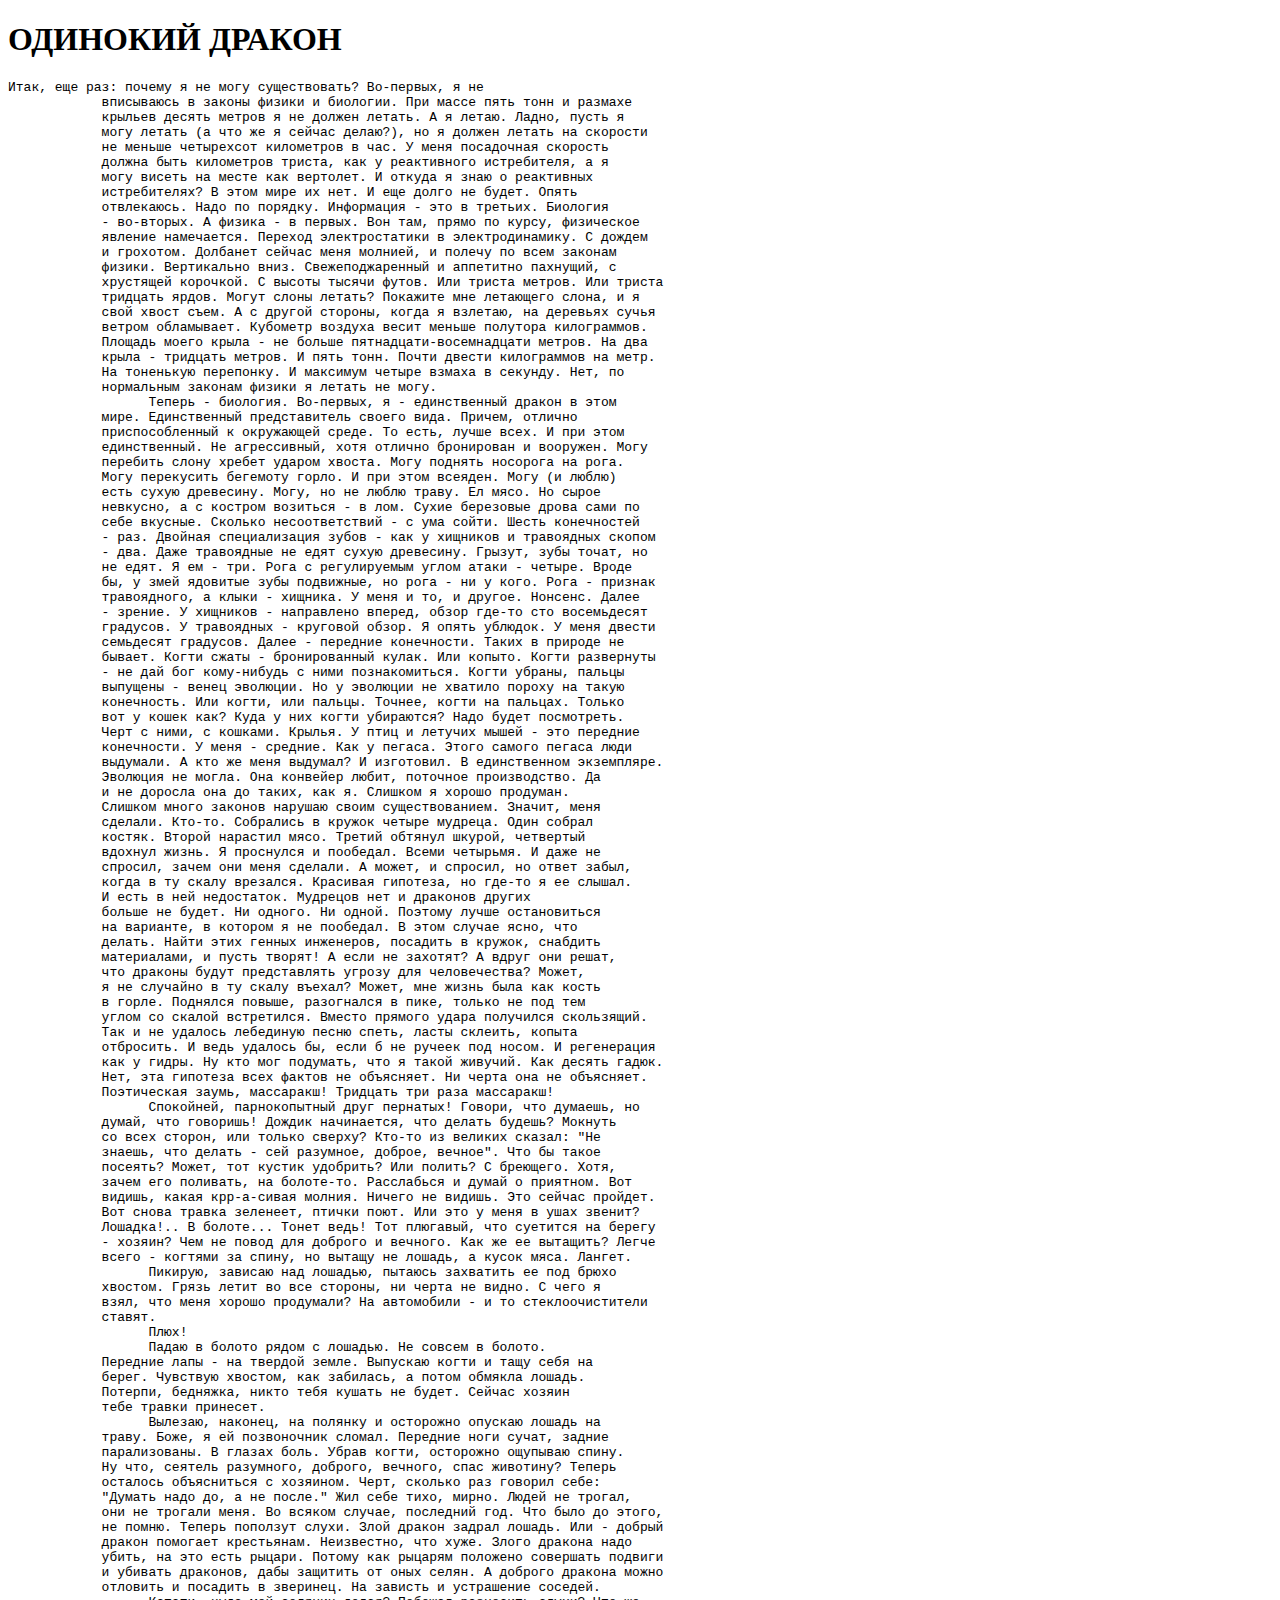
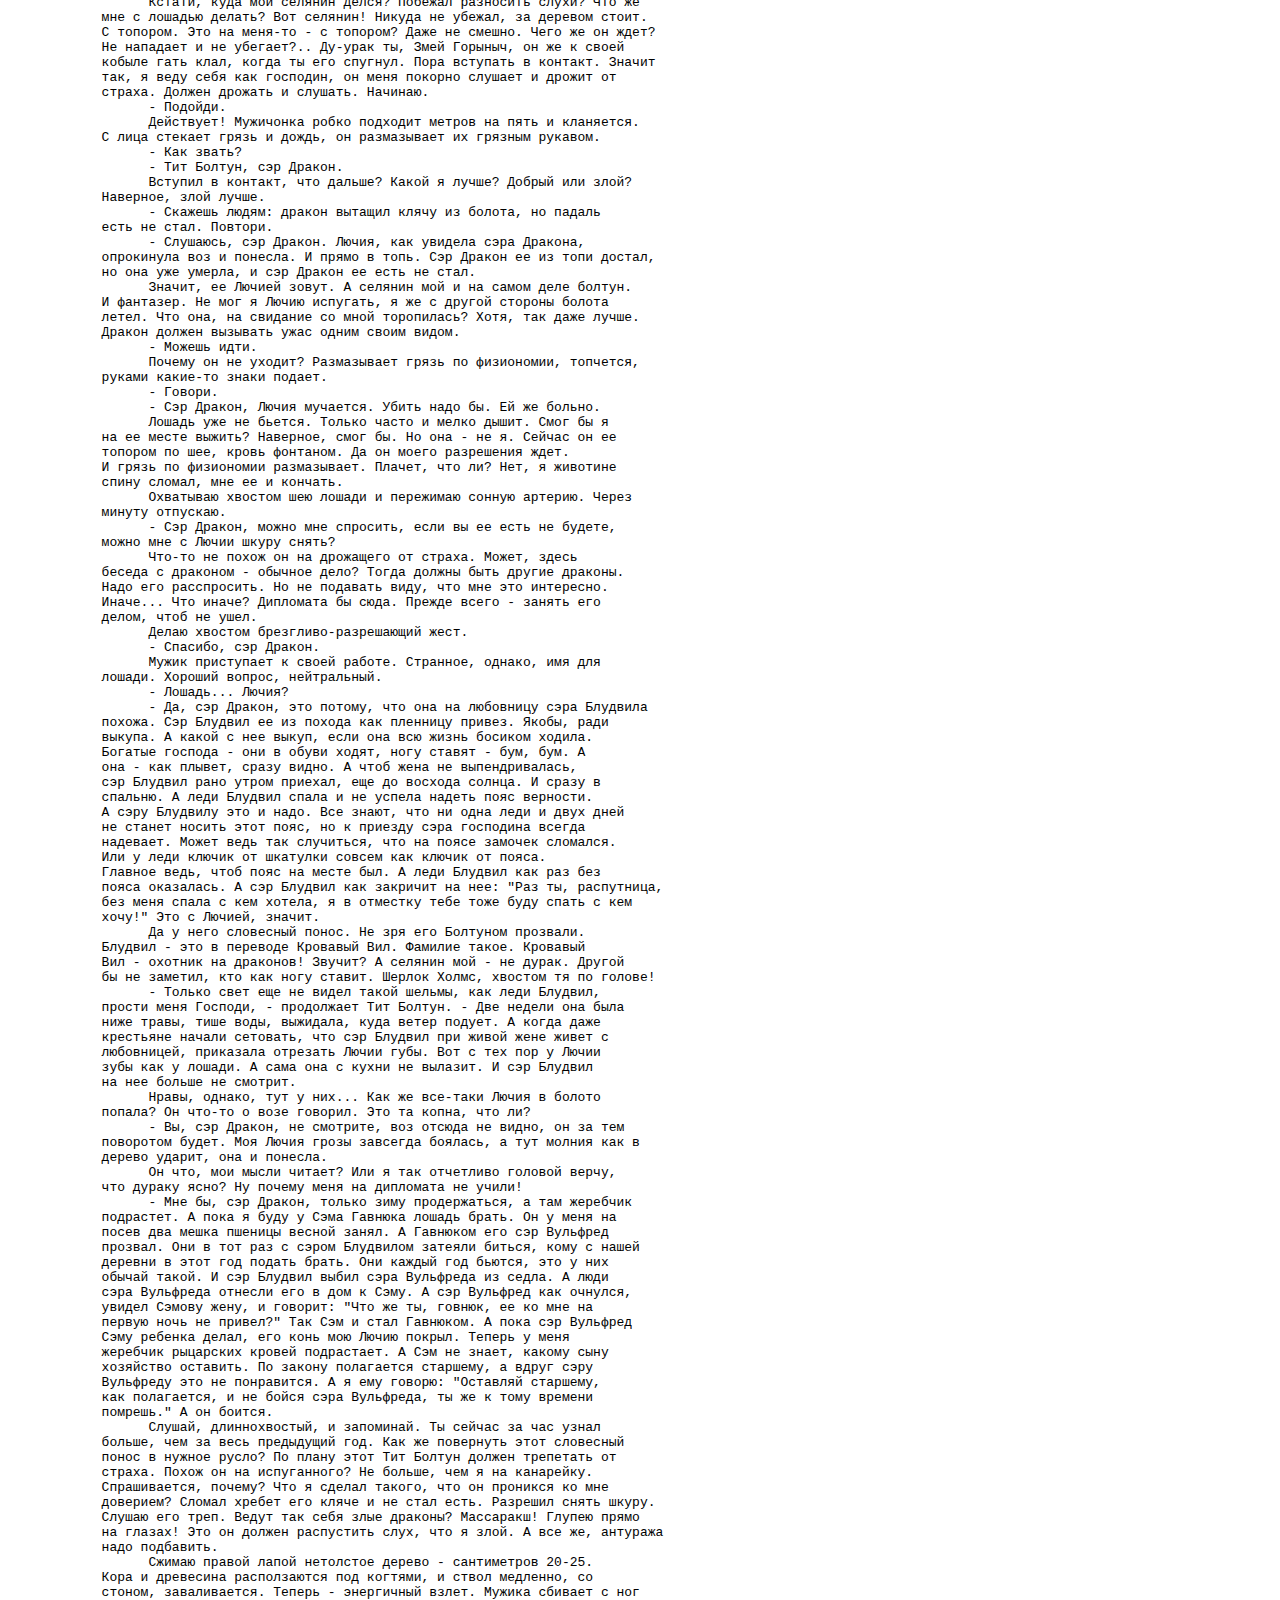
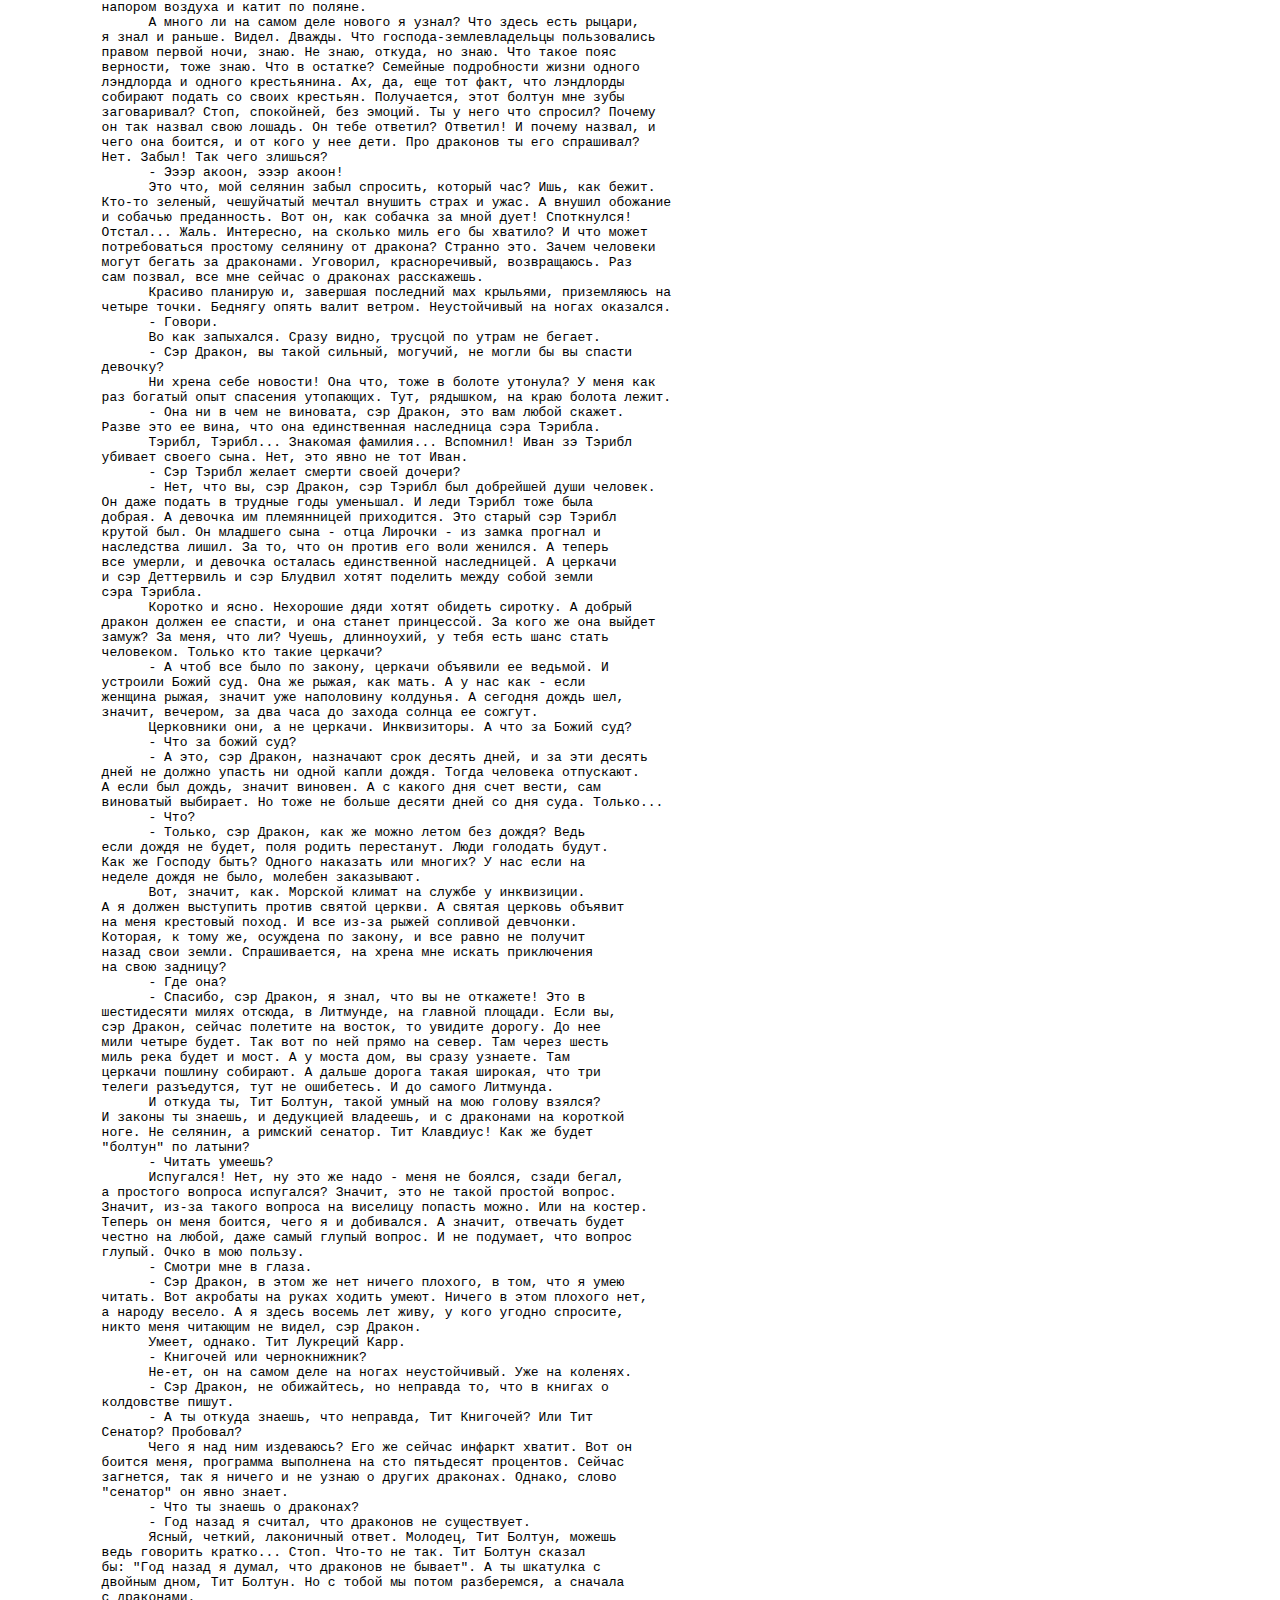
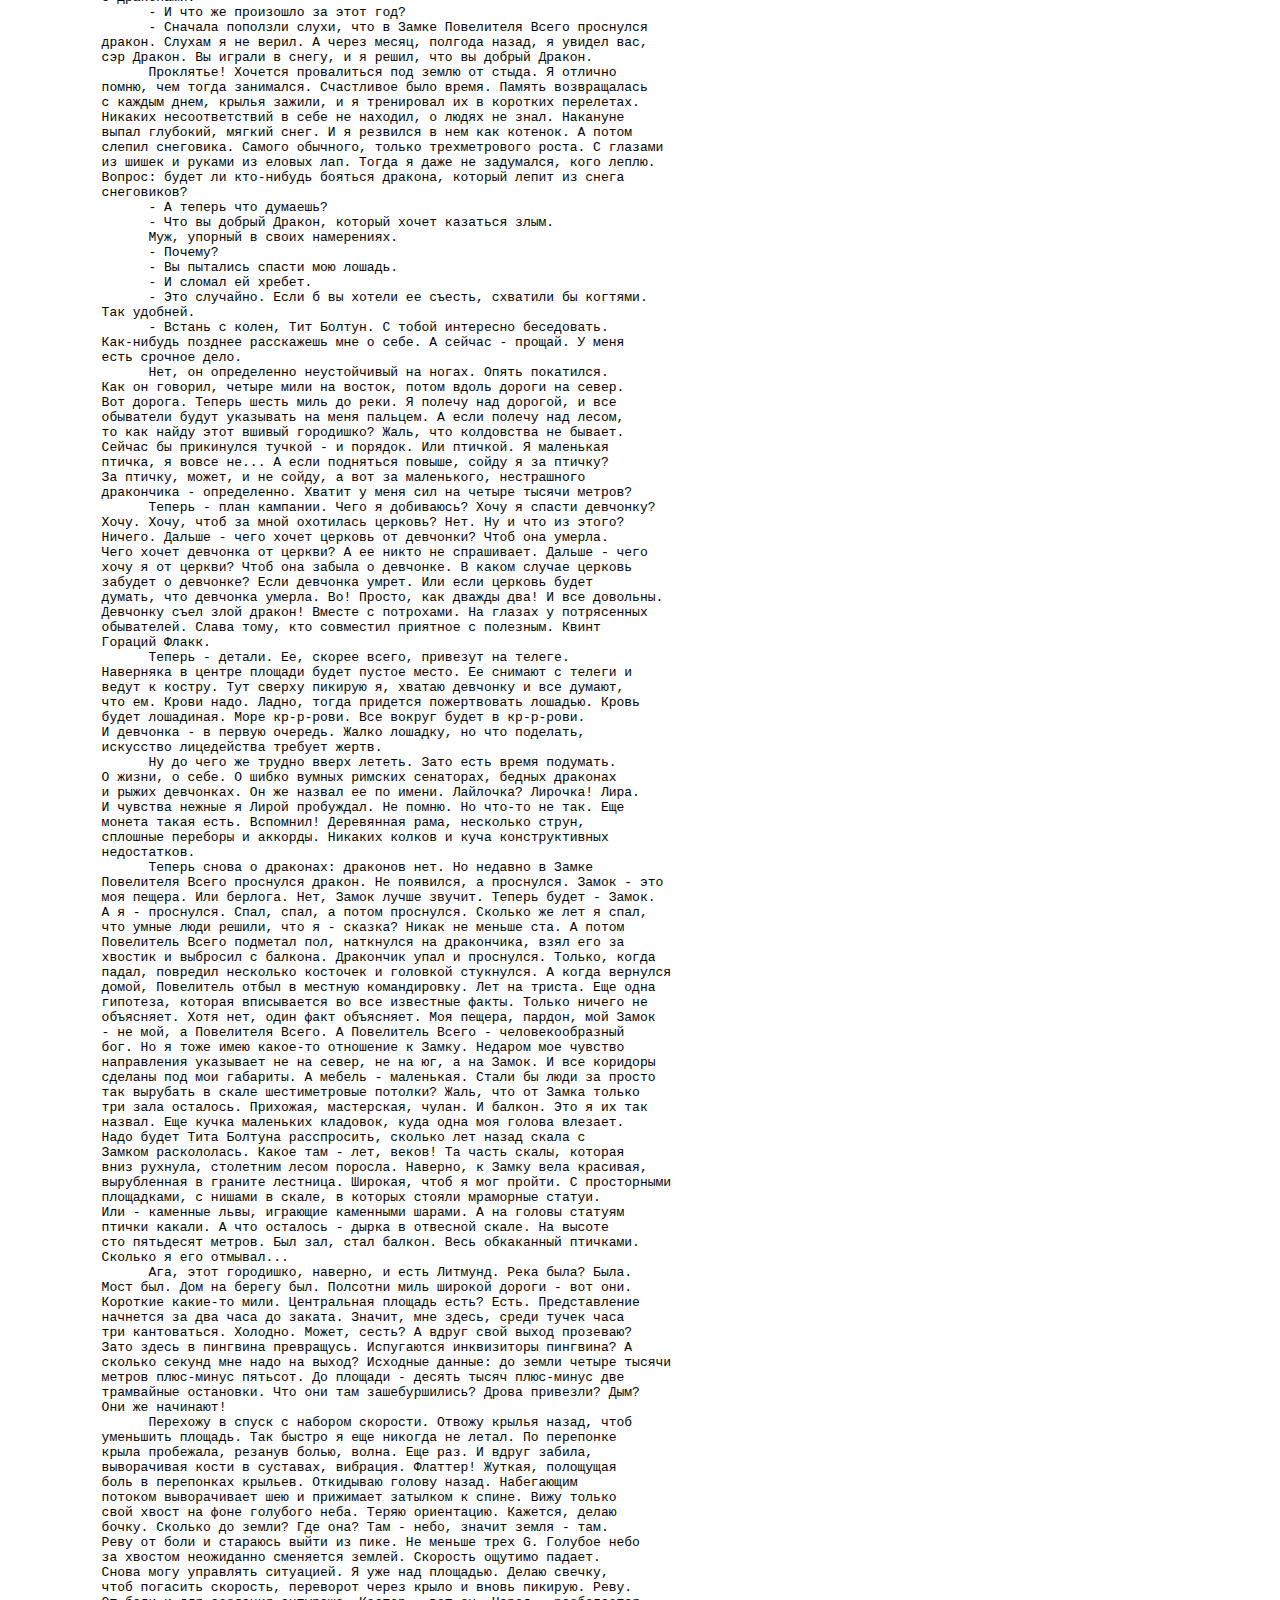
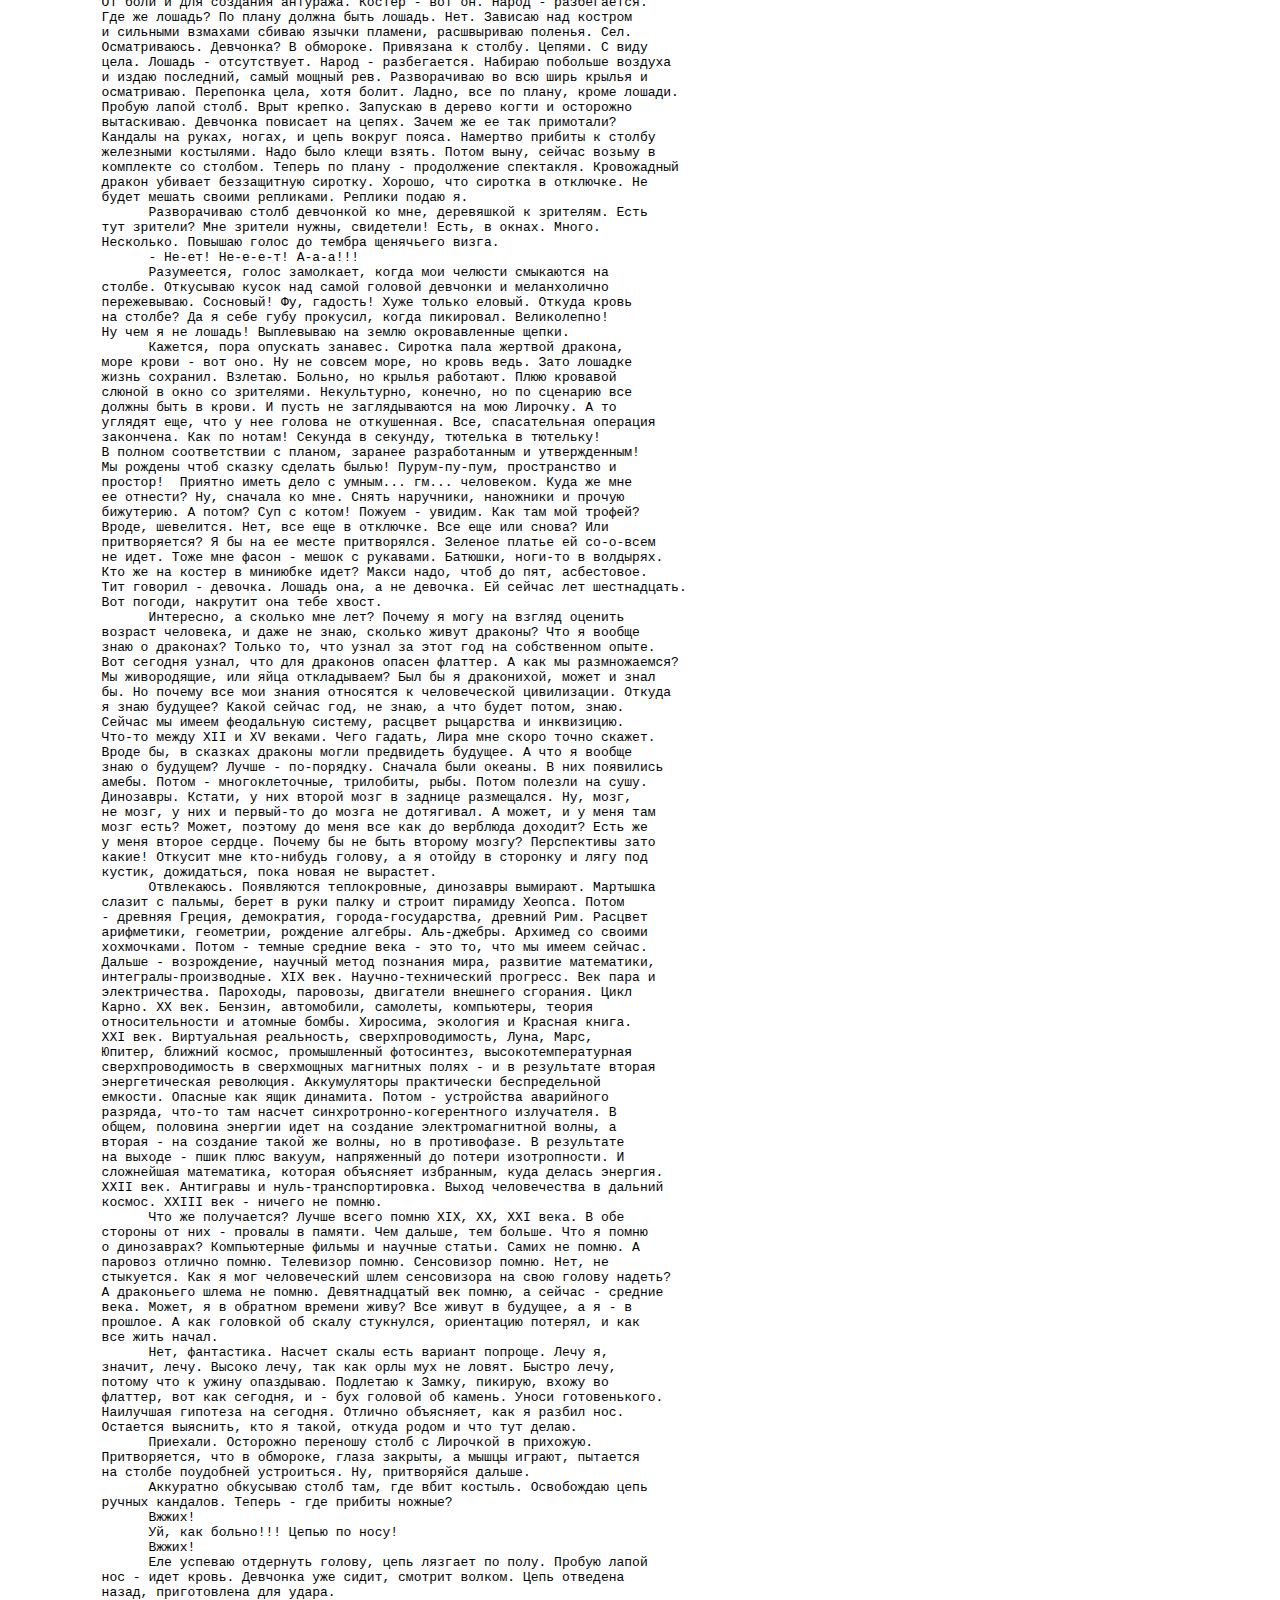
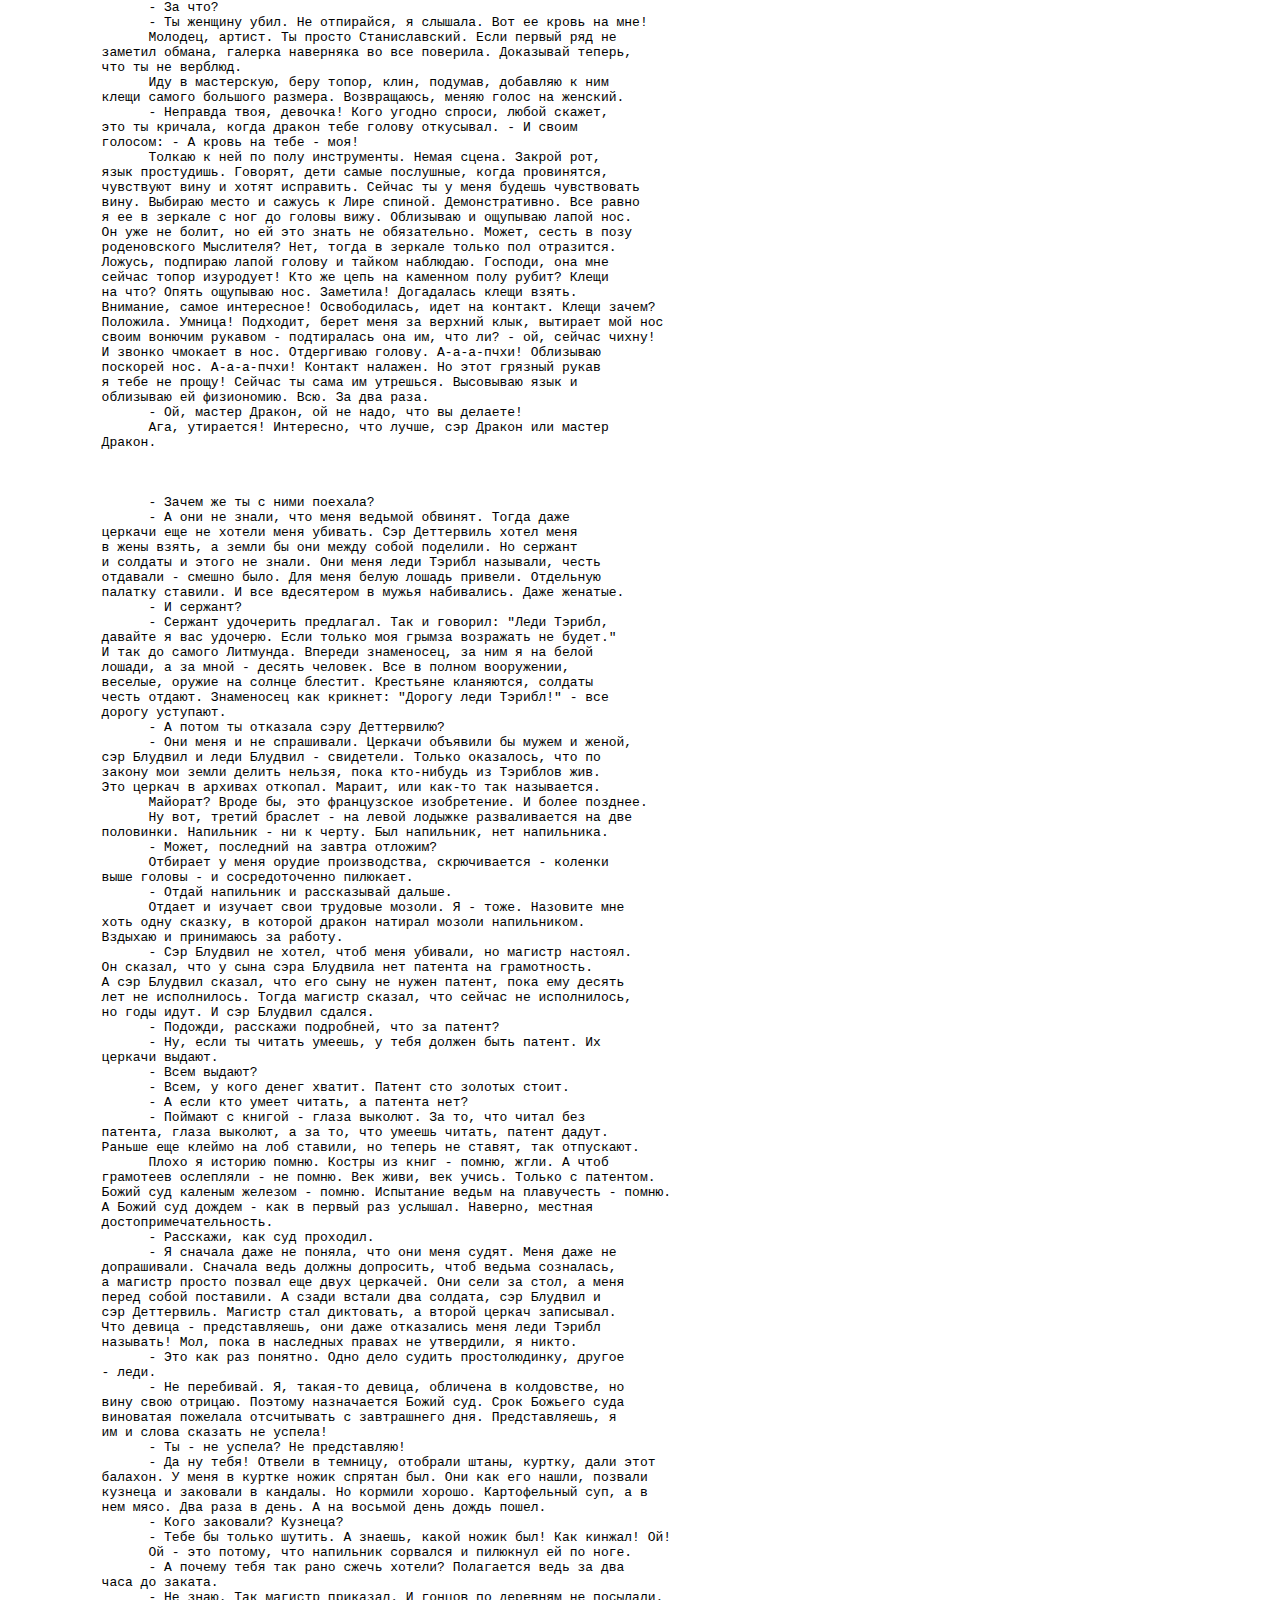
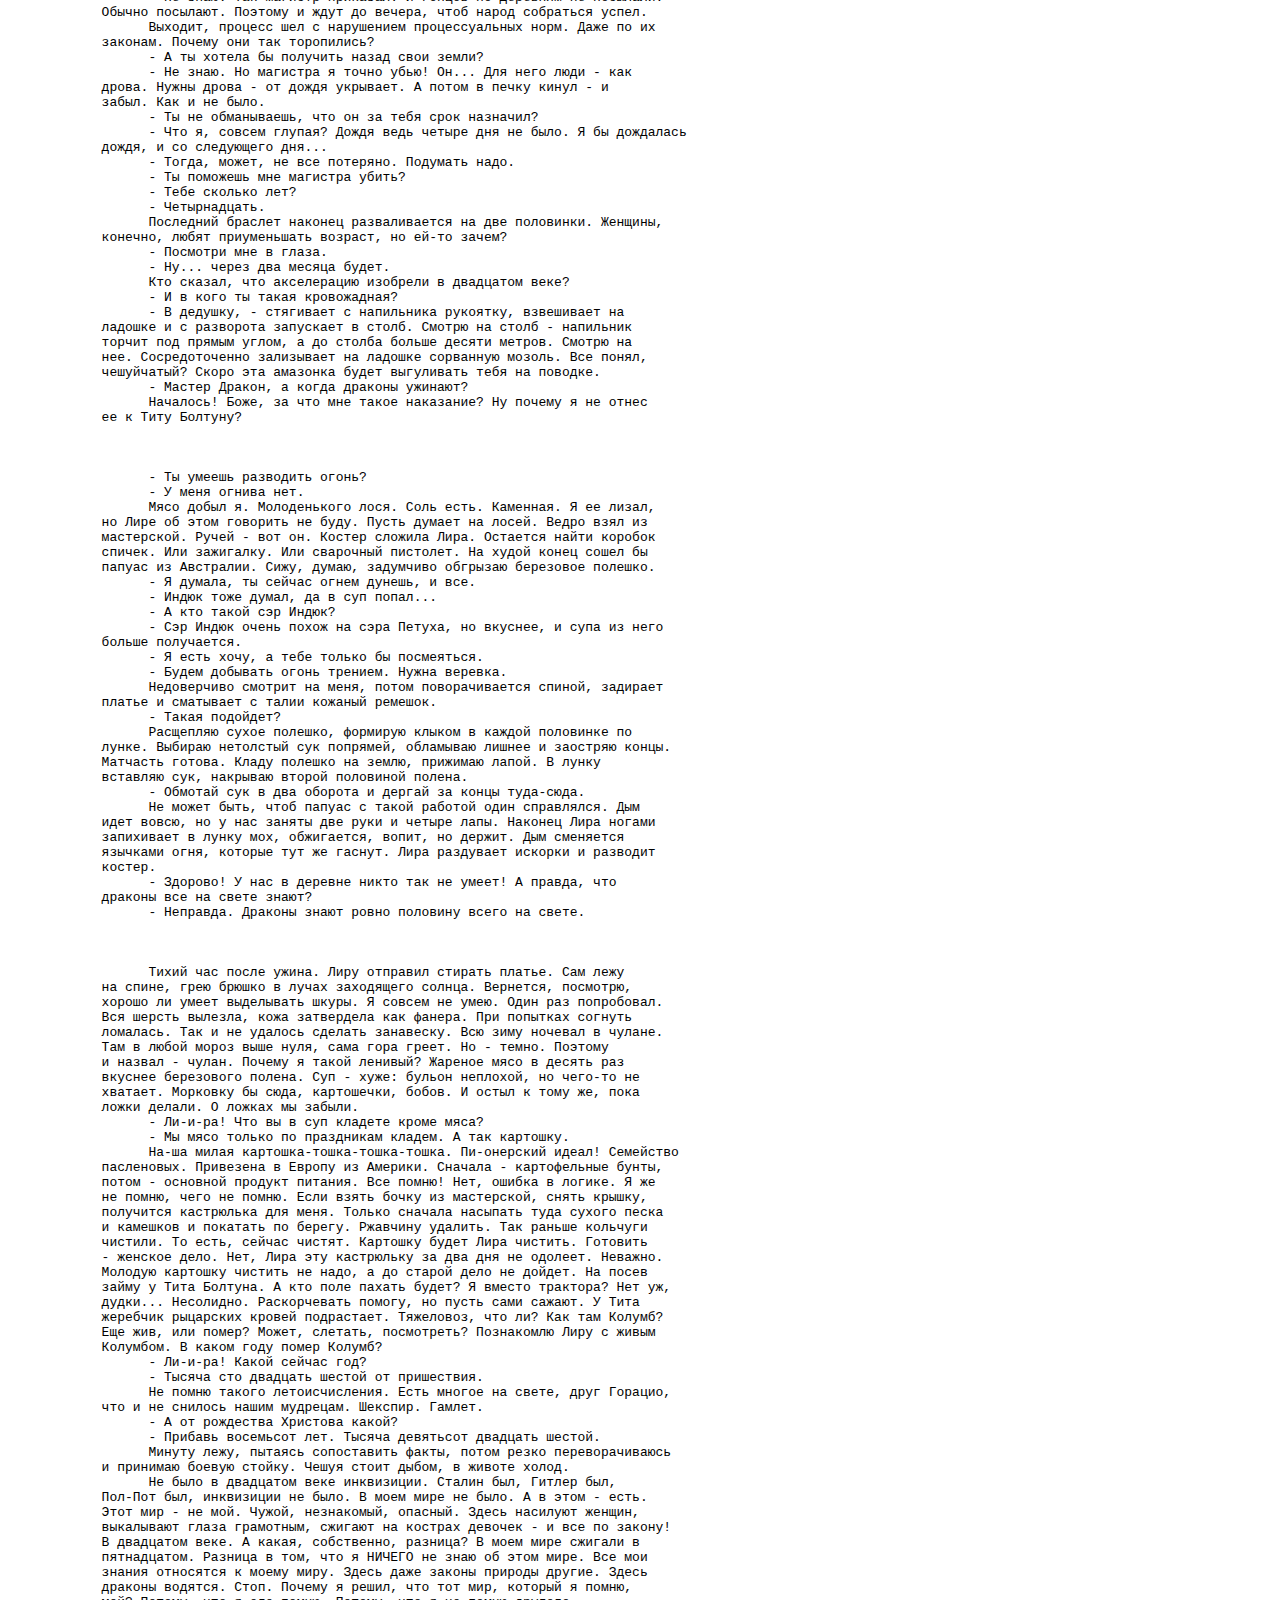
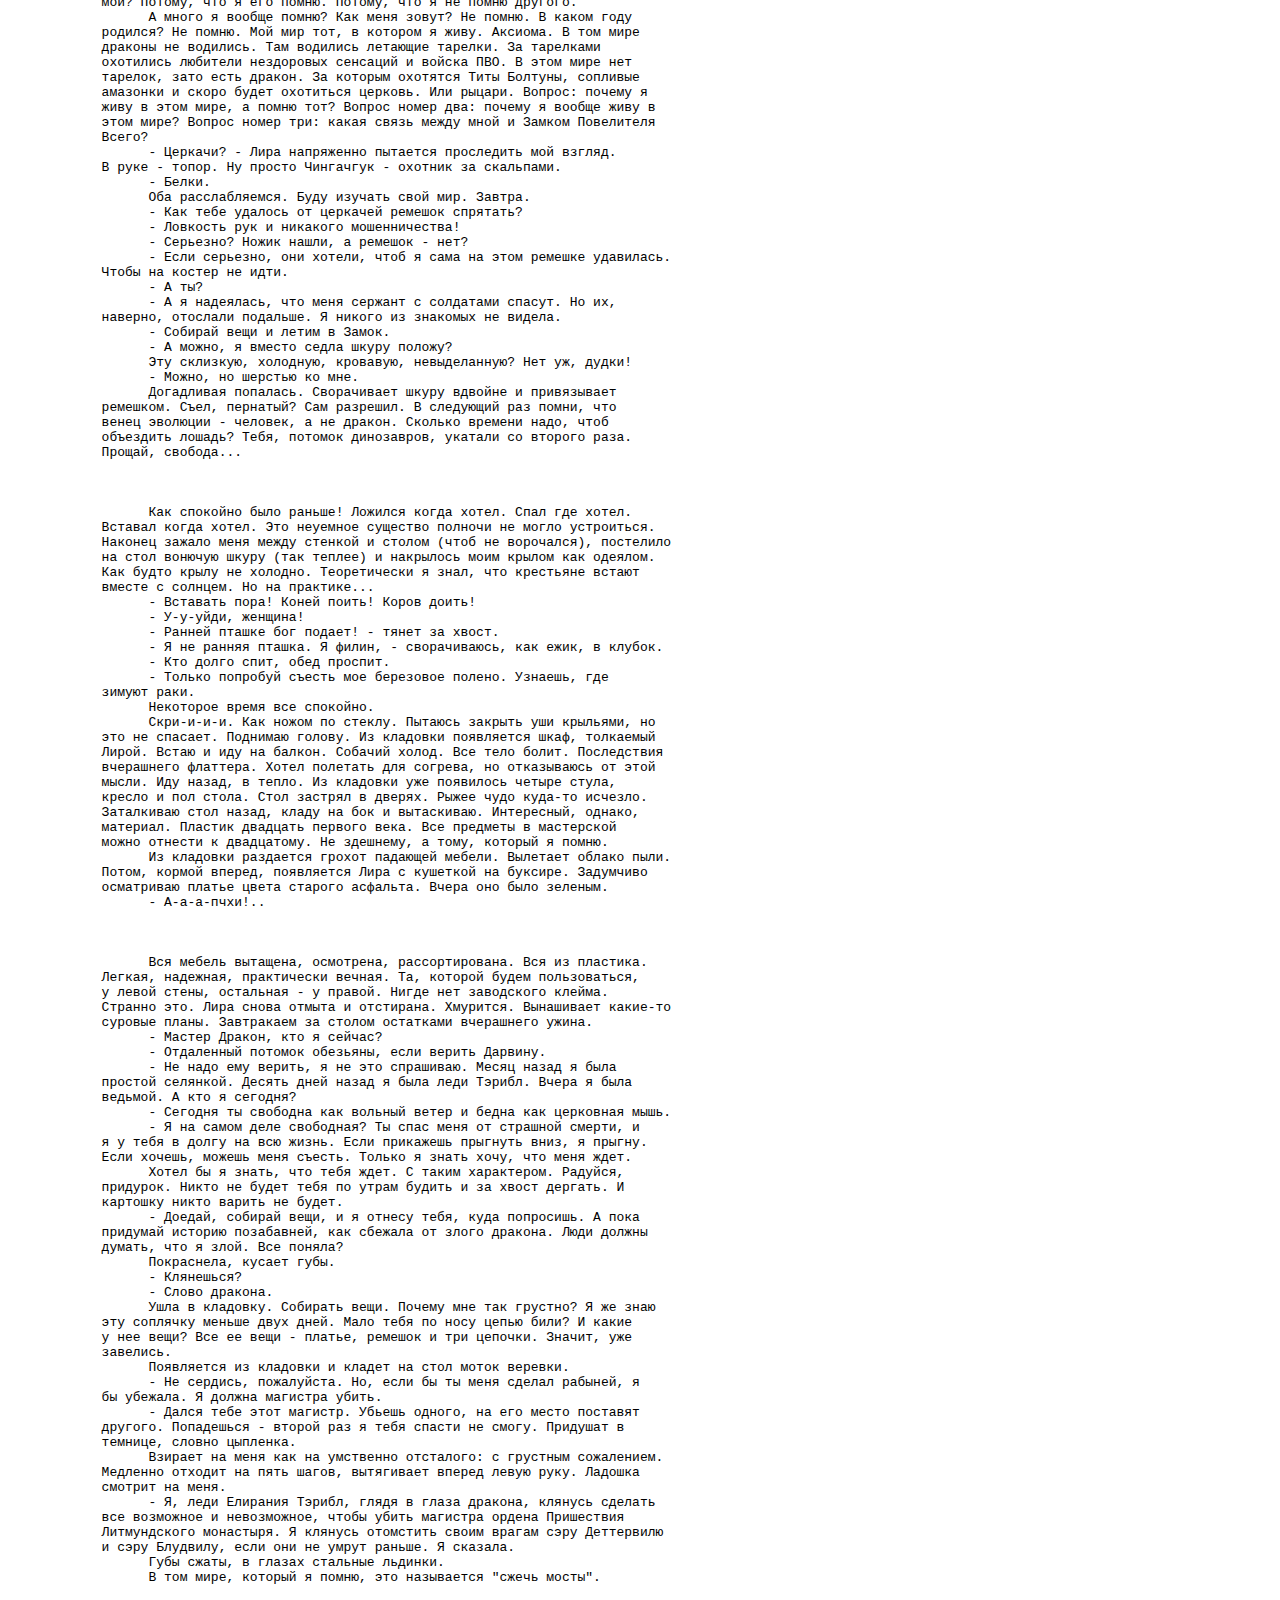
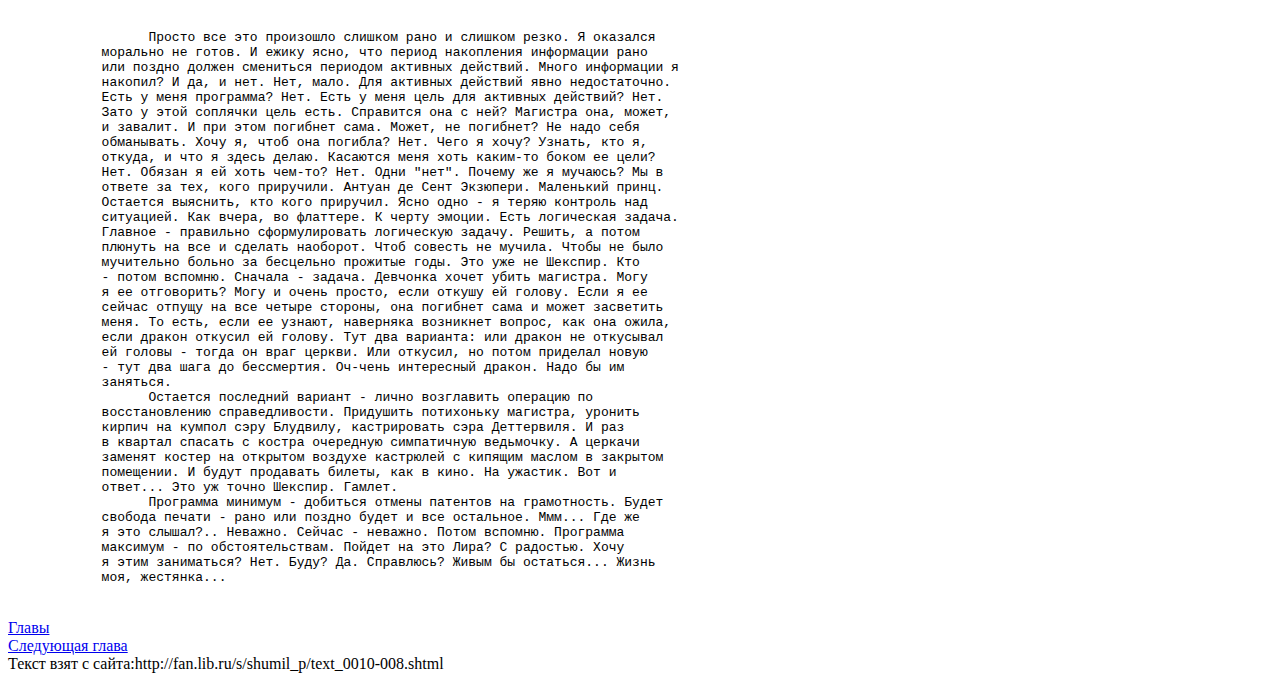
==== Chapter-1.html @ c48b09d9 "Changed buttons for links" ====
<!DOCTYPE html>
<html>
    <head>
        <meta charset="utf-8">
        <title>ОДИНОКИЙ-ДРАКОН</title>
        <style>
            
        </style>
    </head>
    <body>
        <h1>ОДИНОКИЙ ДРАКОН</h1>
        <p><pre>Итак, еще раз: почему я не могу существовать? Во-первых, я не
            вписываюсь в законы физики и биологии. При массе пять тонн и размахе
            крыльев десять метров я не должен летать. А я летаю. Ладно, пусть я
            могу летать (а что же я сейчас делаю?), но я должен летать на скорости
            не меньше четырехсот километров в час. У меня посадочная скорость
            должна быть километров триста, как у реактивного истребителя, а я
            могу висеть на месте как вертолет. И откуда я знаю о реактивных
            истребителях? В этом мире их нет. И еще долго не будет. Опять
            отвлекаюсь. Надо по порядку. Информация - это в третьих. Биология
            - во-вторых. А физика - в первых. Вон там, прямо по курсу, физическое
            явление намечается. Переход электростатики в электродинамику. С дождем
            и грохотом. Долбанет сейчас меня молнией, и полечу по всем законам
            физики. Вертикально вниз. Свежеподжаренный и аппетитно пахнущий, с
            хрустящей корочкой. С высоты тысячи футов. Или триста метров. Или триста
            тридцать ярдов. Могут слоны летать? Покажите мне летающего слона, и я
            свой хвост съем. А с другой стороны, когда я взлетаю, на деревьях сучья
            ветром обламывает. Кубометр воздуха весит меньше полутора килограммов.
            Площадь моего крыла - не больше пятнадцати-восемнадцати метров. На два
            крыла - тридцать метров. И пять тонн. Почти двести килограммов на метр.
            На тоненькую перепонку. И максимум четыре взмаха в секунду. Нет, по
            нормальным законам физики я летать не могу.
                  Теперь - биология. Во-первых, я - единственный дракон в этом
            мире. Единственный представитель своего вида. Причем, отлично
            приспособленный к окружающей среде. То есть, лучше всех. И при этом
            единственный. Не агрессивный, хотя отлично бронирован и вооружен. Могу
            перебить слону хребет ударом хвоста. Могу поднять носорога на рога.
            Могу перекусить бегемоту горло. И при этом всеяден. Могу (и люблю)
            есть сухую древесину. Могу, но не люблю траву. Ел мясо. Но сырое
            невкусно, а с костром возиться - в лом. Сухие березовые дрова сами по
            себе вкусные. Сколько несоответствий - с ума сойти. Шесть конечностей
            - раз. Двойная специализация зубов - как у хищников и травоядных скопом
            - два. Даже травоядные не едят сухую древесину. Грызут, зубы точат, но
            не едят. Я ем - три. Рога с регулируемым углом атаки - четыре. Вроде
            бы, у змей ядовитые зубы подвижные, но рога - ни у кого. Рога - признак
            травоядного, а клыки - хищника. У меня и то, и другое. Нонсенс. Далее
            - зрение. У хищников - направлено вперед, обзор где-то сто восемьдесят
            градусов. У травоядных - круговой обзор. Я опять ублюдок. У меня двести
            семьдесят градусов. Далее - передние конечности. Таких в природе не
            бывает. Когти сжаты - бронированный кулак. Или копыто. Когти развернуты
            - не дай бог кому-нибудь с ними познакомиться. Когти убраны, пальцы
            выпущены - венец эволюции. Но у эволюции не хватило пороху на такую
            конечность. Или когти, или пальцы. Точнее, когти на пальцах. Только
            вот у кошек как? Куда у них когти убираются? Надо будет посмотреть.
            Черт с ними, с кошками. Крылья. У птиц и летучих мышей - это передние
            конечности. У меня - средние. Как у пегаса. Этого самого пегаса люди
            выдумали. А кто же меня выдумал? И изготовил. В единственном экземпляре.
            Эволюция не могла. Она конвейер любит, поточное производство. Да
            и не доросла она до таких, как я. Слишком я хорошо продуман.
            Слишком много законов нарушаю своим существованием. Значит, меня
            сделали. Кто-то. Собрались в кружок четыре мудреца. Один собрал
            костяк. Второй нарастил мясо. Третий обтянул шкурой, четвертый
            вдохнул жизнь. Я проснулся и пообедал. Всеми четырьмя. И даже не
            спросил, зачем они меня сделали. А может, и спросил, но ответ забыл,
            когда в ту скалу врезался. Красивая гипотеза, но где-то я ее слышал.
            И есть в ней недостаток. Мудрецов нет и драконов других
            больше не будет. Ни одного. Ни одной. Поэтому лучше остановиться
            на варианте, в котором я не пообедал. В этом случае ясно, что
            делать. Найти этих генных инженеров, посадить в кружок, снабдить
            материалами, и пусть творят! А если не захотят? А вдруг они решат,
            что драконы будут представлять угрозу для человечества? Может,
            я не случайно в ту скалу въехал? Может, мне жизнь была как кость
            в горле. Поднялся повыше, разогнался в пике, только не под тем
            углом со скалой встретился. Вместо прямого удара получился скользящий.
            Так и не удалось лебединую песню спеть, ласты склеить, копыта
            отбросить. И ведь удалось бы, если б не ручеек под носом. И регенерация
            как у гидры. Ну кто мог подумать, что я такой живучий. Как десять гадюк.
            Нет, эта гипотеза всех фактов не объясняет. Ни черта она не объясняет.
            Поэтическая заумь, массаракш! Тридцать три раза массаракш!
                  Спокойней, парнокопытный друг пернатых! Говори, что думаешь, но
            думай, что говоришь! Дождик начинается, что делать будешь? Мокнуть
            со всех сторон, или только сверху? Кто-то из великих сказал: "Не
            знаешь, что делать - сей разумное, доброе, вечное". Что бы такое
            посеять? Может, тот кустик удобрить? Или полить? С бреющего. Хотя,
            зачем его поливать, на болоте-то. Расслабься и думай о приятном. Вот
            видишь, какая крр-а-сивая молния. Ничего не видишь. Это сейчас пройдет.
            Вот снова травка зеленеет, птички поют. Или это у меня в ушах звенит?
            Лошадка!.. В болоте... Тонет ведь! Тот плюгавый, что суетится на берегу
            - хозяин? Чем не повод для доброго и вечного. Как же ее вытащить? Легче
            всего - когтями за спину, но вытащу не лошадь, а кусок мяса. Лангет.
                  Пикирую, зависаю над лошадью, пытаюсь захватить ее под брюхо
            хвостом. Грязь летит во все стороны, ни черта не видно. С чего я
            взял, что меня хорошо продумали? На автомобили - и то стеклоочистители
            ставят.
                  Плюх!
                  Падаю в болото рядом с лошадью. Не совсем в болото.
            Передние лапы - на твердой земле. Выпускаю когти и тащу себя на
            берег. Чувствую хвостом, как забилась, а потом обмякла лошадь.
            Потерпи, бедняжка, никто тебя кушать не будет. Сейчас хозяин
            тебе травки принесет.
                  Вылезаю, наконец, на полянку и осторожно опускаю лошадь на
            траву. Боже, я ей позвоночник сломал. Передние ноги сучат, задние
            парализованы. В глазах боль. Убрав когти, осторожно ощупываю спину.
            Ну что, сеятель разумного, доброго, вечного, спас животину? Теперь
            осталось объясниться с хозяином. Черт, сколько раз говорил себе:
            "Думать надо до, а не после." Жил себе тихо, мирно. Людей не трогал,
            они не трогали меня. Во всяком случае, последний год. Что было до этого,
            не помню. Теперь поползут слухи. Злой дракон задрал лошадь. Или - добрый
            дракон помогает крестьянам. Неизвестно, что хуже. Злого дракона надо
            убить, на это есть рыцари. Потому как рыцарям положено совершать подвиги
            и убивать драконов, дабы защитить от оных селян. А доброго дракона можно
            отловить и посадить в зверинец. На зависть и устрашение соседей.
                  Кстати, куда мой селянин делся? Побежал разносить слухи? Что же
            мне с лошадью делать? Вот селянин! Никуда не убежал, за деревом стоит.
            С топором. Это на меня-то - с топором? Даже не смешно. Чего же он ждет?
            Не нападает и не убегает?.. Ду-урак ты, Змей Горыныч, он же к своей
            кобыле гать клал, когда ты его спугнул. Пора вступать в контакт. Значит
            так, я веду себя как господин, он меня покорно слушает и дрожит от
            страха. Должен дрожать и слушать. Начинаю.
                  - Подойди.
                  Действует! Мужичонка робко подходит метров на пять и кланяется.
            С лица стекает грязь и дождь, он размазывает их грязным рукавом.
                  - Как звать?
                  - Тит Болтун, сэр Дракон.
                  Вступил в контакт, что дальше? Какой я лучше? Добрый или злой?
            Наверное, злой лучше.
                  - Скажешь людям: дракон вытащил клячу из болота, но падаль
            есть не стал. Повтори.
                  - Слушаюсь, сэр Дракон. Лючия, как увидела сэра Дракона,
            опрокинула воз и понесла. И прямо в топь. Сэр Дракон ее из топи достал,
            но она уже умерла, и сэр Дракон ее есть не стал.
                  Значит, ее Лючией зовут. А селянин мой и на самом деле болтун.
            И фантазер. Не мог я Лючию испугать, я же с другой стороны болота
            летел. Что она, на свидание со мной торопилась? Хотя, так даже лучше.
            Дракон должен вызывать ужас одним своим видом.
                  - Можешь идти.
                  Почему он не уходит? Размазывает грязь по физиономии, топчется,
            руками какие-то знаки подает.
                  - Говори.
                  - Сэр Дракон, Лючия мучается. Убить надо бы. Ей же больно.
                  Лошадь уже не бьется. Только часто и мелко дышит. Смог бы я
            на ее месте выжить? Наверное, смог бы. Но она - не я. Сейчас он ее
            топором по шее, кровь фонтаном. Да он моего разрешения ждет.
            И грязь по физиономии размазывает. Плачет, что ли? Нет, я животине
            спину сломал, мне ее и кончать.
                  Охватываю хвостом шею лошади и пережимаю сонную артерию. Через
            минуту отпускаю.
                  - Сэр Дракон, можно мне спросить, если вы ее есть не будете,
            можно мне с Лючии шкуру снять?
                  Что-то не похож он на дрожащего от страха. Может, здесь
            беседа с драконом - обычное дело? Тогда должны быть другие драконы.
            Надо его расспросить. Но не подавать виду, что мне это интересно.
            Иначе... Что иначе? Дипломата бы сюда. Прежде всего - занять его
            делом, чтоб не ушел.
                  Делаю хвостом брезгливо-разрешающий жест.
                  - Спасибо, сэр Дракон.
                  Мужик приступает к своей работе. Странное, однако, имя для
            лошади. Хороший вопрос, нейтральный.
                  - Лошадь... Лючия?
                  - Да, сэр Дракон, это потому, что она на любовницу сэра Блудвила
            похожа. Сэр Блудвил ее из похода как пленницу привез. Якобы, ради
            выкупа. А какой с нее выкуп, если она всю жизнь босиком ходила.
            Богатые господа - они в обуви ходят, ногу ставят - бум, бум. А
            она - как плывет, сразу видно. А чтоб жена не выпендривалась,
            сэр Блудвил рано утром приехал, еще до восхода солнца. И сразу в
            спальню. А леди Блудвил спала и не успела надеть пояс верности.
            А сэру Блудвилу это и надо. Все знают, что ни одна леди и двух дней
            не станет носить этот пояс, но к приезду сэра господина всегда
            надевает. Может ведь так случиться, что на поясе замочек сломался.
            Или у леди ключик от шкатулки совсем как ключик от пояса.
            Главное ведь, чтоб пояс на месте был. А леди Блудвил как раз без
            пояса оказалась. А сэр Блудвил как закричит на нее: "Раз ты, распутница,
            без меня спала с кем хотела, я в отместку тебе тоже буду спать с кем
            хочу!" Это с Лючией, значит.
                  Да у него словесный понос. Не зря его Болтуном прозвали.
            Блудвил - это в переводе Кровавый Вил. Фамилие такое. Кровавый
            Вил - охотник на драконов! Звучит? А селянин мой - не дурак. Другой
            бы не заметил, кто как ногу ставит. Шерлок Холмс, хвостом тя по голове!
                  - Только свет еще не видел такой шельмы, как леди Блудвил,
            прости меня Господи, - продолжает Тит Болтун. - Две недели она была
            ниже травы, тише воды, выжидала, куда ветер подует. А когда даже
            крестьяне начали сетовать, что сэр Блудвил при живой жене живет с
            любовницей, приказала отрезать Лючии губы. Вот с тех пор у Лючии
            зубы как у лошади. А сама она с кухни не вылазит. И сэр Блудвил
            на нее больше не смотрит.
                  Нравы, однако, тут у них... Как же все-таки Лючия в болото
            попала? Он что-то о возе говорил. Это та копна, что ли?
                  - Вы, сэр Дракон, не смотрите, воз отсюда не видно, он за тем
            поворотом будет. Моя Лючия грозы завсегда боялась, а тут молния как в
            дерево ударит, она и понесла.
                  Он что, мои мысли читает? Или я так отчетливо головой верчу,
            что дураку ясно? Ну почему меня на дипломата не учили!
                  - Мне бы, сэр Дракон, только зиму продержаться, а там жеребчик
            подрастет. А пока я буду у Сэма Гавнюка лошадь брать. Он у меня на
            посев два мешка пшеницы весной занял. А Гавнюком его сэр Вульфред
            прозвал. Они в тот раз с сэром Блудвилом затеяли биться, кому с нашей
            деревни в этот год подать брать. Они каждый год бьются, это у них
            обычай такой. И сэр Блудвил выбил сэра Вульфреда из седла. А люди
            сэра Вульфреда отнесли его в дом к Сэму. А сэр Вульфред как очнулся,
            увидел Сэмову жену, и говорит: "Что же ты, говнюк, ее ко мне на
            первую ночь не привел?" Так Сэм и стал Гавнюком. А пока сэр Вульфред
            Сэму ребенка делал, его конь мою Лючию покрыл. Теперь у меня
            жеребчик рыцарских кровей подрастает. А Сэм не знает, какому сыну
            хозяйство оставить. По закону полагается старшему, а вдруг сэру
            Вульфреду это не понравится. А я ему говорю: "Оставляй старшему,
            как полагается, и не бойся сэра Вульфреда, ты же к тому времени
            помрешь." А он боится.
                  Слушай, длиннохвостый, и запоминай. Ты сейчас за час узнал
            больше, чем за весь предыдущий год. Как же повернуть этот словесный
            понос в нужное русло? По плану этот Тит Болтун должен трепетать от
            страха. Похож он на испуганного? Не больше, чем я на канарейку.
            Спрашивается, почему? Что я сделал такого, что он проникся ко мне
            доверием? Сломал хребет его кляче и не стал есть. Разрешил снять шкуру.
            Слушаю его треп. Ведут так себя злые драконы? Массаракш! Глупею прямо
            на глазах! Это он должен распустить слух, что я злой. А все же, антуража
            надо подбавить.
                  Сжимаю правой лапой нетолстое дерево - сантиметров 20-25.
            Кора и древесина расползаются под когтями, и ствол медленно, со
            стоном, заваливается. Теперь - энергичный взлет. Мужика сбивает с ног
            напором воздуха и катит по поляне.
                  А много ли на самом деле нового я узнал? Что здесь есть рыцари,
            я знал и раньше. Видел. Дважды. Что господа-землевладельцы пользовались
            правом первой ночи, знаю. Не знаю, откуда, но знаю. Что такое пояс
            верности, тоже знаю. Что в остатке? Семейные подробности жизни одного
            лэндлорда и одного крестьянина. Ах, да, еще тот факт, что лэндлорды
            собирают подать со своих крестьян. Получается, этот болтун мне зубы
            заговаривал? Стоп, спокойней, без эмоций. Ты у него что спросил? Почему
            он так назвал свою лошадь. Он тебе ответил? Ответил! И почему назвал, и
            чего она боится, и от кого у нее дети. Про драконов ты его спрашивал?
            Нет. Забыл! Так чего злишься?
                  - Эээр акоон, эээр акоон!
                  Это что, мой селянин забыл спросить, который час? Ишь, как бежит.
            Кто-то зеленый, чешуйчатый мечтал внушить страх и ужас. А внушил обожание
            и собачью преданность. Вот он, как собачка за мной дует! Споткнулся!
            Отстал... Жаль. Интересно, на сколько миль его бы хватило? И что может
            потребоваться простому селянину от дракона? Странно это. Зачем человеки
            могут бегать за драконами. Уговорил, красноречивый, возвращаюсь. Раз
            сам позвал, все мне сейчас о драконах расскажешь.
                  Красиво планирую и, завершая последний мах крыльями, приземляюсь на
            четыре точки. Беднягу опять валит ветром. Неустойчивый на ногах оказался.
                  - Говори.
                  Во как запыхался. Сразу видно, трусцой по утрам не бегает.
                  - Сэр Дракон, вы такой сильный, могучий, не могли бы вы спасти
            девочку?
                  Ни хрена себе новости! Она что, тоже в болоте утонула? У меня как
            раз богатый опыт спасения утопающих. Тут, рядышком, на краю болота лежит.
                  - Она ни в чем не виновата, сэр Дракон, это вам любой скажет.
            Разве это ее вина, что она единственная наследница сэра Тэрибла.
                  Тэрибл, Тэрибл... Знакомая фамилия... Вспомнил! Иван зэ Тэрибл
            убивает своего сына. Нет, это явно не тот Иван.
                  - Сэр Тэрибл желает смерти своей дочери?
                  - Нет, что вы, сэр Дракон, сэр Тэрибл был добрейшей души человек.
            Он даже подать в трудные годы уменьшал. И леди Тэрибл тоже была
            добрая. А девочка им племянницей приходится. Это старый сэр Тэрибл
            крутой был. Он младшего сына - отца Лирочки - из замка прогнал и
            наследства лишил. За то, что он против его воли женился. А теперь
            все умерли, и девочка осталась единственной наследницей. А церкачи
            и сэр Деттервиль и сэр Блудвил хотят поделить между собой земли
            сэра Тэрибла.
                  Коротко и ясно. Нехорошие дяди хотят обидеть сиротку. А добрый
            дракон должен ее спасти, и она станет принцессой. За кого же она выйдет
            замуж? За меня, что ли? Чуешь, длинноухий, у тебя есть шанс стать
            человеком. Только кто такие церкачи?
                  - А чтоб все было по закону, церкачи объявили ее ведьмой. И
            устроили Божий суд. Она же рыжая, как мать. А у нас как - если
            женщина рыжая, значит уже наполовину колдунья. А сегодня дождь шел,
            значит, вечером, за два часа до захода солнца ее сожгут.
                  Церковники они, а не церкачи. Инквизиторы. А что за Божий суд?
                  - Что за божий суд?
                  - А это, сэр Дракон, назначают срок десять дней, и за эти десять
            дней не должно упасть ни одной капли дождя. Тогда человека отпускают.
            А если был дождь, значит виновен. А с какого дня счет вести, сам
            виноватый выбирает. Но тоже не больше десяти дней со дня суда. Только...
                  - Что?
                  - Только, сэр Дракон, как же можно летом без дождя? Ведь
            если дождя не будет, поля родить перестанут. Люди голодать будут.
            Как же Господу быть? Одного наказать или многих? У нас если на
            неделе дождя не было, молебен заказывают.
                  Вот, значит, как. Морской климат на службе у инквизиции.
            А я должен выступить против святой церкви. А святая церковь объявит
            на меня крестовый поход. И все из-за рыжей сопливой девчонки.
            Которая, к тому же, осуждена по закону, и все равно не получит
            назад свои земли. Спрашивается, на хрена мне искать приключения
            на свою задницу?
                  - Где она?
                  - Спасибо, сэр Дракон, я знал, что вы не откажете! Это в
            шестидесяти милях отсюда, в Литмунде, на главной площади. Если вы,
            сэр Дракон, сейчас полетите на восток, то увидите дорогу. До нее
            мили четыре будет. Так вот по ней прямо на север. Там через шесть
            миль река будет и мост. А у моста дом, вы сразу узнаете. Там
            церкачи пошлину собирают. А дальше дорога такая широкая, что три
            телеги разъедутся, тут не ошибетесь. И до самого Литмунда.
                  И откуда ты, Тит Болтун, такой умный на мою голову взялся?
            И законы ты знаешь, и дедукцией владеешь, и с драконами на короткой
            ноге. Не селянин, а римский сенатор. Тит Клавдиус! Как же будет
            "болтун" по латыни?
                  - Читать умеешь?
                  Испугался! Нет, ну это же надо - меня не боялся, сзади бегал,
            а простого вопроса испугался? Значит, это не такой простой вопрос.
            Значит, из-за такого вопроса на виселицу попасть можно. Или на костер.
            Теперь он меня боится, чего я и добивался. А значит, отвечать будет
            честно на любой, даже самый глупый вопрос. И не подумает, что вопрос
            глупый. Очко в мою пользу.
                  - Смотри мне в глаза.
                  - Сэр Дракон, в этом же нет ничего плохого, в том, что я умею
            читать. Вот акробаты на руках ходить умеют. Ничего в этом плохого нет,
            а народу весело. А я здесь восемь лет живу, у кого угодно спросите,
            никто меня читающим не видел, сэр Дракон.
                  Умеет, однако. Тит Лукреций Карр.
                  - Книгочей или чернокнижник?
                  Не-ет, он на самом деле на ногах неустойчивый. Уже на коленях.
                  - Сэр Дракон, не обижайтесь, но неправда то, что в книгах о
            колдовстве пишут.
                  - А ты откуда знаешь, что неправда, Тит Книгочей? Или Тит
            Сенатор? Пробовал?
                  Чего я над ним издеваюсь? Его же сейчас инфаркт хватит. Вот он
            боится меня, программа выполнена на сто пятьдесят процентов. Сейчас
            загнется, так я ничего и не узнаю о других драконах. Однако, слово
            "сенатор" он явно знает.
                  - Что ты знаешь о драконах?
                  - Год назад я считал, что драконов не существует.
                  Ясный, четкий, лаконичный ответ. Молодец, Тит Болтун, можешь
            ведь говорить кратко... Стоп. Что-то не так. Тит Болтун сказал
            бы: "Год назад я думал, что драконов не бывает". А ты шкатулка с
            двойным дном, Тит Болтун. Но с тобой мы потом разберемся, а сначала
            с драконами.
                  - И что же произошло за этот год?
                  - Сначала поползли слухи, что в Замке Повелителя Всего проснулся
            дракон. Слухам я не верил. А через месяц, полгода назад, я увидел вас,
            сэр Дракон. Вы играли в снегу, и я решил, что вы добрый Дракон.
                  Проклятье! Хочется провалиться под землю от стыда. Я отлично
            помню, чем тогда занимался. Счастливое было время. Память возвращалась
            с каждым днем, крылья зажили, и я тренировал их в коротких перелетах.
            Никаких несоответствий в себе не находил, о людях не знал. Накануне
            выпал глубокий, мягкий снег. И я резвился в нем как котенок. А потом
            слепил снеговика. Самого обычного, только трехметрового роста. С глазами
            из шишек и руками из еловых лап. Тогда я даже не задумался, кого леплю.
            Вопрос: будет ли кто-нибудь бояться дракона, который лепит из снега
            снеговиков?
                  - А теперь что думаешь?
                  - Что вы добрый Дракон, который хочет казаться злым.
                  Муж, упорный в своих намерениях.
                  - Почему?
                  - Вы пытались спасти мою лошадь.
                  - И сломал ей хребет.
                  - Это случайно. Если б вы хотели ее съесть, схватили бы когтями.
            Так удобней.
                  - Встань с колен, Тит Болтун. С тобой интересно беседовать.
            Как-нибудь позднее расскажешь мне о себе. А сейчас - прощай. У меня
            есть срочное дело.
                  Нет, он определенно неустойчивый на ногах. Опять покатился.
            Как он говорил, четыре мили на восток, потом вдоль дороги на север.
            Вот дорога. Теперь шесть миль до реки. Я полечу над дорогой, и все
            обыватели будут указывать на меня пальцем. А если полечу над лесом,
            то как найду этот вшивый городишко? Жаль, что колдовства не бывает.
            Сейчас бы прикинулся тучкой - и порядок. Или птичкой. Я маленькая
            птичка, я вовсе не... А если подняться повыше, сойду я за птичку?
            За птичку, может, и не сойду, а вот за маленького, нестрашного
            дракончика - определенно. Хватит у меня сил на четыре тысячи метров?
                  Теперь - план кампании. Чего я добиваюсь? Хочу я спасти девчонку?
            Хочу. Хочу, чтоб за мной охотилась церковь? Нет. Ну и что из этого?
            Ничего. Дальше - чего хочет церковь от девчонки? Чтоб она умерла.
            Чего хочет девчонка от церкви? А ее никто не спрашивает. Дальше - чего
            хочу я от церкви? Чтоб она забыла о девчонке. В каком случае церковь
            забудет о девчонке? Если девчонка умрет. Или если церковь будет
            думать, что девчонка умерла. Во! Просто, как дважды два! И все довольны.
            Девчонку съел злой дракон! Вместе с потрохами. На глазах у потрясенных
            обывателей. Слава тому, кто совместил приятное с полезным. Квинт
            Гораций Флакк.
                  Теперь - детали. Ее, скорее всего, привезут на телеге.
            Наверняка в центре площади будет пустое место. Ее снимают с телеги и
            ведут к костру. Тут сверху пикирую я, хватаю девчонку и все думают,
            что ем. Крови надо. Ладно, тогда придется пожертвовать лошадью. Кровь
            будет лошадиная. Море кр-р-рови. Все вокруг будет в кр-р-рови.
            И девчонка - в первую очередь. Жалко лошадку, но что поделать,
            искусство лицедейства требует жертв.
                  Ну до чего же трудно вверх лететь. Зато есть время подумать.
            О жизни, о себе. О шибко вумных римских сенаторах, бедных драконах
            и рыжих девчонках. Он же назвал ее по имени. Лайлочка? Лирочка! Лира.
            И чувства нежные я Лирой пробуждал. Не помню. Но что-то не так. Еще
            монета такая есть. Вспомнил! Деревянная рама, несколько струн,
            сплошные переборы и аккорды. Никаких колков и куча конструктивных
            недостатков.
                  Теперь снова о драконах: драконов нет. Но недавно в Замке
            Повелителя Всего проснулся дракон. Не появился, а проснулся. Замок - это
            моя пещера. Или берлога. Нет, Замок лучше звучит. Теперь будет - Замок.
            А я - проснулся. Спал, спал, а потом проснулся. Сколько же лет я спал,
            что умные люди решили, что я - сказка? Никак не меньше ста. А потом
            Повелитель Всего подметал пол, наткнулся на дракончика, взял его за
            хвостик и выбросил с балкона. Дракончик упал и проснулся. Только, когда
            падал, повредил несколько косточек и головкой стукнулся. А когда вернулся
            домой, Повелитель отбыл в местную командировку. Лет на триста. Еще одна
            гипотеза, которая вписывается во все известные факты. Только ничего не
            объясняет. Хотя нет, один факт объясняет. Моя пещера, пардон, мой Замок
            - не мой, а Повелителя Всего. А Повелитель Всего - человекообразный
            бог. Но я тоже имею какое-то отношение к Замку. Недаром мое чувство
            направления указывает не на север, не на юг, а на Замок. И все коридоры
            сделаны под мои габариты. А мебель - маленькая. Стали бы люди за просто
            так вырубать в скале шестиметровые потолки? Жаль, что от Замка только
            три зала осталось. Прихожая, мастерская, чулан. И балкон. Это я их так
            назвал. Еще кучка маленьких кладовок, куда одна моя голова влезает.
            Надо будет Тита Болтуна расспросить, сколько лет назад скала с
            Замком раскололась. Какое там - лет, веков! Та часть скалы, которая
            вниз рухнула, столетним лесом поросла. Наверно, к Замку вела красивая,
            вырубленная в граните лестница. Широкая, чтоб я мог пройти. С просторными
            площадками, с нишами в скале, в которых стояли мраморные статуи.
            Или - каменные львы, играющие каменными шарами. А на головы статуям
            птички какали. А что осталось - дырка в отвесной скале. На высоте
            сто пятьдесят метров. Был зал, стал балкон. Весь обкаканный птичками.
            Сколько я его отмывал...
                  Ага, этот городишко, наверно, и есть Литмунд. Река была? Была.
            Мост был. Дом на берегу был. Полсотни миль широкой дороги - вот они.
            Короткие какие-то мили. Центральная площадь есть? Есть. Представление
            начнется за два часа до заката. Значит, мне здесь, среди тучек часа
            три кантоваться. Холодно. Может, сесть? А вдруг свой выход прозеваю?
            Зато здесь в пингвина превращусь. Испугаются инквизиторы пингвина? А
            сколько секунд мне надо на выход? Исходные данные: до земли четыре тысячи
            метров плюс-минус пятьсот. До площади - десять тысяч плюс-минус две
            трамвайные остановки. Что они там зашебуршились? Дрова привезли? Дым?
            Они же начинают!
                  Перехожу в спуск с набором скорости. Отвожу крылья назад, чтоб
            уменьшить площадь. Так быстро я еще никогда не летал. По перепонке
            крыла пробежала, резанув болью, волна. Еще раз. И вдруг забила,
            выворачивая кости в суставах, вибрация. Флаттер! Жуткая, полощущая
            боль в перепонках крыльев. Откидываю голову назад. Набегающим
            потоком выворачивает шею и прижимает затылком к спине. Вижу только
            свой хвост на фоне голубого неба. Теряю ориентацию. Кажется, делаю
            бочку. Сколько до земли? Где она? Там - небо, значит земля - там.
            Реву от боли и стараюсь выйти из пике. Не меньше трех G. Голубое небо
            за хвостом неожиданно сменяется землей. Скорость ощутимо падает.
            Снова могу управлять ситуацией. Я уже над площадью. Делаю свечку,
            чтоб погасить скорость, переворот через крыло и вновь пикирую. Реву.
            От боли и для создания антуража. Костер - вот он. Народ - разбегается.
            Где же лошадь? По плану должна быть лошадь. Нет. Зависаю над костром
            и сильными взмахами сбиваю язычки пламени, расшвыриваю поленья. Сел.
            Осматриваюсь. Девчонка? В обмороке. Привязана к столбу. Цепями. С виду
            цела. Лошадь - отсутствует. Народ - разбегается. Набираю побольше воздуха
            и издаю последний, самый мощный рев. Разворачиваю во всю ширь крылья и
            осматриваю. Перепонка цела, хотя болит. Ладно, все по плану, кроме лошади.
            Пробую лапой столб. Врыт крепко. Запускаю в дерево когти и осторожно
            вытаскиваю. Девчонка повисает на цепях. Зачем же ее так примотали?
            Кандалы на руках, ногах, и цепь вокруг пояса. Намертво прибиты к столбу
            железными костылями. Надо было клещи взять. Потом выну, сейчас возьму в
            комплекте со столбом. Теперь по плану - продолжение спектакля. Кровожадный
            дракон убивает беззащитную сиротку. Хорошо, что сиротка в отключке. Не
            будет мешать своими репликами. Реплики подаю я.
                  Разворачиваю столб девчонкой ко мне, деревяшкой к зрителям. Есть
            тут зрители? Мне зрители нужны, свидетели! Есть, в окнах. Много.
            Несколько. Повышаю голос до тембра щенячьего визга.
                  - Не-ет! Не-е-е-т! А-а-а!!!
                  Разумеется, голос замолкает, когда мои челюсти смыкаются на
            столбе. Откусываю кусок над самой головой девчонки и меланхолично
            пережевываю. Сосновый! Фу, гадость! Хуже только еловый. Откуда кровь
            на столбе? Да я себе губу прокусил, когда пикировал. Великолепно!
            Ну чем я не лошадь! Выплевываю на землю окровавленные щепки.
                  Кажется, пора опускать занавес. Сиротка пала жертвой дракона,
            море крови - вот оно. Ну не совсем море, но кровь ведь. Зато лошадке
            жизнь сохранил. Взлетаю. Больно, но крылья работают. Плюю кровавой
            слюной в окно со зрителями. Некультурно, конечно, но по сценарию все
            должны быть в крови. И пусть не заглядываются на мою Лирочку. А то
            углядят еще, что у нее голова не откушенная. Все, спасательная операция
            закончена. Как по нотам! Секунда в секунду, тютелька в тютельку!
            В полном соответствии с планом, заранее разработанным и утвержденным!
            Мы рождены чтоб сказку сделать былью! Пурум-пу-пум, пространство и
            простор!  Приятно иметь дело с умным... гм... человеком. Куда же мне
            ее отнести? Ну, сначала ко мне. Снять наручники, наножники и прочую
            бижутерию. А потом? Суп с котом! Пожуем - увидим. Как там мой трофей?
            Вроде, шевелится. Нет, все еще в отключке. Все еще или снова? Или
            притворяется? Я бы на ее месте притворялся. Зеленое платье ей со-о-всем
            не идет. Тоже мне фасон - мешок с рукавами. Батюшки, ноги-то в волдырях.
            Кто же на костер в миниюбке идет? Макси надо, чтоб до пят, асбестовое.
            Тит говорил - девочка. Лошадь она, а не девочка. Ей сейчас лет шестнадцать.
            Вот погоди, накрутит она тебе хвост.
                  Интересно, а сколько мне лет? Почему я могу на взгляд оценить
            возраст человека, и даже не знаю, сколько живут драконы? Что я вообще
            знаю о драконах? Только то, что узнал за этот год на собственном опыте.
            Вот сегодня узнал, что для драконов опасен флаттер. А как мы размножаемся?
            Мы живородящие, или яйца откладываем? Был бы я драконихой, может и знал
            бы. Но почему все мои знания относятся к человеческой цивилизации. Откуда
            я знаю будущее? Какой сейчас год, не знаю, а что будет потом, знаю.
            Сейчас мы имеем феодальную систему, расцвет рыцарства и инквизицию.
            Что-то между XII и XV веками. Чего гадать, Лира мне скоро точно скажет.
            Вроде бы, в сказках драконы могли предвидеть будущее. А что я вообще
            знаю о будущем? Лучше - по-порядку. Сначала были океаны. В них появились
            амебы. Потом - многоклеточные, трилобиты, рыбы. Потом полезли на сушу.
            Динозавры. Кстати, у них второй мозг в заднице размещался. Ну, мозг,
            не мозг, у них и первый-то до мозга не дотягивал. А может, и у меня там
            мозг есть? Может, поэтому до меня все как до верблюда доходит? Есть же
            у меня второе сердце. Почему бы не быть второму мозгу? Перспективы зато
            какие! Откусит мне кто-нибудь голову, а я отойду в сторонку и лягу под
            кустик, дожидаться, пока новая не вырастет.
                  Отвлекаюсь. Появляются теплокровные, динозавры вымирают. Мартышка
            слазит с пальмы, берет в руки палку и строит пирамиду Хеопса. Потом
            - древняя Греция, демократия, города-государства, древний Рим. Расцвет
            арифметики, геометрии, рождение алгебры. Аль-джебры. Архимед со своими
            хохмочками. Потом - темные средние века - это то, что мы имеем сейчас.
            Дальше - возрождение, научный метод познания мира, развитие математики,
            интегралы-производные. XIX век. Научно-технический прогресс. Век пара и
            электричества. Пароходы, паровозы, двигатели внешнего сгорания. Цикл
            Карно. XX век. Бензин, автомобили, самолеты, компьютеры, теория
            относительности и атомные бомбы. Хиросима, экология и Красная книга.
            XXI век. Виртуальная реальность, сверхпроводимость, Луна, Марс,
            Юпитер, ближний космос, промышленный фотосинтез, высокотемпературная
            сверхпроводимость в сверхмощных магнитных полях - и в результате вторая
            энергетическая революция. Аккумуляторы практически беспредельной
            емкости. Опасные как ящик динамита. Потом - устройства аварийного
            разряда, что-то там насчет синхротронно-когерентного излучателя. В
            общем, половина энергии идет на создание электромагнитной волны, а
            вторая - на создание такой же волны, но в противофазе. В результате
            на выходе - пшик плюс вакуум, напряженный до потери изотропности. И
            сложнейшая математика, которая объясняет избранным, куда делась энергия.
            XXII век. Антигравы и нуль-транспортировка. Выход человечества в дальний
            космос. XXIII век - ничего не помню.
                  Что же получается? Лучше всего помню XIX, XX, XXI века. В обе
            стороны от них - провалы в памяти. Чем дальше, тем больше. Что я помню
            о динозаврах? Компьютерные фильмы и научные статьи. Самих не помню. А
            паровоз отлично помню. Телевизор помню. Сенсовизор помню. Нет, не
            стыкуется. Как я мог человеческий шлем сенсовизора на свою голову надеть?
            А драконьего шлема не помню. Девятнадцатый век помню, а сейчас - средние
            века. Может, я в обратном времени живу? Все живут в будущее, а я - в
            прошлое. А как головкой об скалу стукнулся, ориентацию потерял, и как
            все жить начал.
                  Нет, фантастика. Насчет скалы есть вариант попроще. Лечу я,
            значит, лечу. Высоко лечу, так как орлы мух не ловят. Быстро лечу,
            потому что к ужину опаздываю. Подлетаю к Замку, пикирую, вхожу во
            флаттер, вот как сегодня, и - бух головой об камень. Уноси готовенького.
            Наилучшая гипотеза на сегодня. Отлично объясняет, как я разбил нос.
            Остается выяснить, кто я такой, откуда родом и что тут делаю.
                  Приехали. Осторожно переношу столб с Лирочкой в прихожую.
            Притворяется, что в обмороке, глаза закрыты, а мышцы играют, пытается
            на столбе поудобней устроиться. Ну, притворяйся дальше.
                  Аккуратно обкусываю столб там, где вбит костыль. Освобождаю цепь
            ручных кандалов. Теперь - где прибиты ножные?
                  Вжжих!
                  Уй, как больно!!! Цепью по носу!
                  Вжжих!
                  Еле успеваю отдернуть голову, цепь лязгает по полу. Пробую лапой
            нос - идет кровь. Девчонка уже сидит, смотрит волком. Цепь отведена
            назад, приготовлена для удара.
                  - За что?
                  - Ты женщину убил. Не отпирайся, я слышала. Вот ее кровь на мне!
                  Молодец, артист. Ты просто Станиславский. Если первый ряд не
            заметил обмана, галерка наверняка во все поверила. Доказывай теперь,
            что ты не верблюд.
                  Иду в мастерскую, беру топор, клин, подумав, добавляю к ним
            клещи самого большого размера. Возвращаюсь, меняю голос на женский.
                  - Неправда твоя, девочка! Кого угодно спроси, любой скажет,
            это ты кричала, когда дракон тебе голову откусывал. - И своим
            голосом: - А кровь на тебе - моя!
                  Толкаю к ней по полу инструменты. Немая сцена. Закрой рот,
            язык простудишь. Говорят, дети самые послушные, когда провинятся,
            чувствуют вину и хотят исправить. Сейчас ты у меня будешь чувствовать
            вину. Выбираю место и сажусь к Лире спиной. Демонстративно. Все равно
            я ее в зеркале с ног до головы вижу. Облизываю и ощупываю лапой нос.
            Он уже не болит, но ей это знать не обязательно. Может, сесть в позу
            роденовского Мыслителя? Нет, тогда в зеркале только пол отразится.
            Ложусь, подпираю лапой голову и тайком наблюдаю. Господи, она мне
            сейчас топор изуродует! Кто же цепь на каменном полу рубит? Клещи
            на что? Опять ощупываю нос. Заметила! Догадалась клещи взять.
            Внимание, самое интересное! Освободилась, идет на контакт. Клещи зачем?
            Положила. Умница! Подходит, берет меня за верхний клык, вытирает мой нос
            своим вонючим рукавом - подтиралась она им, что ли? - ой, сейчас чихну!
            И звонко чмокает в нос. Отдергиваю голову. А-а-а-пчхи! Облизываю
            поскорей нос. А-а-а-пчхи! Контакт налажен. Но этот грязный рукав
            я тебе не прощу! Сейчас ты сама им утрешься. Высовываю язык и
            облизываю ей физиономию. Всю. За два раза.
                  - Ой, мастер Дракон, ой не надо, что вы делаете!
                  Ага, утирается! Интересно, что лучше, сэр Дракон или мастер
            Дракон.
            
            
            
                  - Зачем же ты с ними поехала?
                  - А они не знали, что меня ведьмой обвинят. Тогда даже
            церкачи еще не хотели меня убивать. Сэр Деттервиль хотел меня
            в жены взять, а земли бы они между собой поделили. Но сержант
            и солдаты и этого не знали. Они меня леди Тэрибл называли, честь
            отдавали - смешно было. Для меня белую лошадь привели. Отдельную
            палатку ставили. И все вдесятером в мужья набивались. Даже женатые.
                  - И сержант?
                  - Сержант удочерить предлагал. Так и говорил: "Леди Тэрибл,
            давайте я вас удочерю. Если только моя грымза возражать не будет."
            И так до самого Литмунда. Впереди знаменосец, за ним я на белой
            лошади, а за мной - десять человек. Все в полном вооружении,
            веселые, оружие на солнце блестит. Крестьяне кланяются, солдаты
            честь отдают. Знаменосец как крикнет: "Дорогу леди Тэрибл!" - все
            дорогу уступают.
                  - А потом ты отказала сэру Деттервилю?
                  - Они меня и не спрашивали. Церкачи объявили бы мужем и женой,
            сэр Блудвил и леди Блудвил - свидетели. Только оказалось, что по
            закону мои земли делить нельзя, пока кто-нибудь из Тэриблов жив.
            Это церкач в архивах откопал. Мараит, или как-то так называется.
                  Майорат? Вроде бы, это французское изобретение. И более позднее.
                  Ну вот, третий браслет - на левой лодыжке разваливается на две
            половинки. Напильник - ни к черту. Был напильник, нет напильника.
                  - Может, последний на завтра отложим?
                  Отбирает у меня орудие производства, скрючивается - коленки
            выше головы - и сосредоточенно пилюкает.
                  - Отдай напильник и рассказывай дальше.
                  Отдает и изучает свои трудовые мозоли. Я - тоже. Назовите мне
            хоть одну сказку, в которой дракон натирал мозоли напильником.
            Вздыхаю и принимаюсь за работу.
                  - Сэр Блудвил не хотел, чтоб меня убивали, но магистр настоял.
            Он сказал, что у сына сэра Блудвила нет патента на грамотность.
            А сэр Блудвил сказал, что его сыну не нужен патент, пока ему десять
            лет не исполнилось. Тогда магистр сказал, что сейчас не исполнилось,
            но годы идут. И сэр Блудвил сдался.
                  - Подожди, расскажи подробней, что за патент?
                  - Ну, если ты читать умеешь, у тебя должен быть патент. Их
            церкачи выдают.
                  - Всем выдают?
                  - Всем, у кого денег хватит. Патент сто золотых стоит.
                  - А если кто умеет читать, а патента нет?
                  - Поймают с книгой - глаза выколют. За то, что читал без
            патента, глаза выколют, а за то, что умеешь читать, патент дадут.
            Раньше еще клеймо на лоб ставили, но теперь не ставят, так отпускают.
                  Плохо я историю помню. Костры из книг - помню, жгли. А чтоб
            грамотеев ослепляли - не помню. Век живи, век учись. Только с патентом.
            Божий суд каленым железом - помню. Испытание ведьм на плавучесть - помню.
            А Божий суд дождем - как в первый раз услышал. Наверно, местная
            достопримечательность.
                  - Расскажи, как суд проходил.
                  - Я сначала даже не поняла, что они меня судят. Меня даже не
            допрашивали. Сначала ведь должны допросить, чтоб ведьма созналась,
            а магистр просто позвал еще двух церкачей. Они сели за стол, а меня
            перед собой поставили. А сзади встали два солдата, сэр Блудвил и
            сэр Деттервиль. Магистр стал диктовать, а второй церкач записывал.
            Что девица - представляешь, они даже отказались меня леди Тэрибл
            называть! Мол, пока в наследных правах не утвердили, я никто.
                  - Это как раз понятно. Одно дело судить простолюдинку, другое
            - леди.
                  - Не перебивай. Я, такая-то девица, обличена в колдовстве, но
            вину свою отрицаю. Поэтому назначается Божий суд. Срок Божьего суда
            виноватая пожелала отсчитывать с завтрашнего дня. Представляешь, я
            им и слова сказать не успела!
                  - Ты - не успела? Не представляю!
                  - Да ну тебя! Отвели в темницу, отобрали штаны, куртку, дали этот
            балахон. У меня в куртке ножик спрятан был. Они как его нашли, позвали
            кузнеца и заковали в кандалы. Но кормили хорошо. Картофельный суп, а в
            нем мясо. Два раза в день. А на восьмой день дождь пошел.
                  - Кого заковали? Кузнеца?
                  - Тебе бы только шутить. А знаешь, какой ножик был! Как кинжал! Ой!
                  Ой - это потому, что напильник сорвался и пилюкнул ей по ноге.
                  - А почему тебя так рано сжечь хотели? Полагается ведь за два
            часа до заката.
                  - Не знаю. Так магистр приказал. И гонцов по деревням не посылали.
            Обычно посылают. Поэтому и ждут до вечера, чтоб народ собраться успел.
                  Выходит, процесс шел с нарушением процессуальных норм. Даже по их
            законам. Почему они так торопились?
                  - А ты хотела бы получить назад свои земли?
                  - Не знаю. Но магистра я точно убью! Он... Для него люди - как
            дрова. Нужны дрова - от дождя укрывает. А потом в печку кинул - и
            забыл. Как и не было.
                  - Ты не обманываешь, что он за тебя срок назначил?
                  - Что я, совсем глупая? Дождя ведь четыре дня не было. Я бы дождалась
            дождя, и со следующего дня...
                  - Тогда, может, не все потеряно. Подумать надо.
                  - Ты поможешь мне магистра убить?
                  - Тебе сколько лет?
                  - Четырнадцать.
                  Последний браслет наконец разваливается на две половинки. Женщины,
            конечно, любят приуменьшать возраст, но ей-то зачем?
                  - Посмотри мне в глаза.
                  - Ну... через два месяца будет.
                  Кто сказал, что акселерацию изобрели в двадцатом веке?
                  - И в кого ты такая кровожадная?
                  - В дедушку, - стягивает с напильника рукоятку, взвешивает на
            ладошке и с разворота запускает в столб. Смотрю на столб - напильник
            торчит под прямым углом, а до столба больше десяти метров. Смотрю на
            нее. Сосредоточенно зализывает на ладошке сорванную мозоль. Все понял,
            чешуйчатый? Скоро эта амазонка будет выгуливать тебя на поводке.
                  - Мастер Дракон, а когда драконы ужинают?
                  Началось! Боже, за что мне такое наказание? Ну почему я не отнес
            ее к Титу Болтуну?
            
            
            
                  - Ты умеешь разводить огонь?
                  - У меня огнива нет.
                  Мясо добыл я. Молоденького лося. Соль есть. Каменная. Я ее лизал,
            но Лире об этом говорить не буду. Пусть думает на лосей. Ведро взял из
            мастерской. Ручей - вот он. Костер сложила Лира. Остается найти коробок
            спичек. Или зажигалку. Или сварочный пистолет. На худой конец сошел бы
            папуас из Австралии. Сижу, думаю, задумчиво обгрызаю березовое полешко.
                  - Я думала, ты сейчас огнем дунешь, и все.
                  - Индюк тоже думал, да в суп попал...
                  - А кто такой сэр Индюк?
                  - Сэр Индюк очень похож на сэра Петуха, но вкуснее, и супа из него
            больше получается.
                  - Я есть хочу, а тебе только бы посмеяться.
                  - Будем добывать огонь трением. Нужна веревка.
                  Недоверчиво смотрит на меня, потом поворачивается спиной, задирает
            платье и сматывает с талии кожаный ремешок.
                  - Такая подойдет?
                  Расщепляю сухое полешко, формирую клыком в каждой половинке по
            лунке. Выбираю нетолстый сук попрямей, обламываю лишнее и заостряю концы.
            Матчасть готова. Кладу полешко на землю, прижимаю лапой. В лунку
            вставляю сук, накрываю второй половиной полена.
                  - Обмотай сук в два оборота и дергай за концы туда-сюда.
                  Не может быть, чтоб папуас с такой работой один справлялся. Дым
            идет вовсю, но у нас заняты две руки и четыре лапы. Наконец Лира ногами
            запихивает в лунку мох, обжигается, вопит, но держит. Дым сменяется
            язычками огня, которые тут же гаснут. Лира раздувает искорки и разводит
            костер.
                  - Здорово! У нас в деревне никто так не умеет! А правда, что
            драконы все на свете знают?
                  - Неправда. Драконы знают ровно половину всего на свете.
            
            
            
                  Тихий час после ужина. Лиру отправил стирать платье. Сам лежу
            на спине, грею брюшко в лучах заходящего солнца. Вернется, посмотрю,
            хорошо ли умеет выделывать шкуры. Я совсем не умею. Один раз попробовал.
            Вся шерсть вылезла, кожа затвердела как фанера. При попытках согнуть
            ломалась. Так и не удалось сделать занавеску. Всю зиму ночевал в чулане.
            Там в любой мороз выше нуля, сама гора греет. Но - темно. Поэтому
            и назвал - чулан. Почему я такой ленивый? Жареное мясо в десять раз
            вкуснее березового полена. Суп - хуже: бульон неплохой, но чего-то не
            хватает. Морковку бы сюда, картошечки, бобов. И остыл к тому же, пока
            ложки делали. О ложках мы забыли.
                  - Ли-и-ра! Что вы в суп кладете кроме мяса?
                  - Мы мясо только по праздникам кладем. А так картошку.
                  На-ша милая картошка-тошка-тошка-тошка. Пи-онерский идеал! Семейство
            пасленовых. Привезена в Европу из Америки. Сначала - картофельные бунты,
            потом - основной продукт питания. Все помню! Нет, ошибка в логике. Я же
            не помню, чего не помню. Если взять бочку из мастерской, снять крышку,
            получится кастрюлька для меня. Только сначала насыпать туда сухого песка
            и камешков и покатать по берегу. Ржавчину удалить. Так раньше кольчуги
            чистили. То есть, сейчас чистят. Картошку будет Лира чистить. Готовить
            - женское дело. Нет, Лира эту кастрюльку за два дня не одолеет. Неважно.
            Молодую картошку чистить не надо, а до старой дело не дойдет. На посев
            займу у Тита Болтуна. А кто поле пахать будет? Я вместо трактора? Нет уж,
            дудки... Несолидно. Раскорчевать помогу, но пусть сами сажают. У Тита
            жеребчик рыцарских кровей подрастает. Тяжеловоз, что ли? Как там Колумб?
            Еще жив, или помер? Может, слетать, посмотреть? Познакомлю Лиру с живым
            Колумбом. В каком году помер Колумб?
                  - Ли-и-ра! Какой сейчас год?
                  - Тысяча сто двадцать шестой от пришествия.
                  Не помню такого летоисчисления. Есть многое на свете, друг Горацио,
            что и не снилось нашим мудрецам. Шекспир. Гамлет.
                  - А от рождества Христова какой?
                  - Прибавь восемьсот лет. Тысяча девятьсот двадцать шестой.
                  Минуту лежу, пытаясь сопоставить факты, потом резко переворачиваюсь
            и принимаю боевую стойку. Чешуя стоит дыбом, в животе холод.
                  Не было в двадцатом веке инквизиции. Сталин был, Гитлер был,
            Пол-Пот был, инквизиции не было. В моем мире не было. А в этом - есть.
            Этот мир - не мой. Чужой, незнакомый, опасный. Здесь насилуют женщин,
            выкалывают глаза грамотным, сжигают на кострах девочек - и все по закону!
            В двадцатом веке. А какая, собственно, разница? В моем мире сжигали в
            пятнадцатом. Разница в том, что я НИЧЕГО не знаю об этом мире. Все мои
            знания относятся к моему миру. Здесь даже законы природы другие. Здесь
            драконы водятся. Стоп. Почему я решил, что тот мир, который я помню,
            мой? Потому, что я его помню. Потому, что я не помню другого.
                  А много я вообще помню? Как меня зовут? Не помню. В каком году
            родился? Не помню. Мой мир тот, в котором я живу. Аксиома. В том мире
            драконы не водились. Там водились летающие тарелки. За тарелками
            охотились любители нездоровых сенсаций и войска ПВО. В этом мире нет
            тарелок, зато есть дракон. За которым охотятся Титы Болтуны, сопливые
            амазонки и скоро будет охотиться церковь. Или рыцари. Вопрос: почему я
            живу в этом мире, а помню тот? Вопрос номер два: почему я вообще живу в
            этом мире? Вопрос номер три: какая связь между мной и Замком Повелителя
            Всего?
                  - Церкачи? - Лира напряженно пытается проследить мой взгляд.
            В руке - топор. Ну просто Чингачгук - охотник за скальпами.
                  - Белки.
                  Оба расслабляемся. Буду изучать свой мир. Завтра.
                  - Как тебе удалось от церкачей ремешок спрятать?
                  - Ловкость рук и никакого мошенничества!
                  - Серьезно? Ножик нашли, а ремешок - нет?
                  - Если серьезно, они хотели, чтоб я сама на этом ремешке удавилась.
            Чтобы на костер не идти.
                  - А ты?
                  - А я надеялась, что меня сержант с солдатами спасут. Но их,
            наверно, отослали подальше. Я никого из знакомых не видела.
                  - Собирай вещи и летим в Замок.
                  - А можно, я вместо седла шкуру положу?
                  Эту склизкую, холодную, кровавую, невыделанную? Нет уж, дудки!
                  - Можно, но шерстью ко мне.
                  Догадливая попалась. Сворачивает шкуру вдвойне и привязывает
            ремешком. Съел, пернатый? Сам разрешил. В следующий раз помни, что
            венец эволюции - человек, а не дракон. Сколько времени надо, чтоб
            объездить лошадь? Тебя, потомок динозавров, укатали со второго раза.
            Прощай, свобода...
            
            
            
                  Как спокойно было раньше! Ложился когда хотел. Спал где хотел.
            Вставал когда хотел. Это неуемное существо полночи не могло устроиться.
            Наконец зажало меня между стенкой и столом (чтоб не ворочался), постелило
            на стол вонючую шкуру (так теплее) и накрылось моим крылом как одеялом.
            Как будто крылу не холодно. Теоретически я знал, что крестьяне встают
            вместе с солнцем. Но на практике...
                  - Вставать пора! Коней поить! Коров доить!
                  - У-у-уйди, женщина!
                  - Ранней пташке бог подает! - тянет за хвост.
                  - Я не ранняя пташка. Я филин, - сворачиваюсь, как ежик, в клубок.
                  - Кто долго спит, обед проспит.
                  - Только попробуй съесть мое березовое полено. Узнаешь, где
            зимуют раки.
                  Некоторое время все спокойно.
                  Скри-и-и-и. Как ножом по стеклу. Пытаюсь закрыть уши крыльями, но
            это не спасает. Поднимаю голову. Из кладовки появляется шкаф, толкаемый
            Лирой. Встаю и иду на балкон. Собачий холод. Все тело болит. Последствия
            вчерашнего флаттера. Хотел полетать для согрева, но отказываюсь от этой
            мысли. Иду назад, в тепло. Из кладовки уже появилось четыре стула,
            кресло и пол стола. Стол застрял в дверях. Рыжее чудо куда-то исчезло.
            Заталкиваю стол назад, кладу на бок и вытаскиваю. Интересный, однако,
            материал. Пластик двадцать первого века. Все предметы в мастерской
            можно отнести к двадцатому. Не здешнему, а тому, который я помню.
                  Из кладовки раздается грохот падающей мебели. Вылетает облако пыли.
            Потом, кормой вперед, появляется Лира с кушеткой на буксире. Задумчиво
            осматриваю платье цвета старого асфальта. Вчера оно было зеленым.
                  - А-а-а-пчхи!..
            
            
            
                  Вся мебель вытащена, осмотрена, рассортирована. Вся из пластика.
            Легкая, надежная, практически вечная. Та, которой будем пользоваться,
            у левой стены, остальная - у правой. Нигде нет заводского клейма.
            Странно это. Лира снова отмыта и отстирана. Хмурится. Вынашивает какие-то
            суровые планы. Завтракаем за столом остатками вчерашнего ужина.
                  - Мастер Дракон, кто я сейчас?
                  - Отдаленный потомок обезьяны, если верить Дарвину.
                  - Не надо ему верить, я не это спрашиваю. Месяц назад я была
            простой селянкой. Десять дней назад я была леди Тэрибл. Вчера я была
            ведьмой. А кто я сегодня?
                  - Сегодня ты свободна как вольный ветер и бедна как церковная мышь.
                  - Я на самом деле свободная? Ты спас меня от страшной смерти, и
            я у тебя в долгу на всю жизнь. Если прикажешь прыгнуть вниз, я прыгну.
            Если хочешь, можешь меня съесть. Только я знать хочу, что меня ждет.
                  Хотел бы я знать, что тебя ждет. С таким характером. Радуйся,
            придурок. Никто не будет тебя по утрам будить и за хвост дергать. И
            картошку никто варить не будет.
                  - Доедай, собирай вещи, и я отнесу тебя, куда попросишь. А пока
            придумай историю позабавней, как сбежала от злого дракона. Люди должны
            думать, что я злой. Все поняла?
                  Покраснела, кусает губы.
                  - Клянешься?
                  - Слово дракона.
                  Ушла в кладовку. Собирать вещи. Почему мне так грустно? Я же знаю
            эту соплячку меньше двух дней. Мало тебя по носу цепью били? И какие
            у нее вещи? Все ее вещи - платье, ремешок и три цепочки. Значит, уже
            завелись.
                  Появляется из кладовки и кладет на стол моток веревки.
                  - Не сердись, пожалуйста. Но, если бы ты меня сделал рабыней, я
            бы убежала. Я должна магистра убить.
                  - Дался тебе этот магистр. Убьешь одного, на его место поставят
            другого. Попадешься - второй раз я тебя спасти не смогу. Придушат в
            темнице, словно цыпленка.
                  Взирает на меня как на умственно отсталого: с грустным сожалением.
            Медленно отходит на пять шагов, вытягивает вперед левую руку. Ладошка
            смотрит на меня.
                  - Я, леди Елирания Тэрибл, глядя в глаза дракона, клянусь сделать
            все возможное и невозможное, чтобы убить магистра ордена Пришествия
            Литмундского монастыря. Я клянусь отомстить своим врагам сэру Деттервилю
            и сэру Блудвилу, если они не умрут раньше. Я сказала.
                  Губы сжаты, в глазах стальные льдинки.
                  В том мире, который я помню, это называется "сжечь мосты".
            
            
            
                  Просто все это произошло слишком рано и слишком резко. Я оказался
            морально не готов. И ежику ясно, что период накопления информации рано
            или поздно должен смениться периодом активных действий. Много информации я
            накопил? И да, и нет. Нет, мало. Для активных действий явно недостаточно.
            Есть у меня программа? Нет. Есть у меня цель для активных действий? Нет.
            Зато у этой соплячки цель есть. Справится она с ней? Магистра она, может,
            и завалит. И при этом погибнет сама. Может, не погибнет? Не надо себя
            обманывать. Хочу я, чтоб она погибла? Нет. Чего я хочу? Узнать, кто я,
            откуда, и что я здесь делаю. Касаются меня хоть каким-то боком ее цели?
            Нет. Обязан я ей хоть чем-то? Нет. Одни "нет". Почему же я мучаюсь? Мы в
            ответе за тех, кого приручили. Антуан де Сент Экзюпери. Маленький принц.
            Остается выяснить, кто кого приручил. Ясно одно - я теряю контроль над
            ситуацией. Как вчера, во флаттере. К черту эмоции. Есть логическая задача.
            Главное - правильно сформулировать логическую задачу. Решить, а потом
            плюнуть на все и сделать наоборот. Чтоб совесть не мучила. Чтобы не было
            мучительно больно за бесцельно прожитые годы. Это уже не Шекспир. Кто
            - потом вспомню. Сначала - задача. Девчонка хочет убить магистра. Могу
            я ее отговорить? Могу и очень просто, если откушу ей голову. Если я ее
            сейчас отпущу на все четыре стороны, она погибнет сама и может засветить
            меня. То есть, если ее узнают, наверняка возникнет вопрос, как она ожила,
            если дракон откусил ей голову. Тут два варианта: или дракон не откусывал
            ей головы - тогда он враг церкви. Или откусил, но потом приделал новую
            - тут два шага до бессмертия. Оч-чень интересный дракон. Надо бы им
            заняться.
                  Остается последний вариант - лично возглавить операцию по
            восстановлению справедливости. Придушить потихоньку магистра, уронить
            кирпич на кумпол сэру Блудвилу, кастрировать сэра Деттервиля. И раз
            в квартал спасать с костра очередную симпатичную ведьмочку. А церкачи
            заменят костер на открытом воздухе кастрюлей с кипящим маслом в закрытом
            помещении. И будут продавать билеты, как в кино. На ужастик. Вот и
            ответ... Это уж точно Шекспир. Гамлет.
                  Программа минимум - добиться отмены патентов на грамотность. Будет
            свобода печати - рано или поздно будет и все остальное. Ммм... Где же
            я это слышал?.. Неважно. Сейчас - неважно. Потом вспомню. Программа
            максимум - по обстоятельствам. Пойдет на это Лира? С радостью. Хочу
            я этим заниматься? Нет. Буду? Да. Справлюсь? Живым бы остаться... Жизнь
            моя, жестянка...</pre></p><br/>
            <a href="Chapters.html" target="_blank">Главы</button></a><br/>
            <a href="Chapter-2.html" target="_blank">Следующая глава</button></a><br/>
            Текст взят с сайта:http://fan.lib.ru/s/shumil_p/text_0010-008.shtml
    </body>
</html>
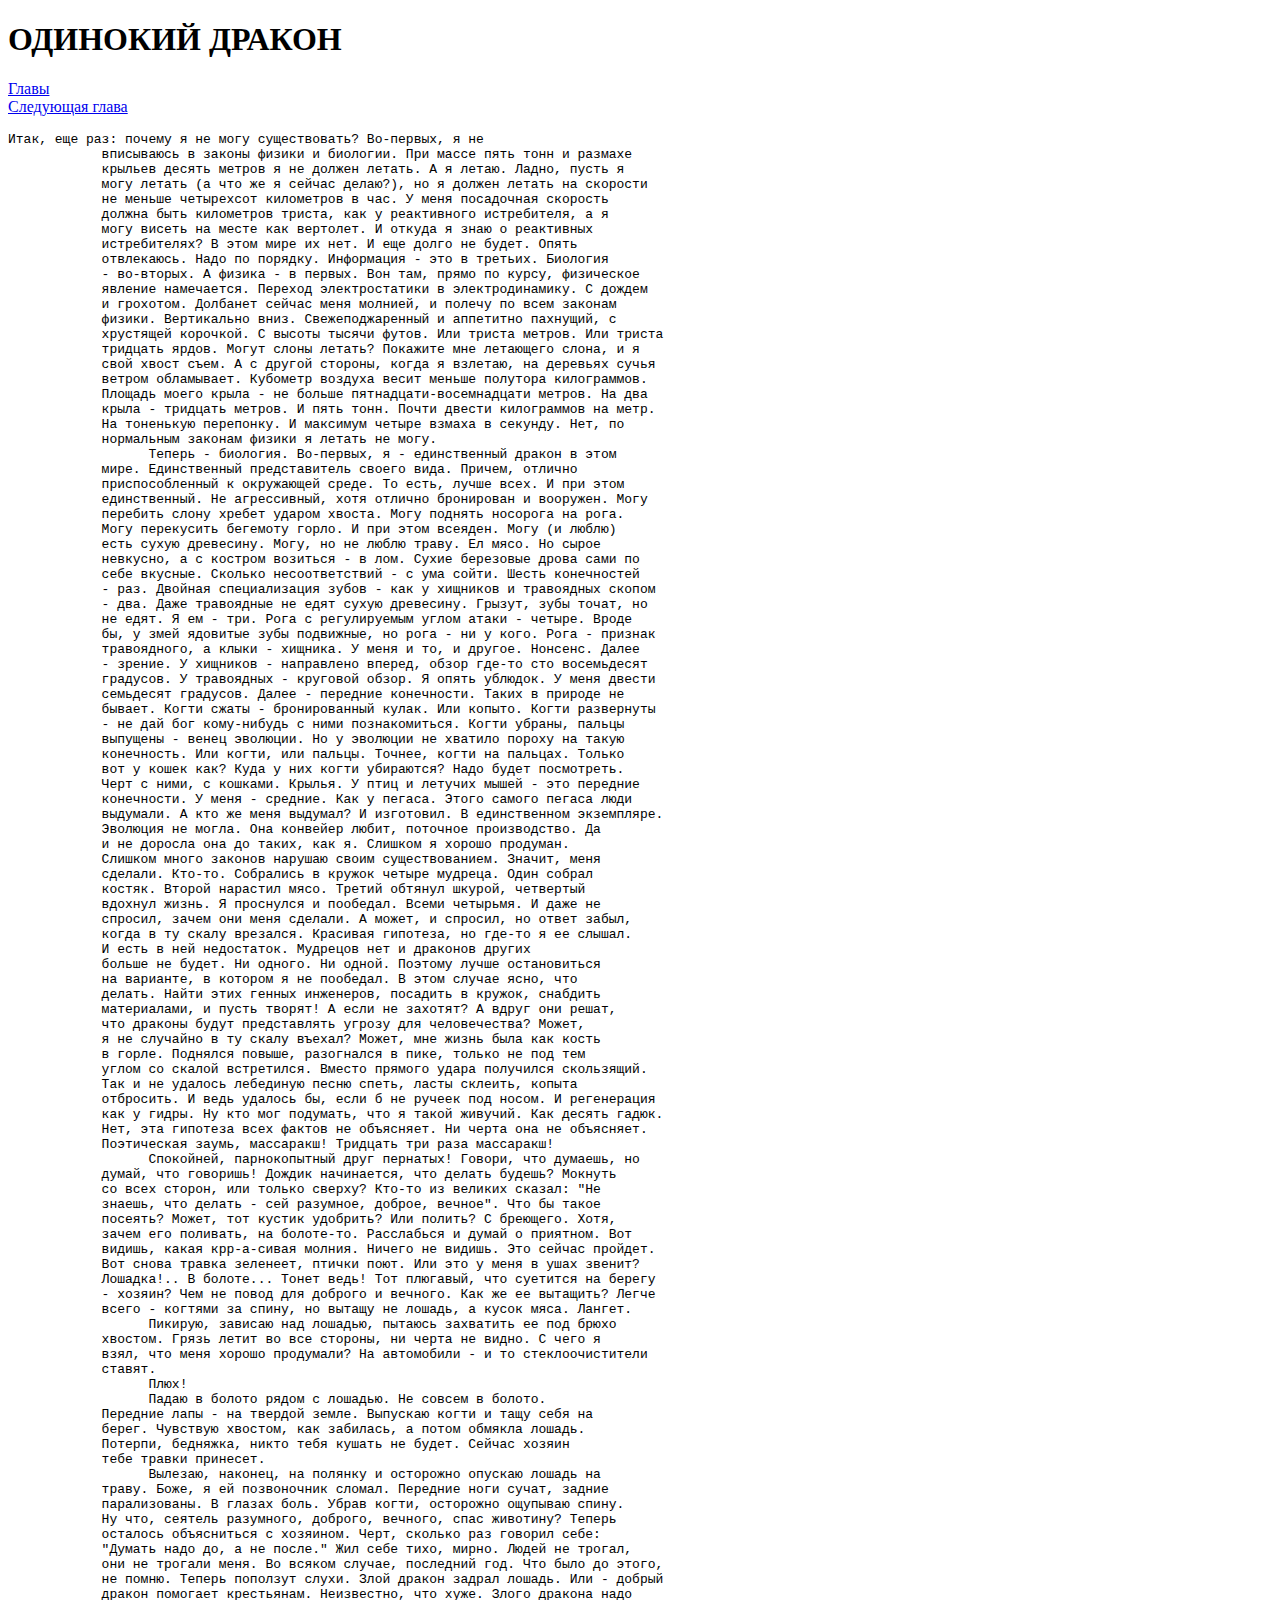
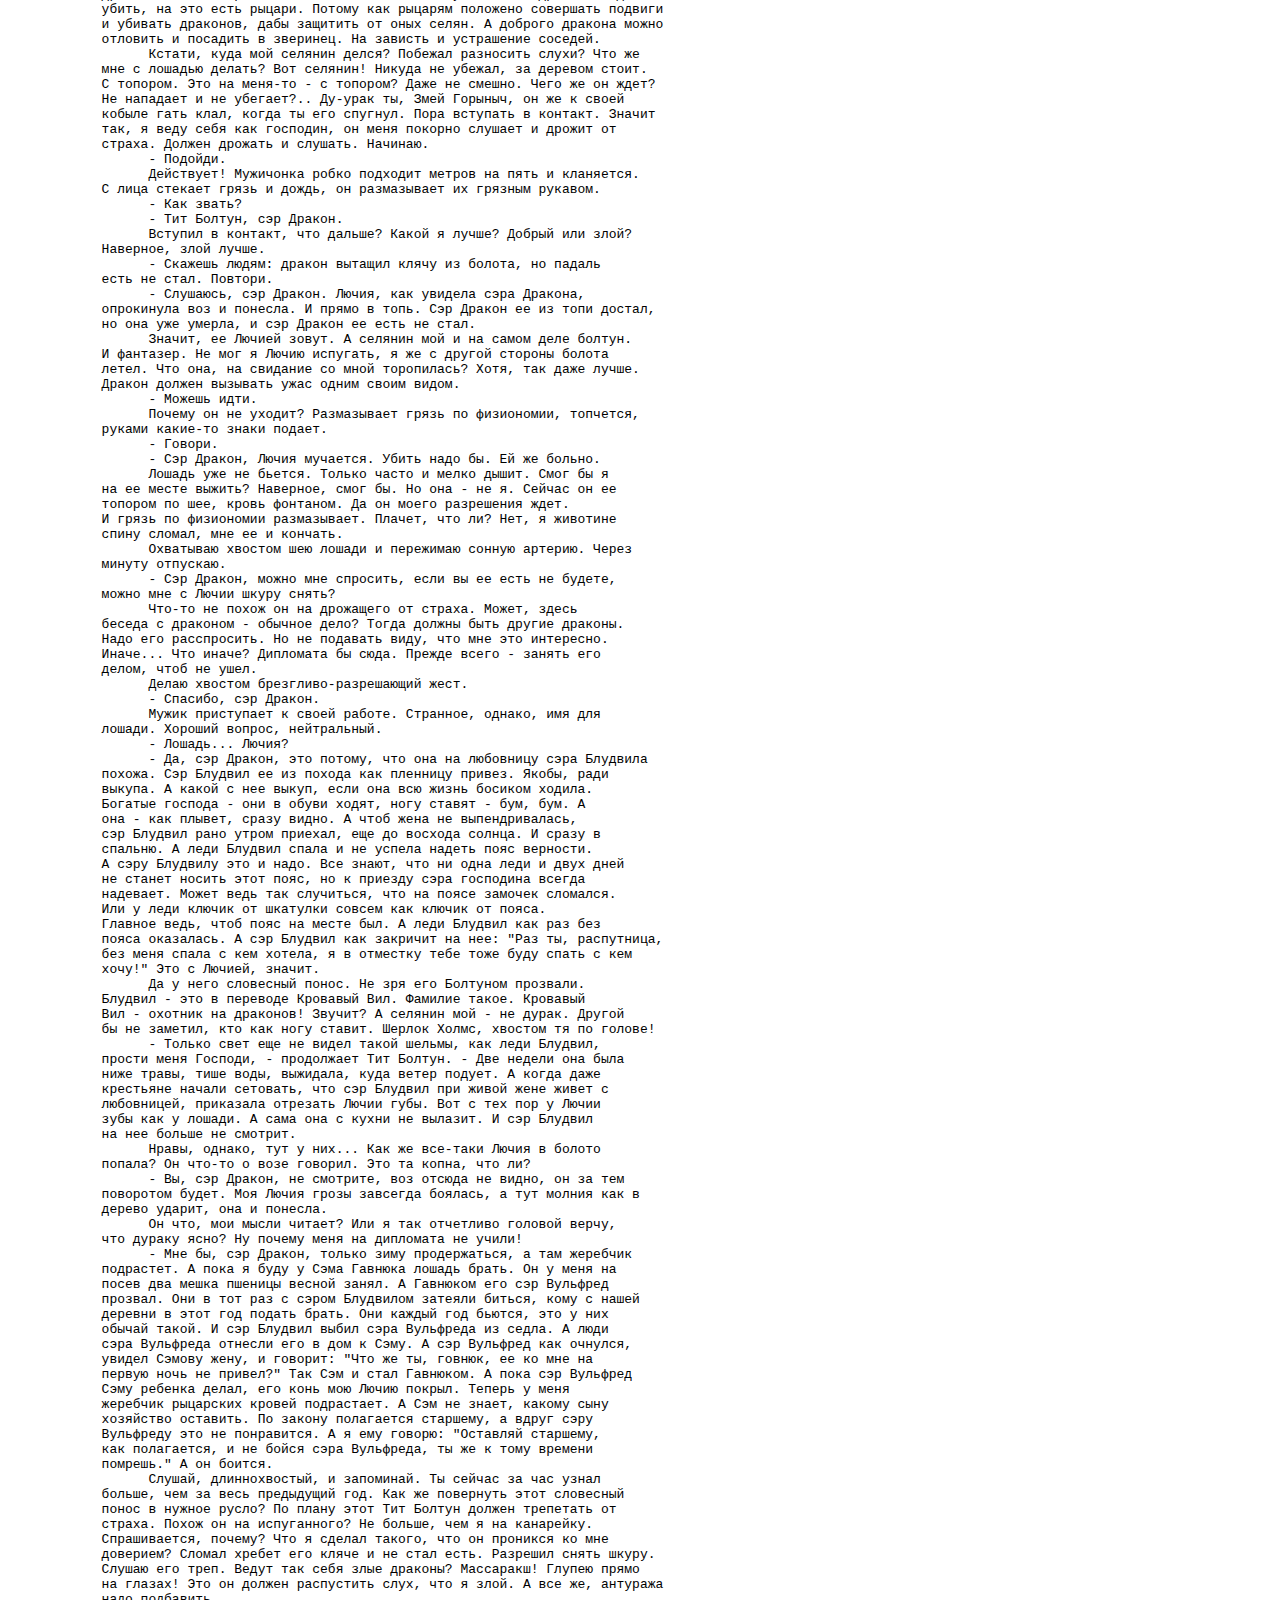
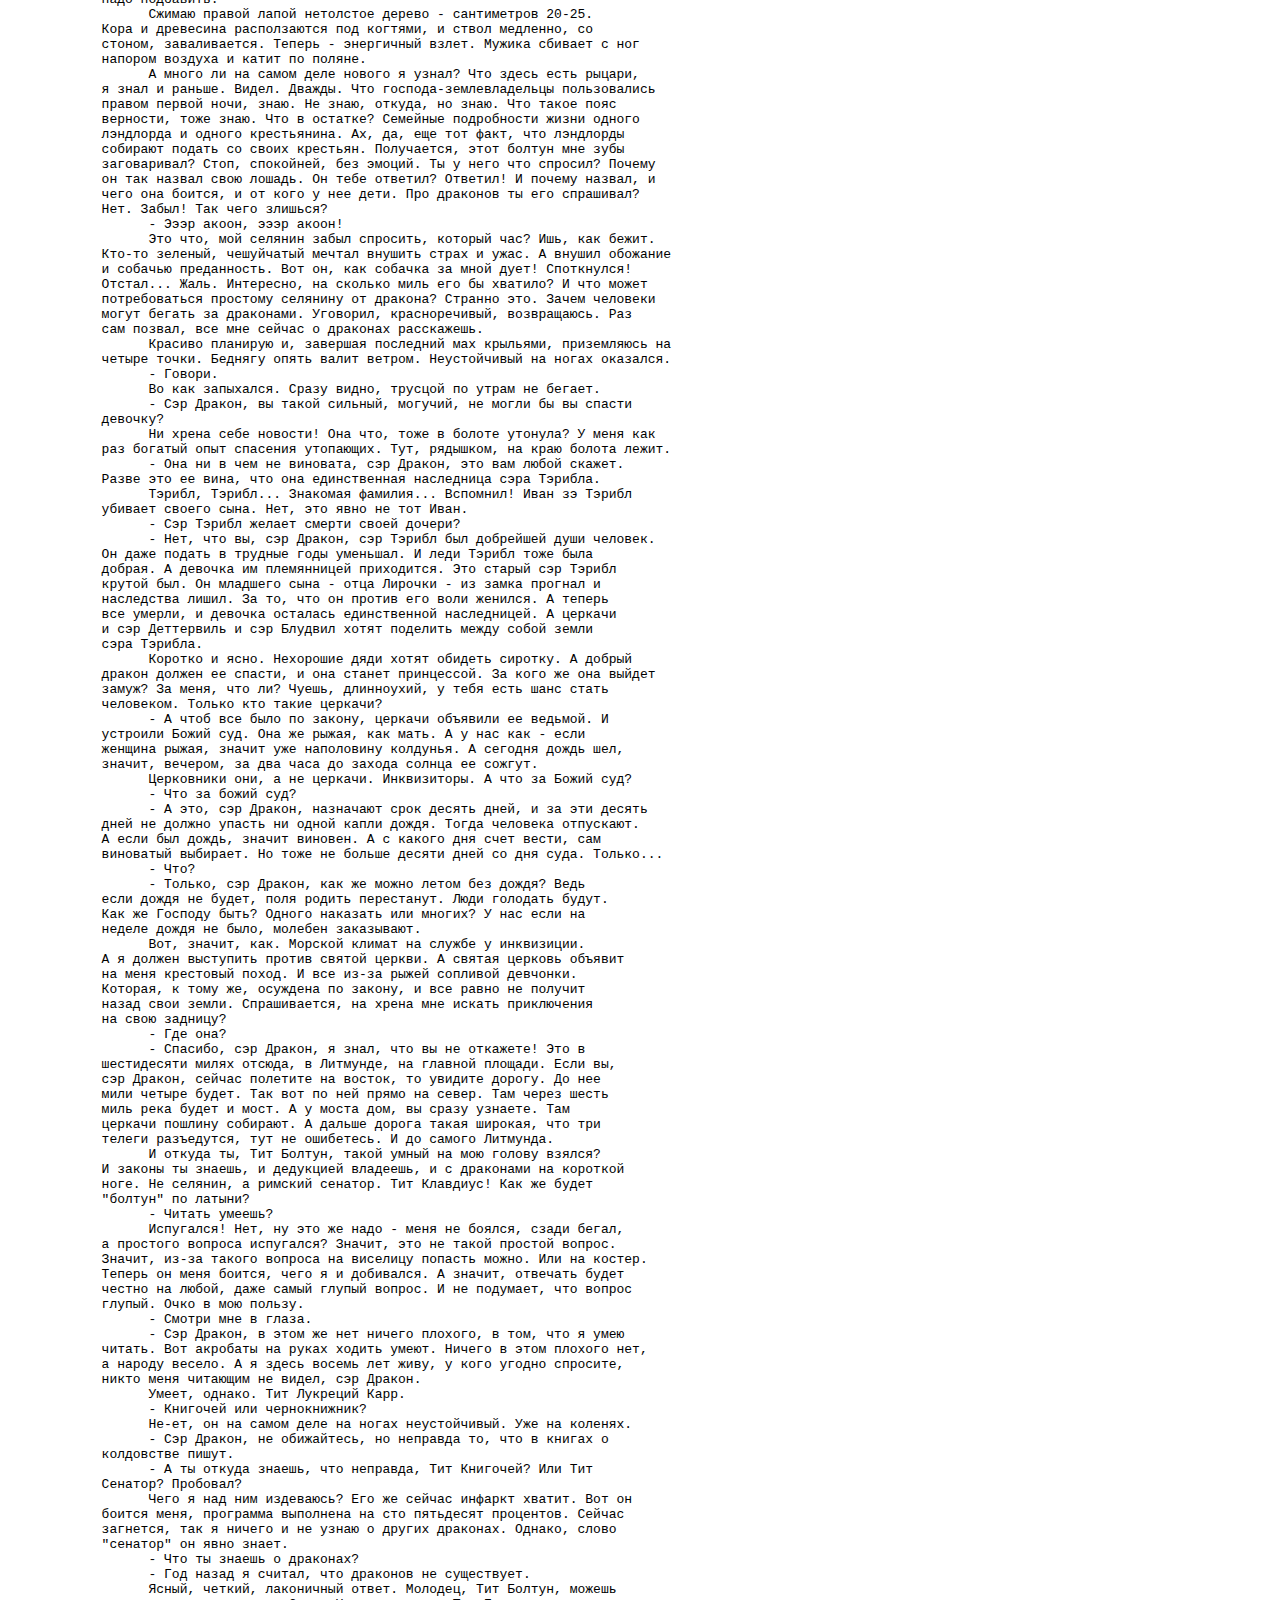
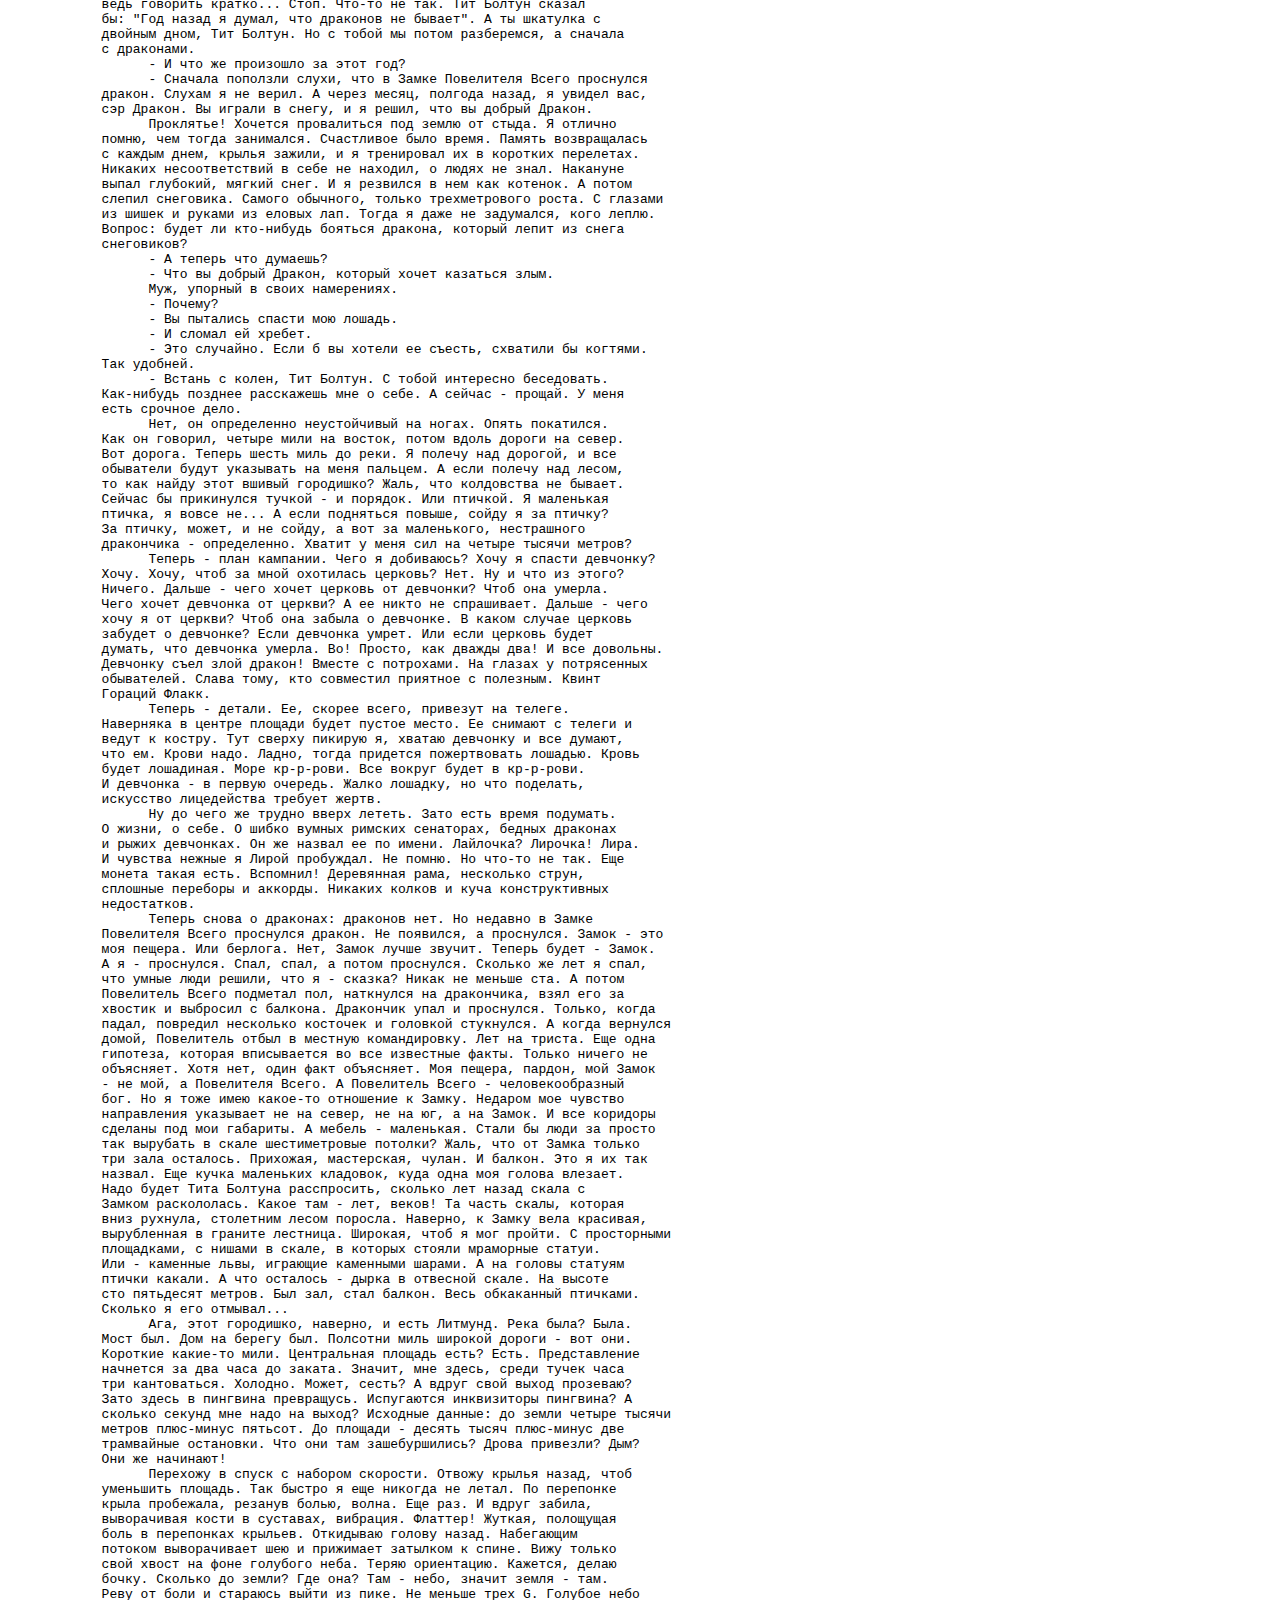
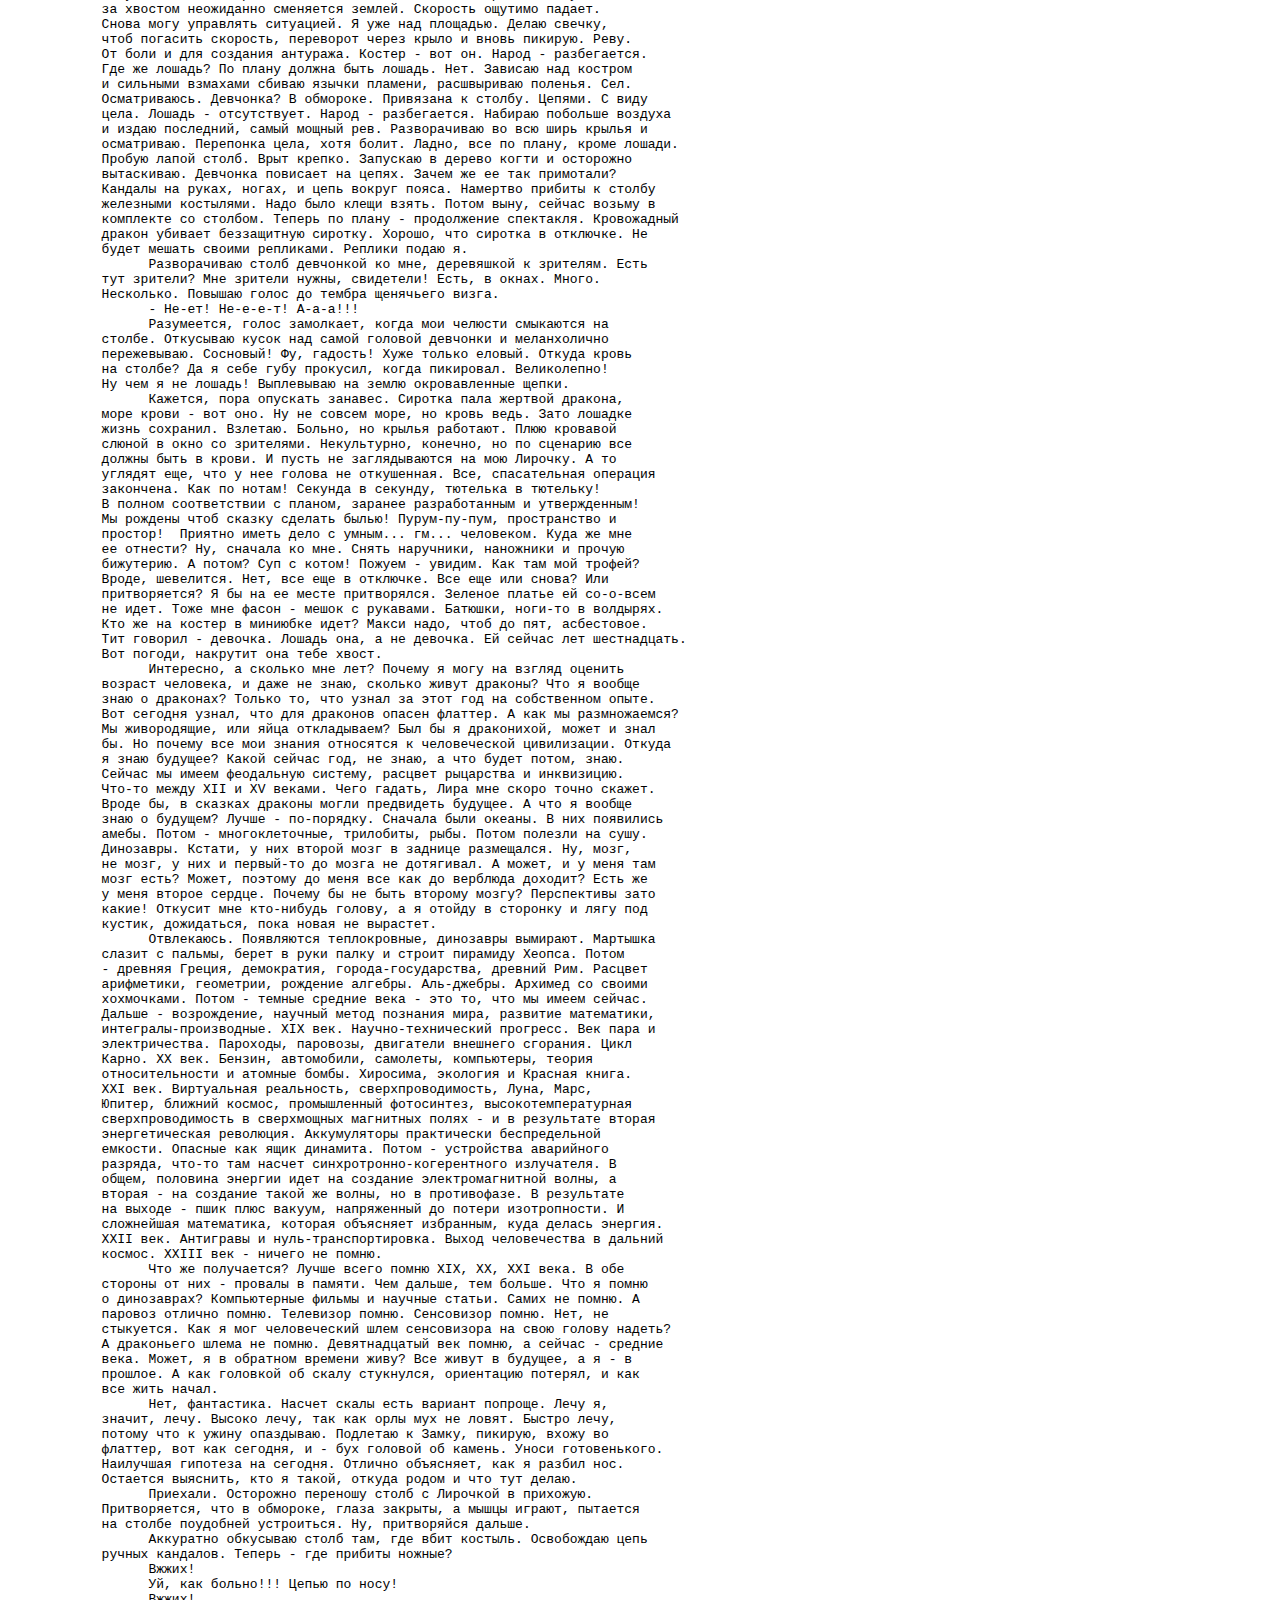
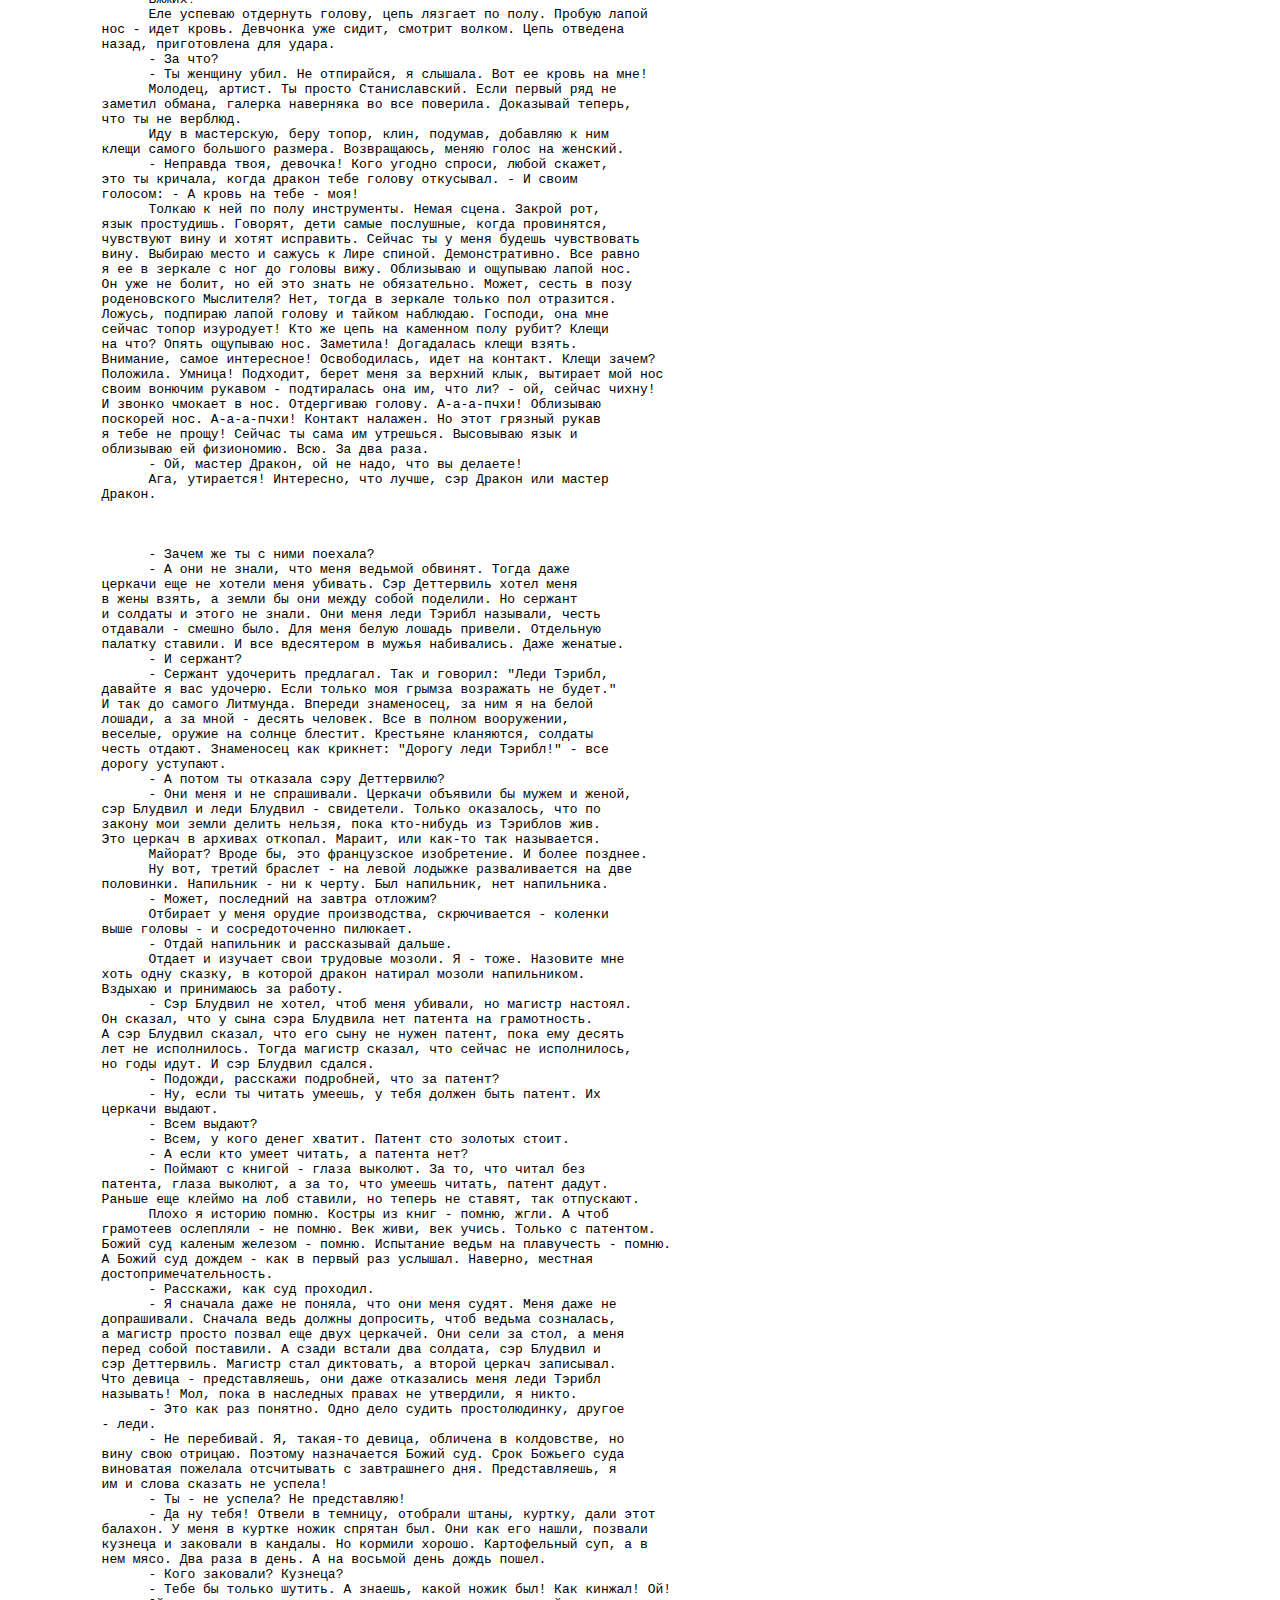
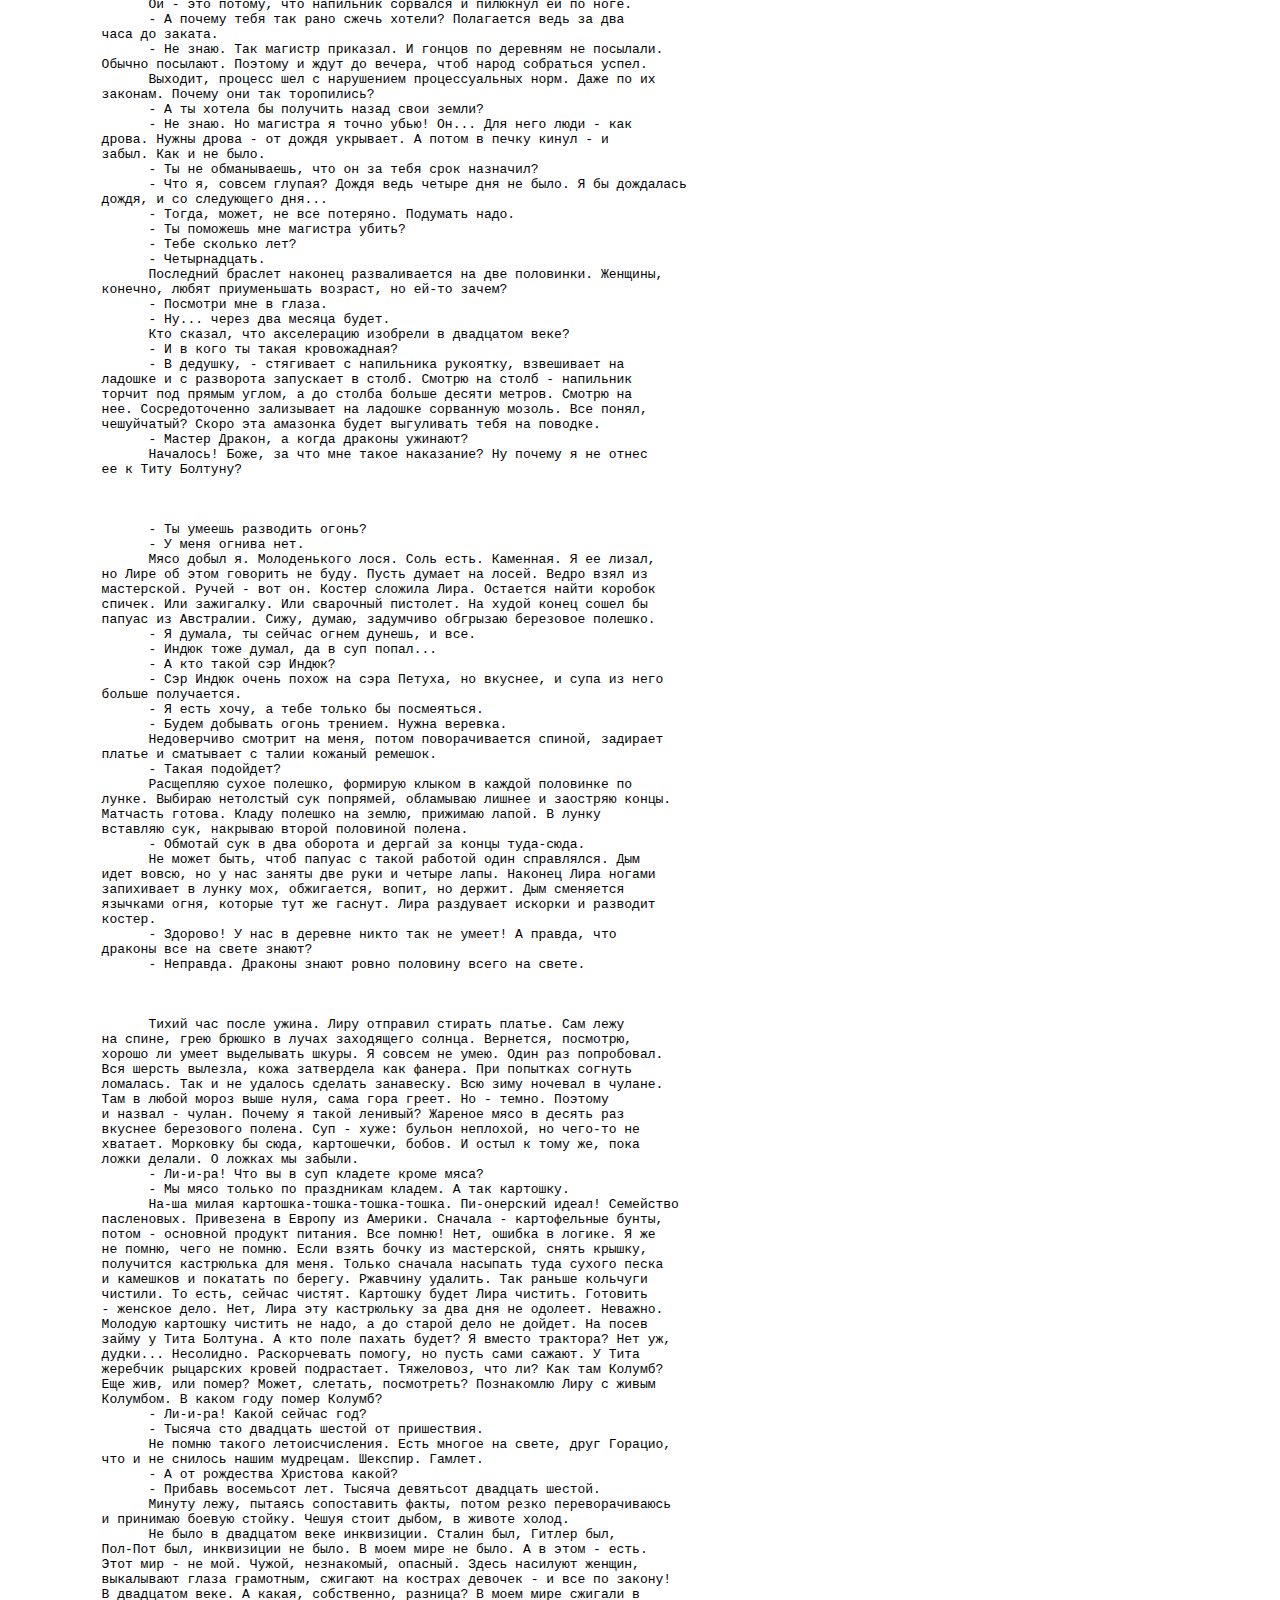
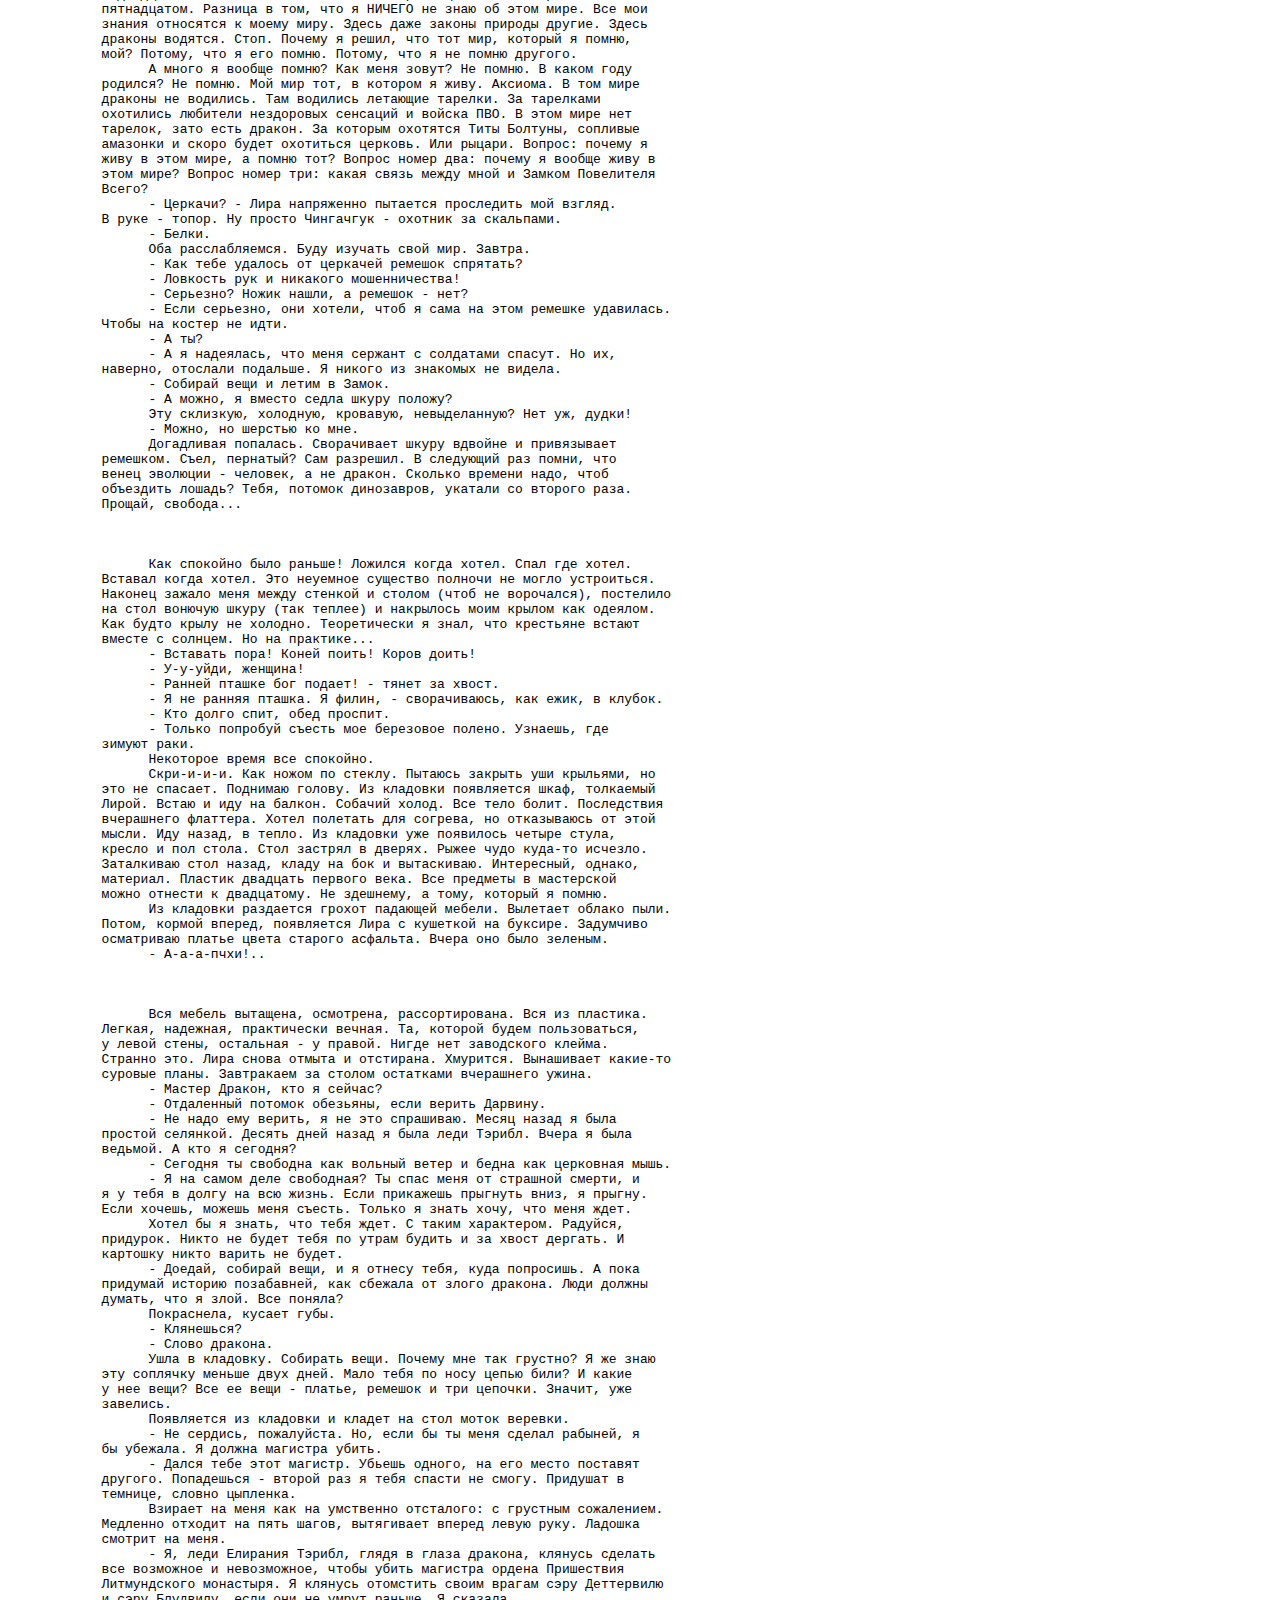
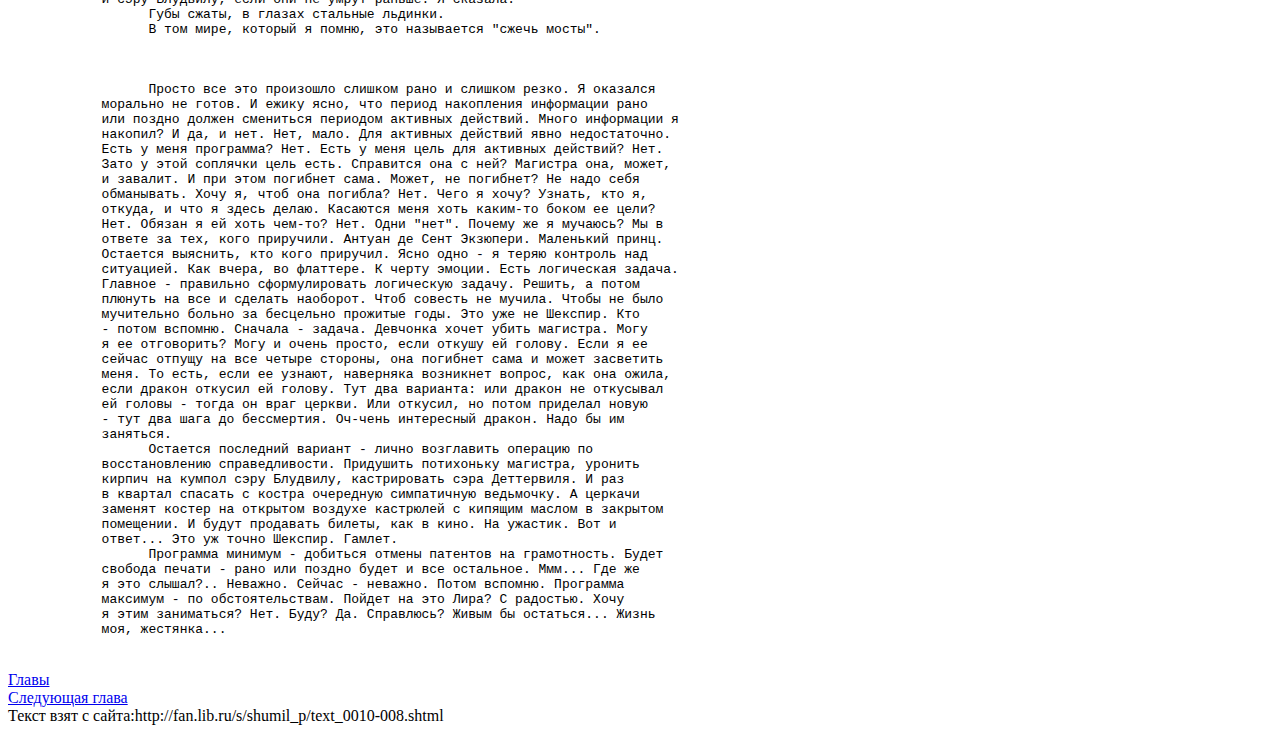
==== commit a8ebb503: "Adding a navigation block at the top" ====
--- a/Chapter-1.html
+++ b/Chapter-1.html
@@ -9,6 +9,8 @@
     </head>
     <body>
         <h1>ОДИНОКИЙ ДРАКОН</h1>
+        <a href="Chapters.html" >Главы</button></a><br/>
+        <a href="Chapter-2.html" >Следующая глава</button></a><br/>
         <p><pre>Итак, еще раз: почему я не могу существовать? Во-первых, я не
             вписываюсь в законы физики и биологии. При массе пять тонн и размахе
             крыльев десять метров я не должен летать. А я летаю. Ладно, пусть я
@@ -896,8 +898,8 @@
             максимум - по обстоятельствам. Пойдет на это Лира? С радостью. Хочу
             я этим заниматься? Нет. Буду? Да. Справлюсь? Живым бы остаться... Жизнь
             моя, жестянка...</pre></p><br/>
-            <a href="Chapters.html" target="_blank">Главы</button></a><br/>
-            <a href="Chapter-2.html" target="_blank">Следующая глава</button></a><br/>
+            <a href="Chapters.html" >Главы</button></a><br/>
+            <a href="Chapter-2.html" >Следующая глава</button></a><br/>
             Текст взят с сайта:http://fan.lib.ru/s/shumil_p/text_0010-008.shtml
     </body>
 </html>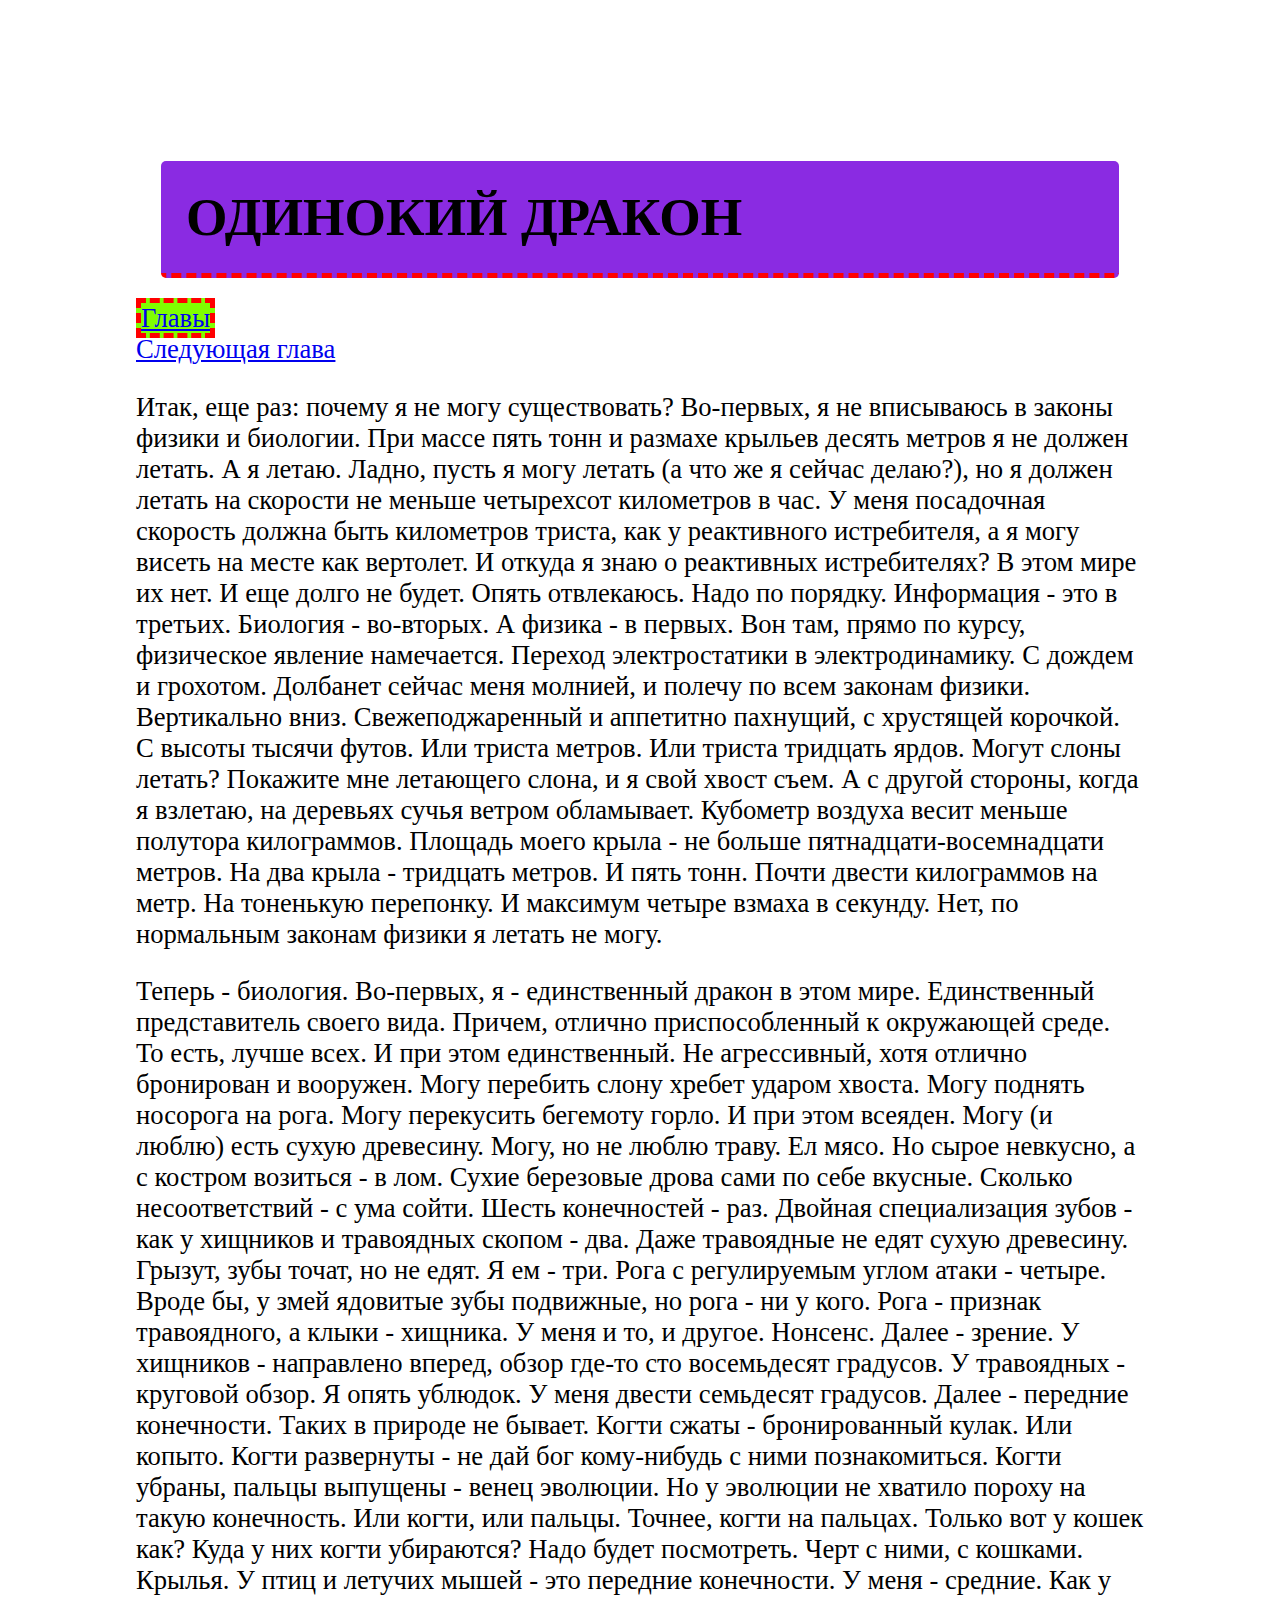
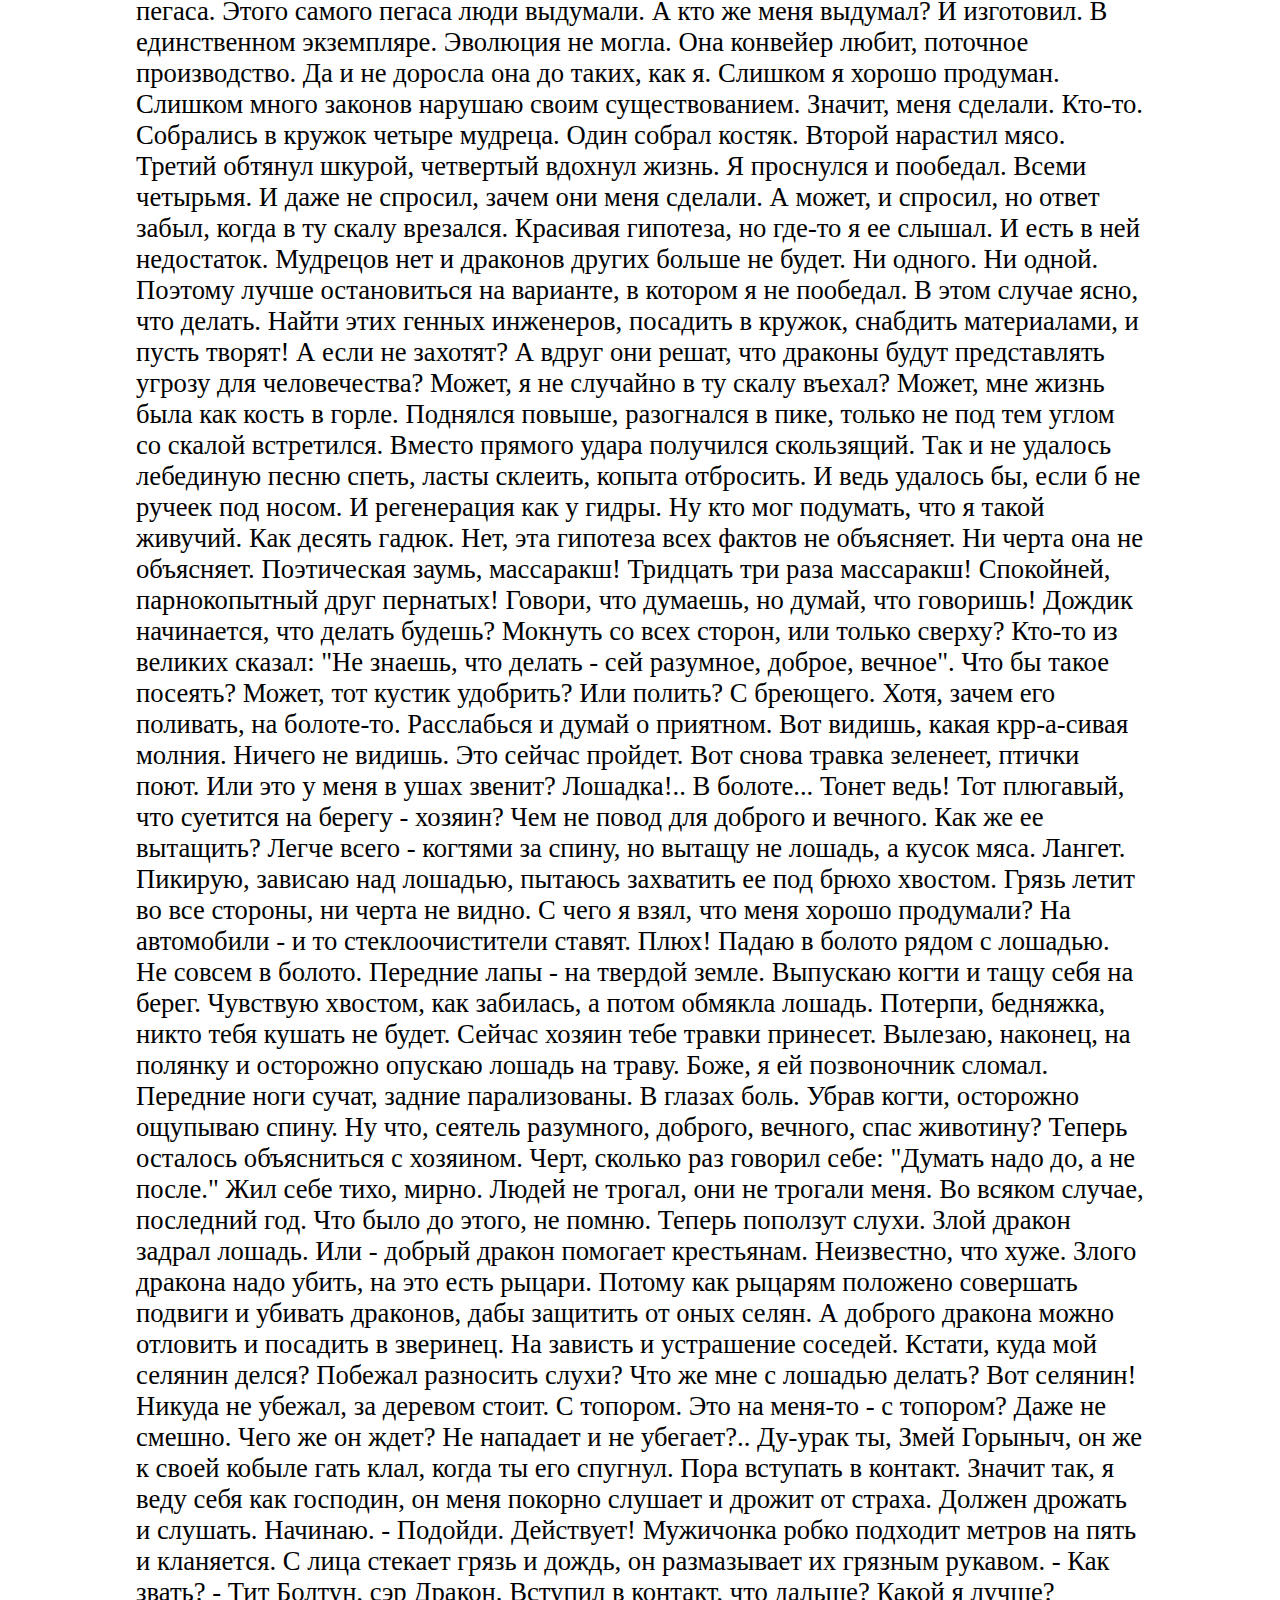
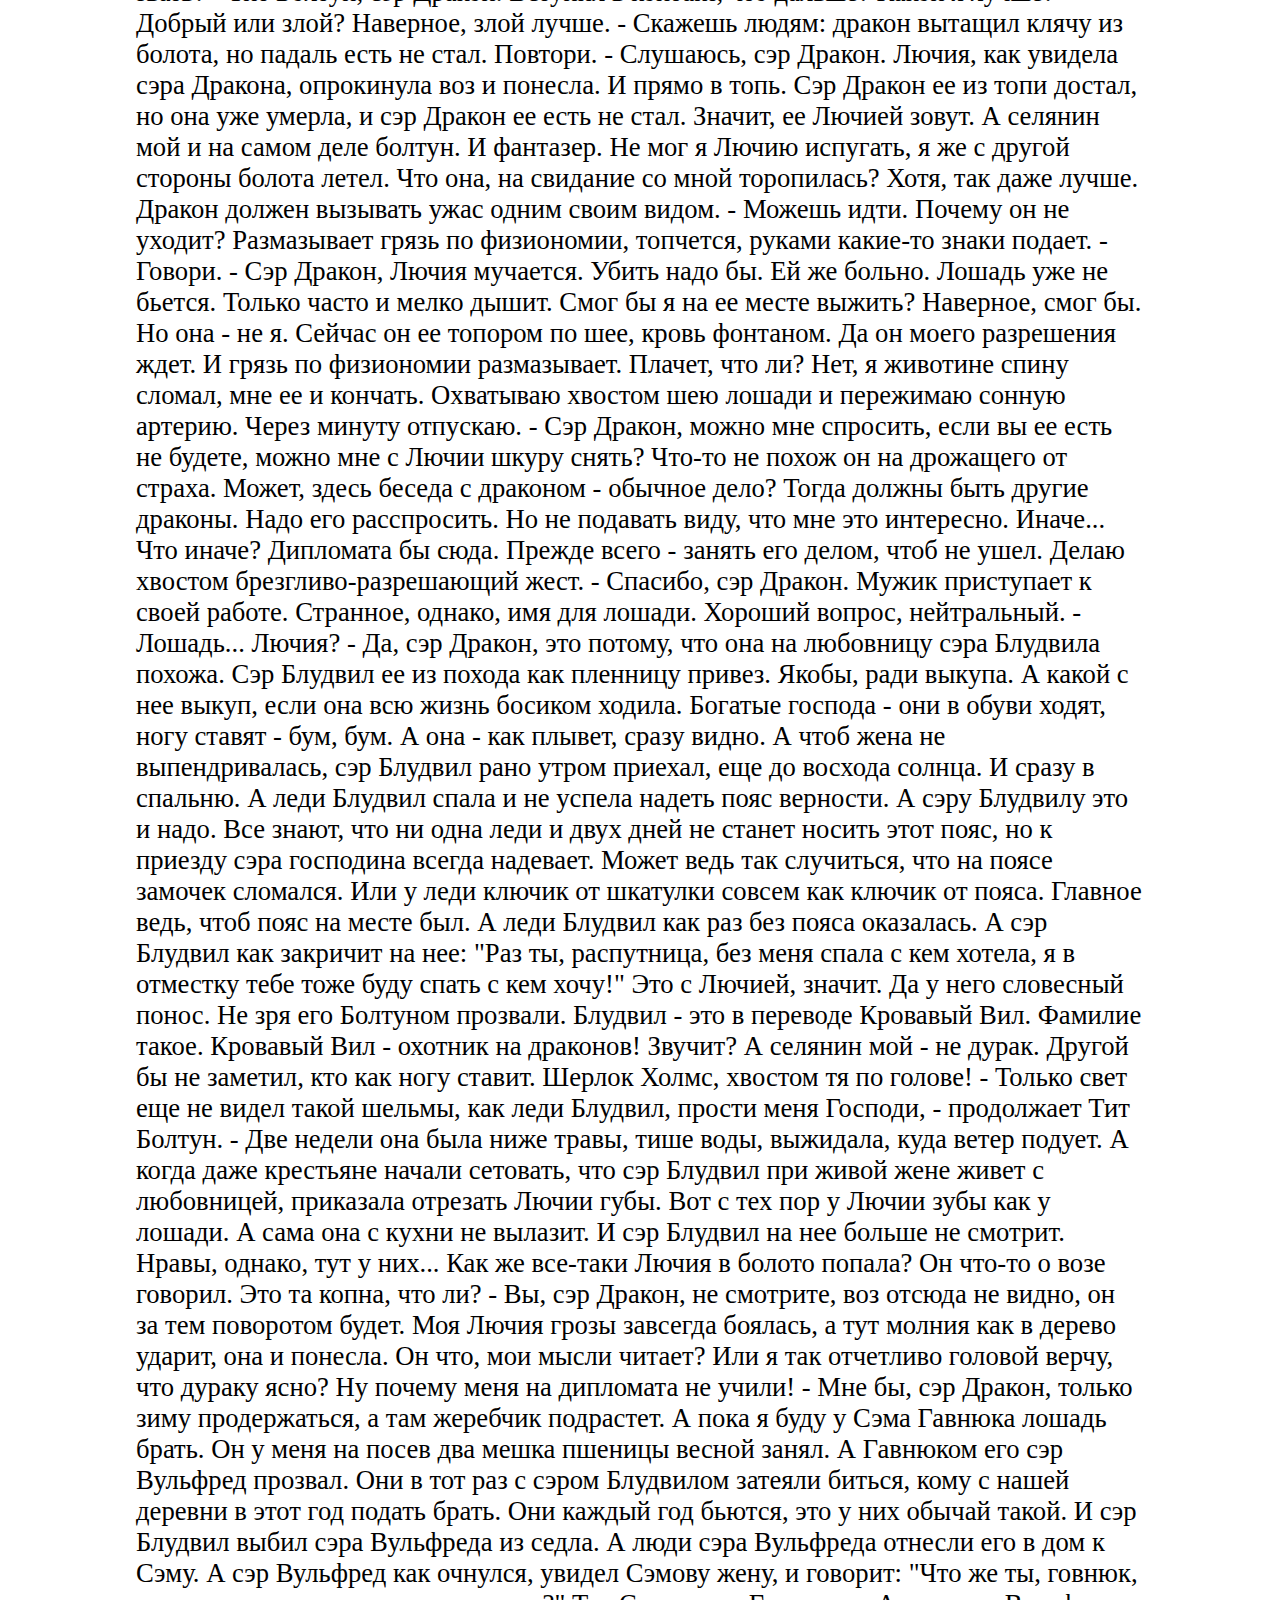
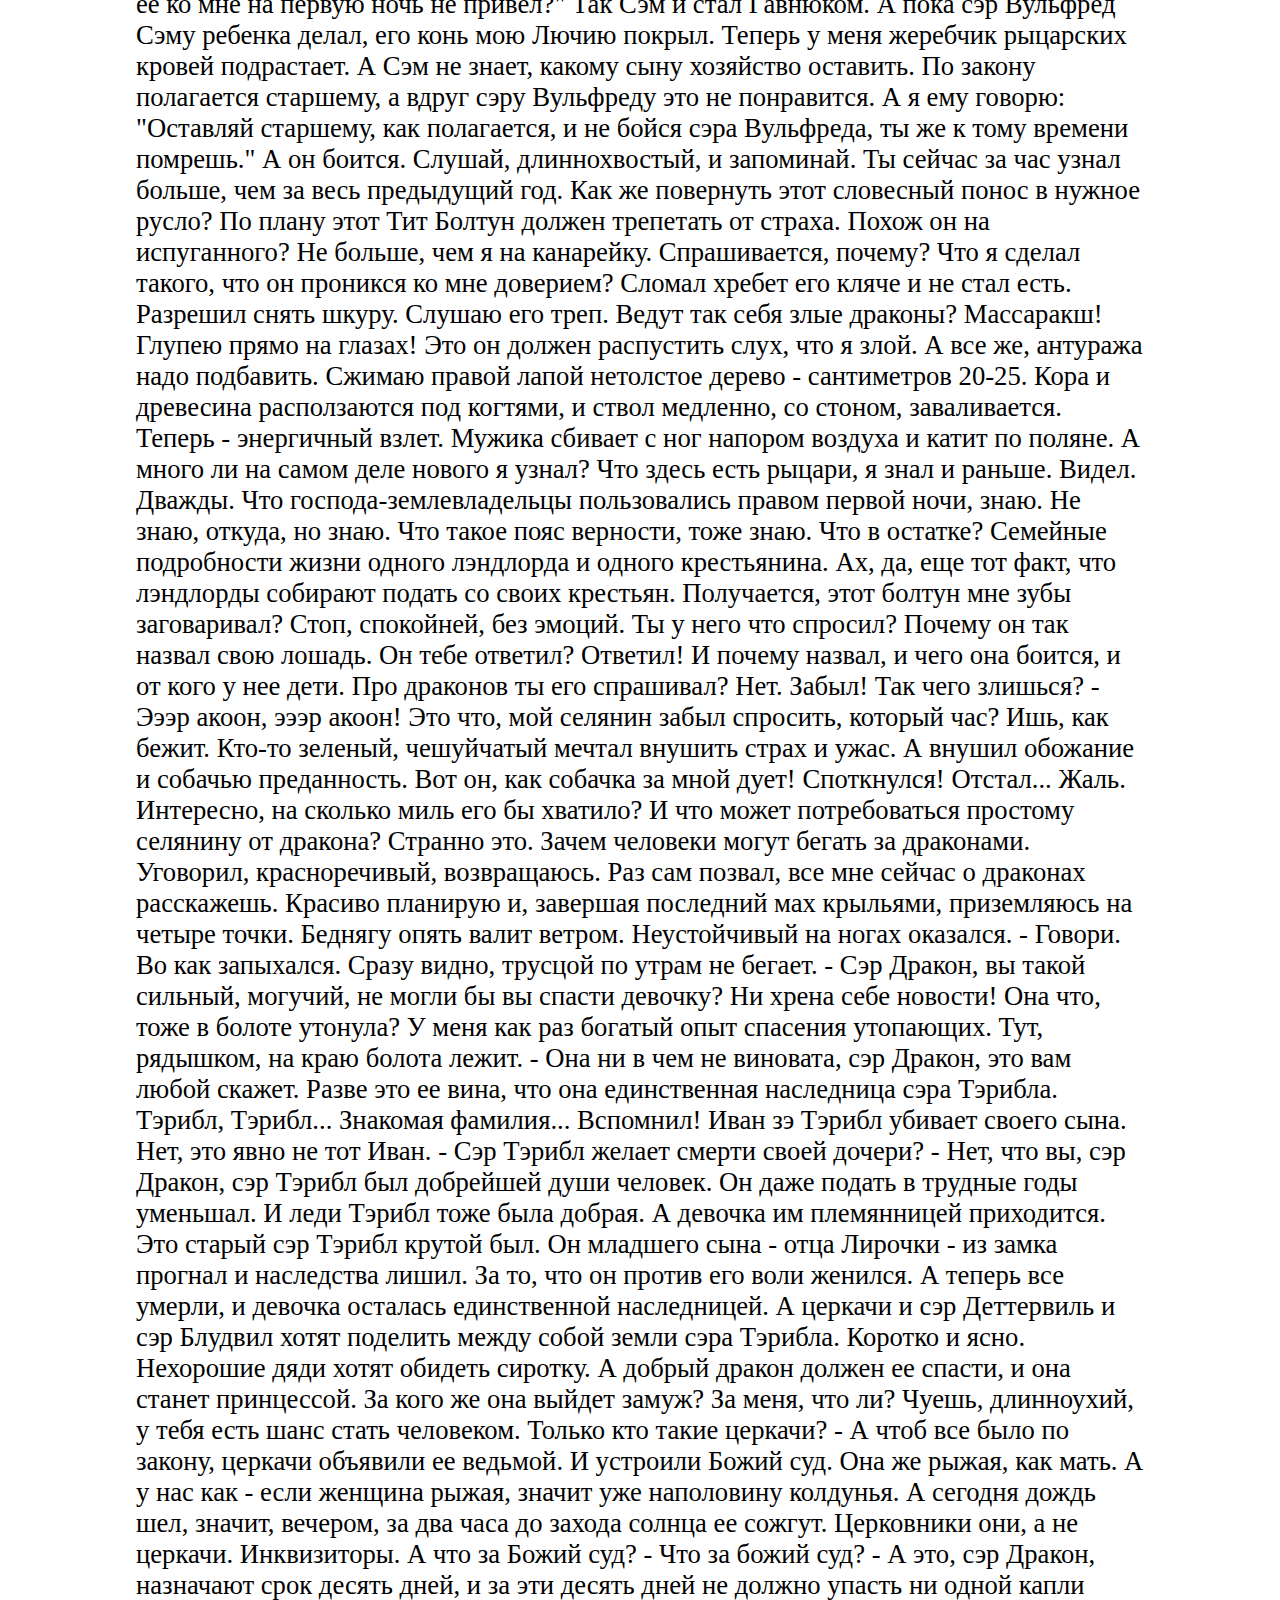
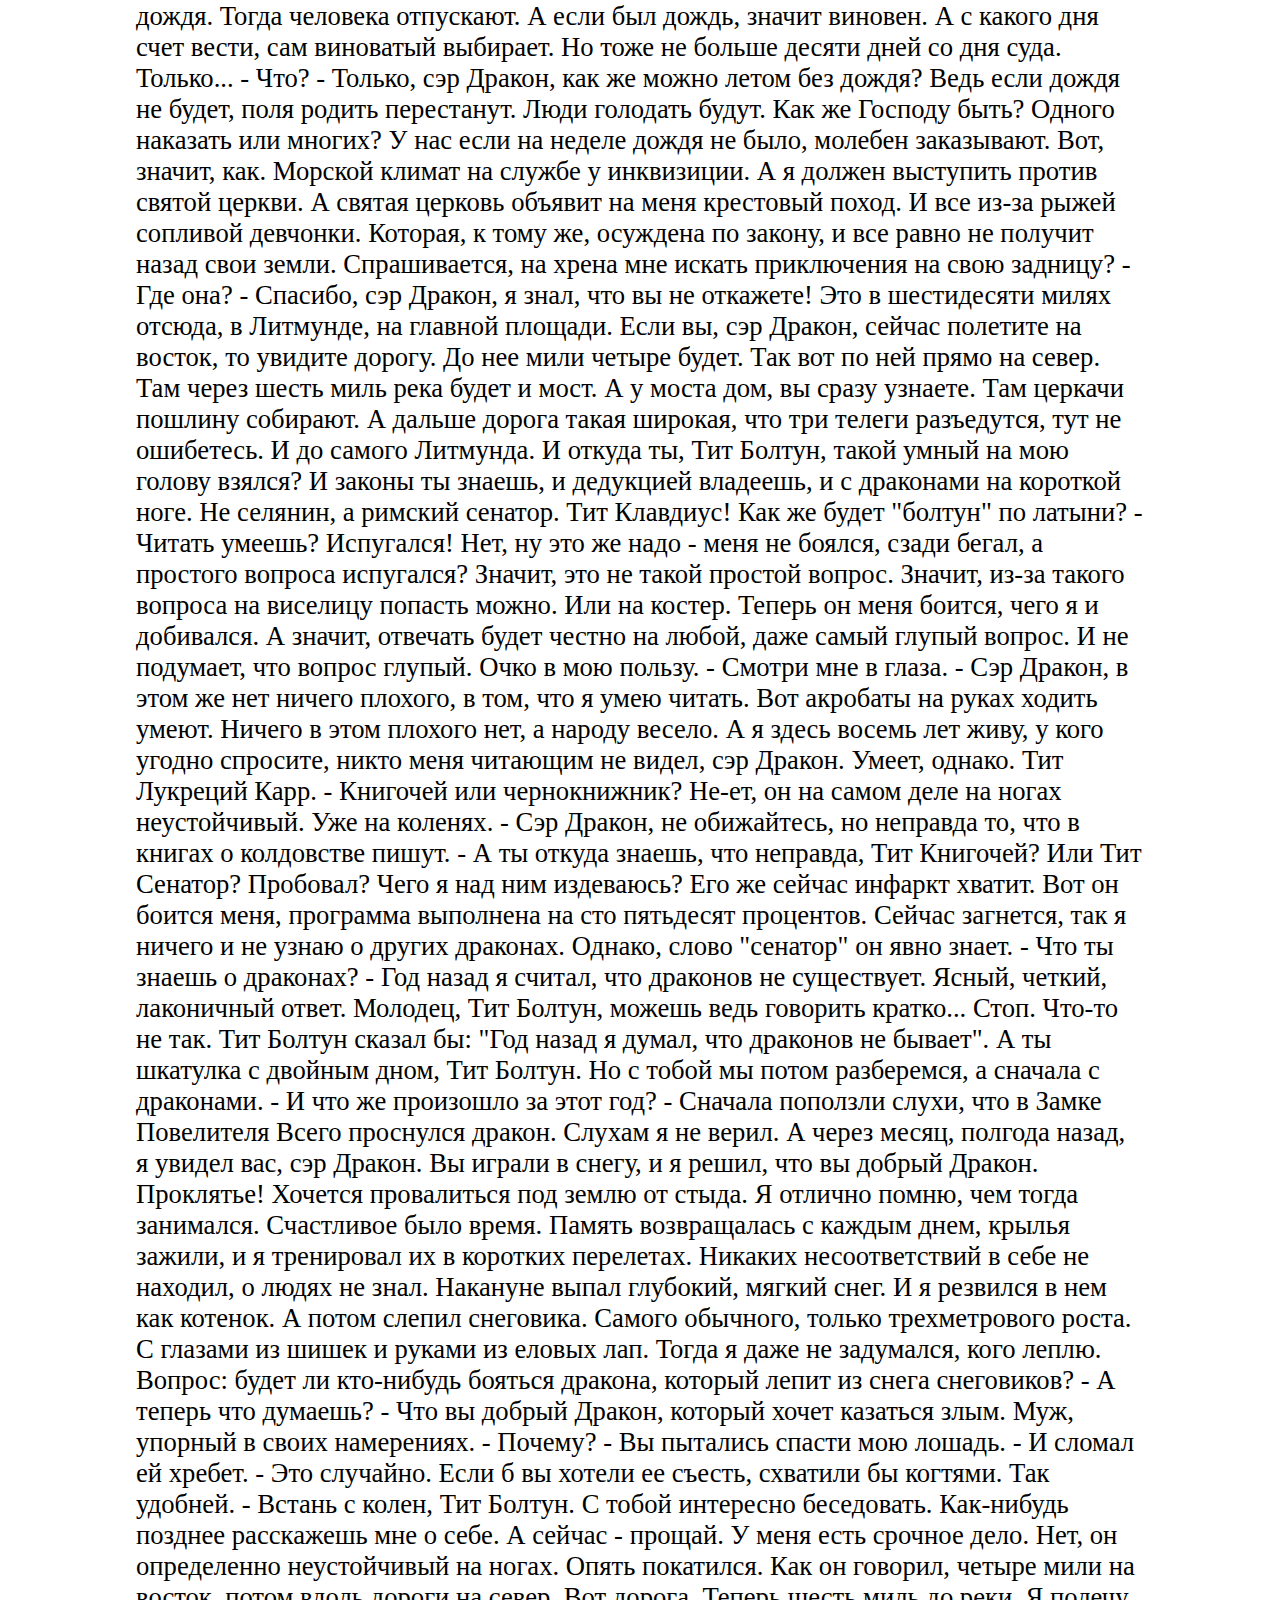
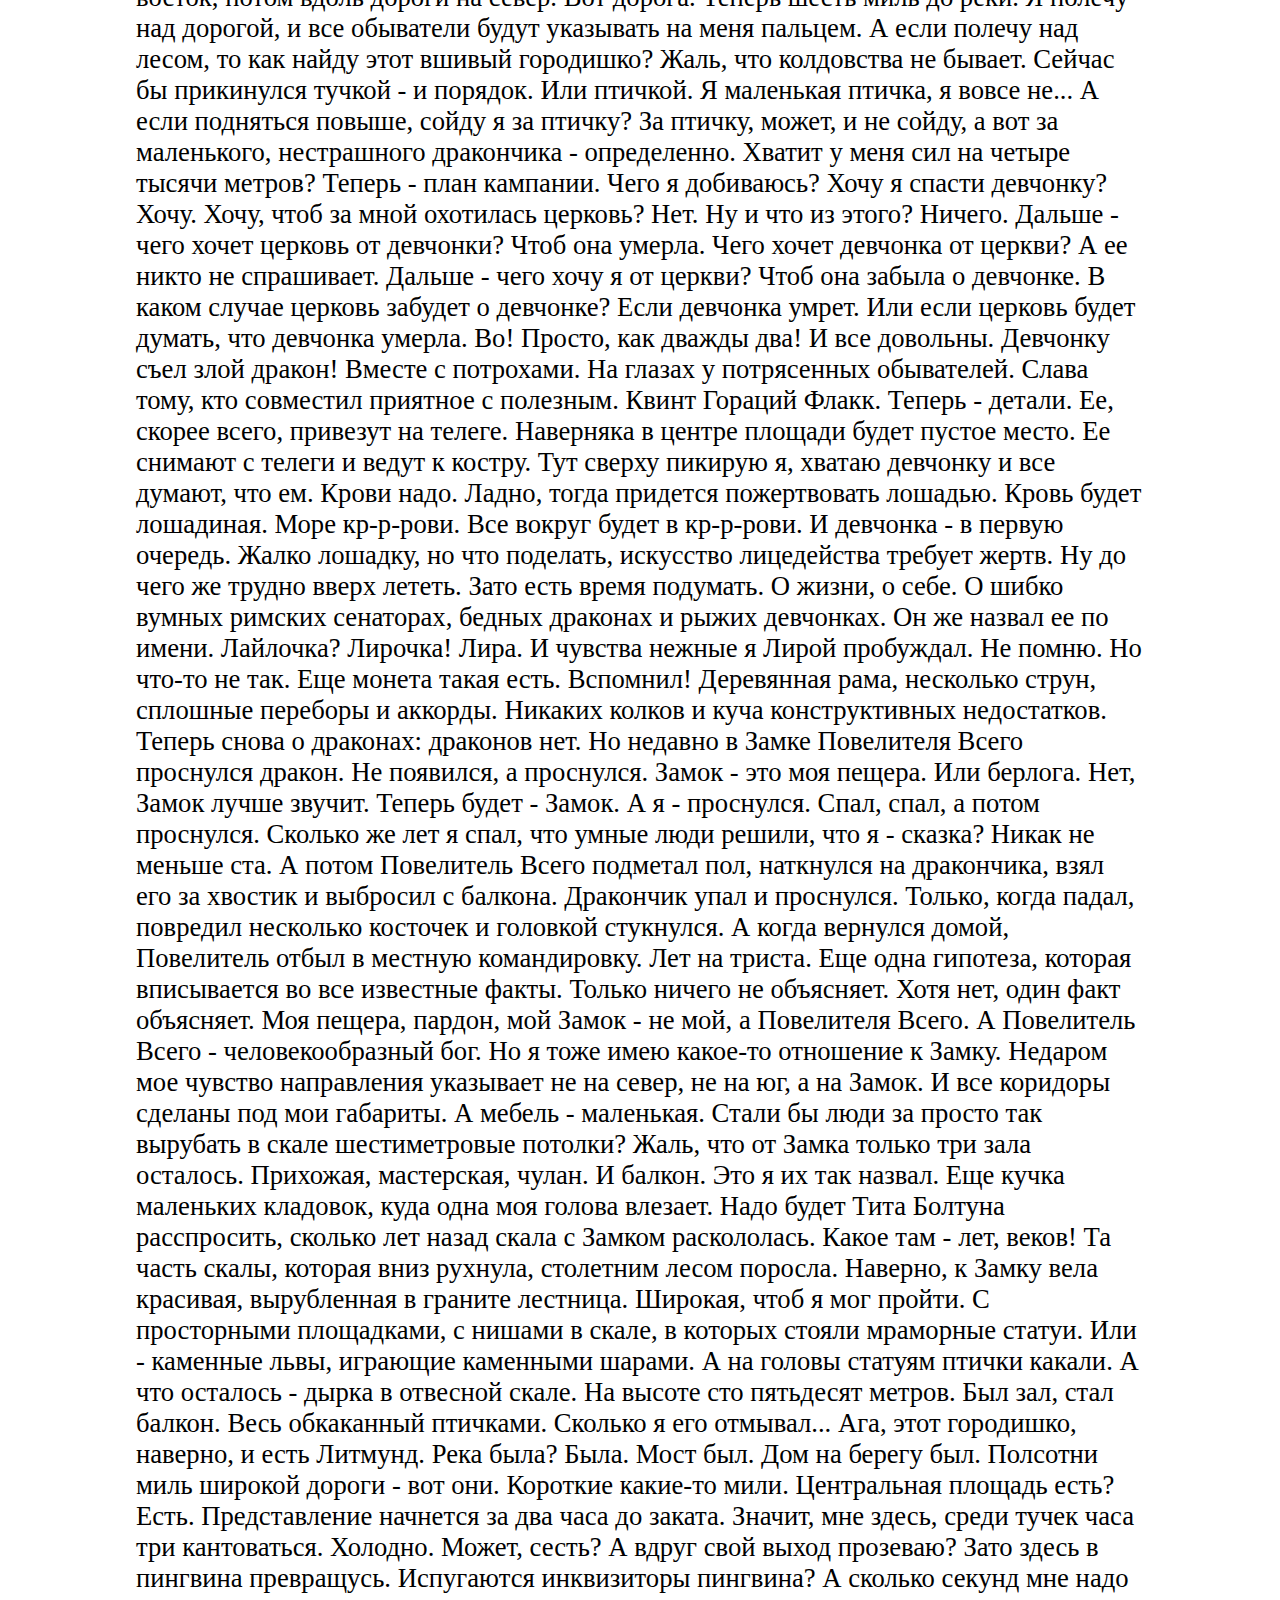
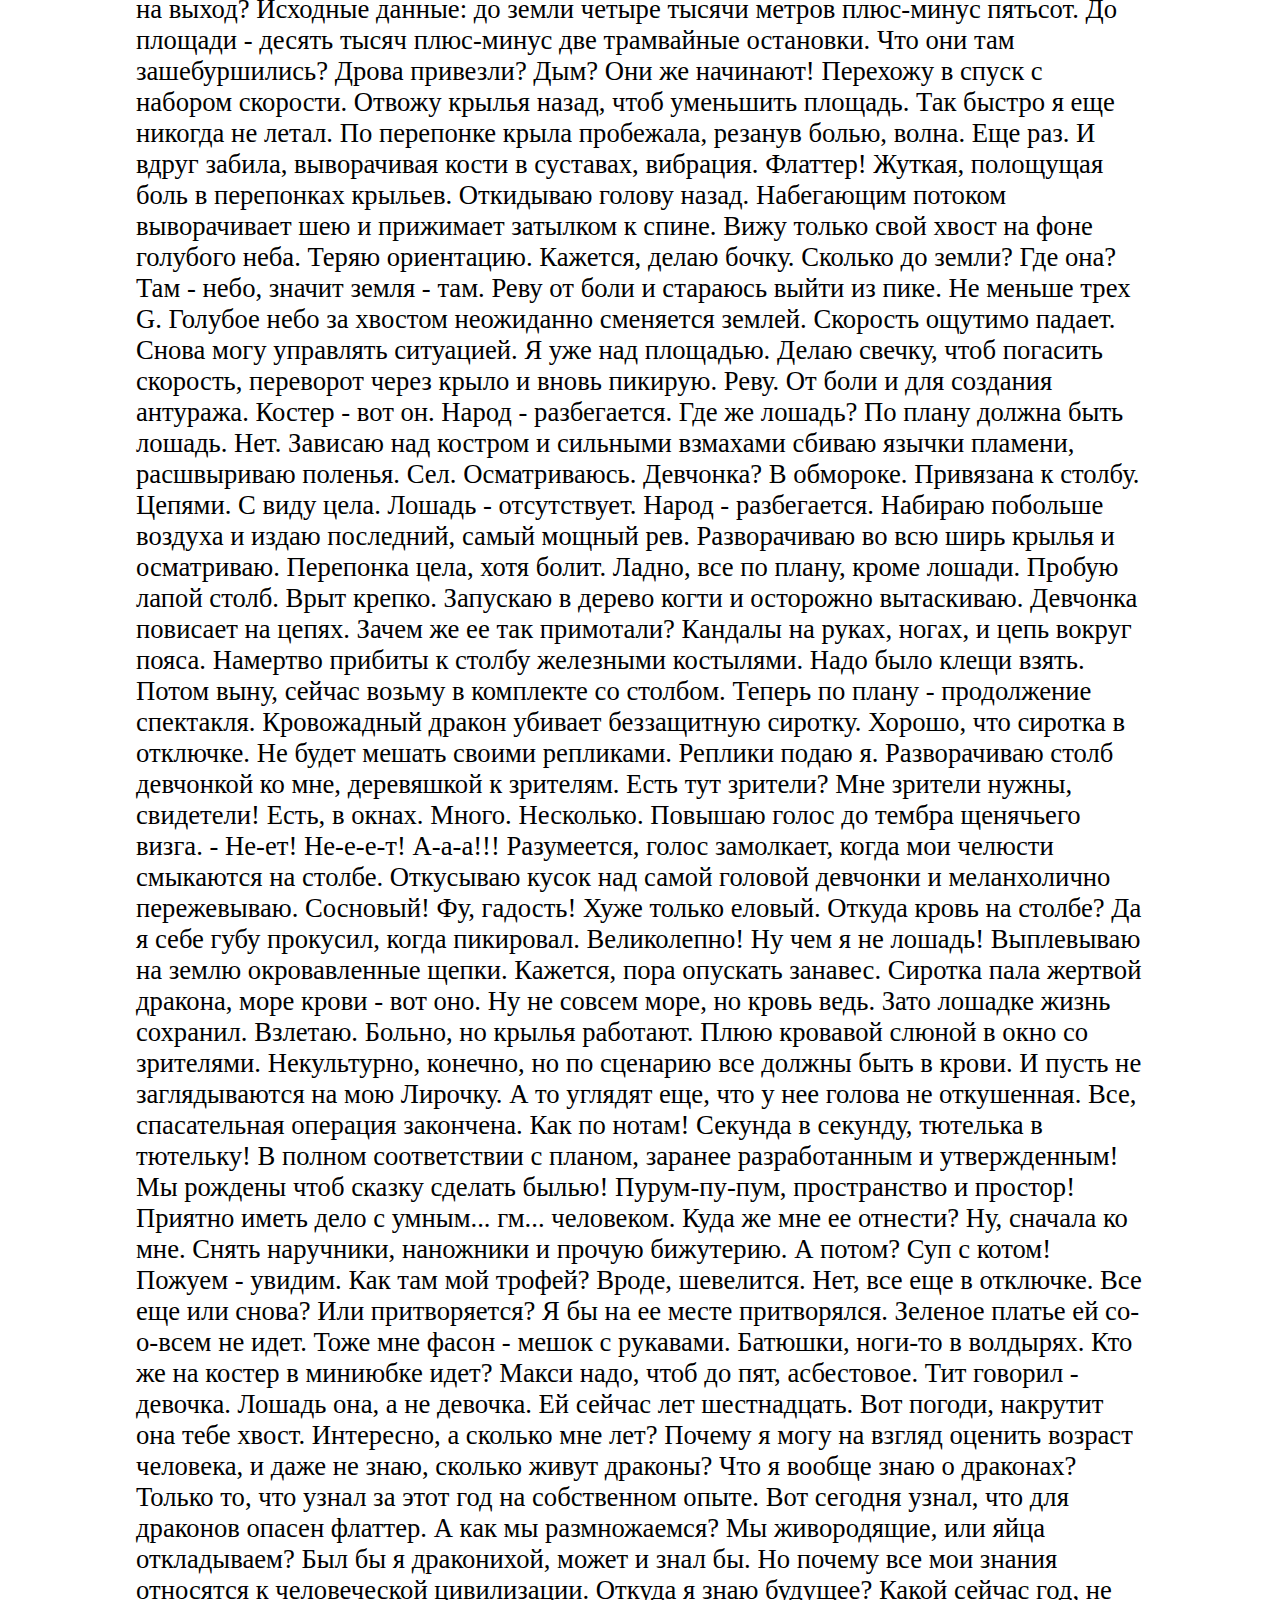
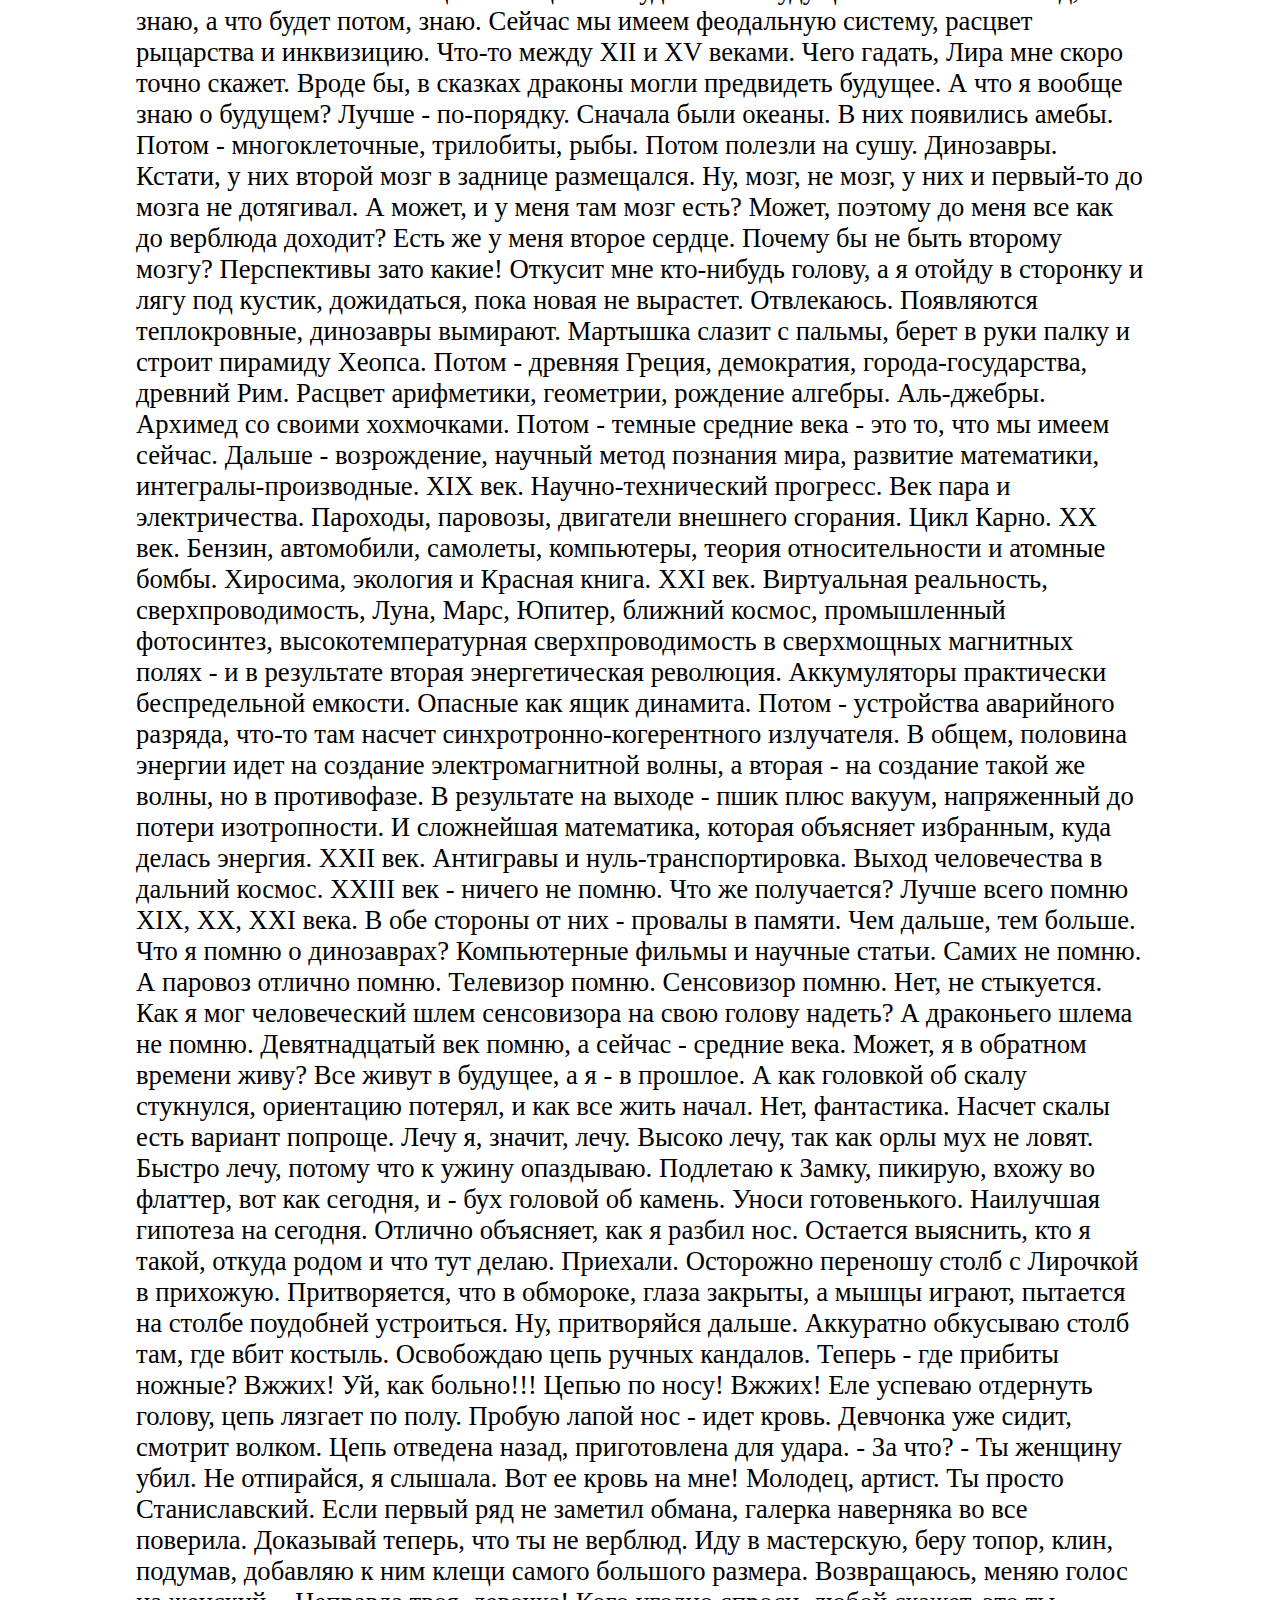
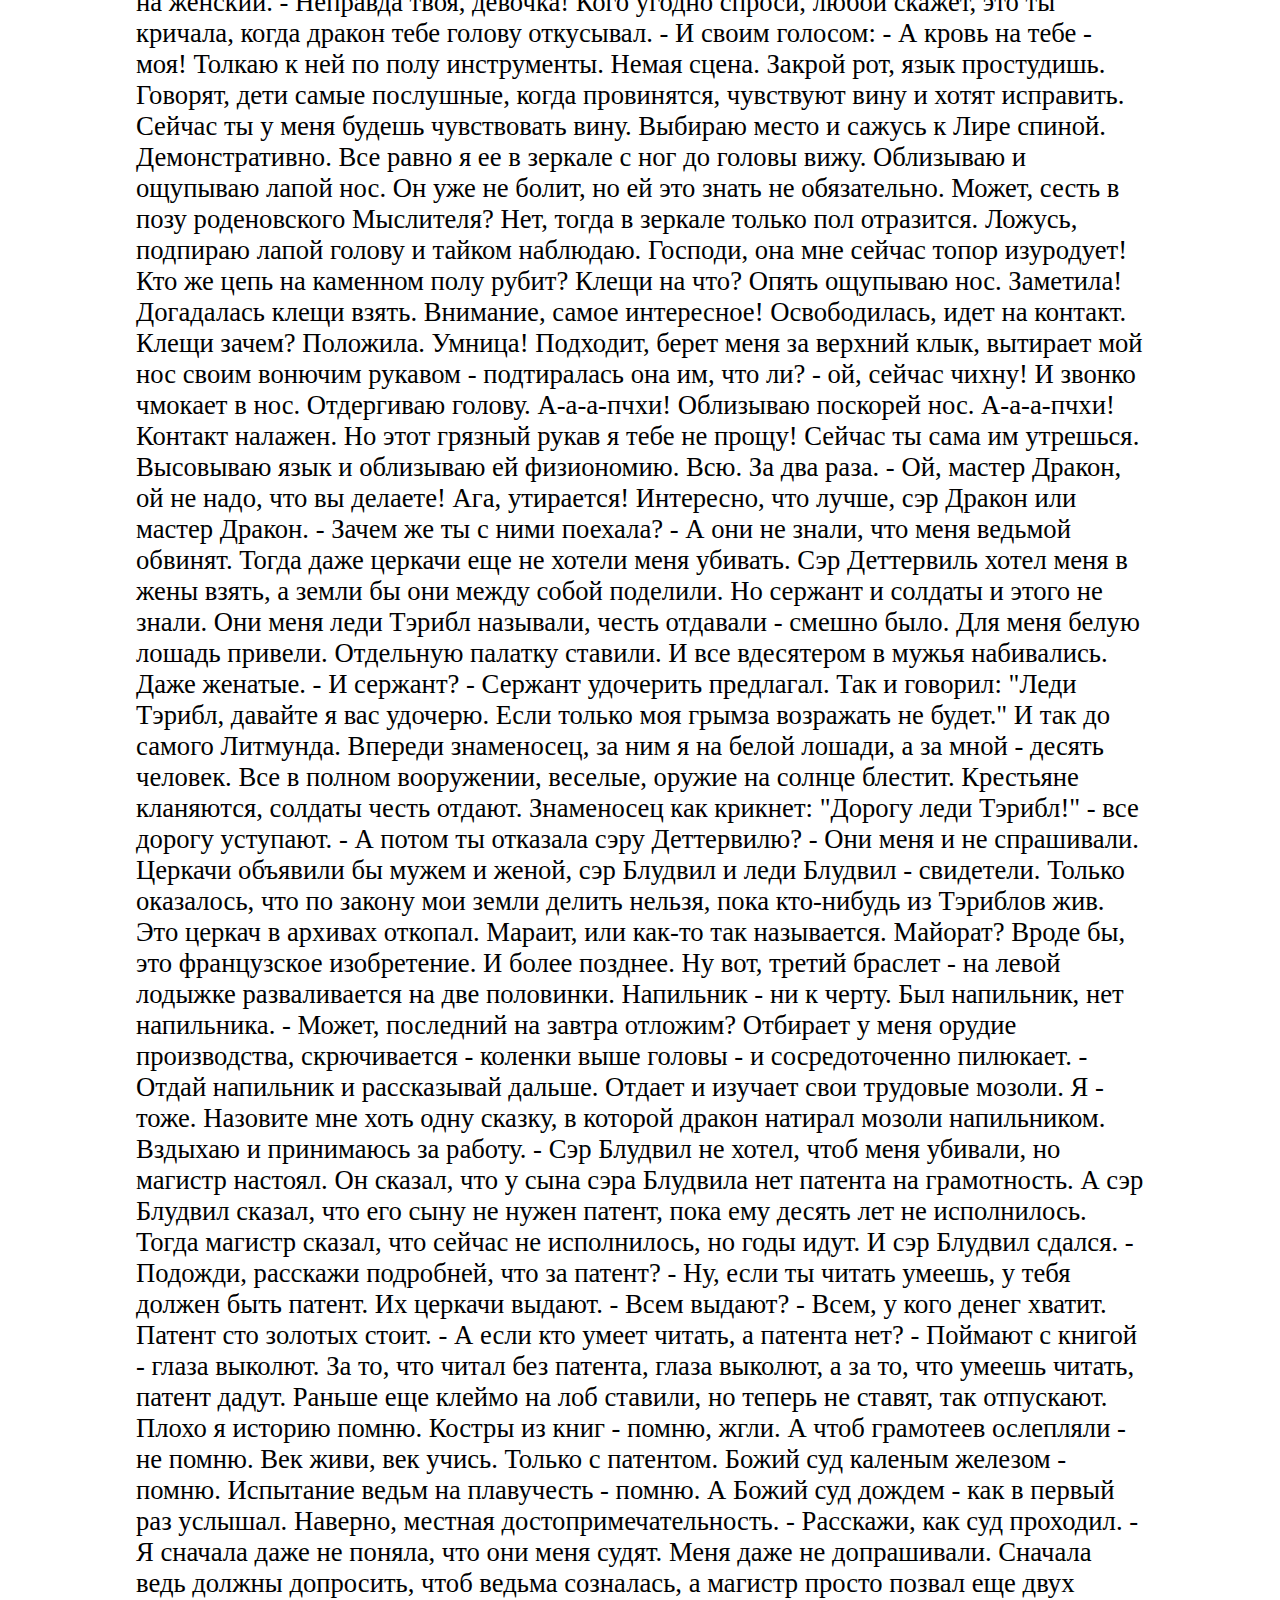
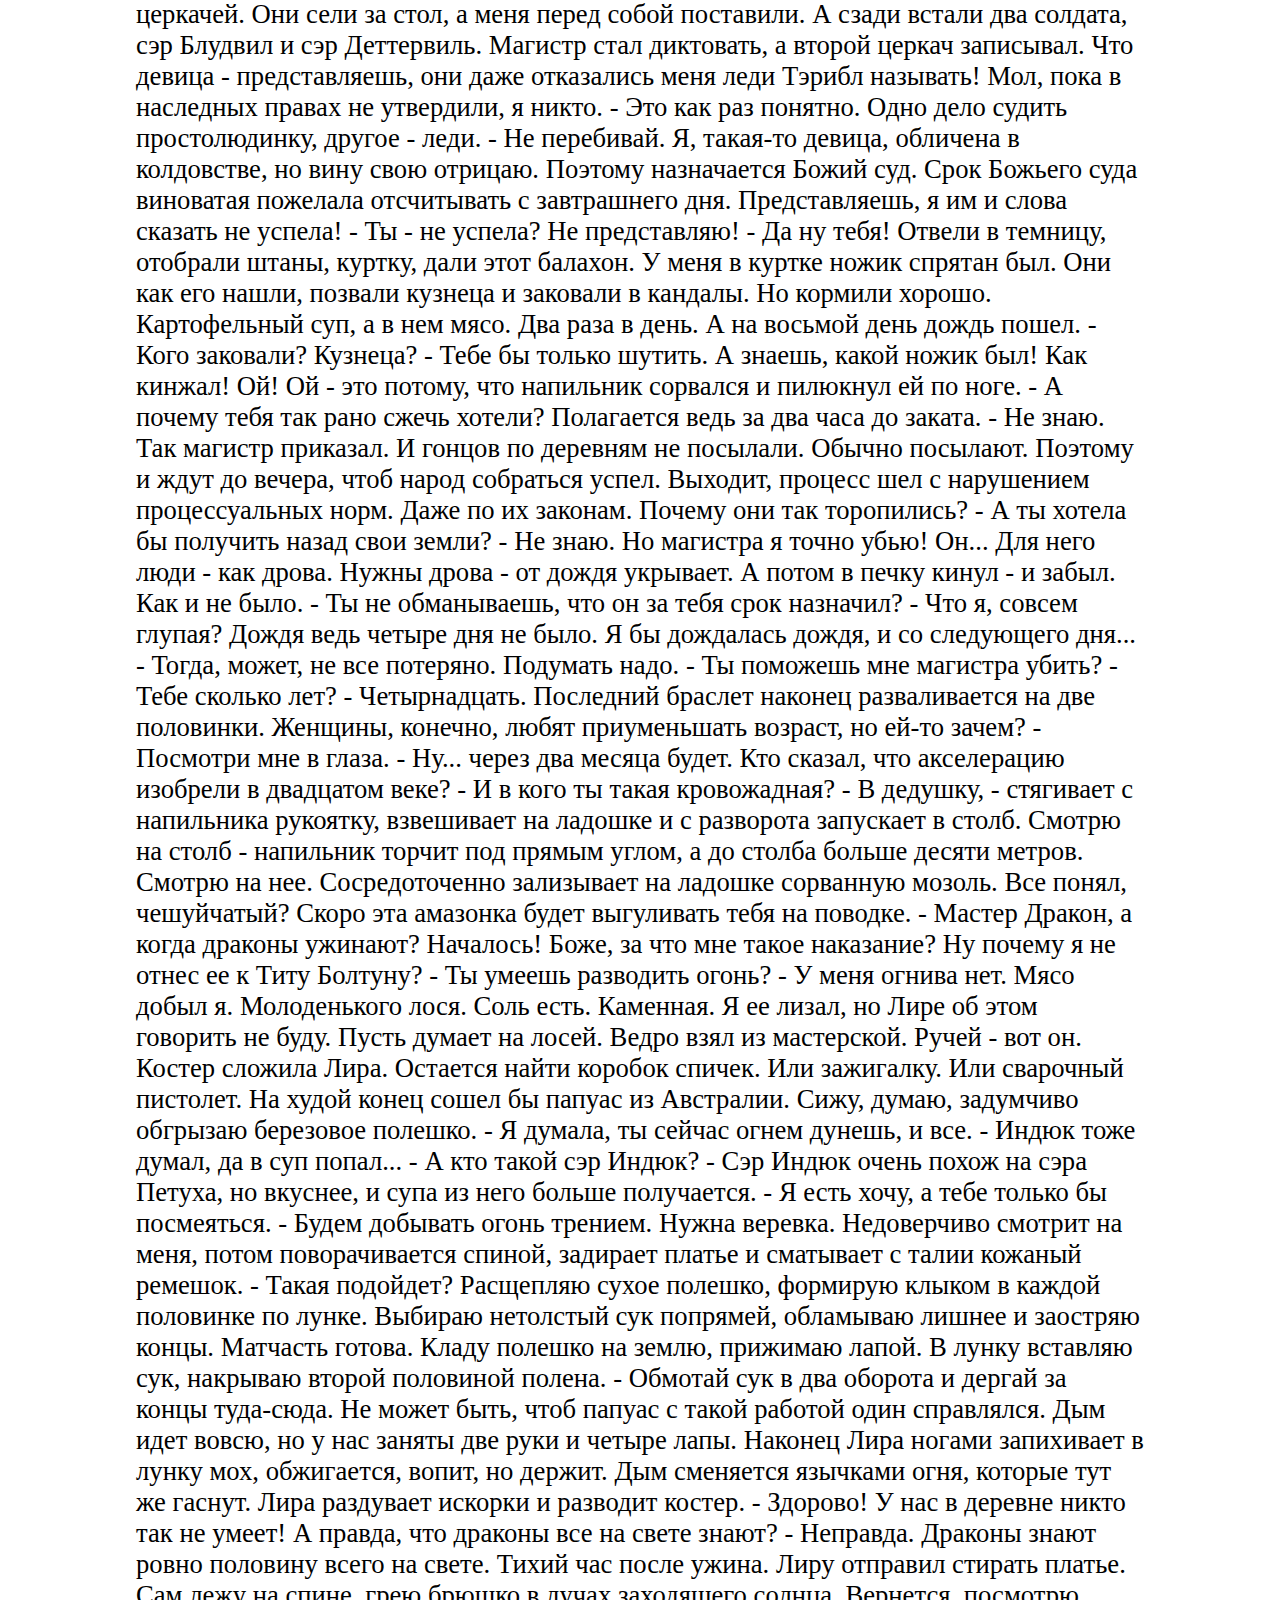
==== commit f0662d53: "Redesign" ====
--- a/Chapter-1.html
+++ b/Chapter-1.html
@@ -4,14 +4,33 @@
         <meta charset="utf-8">
         <title>ОДИНОКИЙ-ДРАКОН</title>
         <style>
-            
+            body {
+                  padding: 10%;
+                  font-size: 20pt;
+            }
+            h1 {
+                  border-radius: 5px;
+                  background-color: blueviolet;
+                  padding: 25px;
+                  margin: 25px;
+                  border-bottom: 5px dashed red;
+            }
+            a.toc {
+                  background-color: chartreuse;
+                  border: 5px dashed red;
+            }
+            a.toc:hover {
+                  background-color: blue;
+                  border: 5px dashed gold;
+                  background-image: url(http://fan.lib.ru/img/s/shumil_p/text_0010-008/dr08.jpg)
+            }
         </style>
     </head>
     <body>
         <h1>ОДИНОКИЙ ДРАКОН</h1>
-        <a href="Chapters.html" >Главы</button></a><br/>
-        <a href="Chapter-2.html" >Следующая глава</button></a><br/>
-        <p><pre>Итак, еще раз: почему я не могу существовать? Во-первых, я не
+        <a href="Chapters.html" class="toc">Главы</a><br/>
+        <a href="Chapter-2.html" >Следующая глава</a><br/>
+        <p>            Итак, еще раз: почему я не могу существовать? Во-первых, я не
             вписываюсь в законы физики и биологии. При массе пять тонн и размахе
             крыльев десять метров я не должен летать. А я летаю. Ладно, пусть я
             могу летать (а что же я сейчас делаю?), но я должен летать на скорости
@@ -31,7 +50,7 @@
             Площадь моего крыла - не больше пятнадцати-восемнадцати метров. На два
             крыла - тридцать метров. И пять тонн. Почти двести килограммов на метр.
             На тоненькую перепонку. И максимум четыре взмаха в секунду. Нет, по
-            нормальным законам физики я летать не могу.
+            нормальным законам физики я летать не могу.</p><p>
                   Теперь - биология. Во-первых, я - единственный дракон в этом
             мире. Единственный представитель своего вида. Причем, отлично
             приспособленный к окружающей среде. То есть, лучше всех. И при этом
@@ -898,8 +917,8 @@
             максимум - по обстоятельствам. Пойдет на это Лира? С радостью. Хочу
             я этим заниматься? Нет. Буду? Да. Справлюсь? Живым бы остаться... Жизнь
             моя, жестянка...</pre></p><br/>
-            <a href="Chapters.html" >Главы</button></a><br/>
-            <a href="Chapter-2.html" >Следующая глава</button></a><br/>
+            <a href="Chapters.html" class="toc">Главы</a><br/>
+            <a href="Chapter-2.html" >Следующая глава</a><br/>
             Текст взят с сайта:http://fan.lib.ru/s/shumil_p/text_0010-008.shtml
     </body>
 </html>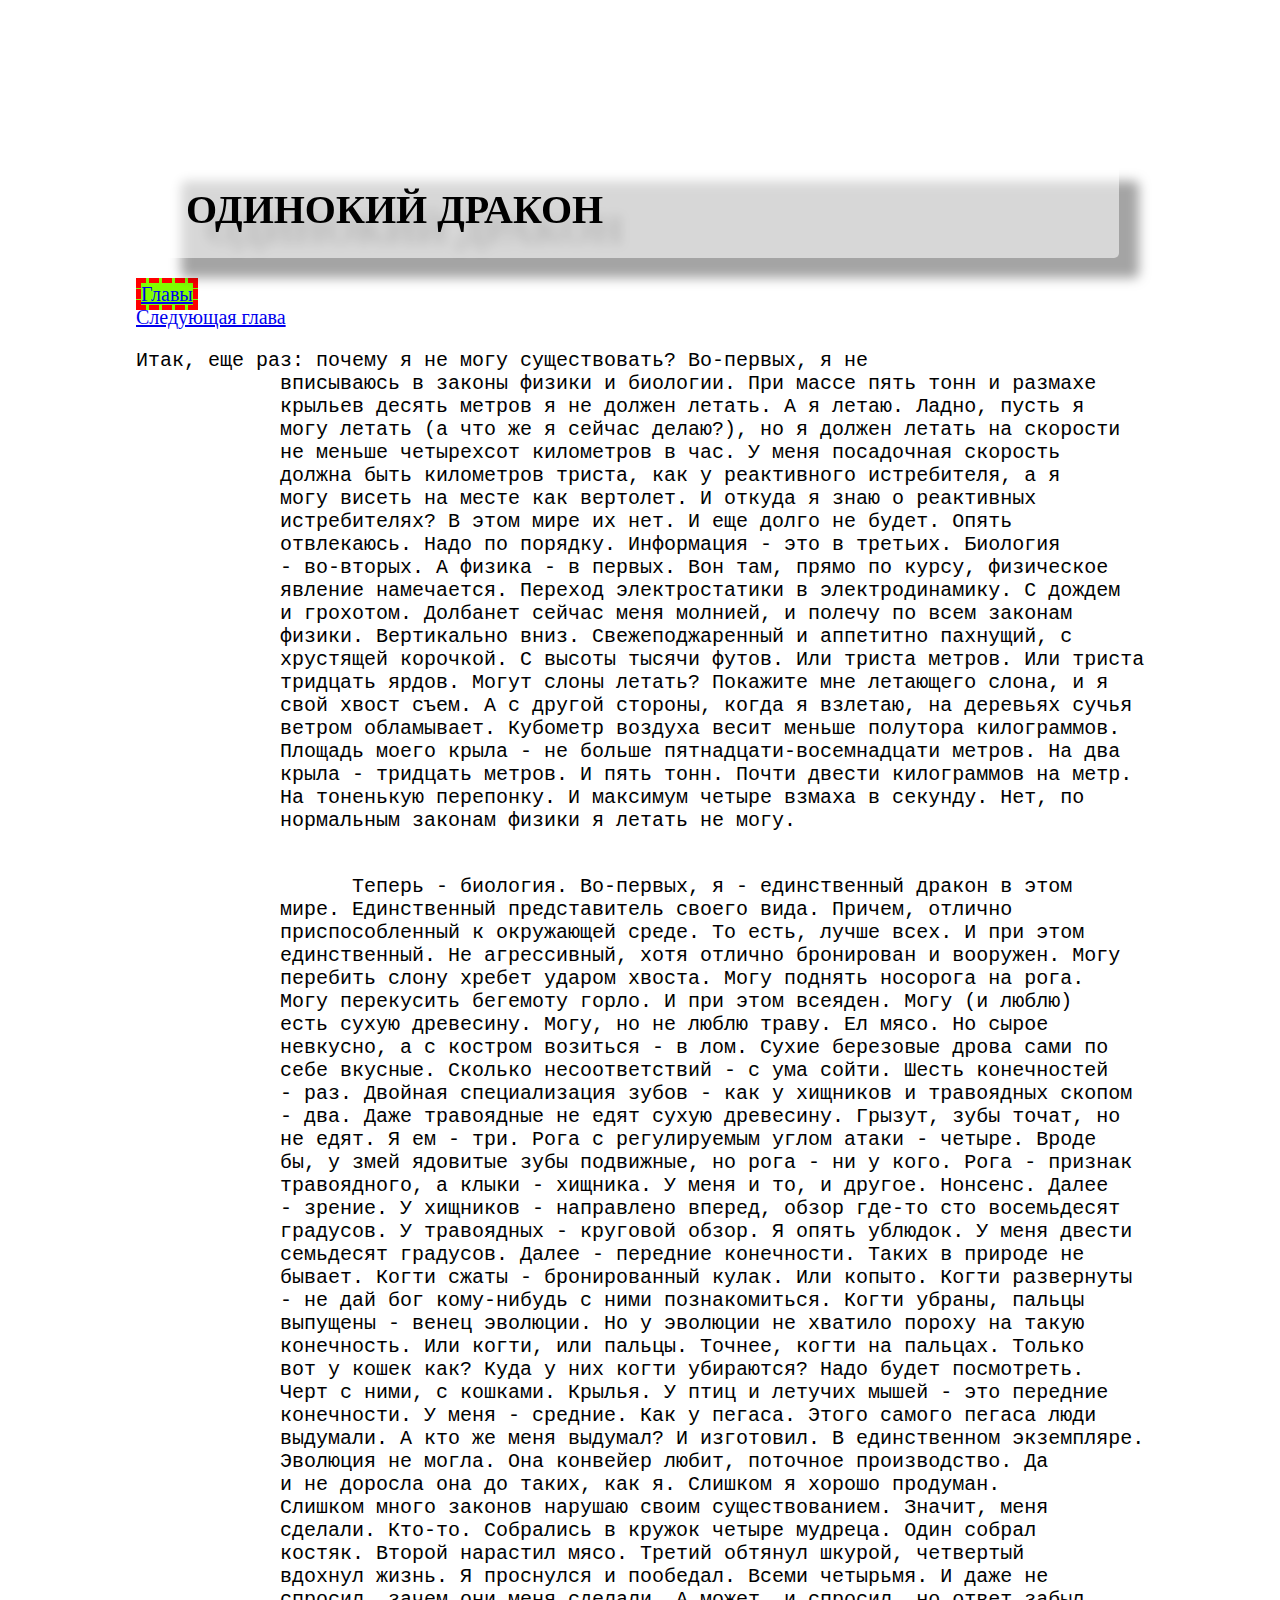
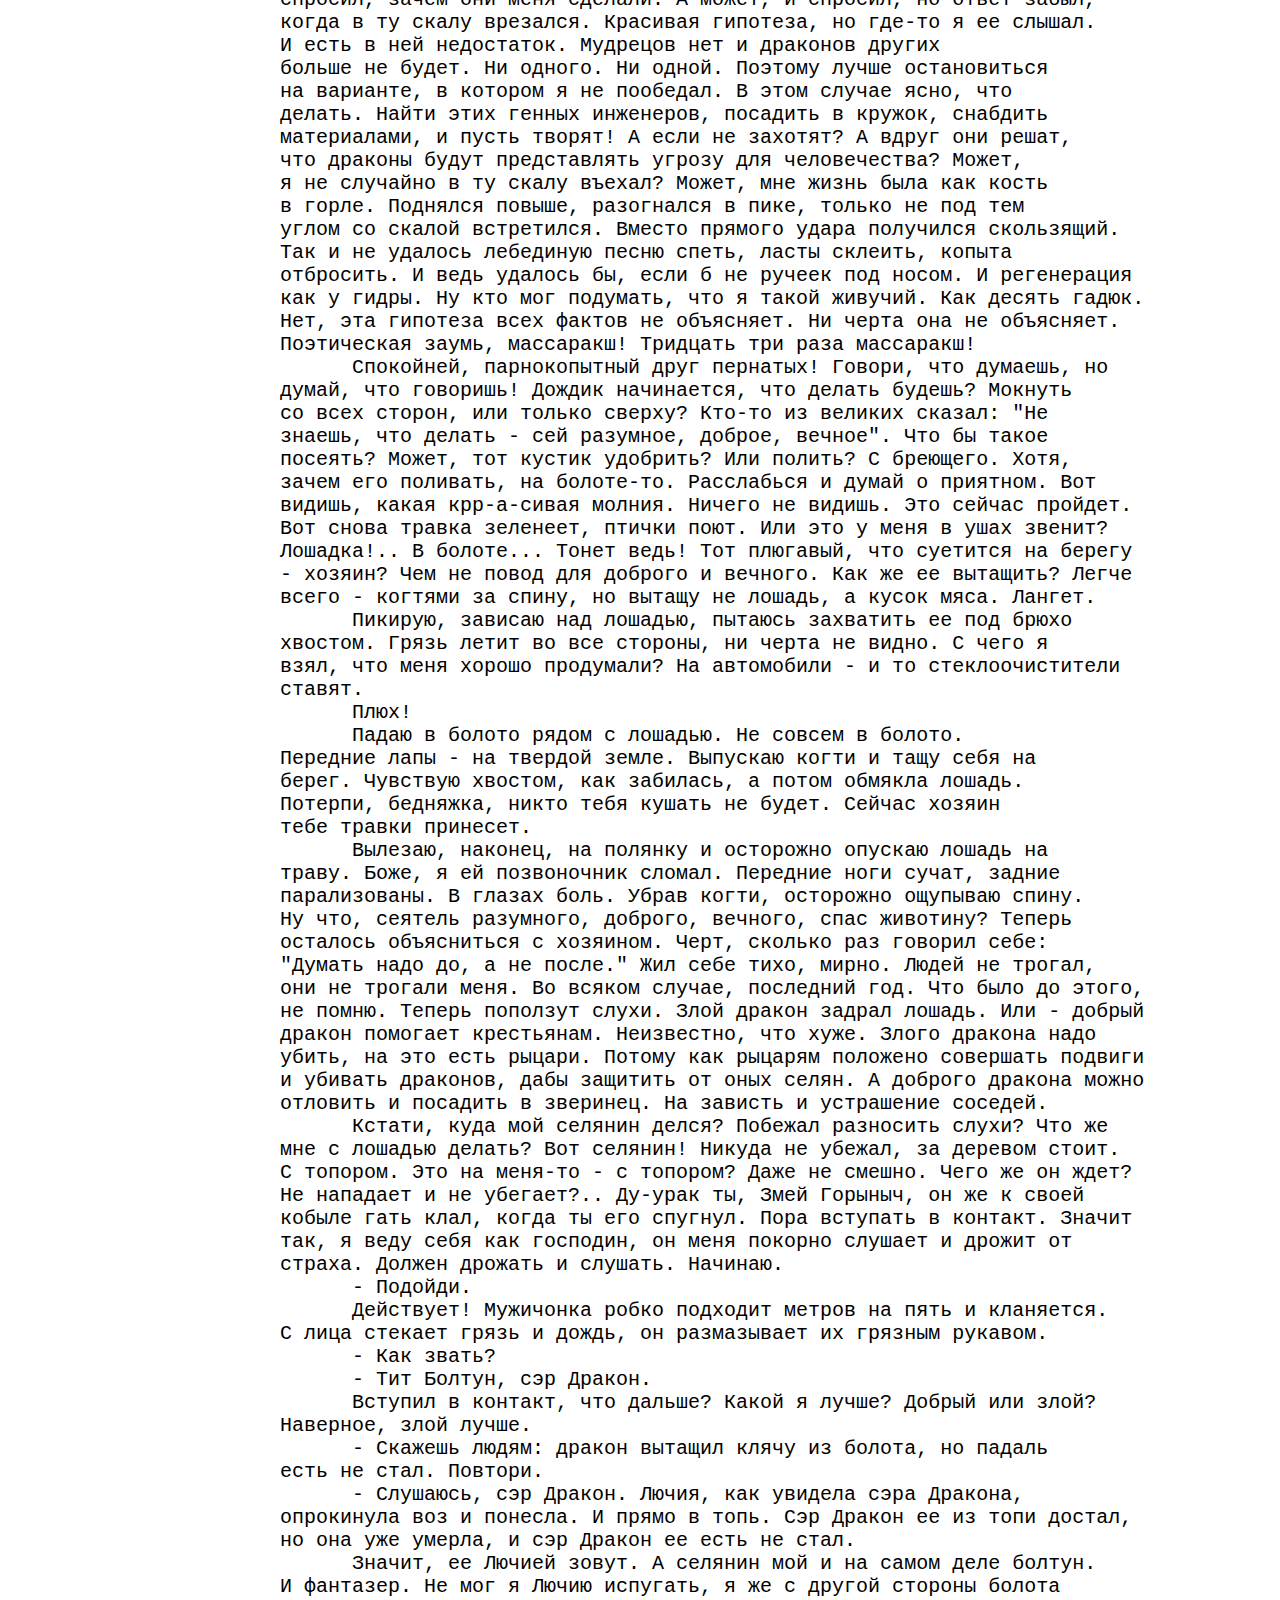
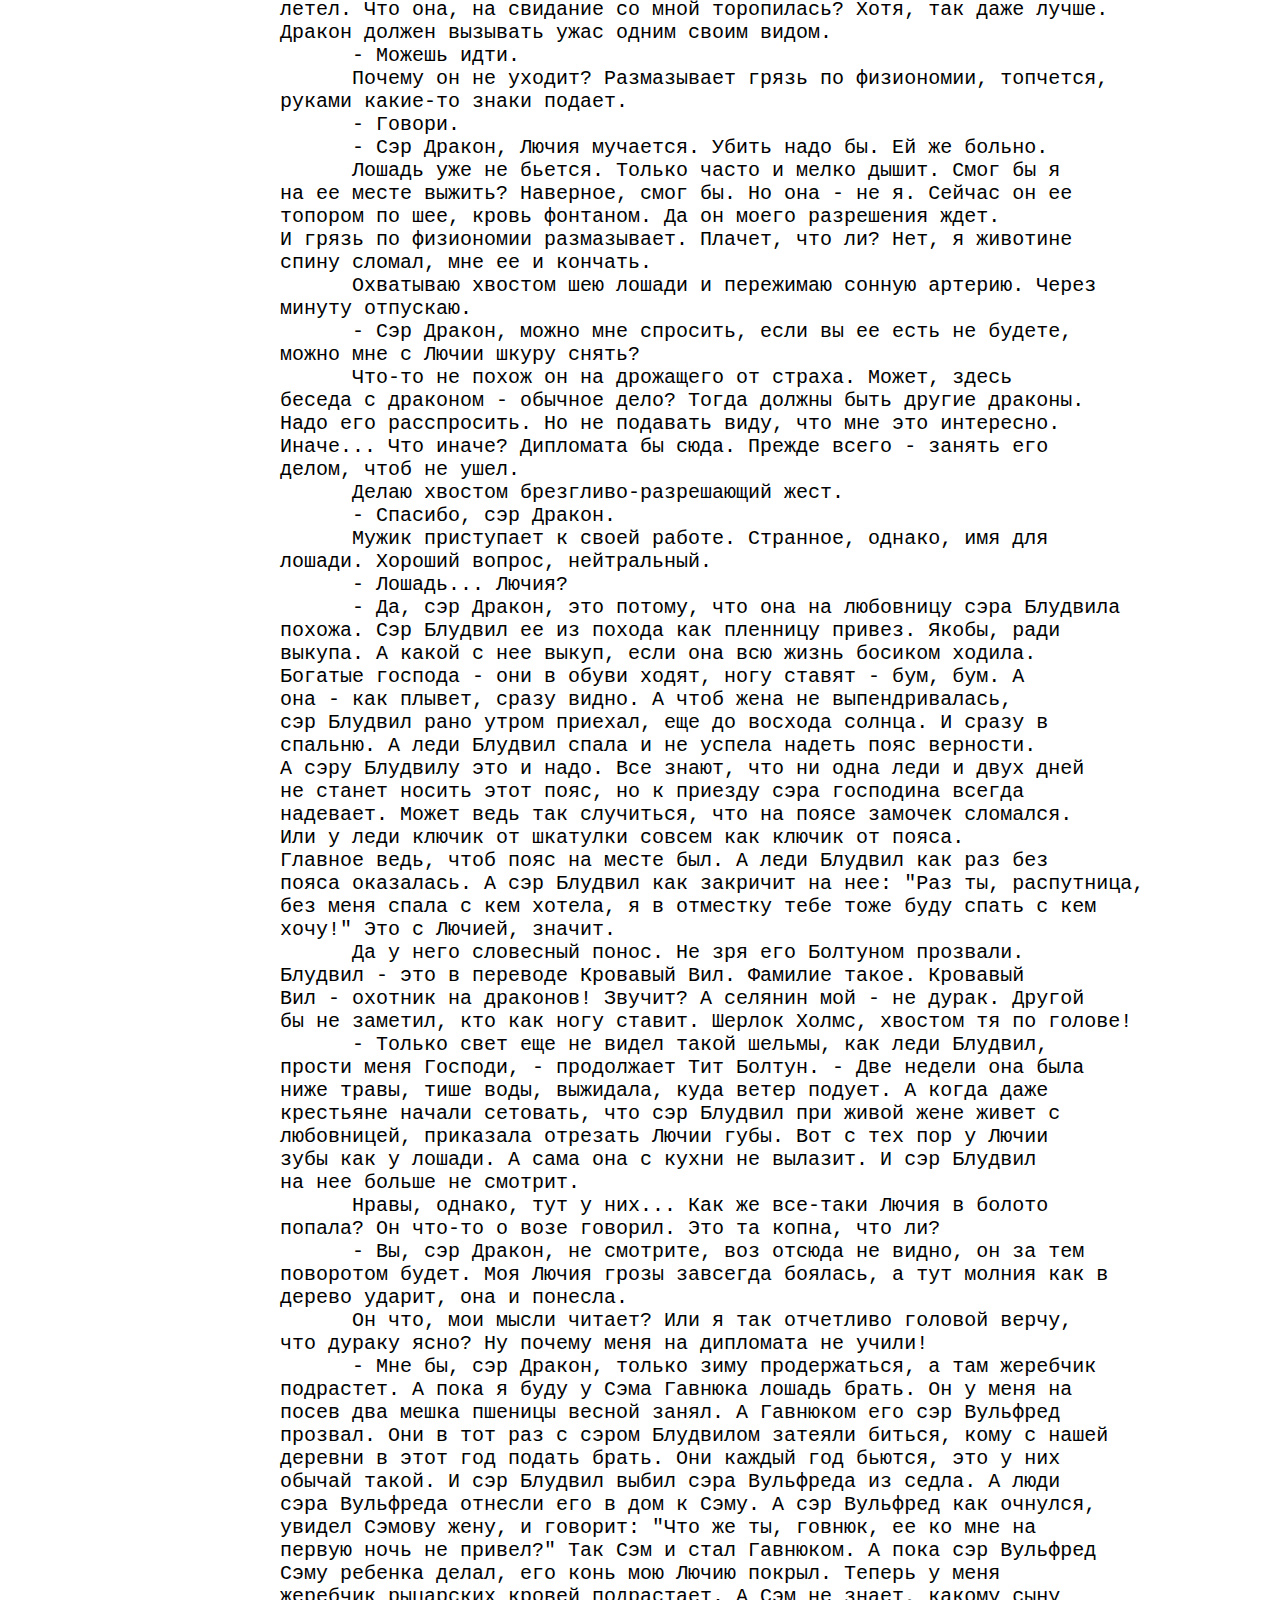
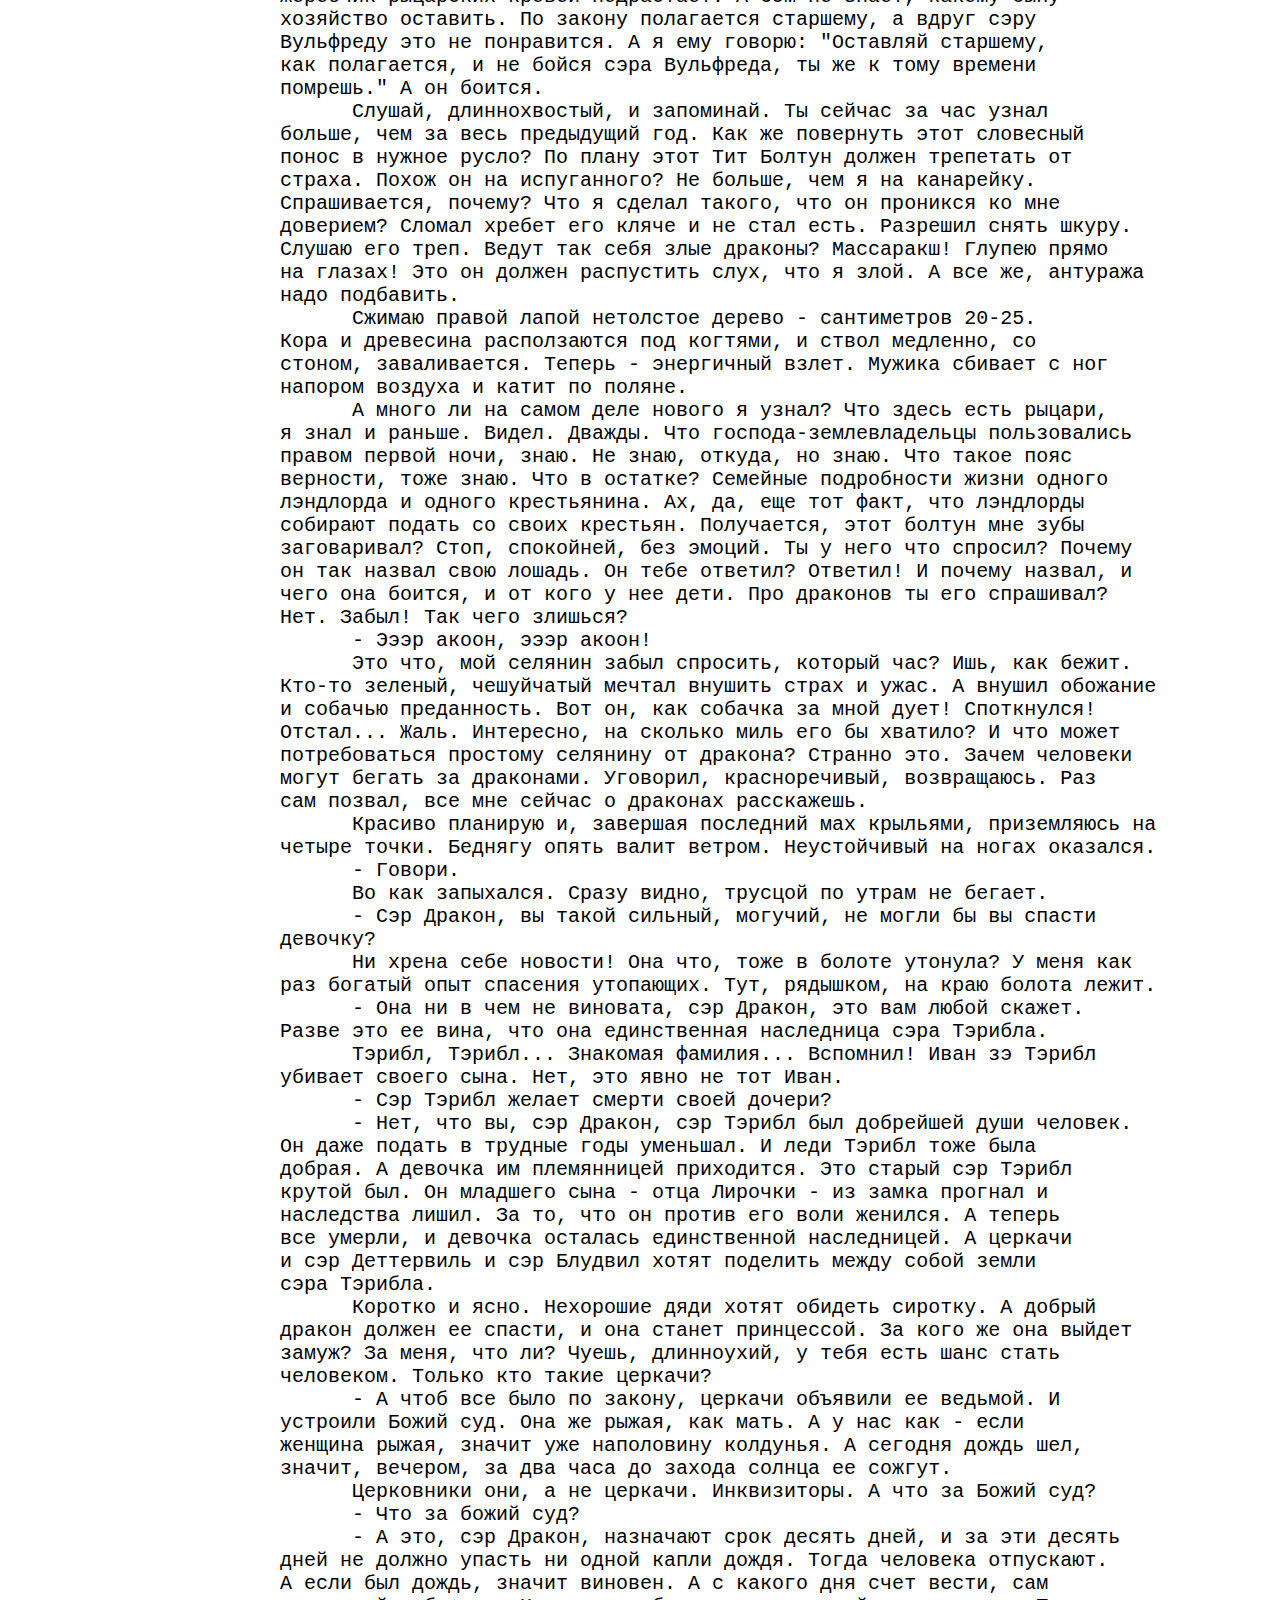
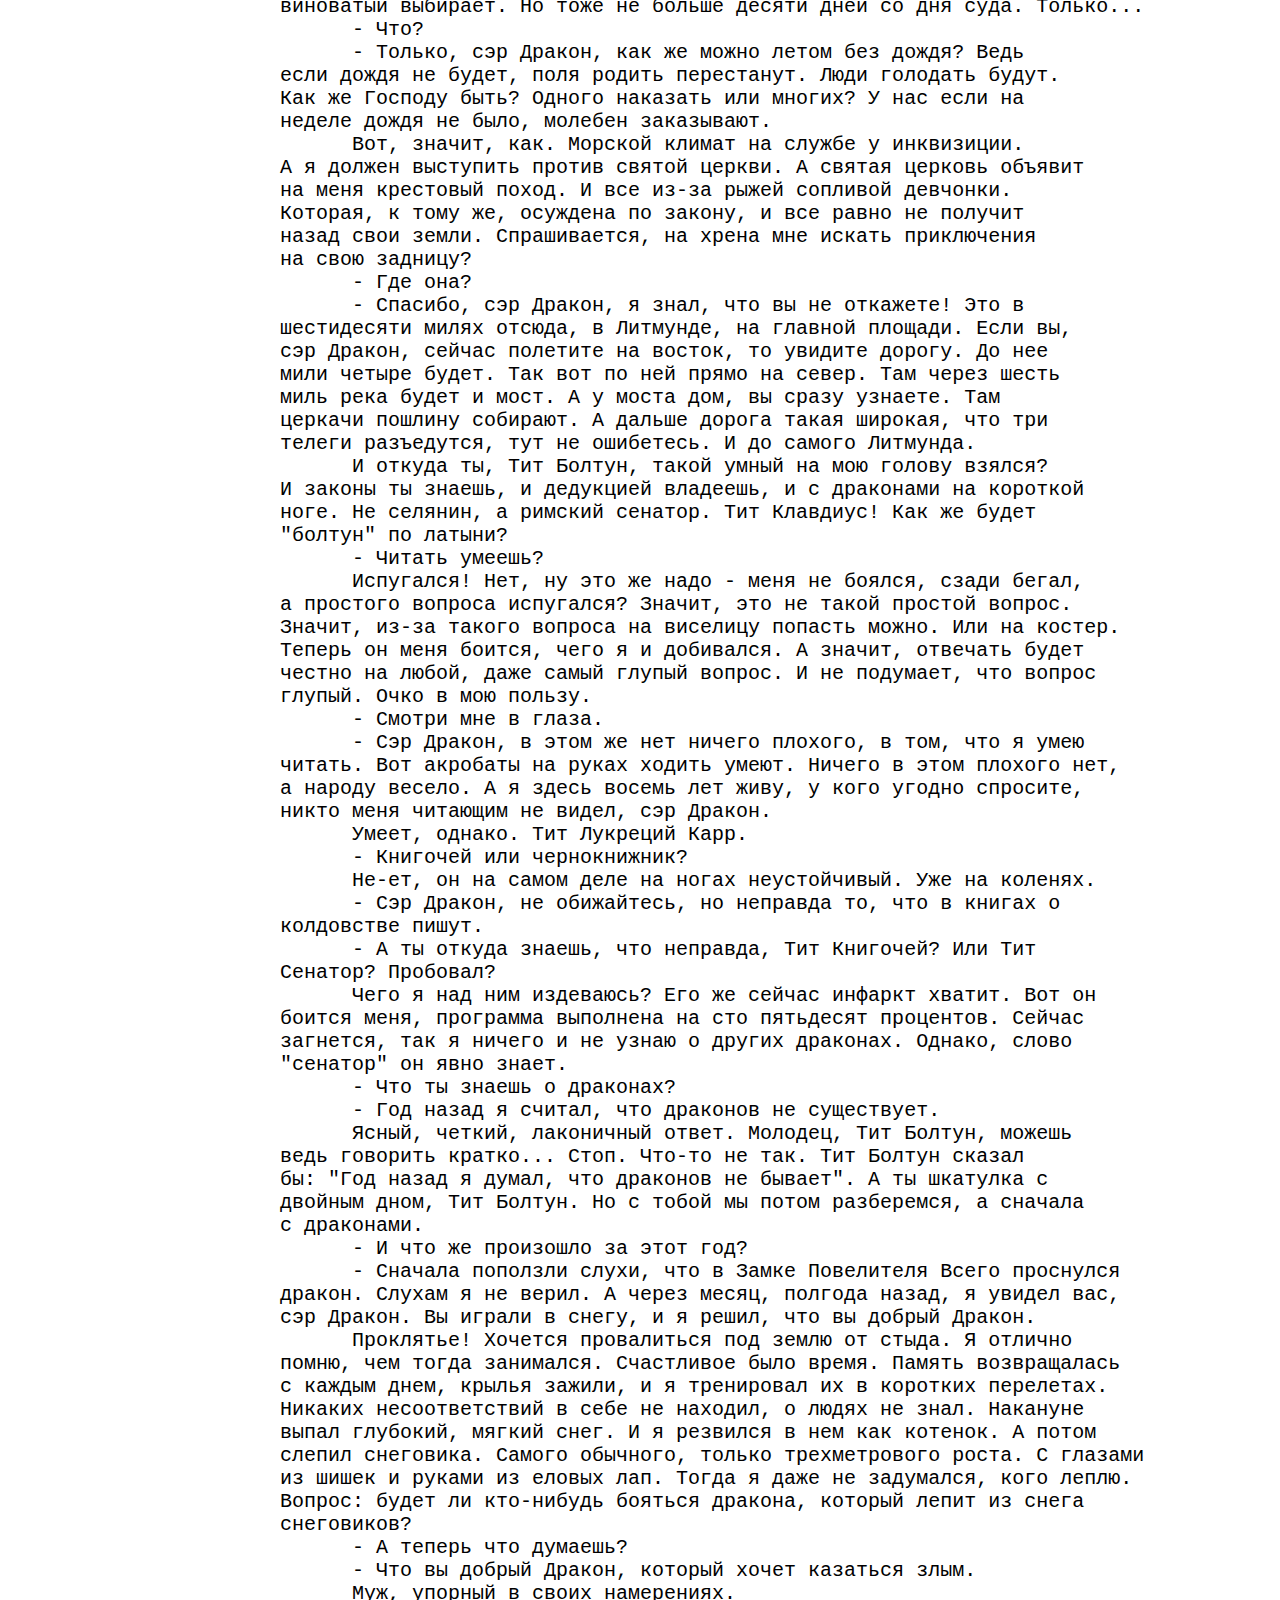
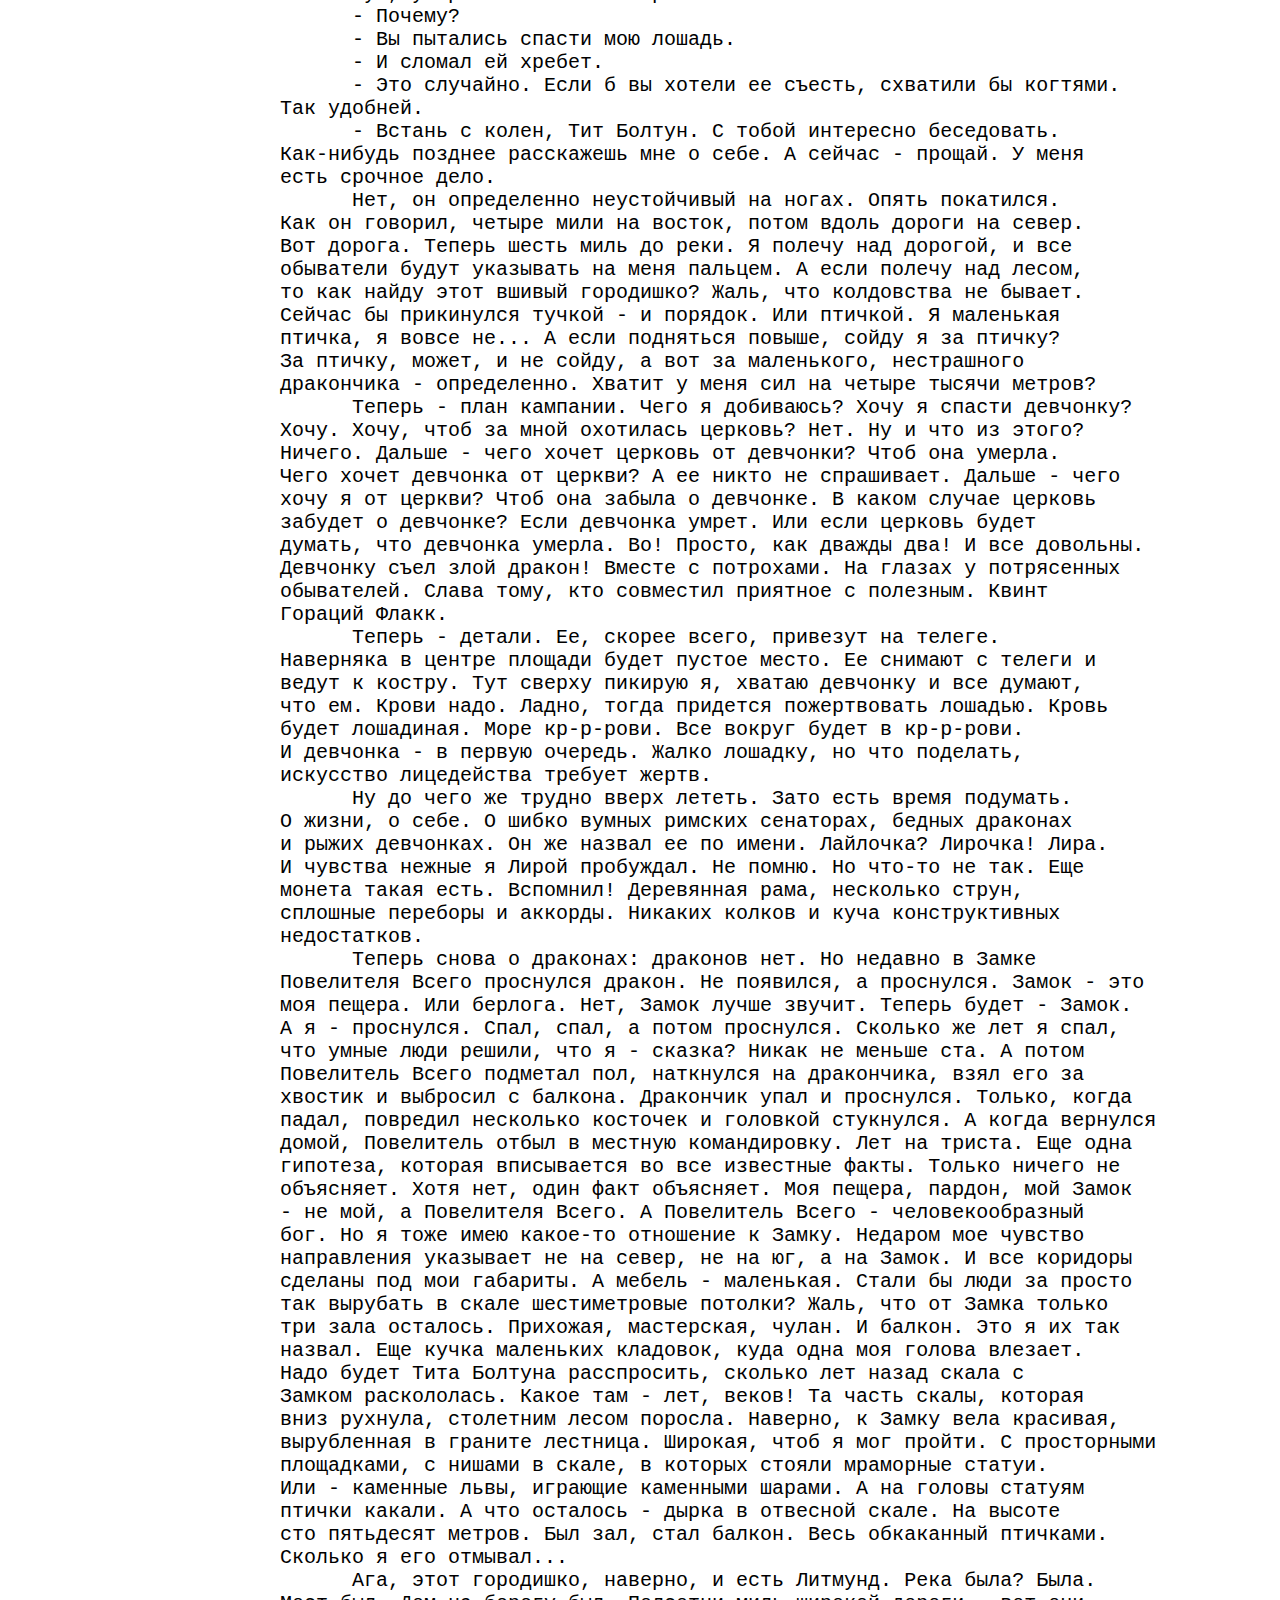
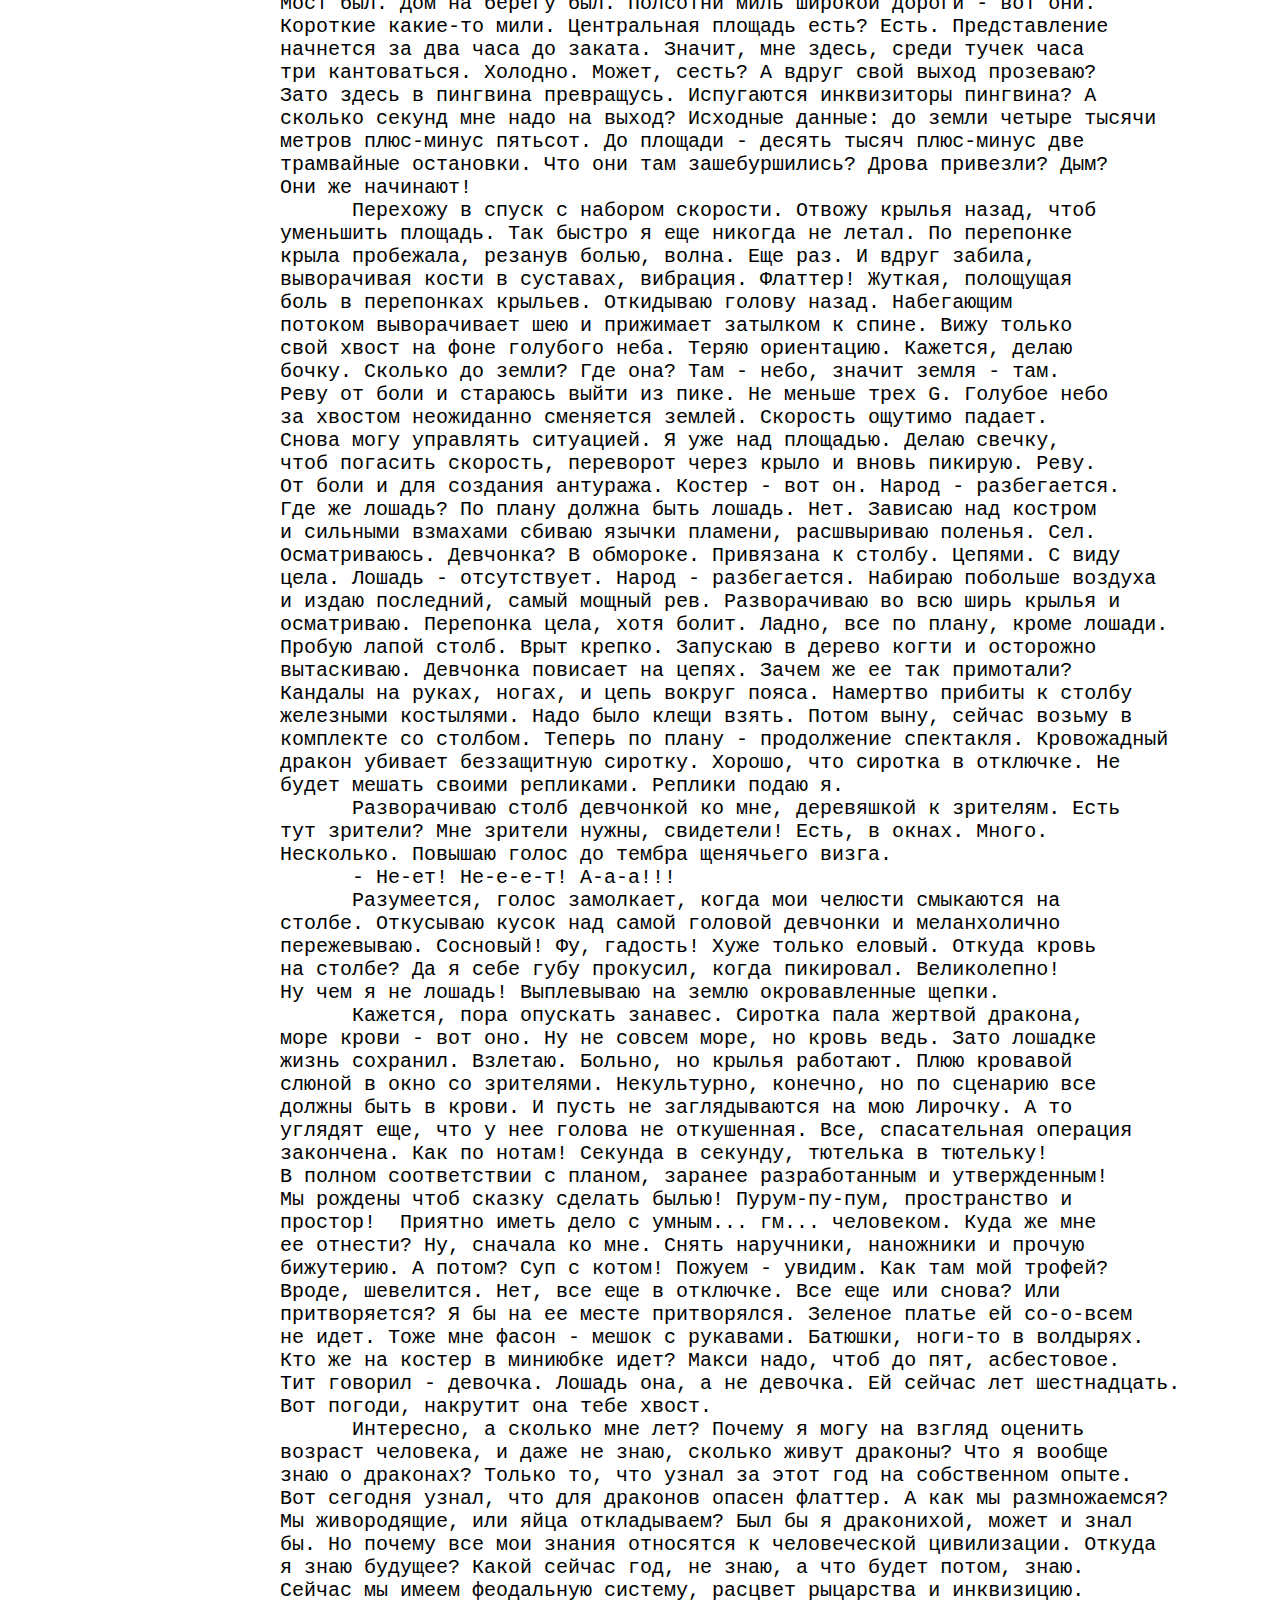
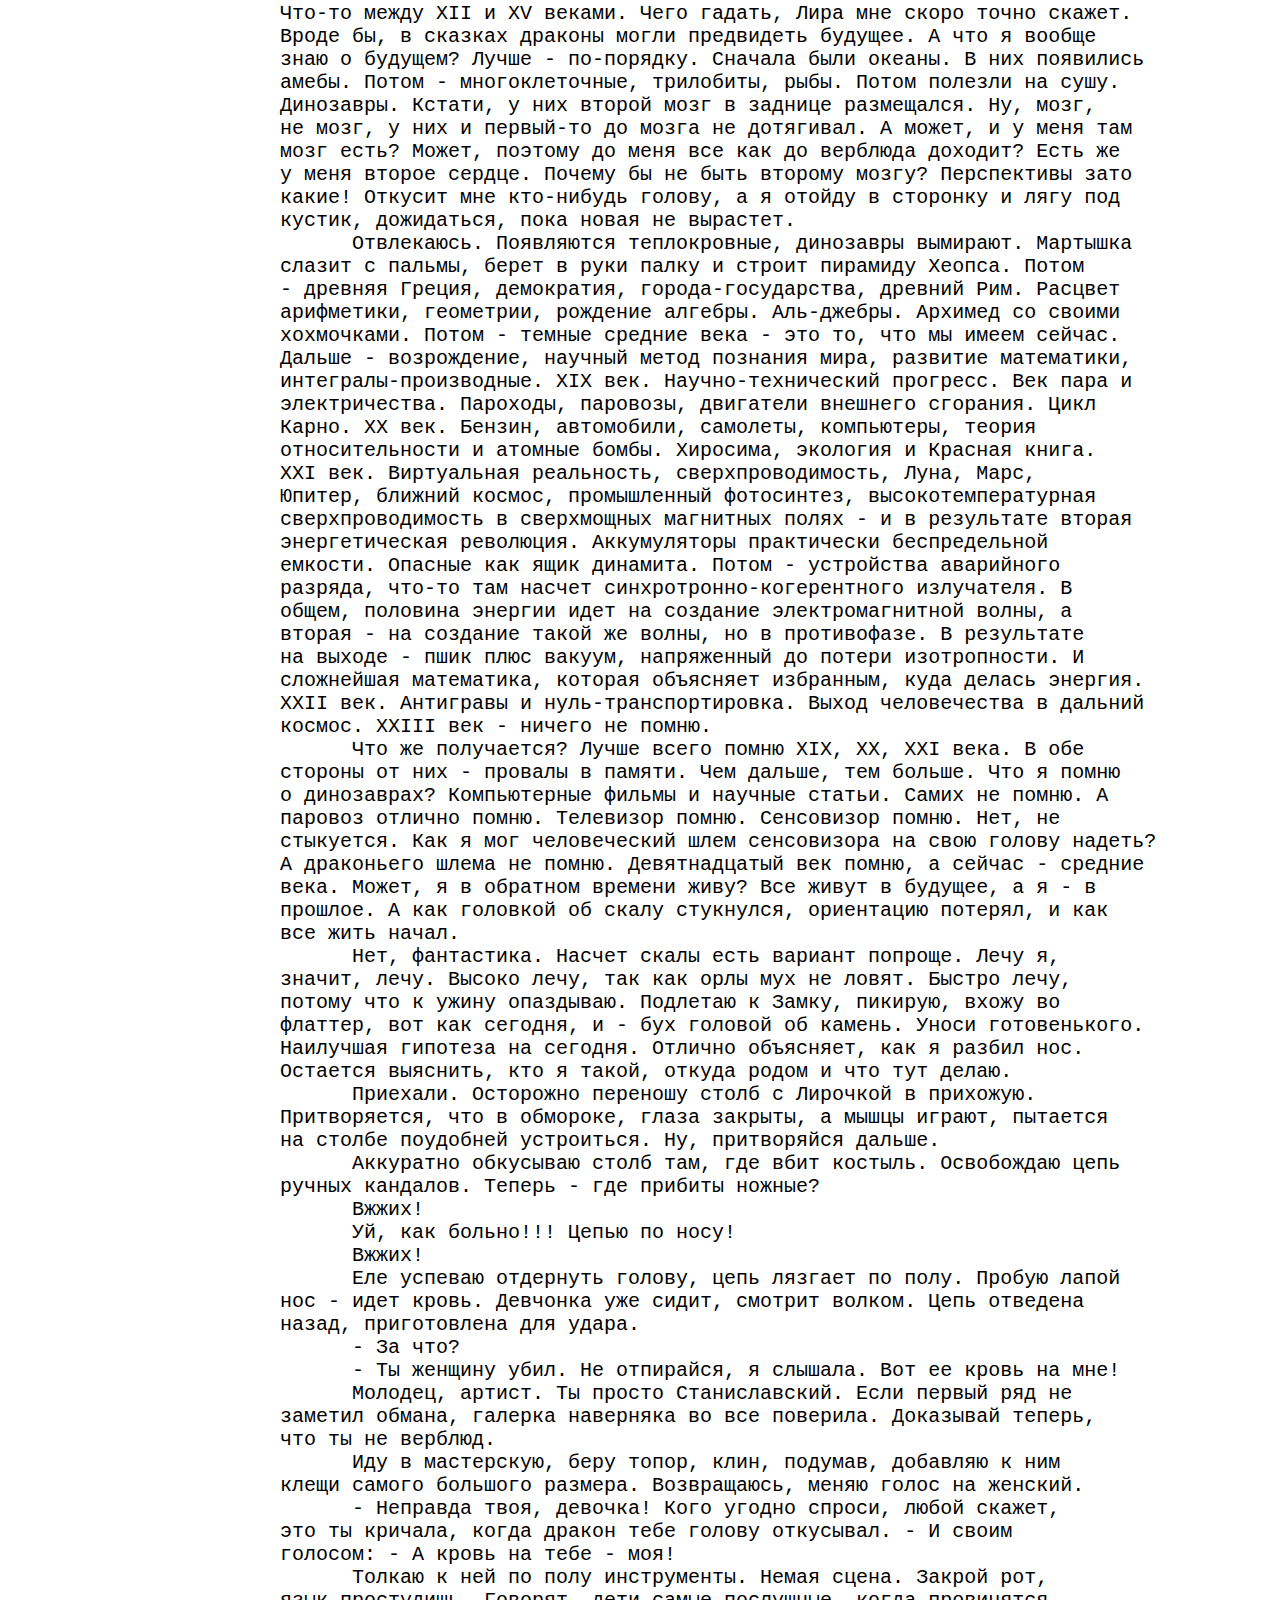
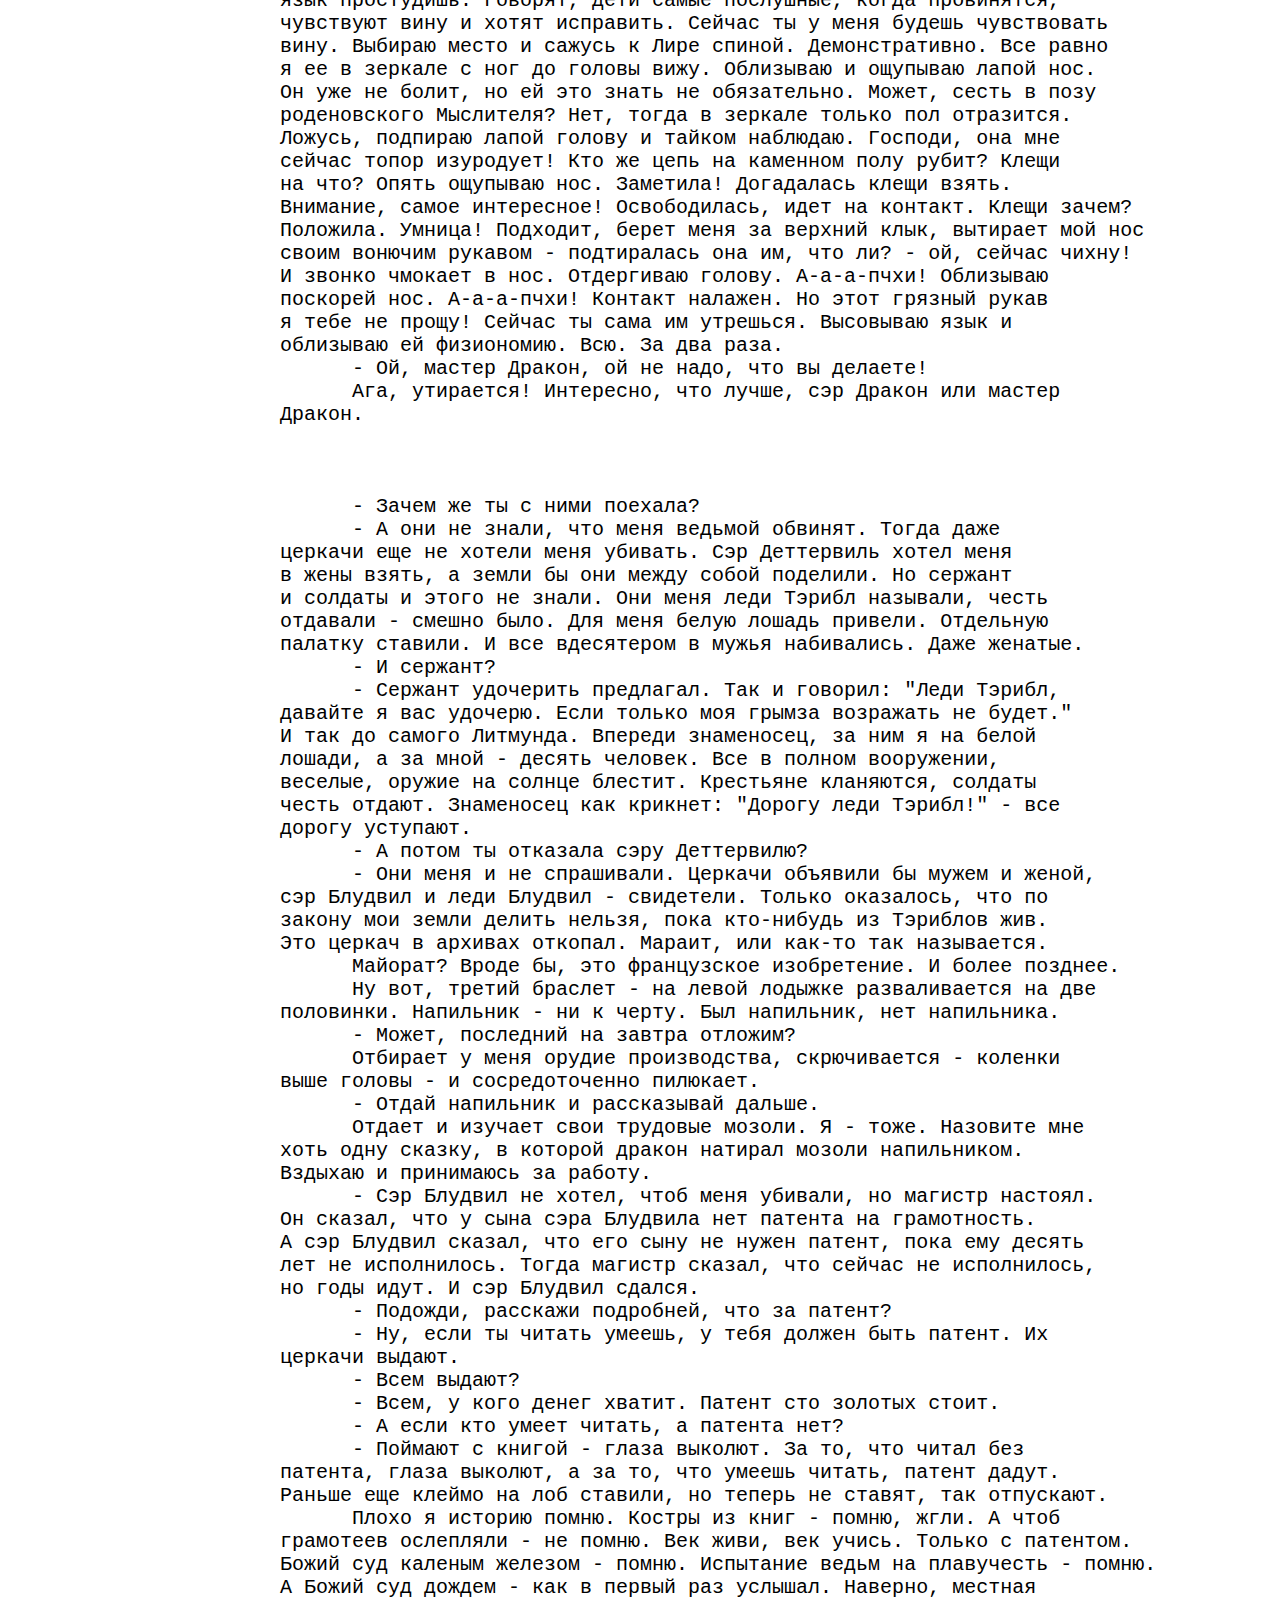
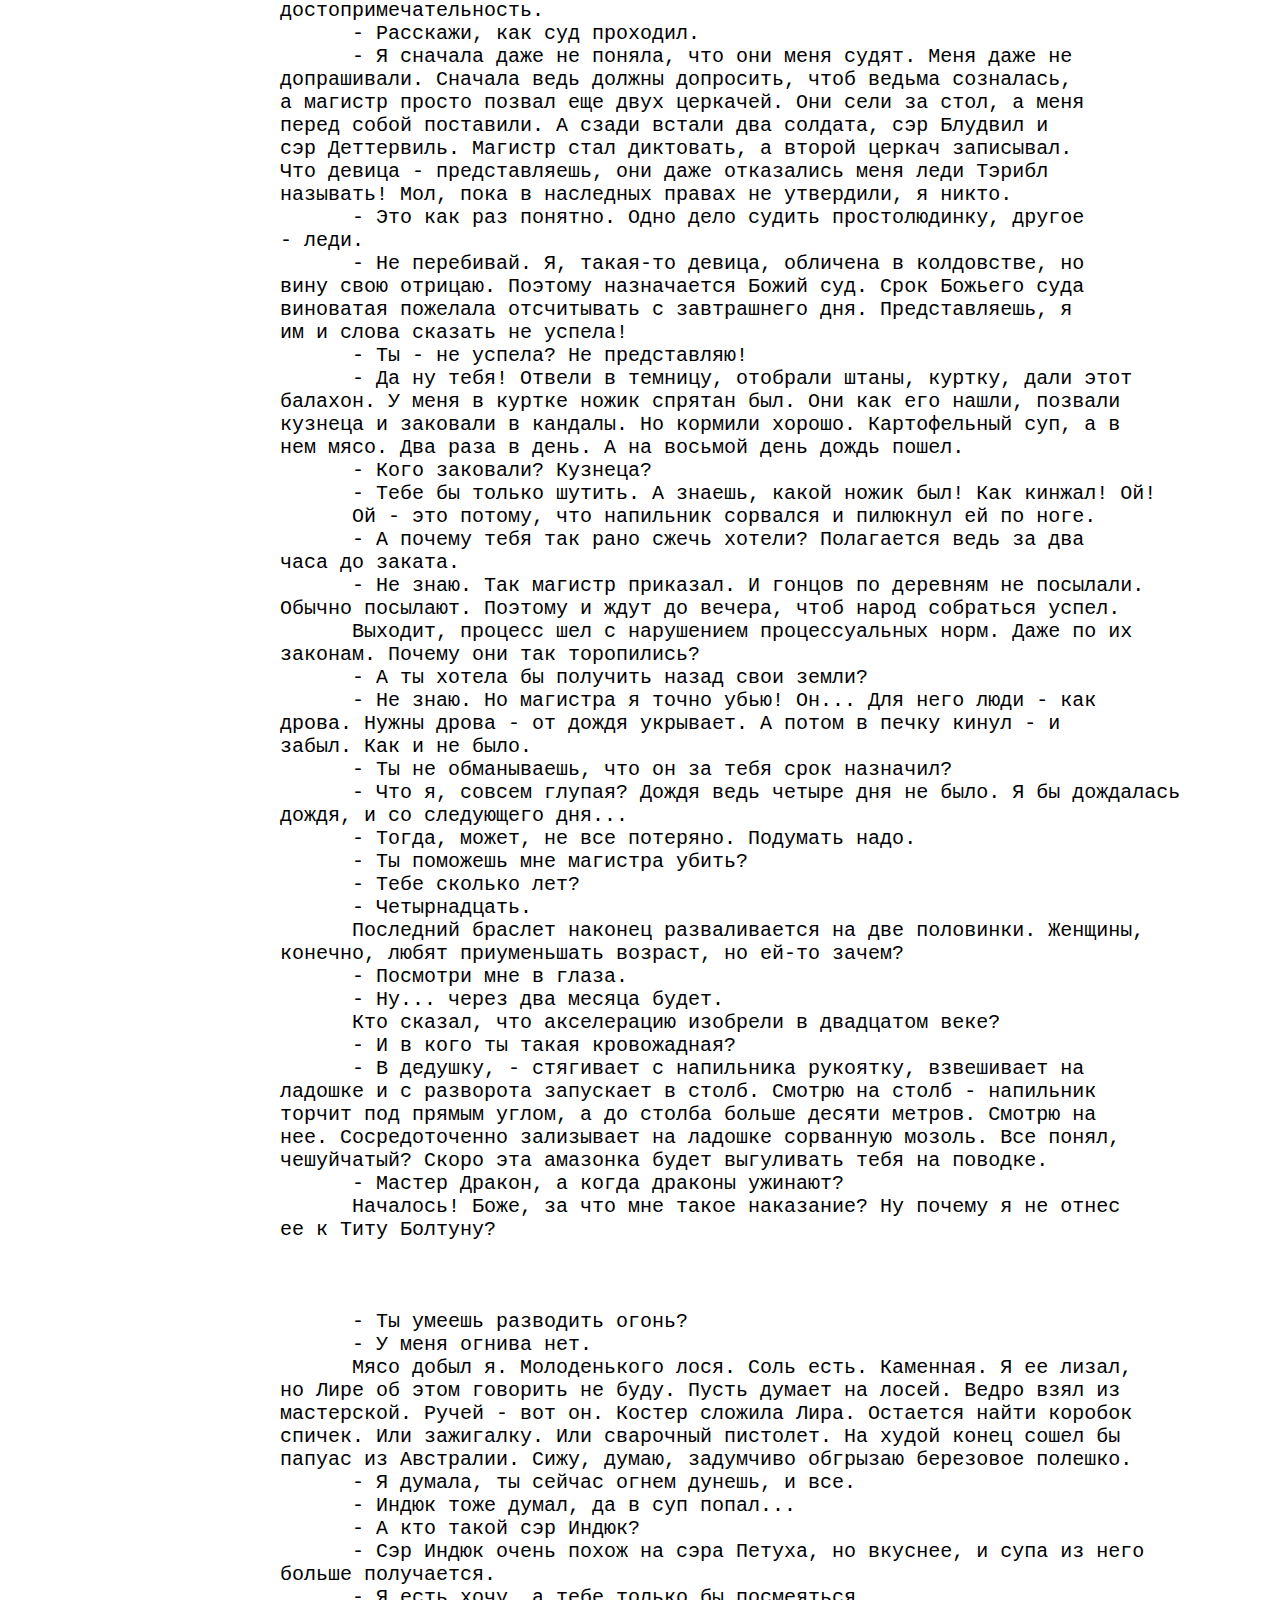
==== commit b51301a4: "Add some css" ====
--- a/Chapter-1.html
+++ b/Chapter-1.html
@@ -3,34 +3,16 @@
     <head>
         <meta charset="utf-8">
         <title>ОДИНОКИЙ-ДРАКОН</title>
+        <link rel="stylesheet" href="Chapters style.css">
         <style>
-            body {
-                  padding: 10%;
-                  font-size: 20pt;
-            }
-            h1 {
-                  border-radius: 5px;
-                  background-color: blueviolet;
-                  padding: 25px;
-                  margin: 25px;
-                  border-bottom: 5px dashed red;
-            }
-            a.toc {
-                  background-color: chartreuse;
-                  border: 5px dashed red;
-            }
-            a.toc:hover {
-                  background-color: blue;
-                  border: 5px dashed gold;
-                  background-image: url(http://fan.lib.ru/img/s/shumil_p/text_0010-008/dr08.jpg)
-            }
+            
         </style>
     </head>
     <body>
         <h1>ОДИНОКИЙ ДРАКОН</h1>
         <a href="Chapters.html" class="toc">Главы</a><br/>
         <a href="Chapter-2.html" >Следующая глава</a><br/>
-        <p>            Итак, еще раз: почему я не могу существовать? Во-первых, я не
+        <p><pre>Итак, еще раз: почему я не могу существовать? Во-первых, я не
             вписываюсь в законы физики и биологии. При массе пять тонн и размахе
             крыльев десять метров я не должен летать. А я летаю. Ладно, пусть я
             могу летать (а что же я сейчас делаю?), но я должен летать на скорости
--- a/Chapters style.css
+++ b/Chapters style.css
@@ -0,0 +1,22 @@
+body {
+    padding: 10%;
+    font-size: 15pt;
+}
+h1 {
+     background-color: rgba(255, 255, 255, 0.726);
+    filter: drop-shadow(20px 20px 6px rgba(0, 0, 0, 0.637));
+    border-radius: 5px;
+    background-color: rgba(255, 255, 255, 0.562);
+    padding: 25px;
+    margin: 25px;
+    border-bottom: 5px red;
+}
+a.toc {
+    background-color: chartreuse;
+    border: 5px dashed red;
+}
+a.toc:hover {
+    background-color: blue;
+    border: 5px dashed gold;
+    background-image: url(http://fan.lib.ru/img/s/shumil_p/text_0010-008/dr08.jpg)
+}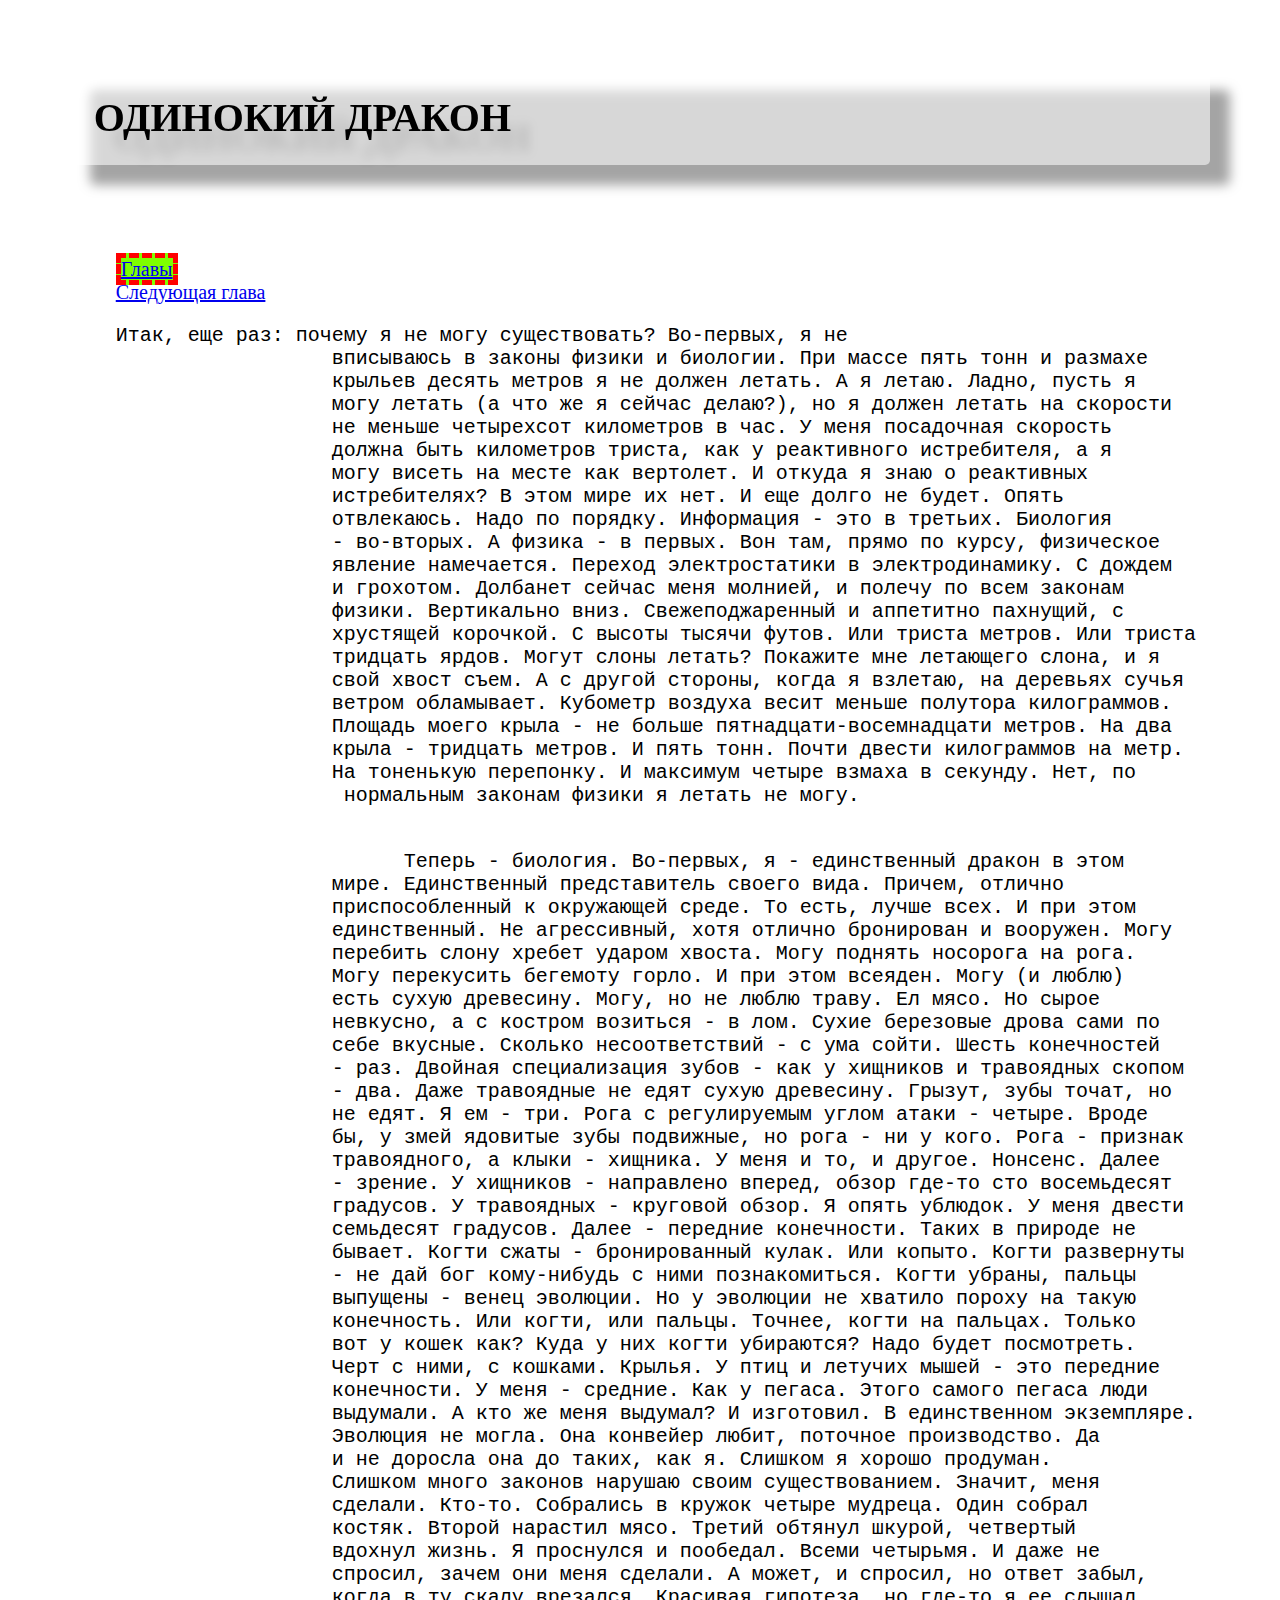
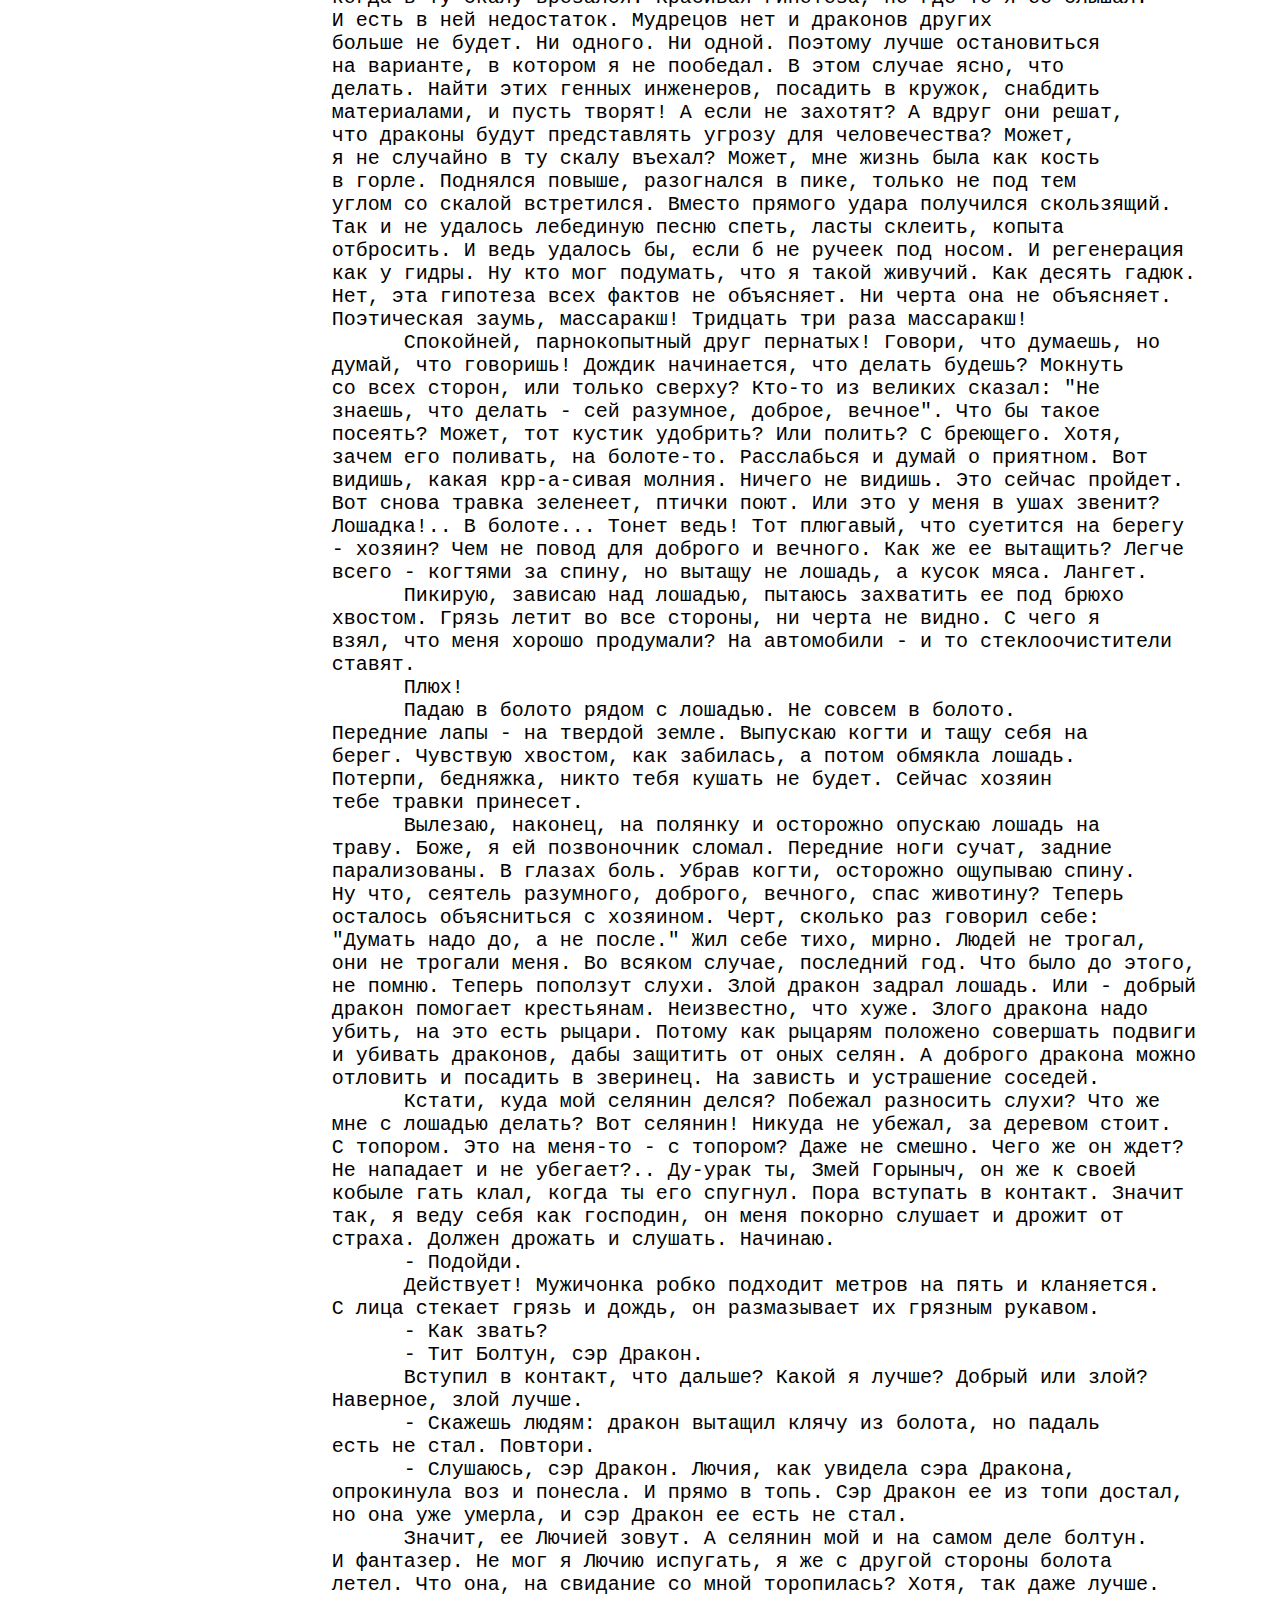
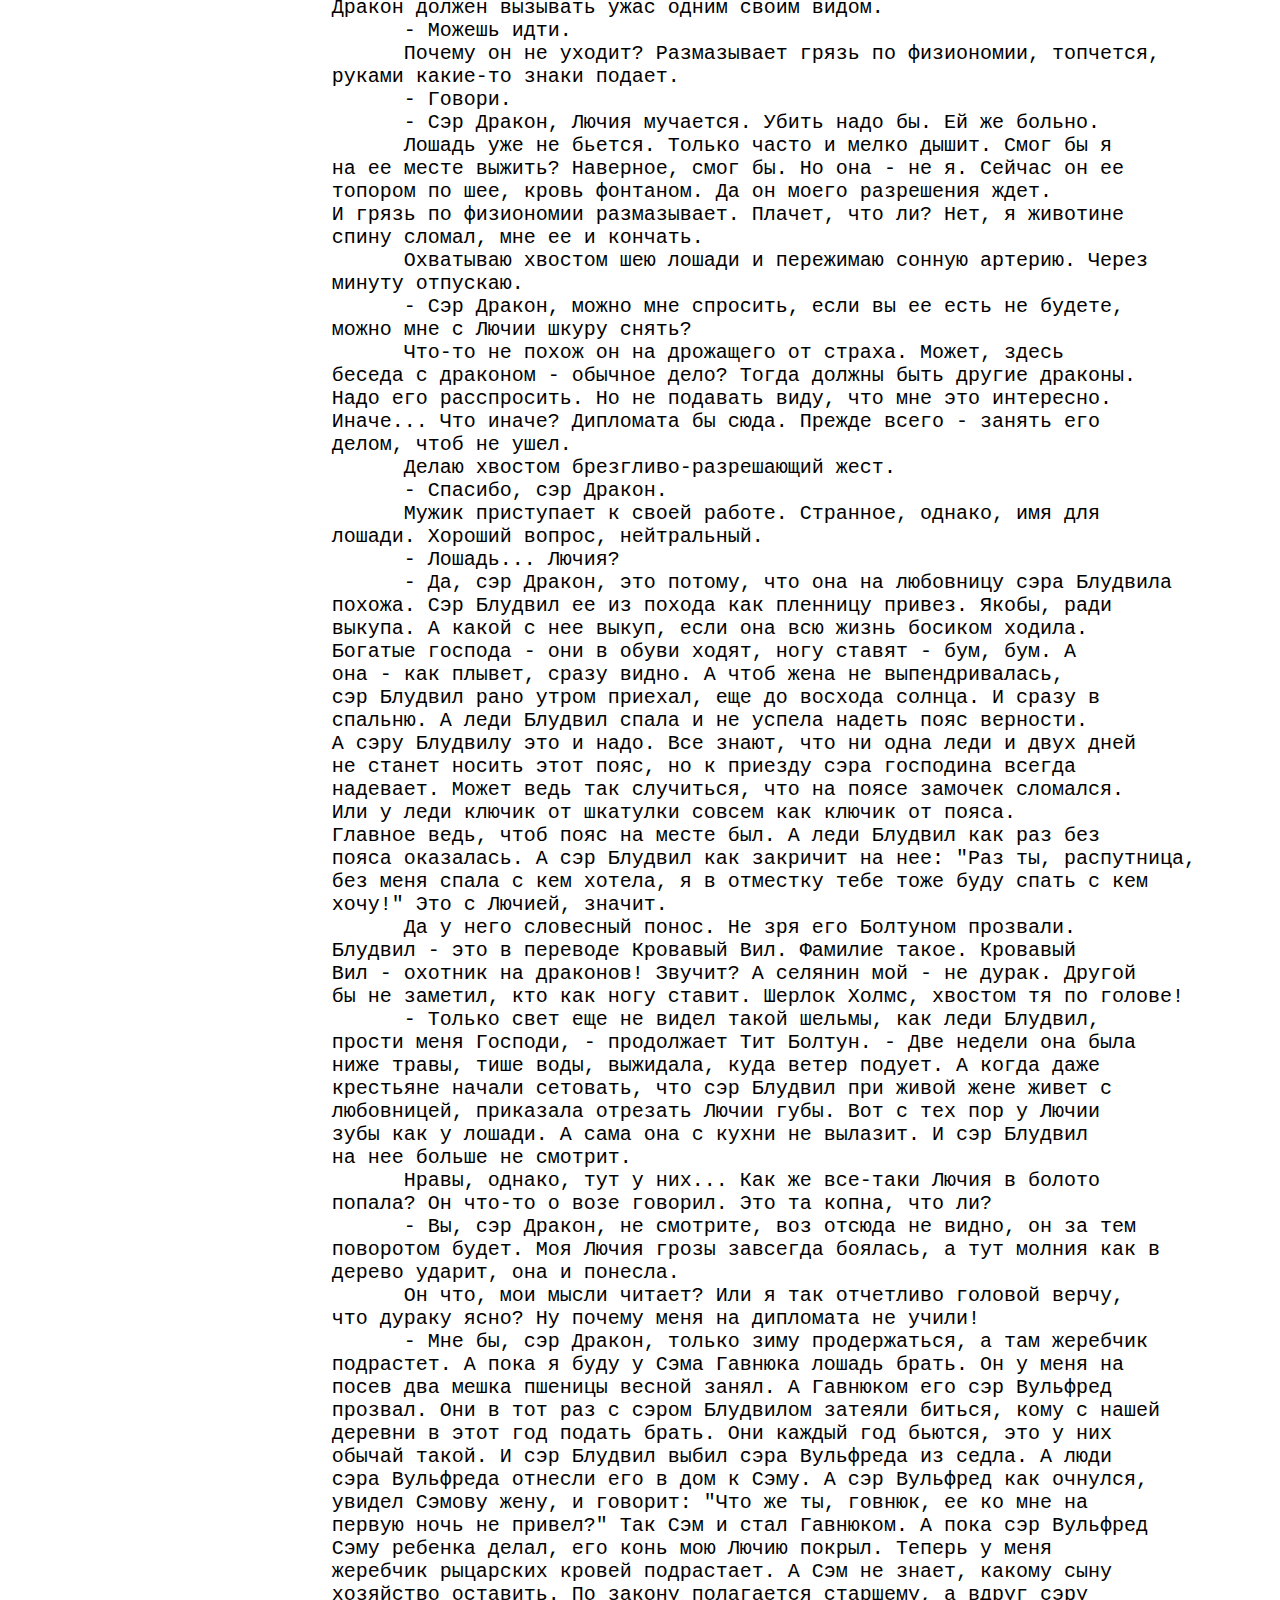
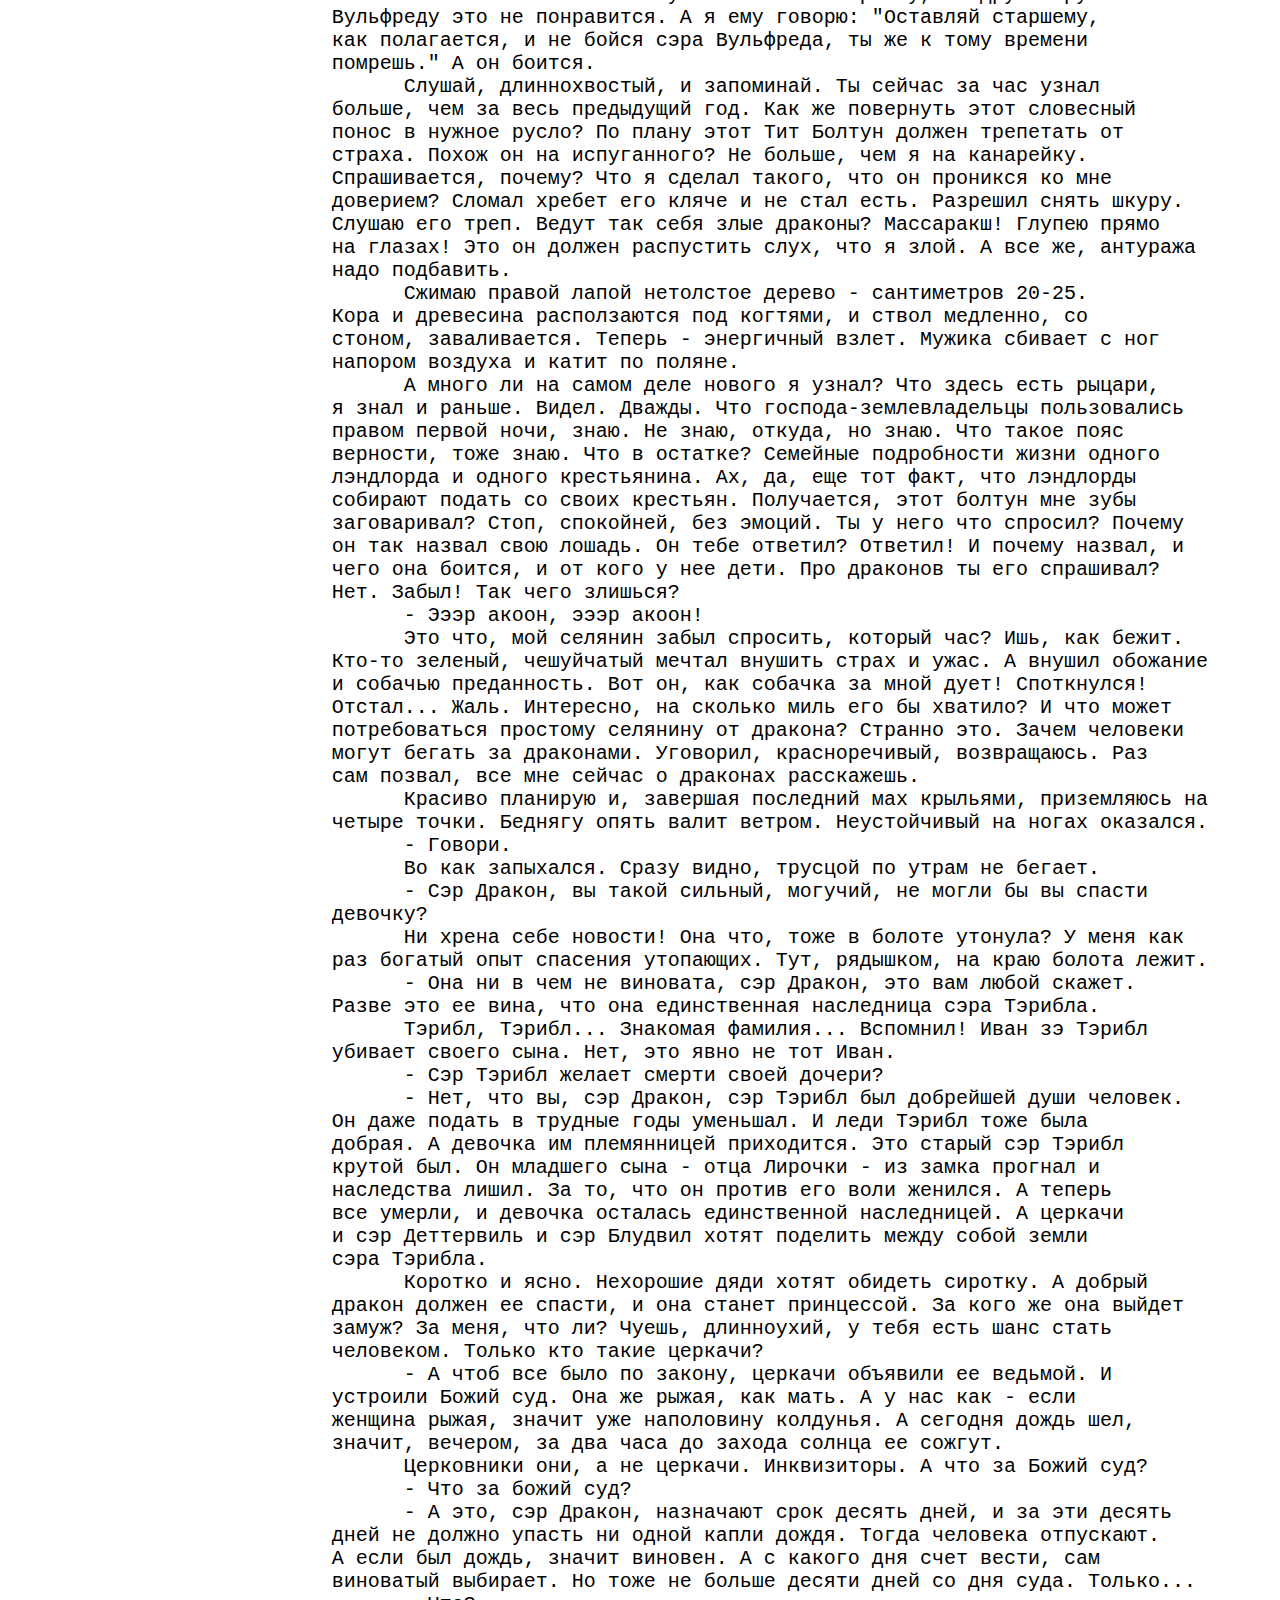
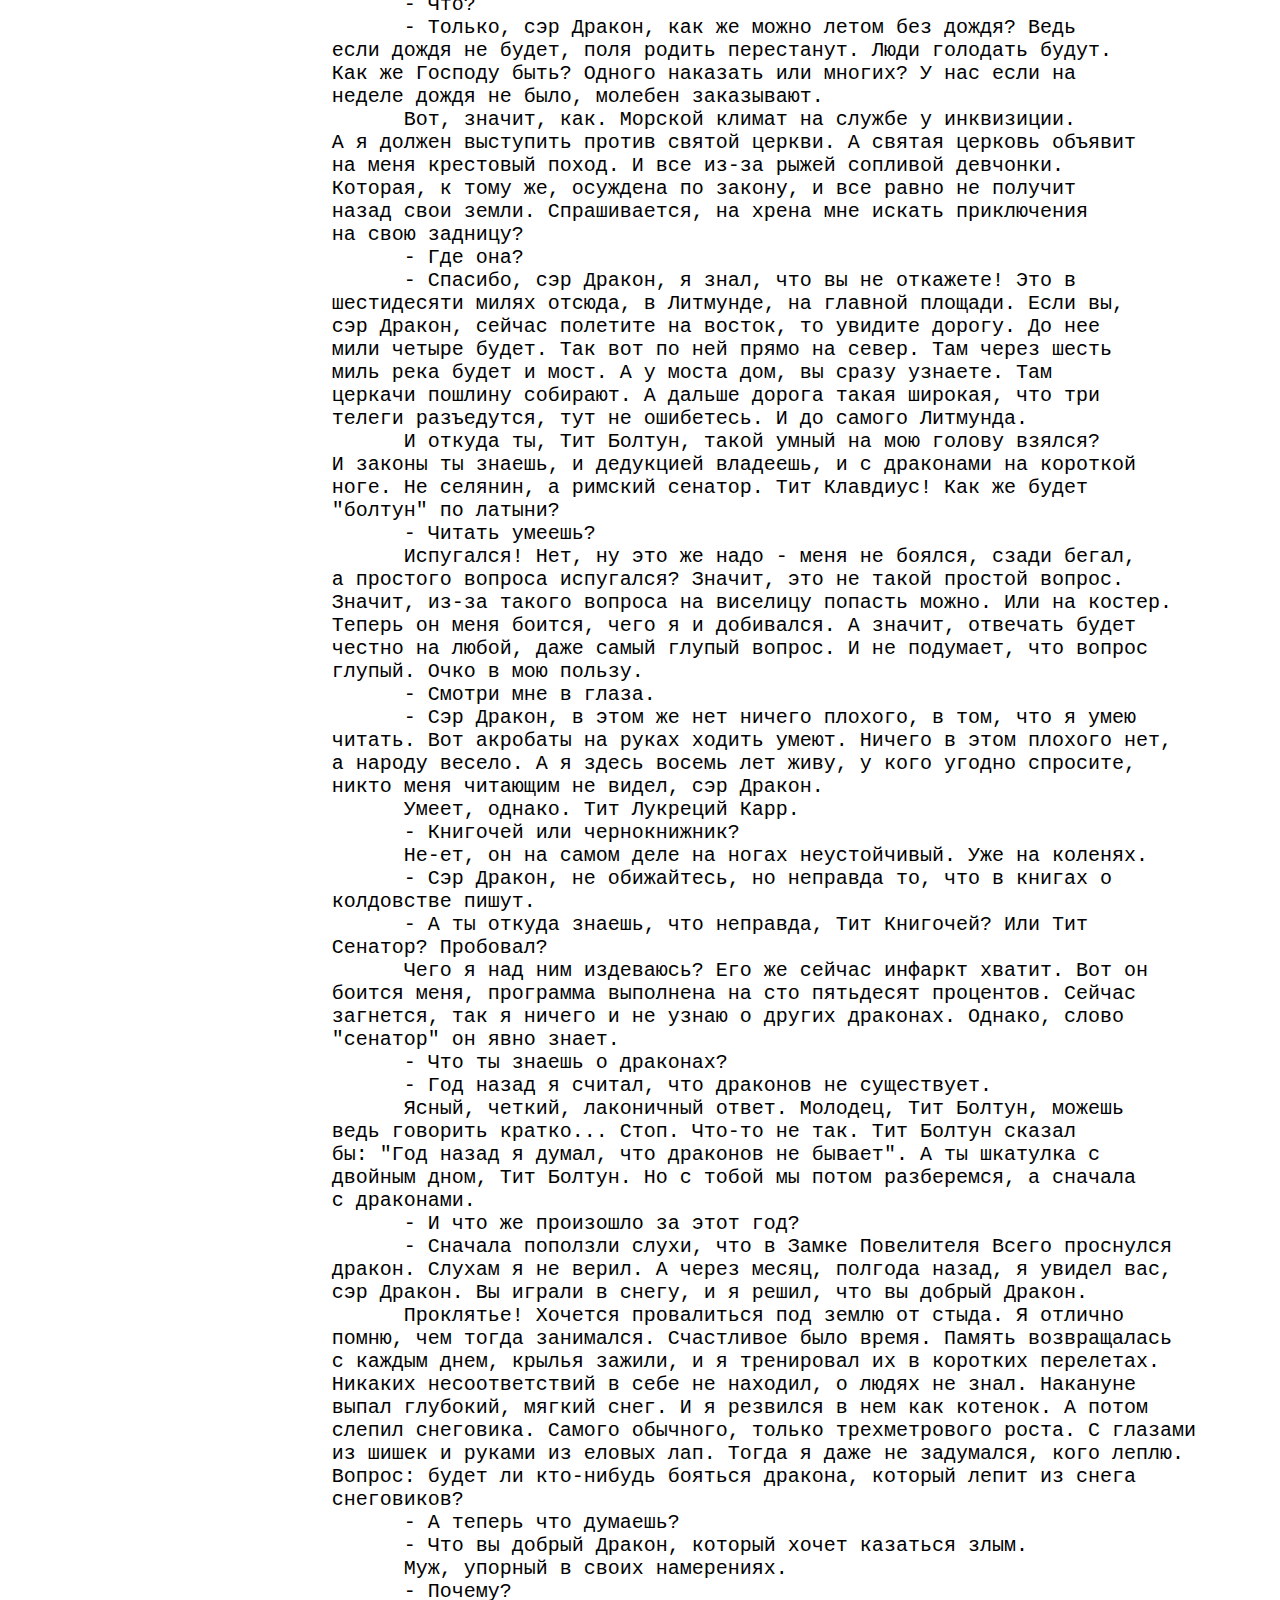
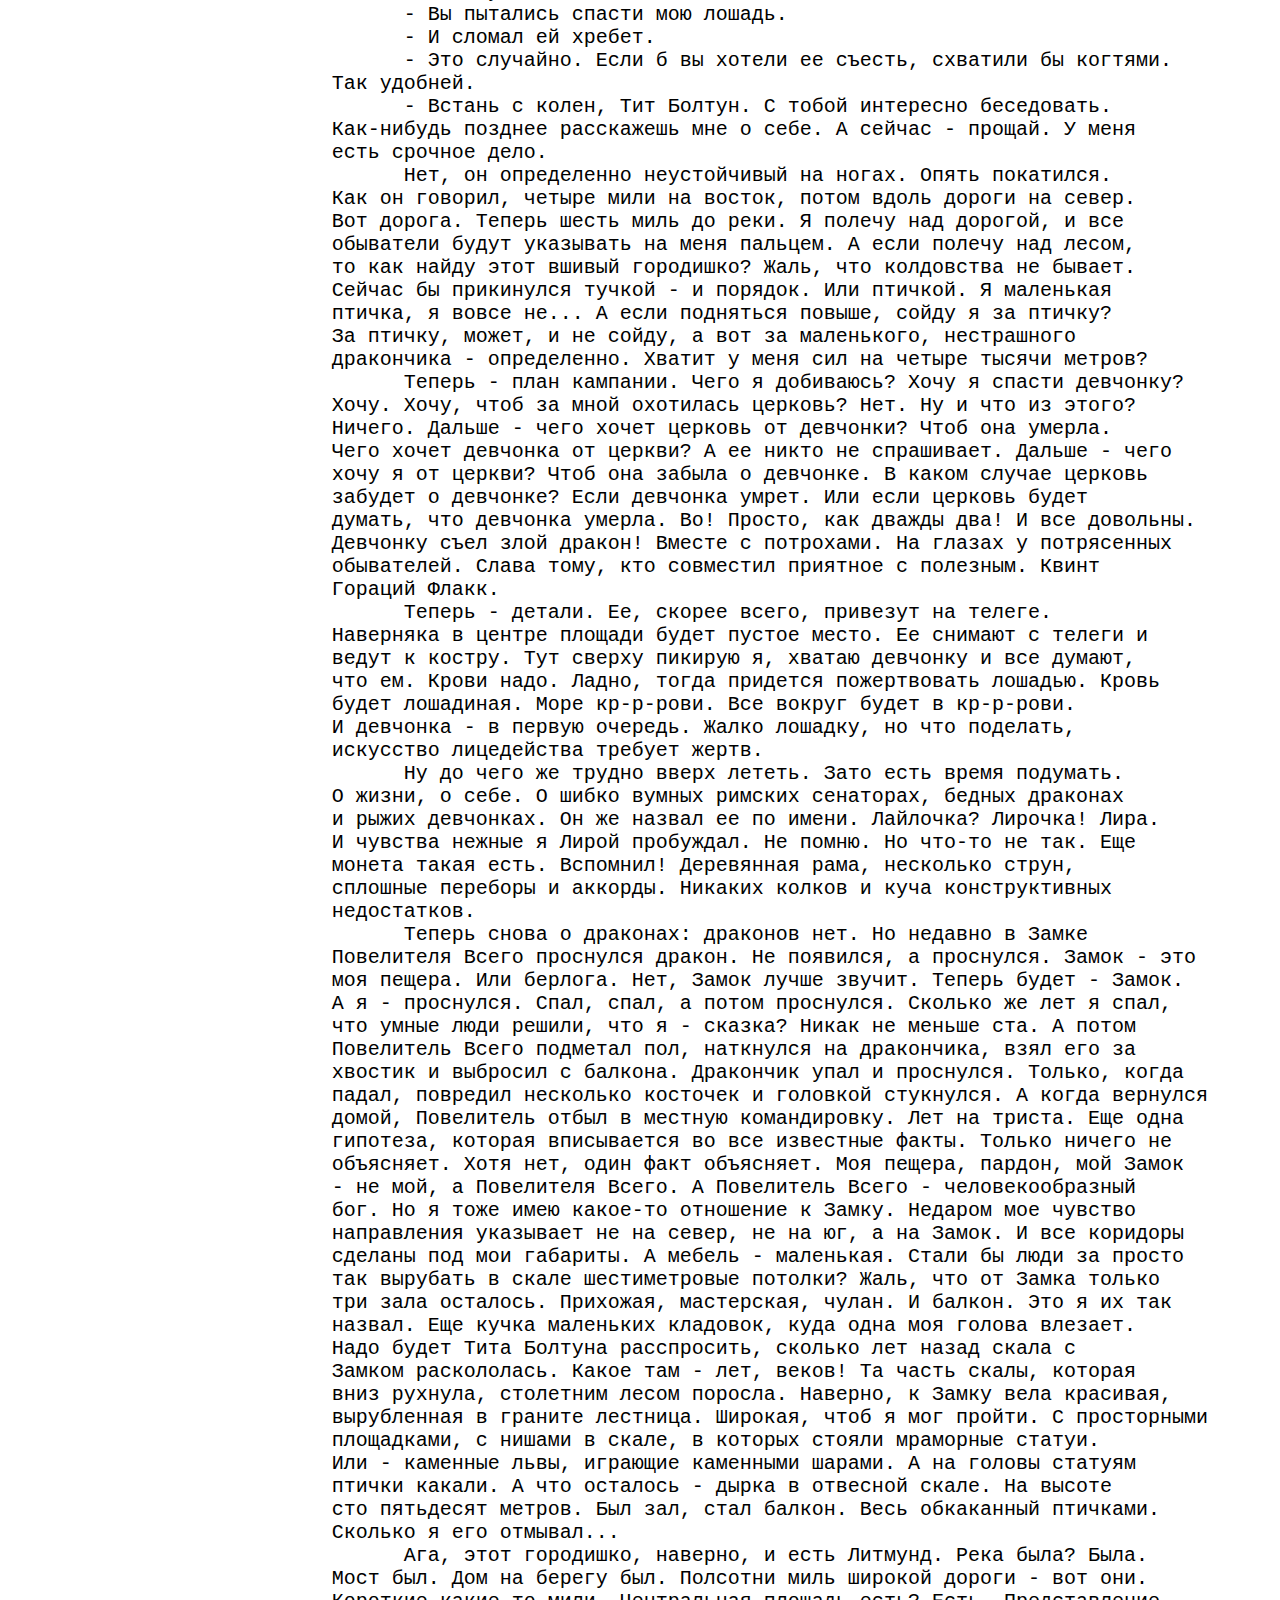
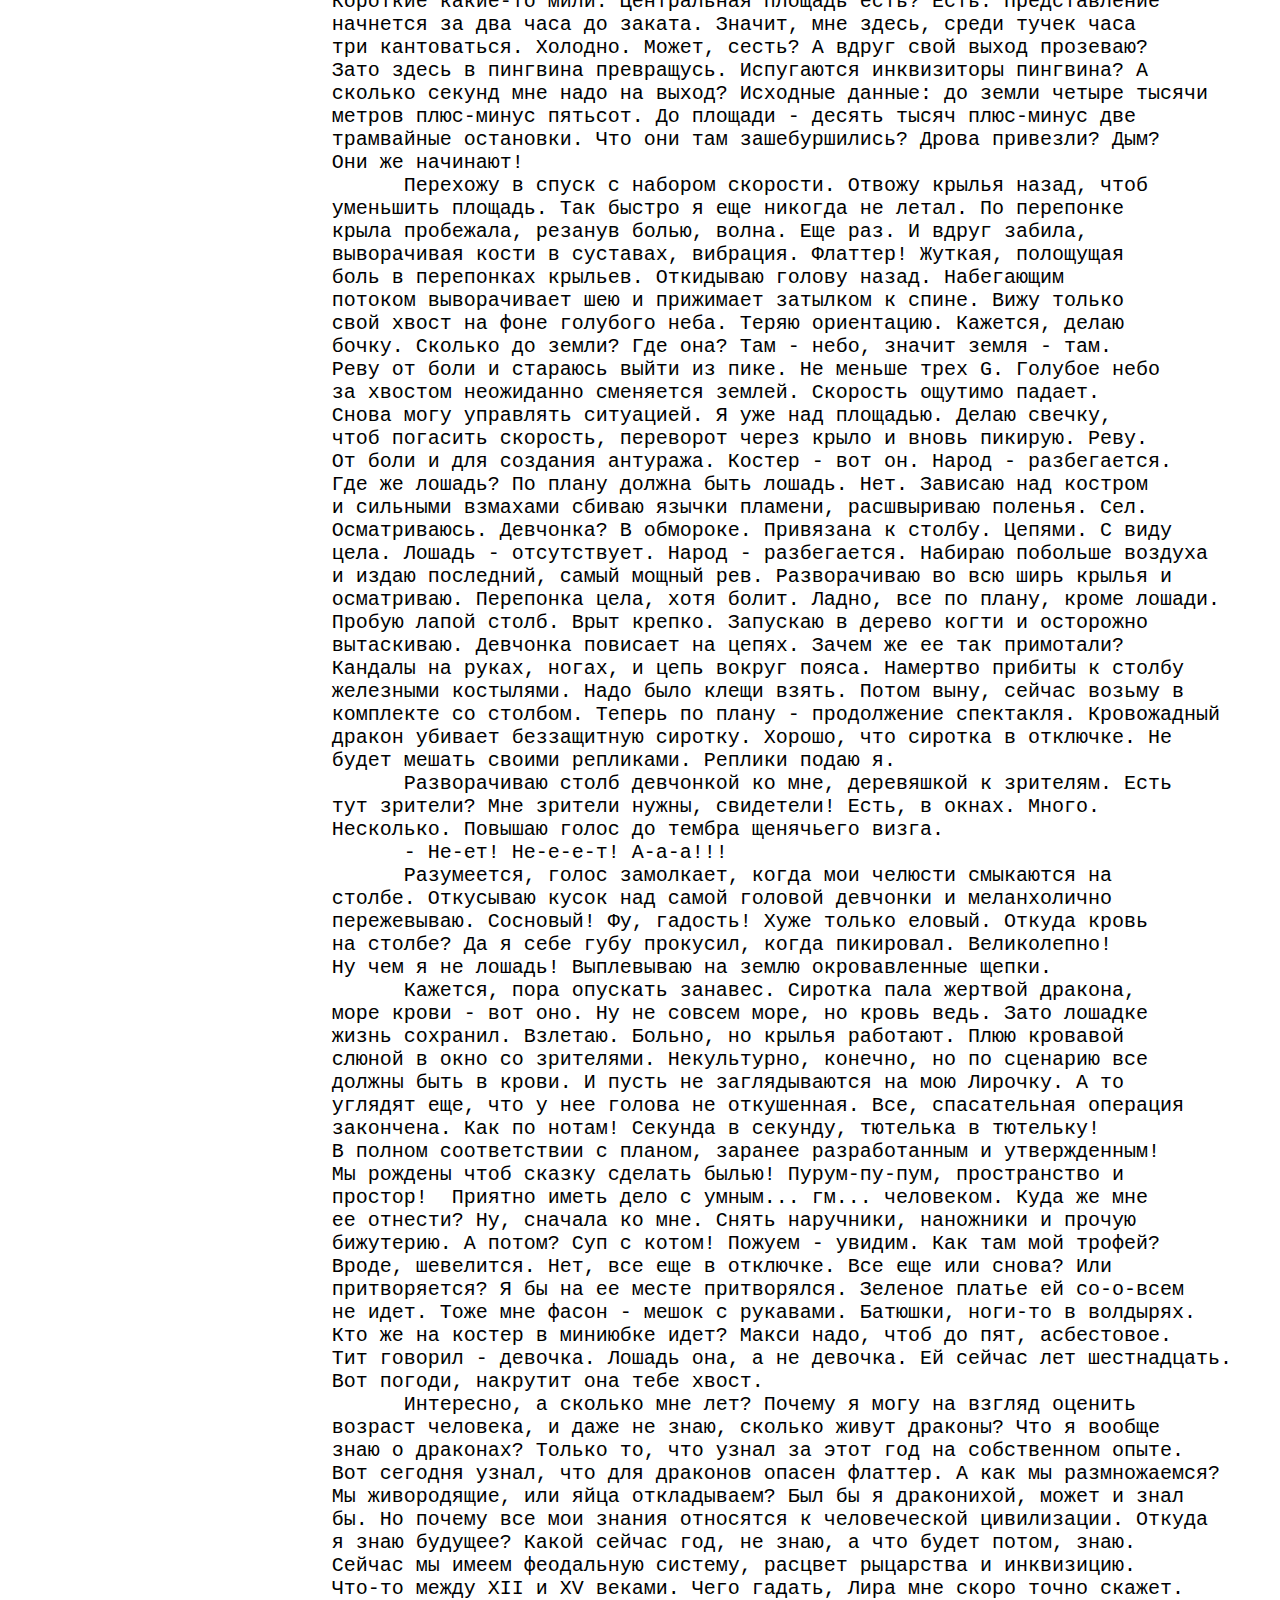
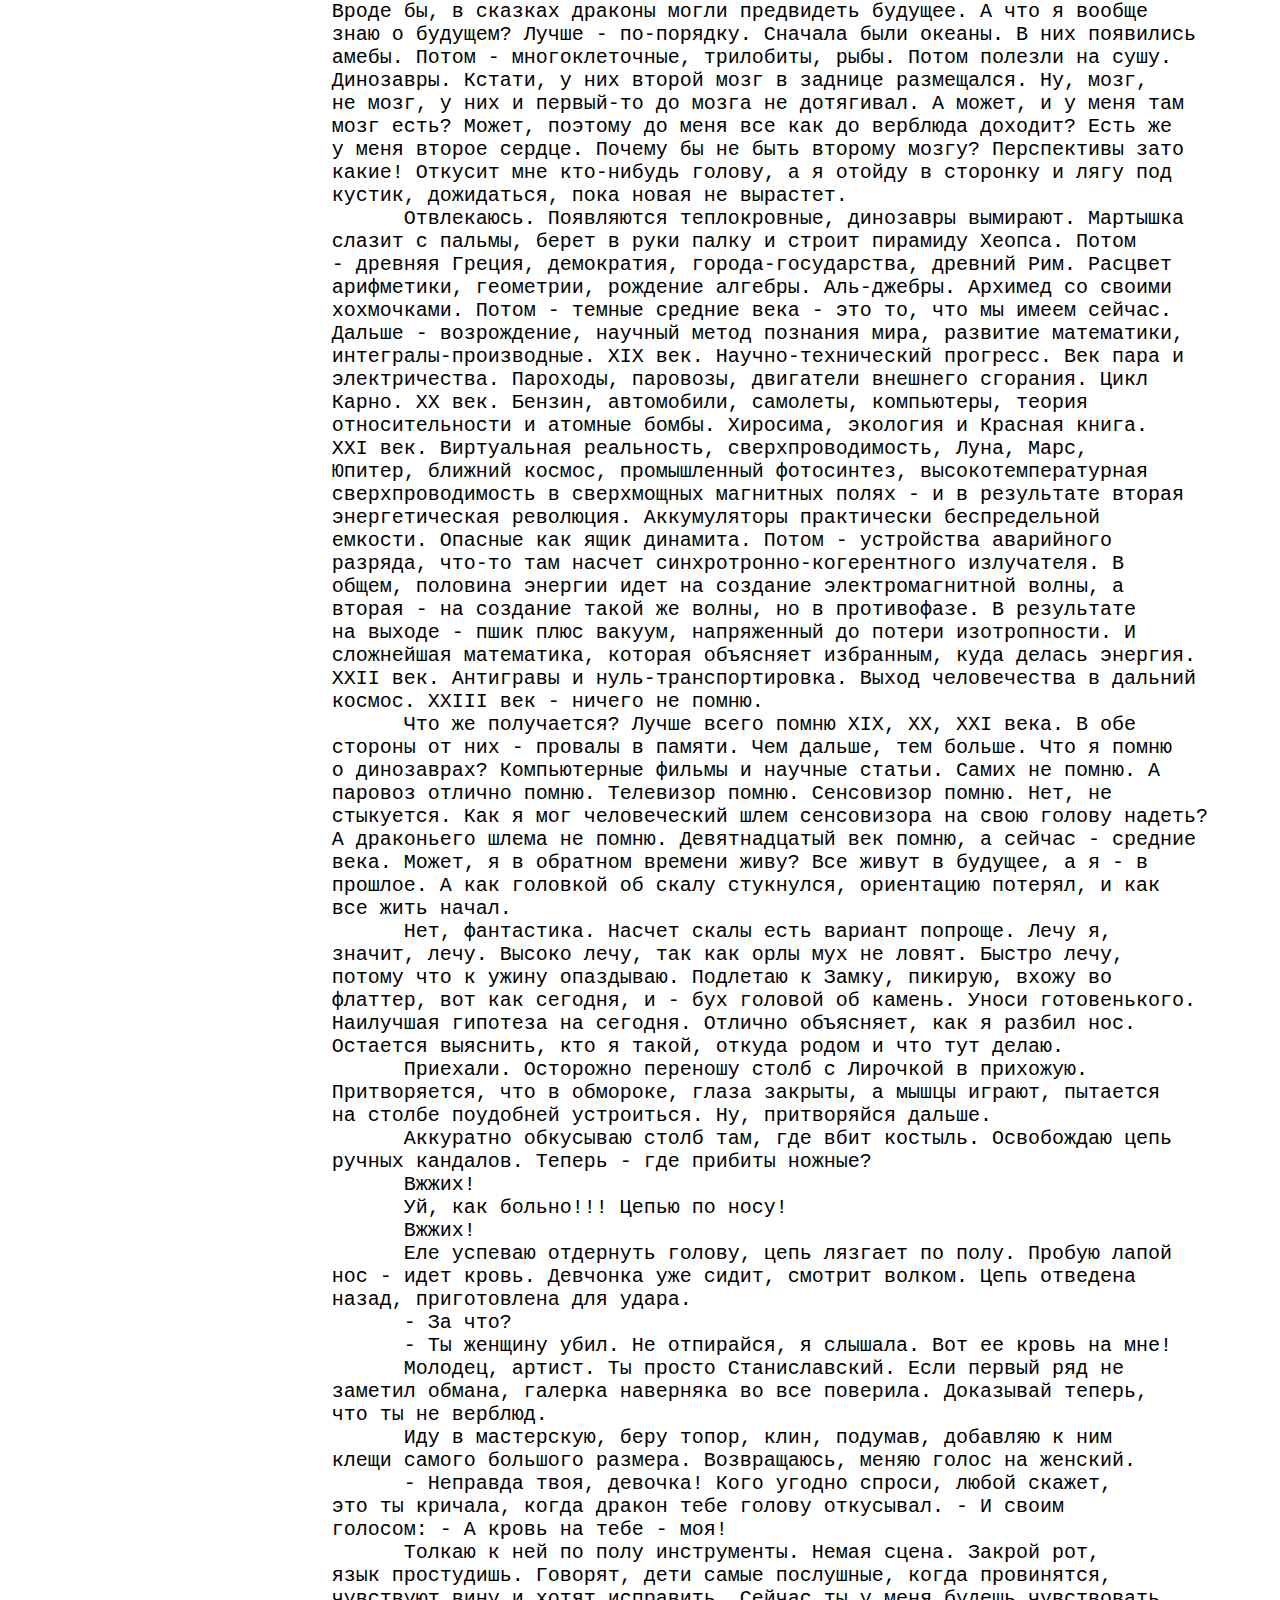
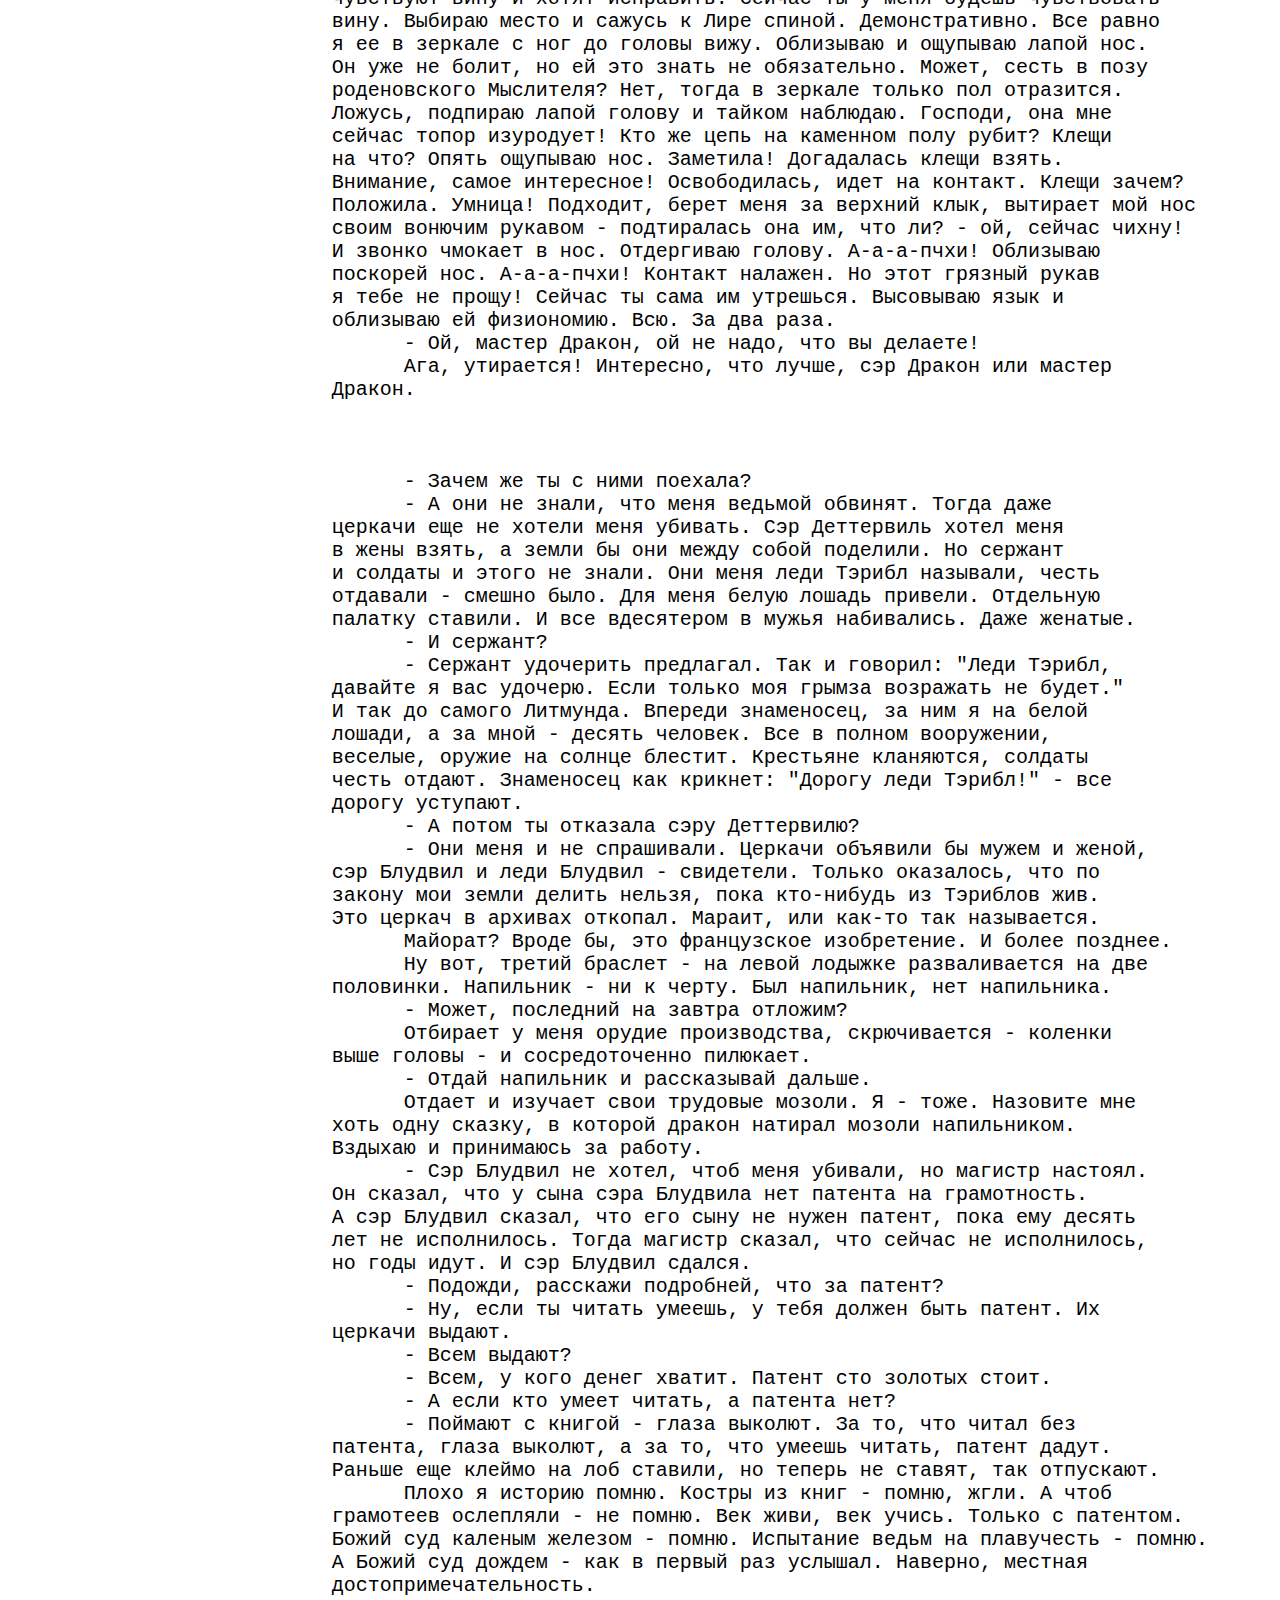
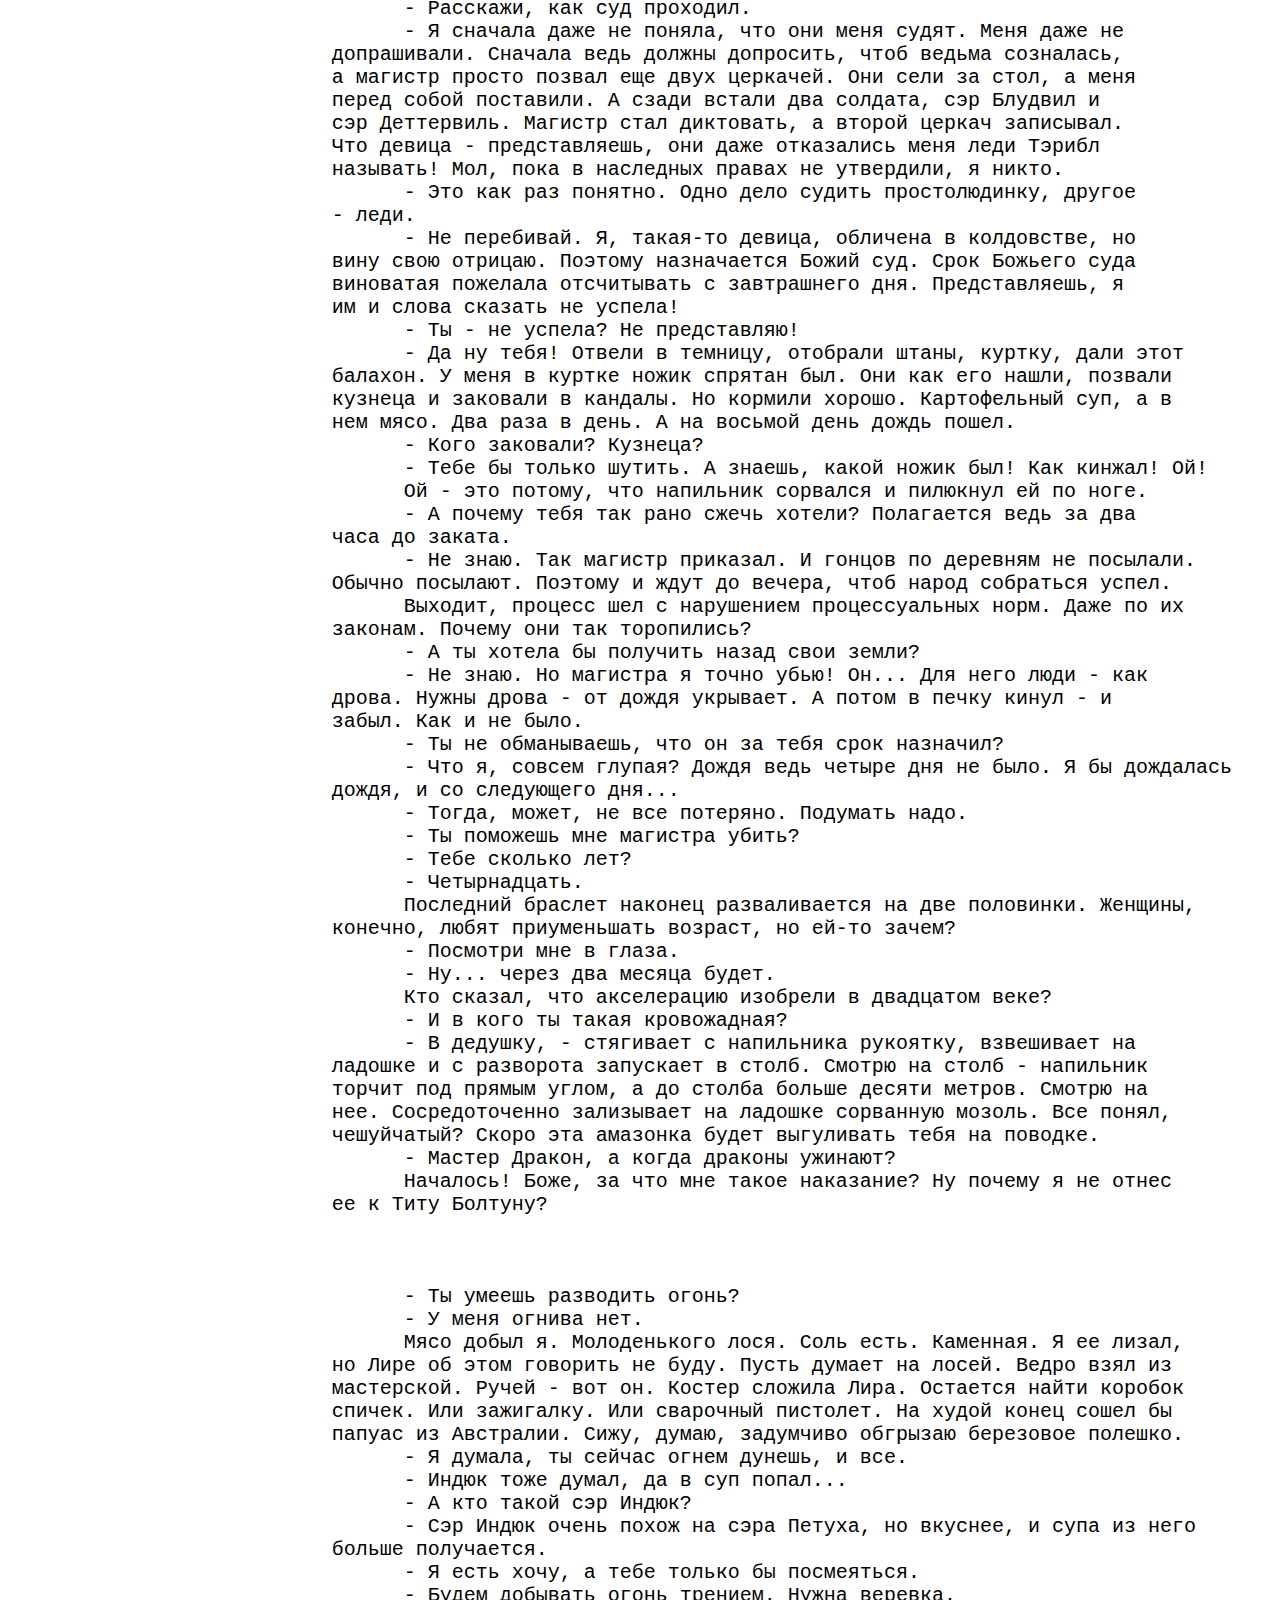
==== commit 07f526ee: "add some shit" ====
--- a/Chapter-1.html
+++ b/Chapter-1.html
@@ -8,899 +8,899 @@
             
         </style>
     </head>
-    <body>
-        <h1>ОДИНОКИЙ ДРАКОН</h1>
-        <a href="Chapters.html" class="toc">Главы</a><br/>
-        <a href="Chapter-2.html" >Следующая глава</a><br/>
-        <p><pre>Итак, еще раз: почему я не могу существовать? Во-первых, я не
-            вписываюсь в законы физики и биологии. При массе пять тонн и размахе
-            крыльев десять метров я не должен летать. А я летаю. Ладно, пусть я
-            могу летать (а что же я сейчас делаю?), но я должен летать на скорости
-            не меньше четырехсот километров в час. У меня посадочная скорость
-            должна быть километров триста, как у реактивного истребителя, а я
-            могу висеть на месте как вертолет. И откуда я знаю о реактивных
-            истребителях? В этом мире их нет. И еще долго не будет. Опять
-            отвлекаюсь. Надо по порядку. Информация - это в третьих. Биология
-            - во-вторых. А физика - в первых. Вон там, прямо по курсу, физическое
-            явление намечается. Переход электростатики в электродинамику. С дождем
-            и грохотом. Долбанет сейчас меня молнией, и полечу по всем законам
-            физики. Вертикально вниз. Свежеподжаренный и аппетитно пахнущий, с
-            хрустящей корочкой. С высоты тысячи футов. Или триста метров. Или триста
-            тридцать ярдов. Могут слоны летать? Покажите мне летающего слона, и я
-            свой хвост съем. А с другой стороны, когда я взлетаю, на деревьях сучья
-            ветром обламывает. Кубометр воздуха весит меньше полутора килограммов.
-            Площадь моего крыла - не больше пятнадцати-восемнадцати метров. На два
-            крыла - тридцать метров. И пять тонн. Почти двести килограммов на метр.
-            На тоненькую перепонку. И максимум четыре взмаха в секунду. Нет, по
-            нормальным законам физики я летать не могу.</p><p>
-                  Теперь - биология. Во-первых, я - единственный дракон в этом
-            мире. Единственный представитель своего вида. Причем, отлично
-            приспособленный к окружающей среде. То есть, лучше всех. И при этом
-            единственный. Не агрессивный, хотя отлично бронирован и вооружен. Могу
-            перебить слону хребет ударом хвоста. Могу поднять носорога на рога.
-            Могу перекусить бегемоту горло. И при этом всеяден. Могу (и люблю)
-            есть сухую древесину. Могу, но не люблю траву. Ел мясо. Но сырое
-            невкусно, а с костром возиться - в лом. Сухие березовые дрова сами по
-            себе вкусные. Сколько несоответствий - с ума сойти. Шесть конечностей
-            - раз. Двойная специализация зубов - как у хищников и травоядных скопом
-            - два. Даже травоядные не едят сухую древесину. Грызут, зубы точат, но
-            не едят. Я ем - три. Рога с регулируемым углом атаки - четыре. Вроде
-            бы, у змей ядовитые зубы подвижные, но рога - ни у кого. Рога - признак
-            травоядного, а клыки - хищника. У меня и то, и другое. Нонсенс. Далее
-            - зрение. У хищников - направлено вперед, обзор где-то сто восемьдесят
-            градусов. У травоядных - круговой обзор. Я опять ублюдок. У меня двести
-            семьдесят градусов. Далее - передние конечности. Таких в природе не
-            бывает. Когти сжаты - бронированный кулак. Или копыто. Когти развернуты
-            - не дай бог кому-нибудь с ними познакомиться. Когти убраны, пальцы
-            выпущены - венец эволюции. Но у эволюции не хватило пороху на такую
-            конечность. Или когти, или пальцы. Точнее, когти на пальцах. Только
-            вот у кошек как? Куда у них когти убираются? Надо будет посмотреть.
-            Черт с ними, с кошками. Крылья. У птиц и летучих мышей - это передние
-            конечности. У меня - средние. Как у пегаса. Этого самого пегаса люди
-            выдумали. А кто же меня выдумал? И изготовил. В единственном экземпляре.
-            Эволюция не могла. Она конвейер любит, поточное производство. Да
-            и не доросла она до таких, как я. Слишком я хорошо продуман.
-            Слишком много законов нарушаю своим существованием. Значит, меня
-            сделали. Кто-то. Собрались в кружок четыре мудреца. Один собрал
-            костяк. Второй нарастил мясо. Третий обтянул шкурой, четвертый
-            вдохнул жизнь. Я проснулся и пообедал. Всеми четырьмя. И даже не
-            спросил, зачем они меня сделали. А может, и спросил, но ответ забыл,
-            когда в ту скалу врезался. Красивая гипотеза, но где-то я ее слышал.
-            И есть в ней недостаток. Мудрецов нет и драконов других
-            больше не будет. Ни одного. Ни одной. Поэтому лучше остановиться
-            на варианте, в котором я не пообедал. В этом случае ясно, что
-            делать. Найти этих генных инженеров, посадить в кружок, снабдить
-            материалами, и пусть творят! А если не захотят? А вдруг они решат,
-            что драконы будут представлять угрозу для человечества? Может,
-            я не случайно в ту скалу въехал? Может, мне жизнь была как кость
-            в горле. Поднялся повыше, разогнался в пике, только не под тем
-            углом со скалой встретился. Вместо прямого удара получился скользящий.
-            Так и не удалось лебединую песню спеть, ласты склеить, копыта
-            отбросить. И ведь удалось бы, если б не ручеек под носом. И регенерация
-            как у гидры. Ну кто мог подумать, что я такой живучий. Как десять гадюк.
-            Нет, эта гипотеза всех фактов не объясняет. Ни черта она не объясняет.
-            Поэтическая заумь, массаракш! Тридцать три раза массаракш!
-                  Спокойней, парнокопытный друг пернатых! Говори, что думаешь, но
-            думай, что говоришь! Дождик начинается, что делать будешь? Мокнуть
-            со всех сторон, или только сверху? Кто-то из великих сказал: "Не
-            знаешь, что делать - сей разумное, доброе, вечное". Что бы такое
-            посеять? Может, тот кустик удобрить? Или полить? С бреющего. Хотя,
-            зачем его поливать, на болоте-то. Расслабься и думай о приятном. Вот
-            видишь, какая крр-а-сивая молния. Ничего не видишь. Это сейчас пройдет.
-            Вот снова травка зеленеет, птички поют. Или это у меня в ушах звенит?
-            Лошадка!.. В болоте... Тонет ведь! Тот плюгавый, что суетится на берегу
-            - хозяин? Чем не повод для доброго и вечного. Как же ее вытащить? Легче
-            всего - когтями за спину, но вытащу не лошадь, а кусок мяса. Лангет.
-                  Пикирую, зависаю над лошадью, пытаюсь захватить ее под брюхо
-            хвостом. Грязь летит во все стороны, ни черта не видно. С чего я
-            взял, что меня хорошо продумали? На автомобили - и то стеклоочистители
-            ставят.
-                  Плюх!
-                  Падаю в болото рядом с лошадью. Не совсем в болото.
-            Передние лапы - на твердой земле. Выпускаю когти и тащу себя на
-            берег. Чувствую хвостом, как забилась, а потом обмякла лошадь.
-            Потерпи, бедняжка, никто тебя кушать не будет. Сейчас хозяин
-            тебе травки принесет.
-                  Вылезаю, наконец, на полянку и осторожно опускаю лошадь на
-            траву. Боже, я ей позвоночник сломал. Передние ноги сучат, задние
-            парализованы. В глазах боль. Убрав когти, осторожно ощупываю спину.
-            Ну что, сеятель разумного, доброго, вечного, спас животину? Теперь
-            осталось объясниться с хозяином. Черт, сколько раз говорил себе:
-            "Думать надо до, а не после." Жил себе тихо, мирно. Людей не трогал,
-            они не трогали меня. Во всяком случае, последний год. Что было до этого,
-            не помню. Теперь поползут слухи. Злой дракон задрал лошадь. Или - добрый
-            дракон помогает крестьянам. Неизвестно, что хуже. Злого дракона надо
-            убить, на это есть рыцари. Потому как рыцарям положено совершать подвиги
-            и убивать драконов, дабы защитить от оных селян. А доброго дракона можно
-            отловить и посадить в зверинец. На зависть и устрашение соседей.
-                  Кстати, куда мой селянин делся? Побежал разносить слухи? Что же
-            мне с лошадью делать? Вот селянин! Никуда не убежал, за деревом стоит.
-            С топором. Это на меня-то - с топором? Даже не смешно. Чего же он ждет?
-            Не нападает и не убегает?.. Ду-урак ты, Змей Горыныч, он же к своей
-            кобыле гать клал, когда ты его спугнул. Пора вступать в контакт. Значит
-            так, я веду себя как господин, он меня покорно слушает и дрожит от
-            страха. Должен дрожать и слушать. Начинаю.
-                  - Подойди.
-                  Действует! Мужичонка робко подходит метров на пять и кланяется.
-            С лица стекает грязь и дождь, он размазывает их грязным рукавом.
-                  - Как звать?
-                  - Тит Болтун, сэр Дракон.
-                  Вступил в контакт, что дальше? Какой я лучше? Добрый или злой?
-            Наверное, злой лучше.
-                  - Скажешь людям: дракон вытащил клячу из болота, но падаль
-            есть не стал. Повтори.
-                  - Слушаюсь, сэр Дракон. Лючия, как увидела сэра Дракона,
-            опрокинула воз и понесла. И прямо в топь. Сэр Дракон ее из топи достал,
-            но она уже умерла, и сэр Дракон ее есть не стал.
-                  Значит, ее Лючией зовут. А селянин мой и на самом деле болтун.
-            И фантазер. Не мог я Лючию испугать, я же с другой стороны болота
-            летел. Что она, на свидание со мной торопилась? Хотя, так даже лучше.
-            Дракон должен вызывать ужас одним своим видом.
-                  - Можешь идти.
-                  Почему он не уходит? Размазывает грязь по физиономии, топчется,
-            руками какие-то знаки подает.
-                  - Говори.
-                  - Сэр Дракон, Лючия мучается. Убить надо бы. Ей же больно.
-                  Лошадь уже не бьется. Только часто и мелко дышит. Смог бы я
-            на ее месте выжить? Наверное, смог бы. Но она - не я. Сейчас он ее
-            топором по шее, кровь фонтаном. Да он моего разрешения ждет.
-            И грязь по физиономии размазывает. Плачет, что ли? Нет, я животине
-            спину сломал, мне ее и кончать.
-                  Охватываю хвостом шею лошади и пережимаю сонную артерию. Через
-            минуту отпускаю.
-                  - Сэр Дракон, можно мне спросить, если вы ее есть не будете,
-            можно мне с Лючии шкуру снять?
-                  Что-то не похож он на дрожащего от страха. Может, здесь
-            беседа с драконом - обычное дело? Тогда должны быть другие драконы.
-            Надо его расспросить. Но не подавать виду, что мне это интересно.
-            Иначе... Что иначе? Дипломата бы сюда. Прежде всего - занять его
-            делом, чтоб не ушел.
-                  Делаю хвостом брезгливо-разрешающий жест.
-                  - Спасибо, сэр Дракон.
-                  Мужик приступает к своей работе. Странное, однако, имя для
-            лошади. Хороший вопрос, нейтральный.
-                  - Лошадь... Лючия?
-                  - Да, сэр Дракон, это потому, что она на любовницу сэра Блудвила
-            похожа. Сэр Блудвил ее из похода как пленницу привез. Якобы, ради
-            выкупа. А какой с нее выкуп, если она всю жизнь босиком ходила.
-            Богатые господа - они в обуви ходят, ногу ставят - бум, бум. А
-            она - как плывет, сразу видно. А чтоб жена не выпендривалась,
-            сэр Блудвил рано утром приехал, еще до восхода солнца. И сразу в
-            спальню. А леди Блудвил спала и не успела надеть пояс верности.
-            А сэру Блудвилу это и надо. Все знают, что ни одна леди и двух дней
-            не станет носить этот пояс, но к приезду сэра господина всегда
-            надевает. Может ведь так случиться, что на поясе замочек сломался.
-            Или у леди ключик от шкатулки совсем как ключик от пояса.
-            Главное ведь, чтоб пояс на месте был. А леди Блудвил как раз без
-            пояса оказалась. А сэр Блудвил как закричит на нее: "Раз ты, распутница,
-            без меня спала с кем хотела, я в отместку тебе тоже буду спать с кем
-            хочу!" Это с Лючией, значит.
-                  Да у него словесный понос. Не зря его Болтуном прозвали.
-            Блудвил - это в переводе Кровавый Вил. Фамилие такое. Кровавый
-            Вил - охотник на драконов! Звучит? А селянин мой - не дурак. Другой
-            бы не заметил, кто как ногу ставит. Шерлок Холмс, хвостом тя по голове!
-                  - Только свет еще не видел такой шельмы, как леди Блудвил,
-            прости меня Господи, - продолжает Тит Болтун. - Две недели она была
-            ниже травы, тише воды, выжидала, куда ветер подует. А когда даже
-            крестьяне начали сетовать, что сэр Блудвил при живой жене живет с
-            любовницей, приказала отрезать Лючии губы. Вот с тех пор у Лючии
-            зубы как у лошади. А сама она с кухни не вылазит. И сэр Блудвил
-            на нее больше не смотрит.
-                  Нравы, однако, тут у них... Как же все-таки Лючия в болото
-            попала? Он что-то о возе говорил. Это та копна, что ли?
-                  - Вы, сэр Дракон, не смотрите, воз отсюда не видно, он за тем
-            поворотом будет. Моя Лючия грозы завсегда боялась, а тут молния как в
-            дерево ударит, она и понесла.
-                  Он что, мои мысли читает? Или я так отчетливо головой верчу,
-            что дураку ясно? Ну почему меня на дипломата не учили!
-                  - Мне бы, сэр Дракон, только зиму продержаться, а там жеребчик
-            подрастет. А пока я буду у Сэма Гавнюка лошадь брать. Он у меня на
-            посев два мешка пшеницы весной занял. А Гавнюком его сэр Вульфред
-            прозвал. Они в тот раз с сэром Блудвилом затеяли биться, кому с нашей
-            деревни в этот год подать брать. Они каждый год бьются, это у них
-            обычай такой. И сэр Блудвил выбил сэра Вульфреда из седла. А люди
-            сэра Вульфреда отнесли его в дом к Сэму. А сэр Вульфред как очнулся,
-            увидел Сэмову жену, и говорит: "Что же ты, говнюк, ее ко мне на
-            первую ночь не привел?" Так Сэм и стал Гавнюком. А пока сэр Вульфред
-            Сэму ребенка делал, его конь мою Лючию покрыл. Теперь у меня
-            жеребчик рыцарских кровей подрастает. А Сэм не знает, какому сыну
-            хозяйство оставить. По закону полагается старшему, а вдруг сэру
-            Вульфреду это не понравится. А я ему говорю: "Оставляй старшему,
-            как полагается, и не бойся сэра Вульфреда, ты же к тому времени
-            помрешь." А он боится.
-                  Слушай, длиннохвостый, и запоминай. Ты сейчас за час узнал
-            больше, чем за весь предыдущий год. Как же повернуть этот словесный
-            понос в нужное русло? По плану этот Тит Болтун должен трепетать от
-            страха. Похож он на испуганного? Не больше, чем я на канарейку.
-            Спрашивается, почему? Что я сделал такого, что он проникся ко мне
-            доверием? Сломал хребет его кляче и не стал есть. Разрешил снять шкуру.
-            Слушаю его треп. Ведут так себя злые драконы? Массаракш! Глупею прямо
-            на глазах! Это он должен распустить слух, что я злой. А все же, антуража
-            надо подбавить.
-                  Сжимаю правой лапой нетолстое дерево - сантиметров 20-25.
-            Кора и древесина расползаются под когтями, и ствол медленно, со
-            стоном, заваливается. Теперь - энергичный взлет. Мужика сбивает с ног
-            напором воздуха и катит по поляне.
-                  А много ли на самом деле нового я узнал? Что здесь есть рыцари,
-            я знал и раньше. Видел. Дважды. Что господа-землевладельцы пользовались
-            правом первой ночи, знаю. Не знаю, откуда, но знаю. Что такое пояс
-            верности, тоже знаю. Что в остатке? Семейные подробности жизни одного
-            лэндлорда и одного крестьянина. Ах, да, еще тот факт, что лэндлорды
-            собирают подать со своих крестьян. Получается, этот болтун мне зубы
-            заговаривал? Стоп, спокойней, без эмоций. Ты у него что спросил? Почему
-            он так назвал свою лошадь. Он тебе ответил? Ответил! И почему назвал, и
-            чего она боится, и от кого у нее дети. Про драконов ты его спрашивал?
-            Нет. Забыл! Так чего злишься?
-                  - Эээр акоон, эээр акоон!
-                  Это что, мой селянин забыл спросить, который час? Ишь, как бежит.
-            Кто-то зеленый, чешуйчатый мечтал внушить страх и ужас. А внушил обожание
-            и собачью преданность. Вот он, как собачка за мной дует! Споткнулся!
-            Отстал... Жаль. Интересно, на сколько миль его бы хватило? И что может
-            потребоваться простому селянину от дракона? Странно это. Зачем человеки
-            могут бегать за драконами. Уговорил, красноречивый, возвращаюсь. Раз
-            сам позвал, все мне сейчас о драконах расскажешь.
-                  Красиво планирую и, завершая последний мах крыльями, приземляюсь на
-            четыре точки. Беднягу опять валит ветром. Неустойчивый на ногах оказался.
-                  - Говори.
-                  Во как запыхался. Сразу видно, трусцой по утрам не бегает.
-                  - Сэр Дракон, вы такой сильный, могучий, не могли бы вы спасти
-            девочку?
-                  Ни хрена себе новости! Она что, тоже в болоте утонула? У меня как
-            раз богатый опыт спасения утопающих. Тут, рядышком, на краю болота лежит.
-                  - Она ни в чем не виновата, сэр Дракон, это вам любой скажет.
-            Разве это ее вина, что она единственная наследница сэра Тэрибла.
-                  Тэрибл, Тэрибл... Знакомая фамилия... Вспомнил! Иван зэ Тэрибл
-            убивает своего сына. Нет, это явно не тот Иван.
-                  - Сэр Тэрибл желает смерти своей дочери?
-                  - Нет, что вы, сэр Дракон, сэр Тэрибл был добрейшей души человек.
-            Он даже подать в трудные годы уменьшал. И леди Тэрибл тоже была
-            добрая. А девочка им племянницей приходится. Это старый сэр Тэрибл
-            крутой был. Он младшего сына - отца Лирочки - из замка прогнал и
-            наследства лишил. За то, что он против его воли женился. А теперь
-            все умерли, и девочка осталась единственной наследницей. А церкачи
-            и сэр Деттервиль и сэр Блудвил хотят поделить между собой земли
-            сэра Тэрибла.
-                  Коротко и ясно. Нехорошие дяди хотят обидеть сиротку. А добрый
-            дракон должен ее спасти, и она станет принцессой. За кого же она выйдет
-            замуж? За меня, что ли? Чуешь, длинноухий, у тебя есть шанс стать
-            человеком. Только кто такие церкачи?
-                  - А чтоб все было по закону, церкачи объявили ее ведьмой. И
-            устроили Божий суд. Она же рыжая, как мать. А у нас как - если
-            женщина рыжая, значит уже наполовину колдунья. А сегодня дождь шел,
-            значит, вечером, за два часа до захода солнца ее сожгут.
-                  Церковники они, а не церкачи. Инквизиторы. А что за Божий суд?
-                  - Что за божий суд?
-                  - А это, сэр Дракон, назначают срок десять дней, и за эти десять
-            дней не должно упасть ни одной капли дождя. Тогда человека отпускают.
-            А если был дождь, значит виновен. А с какого дня счет вести, сам
-            виноватый выбирает. Но тоже не больше десяти дней со дня суда. Только...
-                  - Что?
-                  - Только, сэр Дракон, как же можно летом без дождя? Ведь
-            если дождя не будет, поля родить перестанут. Люди голодать будут.
-            Как же Господу быть? Одного наказать или многих? У нас если на
-            неделе дождя не было, молебен заказывают.
-                  Вот, значит, как. Морской климат на службе у инквизиции.
-            А я должен выступить против святой церкви. А святая церковь объявит
-            на меня крестовый поход. И все из-за рыжей сопливой девчонки.
-            Которая, к тому же, осуждена по закону, и все равно не получит
-            назад свои земли. Спрашивается, на хрена мне искать приключения
-            на свою задницу?
-                  - Где она?
-                  - Спасибо, сэр Дракон, я знал, что вы не откажете! Это в
-            шестидесяти милях отсюда, в Литмунде, на главной площади. Если вы,
-            сэр Дракон, сейчас полетите на восток, то увидите дорогу. До нее
-            мили четыре будет. Так вот по ней прямо на север. Там через шесть
-            миль река будет и мост. А у моста дом, вы сразу узнаете. Там
-            церкачи пошлину собирают. А дальше дорога такая широкая, что три
-            телеги разъедутся, тут не ошибетесь. И до самого Литмунда.
-                  И откуда ты, Тит Болтун, такой умный на мою голову взялся?
-            И законы ты знаешь, и дедукцией владеешь, и с драконами на короткой
-            ноге. Не селянин, а римский сенатор. Тит Клавдиус! Как же будет
-            "болтун" по латыни?
-                  - Читать умеешь?
-                  Испугался! Нет, ну это же надо - меня не боялся, сзади бегал,
-            а простого вопроса испугался? Значит, это не такой простой вопрос.
-            Значит, из-за такого вопроса на виселицу попасть можно. Или на костер.
-            Теперь он меня боится, чего я и добивался. А значит, отвечать будет
-            честно на любой, даже самый глупый вопрос. И не подумает, что вопрос
-            глупый. Очко в мою пользу.
-                  - Смотри мне в глаза.
-                  - Сэр Дракон, в этом же нет ничего плохого, в том, что я умею
-            читать. Вот акробаты на руках ходить умеют. Ничего в этом плохого нет,
-            а народу весело. А я здесь восемь лет живу, у кого угодно спросите,
-            никто меня читающим не видел, сэр Дракон.
-                  Умеет, однако. Тит Лукреций Карр.
-                  - Книгочей или чернокнижник?
-                  Не-ет, он на самом деле на ногах неустойчивый. Уже на коленях.
-                  - Сэр Дракон, не обижайтесь, но неправда то, что в книгах о
-            колдовстве пишут.
-                  - А ты откуда знаешь, что неправда, Тит Книгочей? Или Тит
-            Сенатор? Пробовал?
-                  Чего я над ним издеваюсь? Его же сейчас инфаркт хватит. Вот он
-            боится меня, программа выполнена на сто пятьдесят процентов. Сейчас
-            загнется, так я ничего и не узнаю о других драконах. Однако, слово
-            "сенатор" он явно знает.
-                  - Что ты знаешь о драконах?
-                  - Год назад я считал, что драконов не существует.
-                  Ясный, четкий, лаконичный ответ. Молодец, Тит Болтун, можешь
-            ведь говорить кратко... Стоп. Что-то не так. Тит Болтун сказал
-            бы: "Год назад я думал, что драконов не бывает". А ты шкатулка с
-            двойным дном, Тит Болтун. Но с тобой мы потом разберемся, а сначала
-            с драконами.
-                  - И что же произошло за этот год?
-                  - Сначала поползли слухи, что в Замке Повелителя Всего проснулся
-            дракон. Слухам я не верил. А через месяц, полгода назад, я увидел вас,
-            сэр Дракон. Вы играли в снегу, и я решил, что вы добрый Дракон.
-                  Проклятье! Хочется провалиться под землю от стыда. Я отлично
-            помню, чем тогда занимался. Счастливое было время. Память возвращалась
-            с каждым днем, крылья зажили, и я тренировал их в коротких перелетах.
-            Никаких несоответствий в себе не находил, о людях не знал. Накануне
-            выпал глубокий, мягкий снег. И я резвился в нем как котенок. А потом
-            слепил снеговика. Самого обычного, только трехметрового роста. С глазами
-            из шишек и руками из еловых лап. Тогда я даже не задумался, кого леплю.
-            Вопрос: будет ли кто-нибудь бояться дракона, который лепит из снега
-            снеговиков?
-                  - А теперь что думаешь?
-                  - Что вы добрый Дракон, который хочет казаться злым.
-                  Муж, упорный в своих намерениях.
-                  - Почему?
-                  - Вы пытались спасти мою лошадь.
-                  - И сломал ей хребет.
-                  - Это случайно. Если б вы хотели ее съесть, схватили бы когтями.
-            Так удобней.
-                  - Встань с колен, Тит Болтун. С тобой интересно беседовать.
-            Как-нибудь позднее расскажешь мне о себе. А сейчас - прощай. У меня
-            есть срочное дело.
-                  Нет, он определенно неустойчивый на ногах. Опять покатился.
-            Как он говорил, четыре мили на восток, потом вдоль дороги на север.
-            Вот дорога. Теперь шесть миль до реки. Я полечу над дорогой, и все
-            обыватели будут указывать на меня пальцем. А если полечу над лесом,
-            то как найду этот вшивый городишко? Жаль, что колдовства не бывает.
-            Сейчас бы прикинулся тучкой - и порядок. Или птичкой. Я маленькая
-            птичка, я вовсе не... А если подняться повыше, сойду я за птичку?
-            За птичку, может, и не сойду, а вот за маленького, нестрашного
-            дракончика - определенно. Хватит у меня сил на четыре тысячи метров?
-                  Теперь - план кампании. Чего я добиваюсь? Хочу я спасти девчонку?
-            Хочу. Хочу, чтоб за мной охотилась церковь? Нет. Ну и что из этого?
-            Ничего. Дальше - чего хочет церковь от девчонки? Чтоб она умерла.
-            Чего хочет девчонка от церкви? А ее никто не спрашивает. Дальше - чего
-            хочу я от церкви? Чтоб она забыла о девчонке. В каком случае церковь
-            забудет о девчонке? Если девчонка умрет. Или если церковь будет
-            думать, что девчонка умерла. Во! Просто, как дважды два! И все довольны.
-            Девчонку съел злой дракон! Вместе с потрохами. На глазах у потрясенных
-            обывателей. Слава тому, кто совместил приятное с полезным. Квинт
-            Гораций Флакк.
-                  Теперь - детали. Ее, скорее всего, привезут на телеге.
-            Наверняка в центре площади будет пустое место. Ее снимают с телеги и
-            ведут к костру. Тут сверху пикирую я, хватаю девчонку и все думают,
-            что ем. Крови надо. Ладно, тогда придется пожертвовать лошадью. Кровь
-            будет лошадиная. Море кр-р-рови. Все вокруг будет в кр-р-рови.
-            И девчонка - в первую очередь. Жалко лошадку, но что поделать,
-            искусство лицедейства требует жертв.
-                  Ну до чего же трудно вверх лететь. Зато есть время подумать.
-            О жизни, о себе. О шибко вумных римских сенаторах, бедных драконах
-            и рыжих девчонках. Он же назвал ее по имени. Лайлочка? Лирочка! Лира.
-            И чувства нежные я Лирой пробуждал. Не помню. Но что-то не так. Еще
-            монета такая есть. Вспомнил! Деревянная рама, несколько струн,
-            сплошные переборы и аккорды. Никаких колков и куча конструктивных
-            недостатков.
-                  Теперь снова о драконах: драконов нет. Но недавно в Замке
-            Повелителя Всего проснулся дракон. Не появился, а проснулся. Замок - это
-            моя пещера. Или берлога. Нет, Замок лучше звучит. Теперь будет - Замок.
-            А я - проснулся. Спал, спал, а потом проснулся. Сколько же лет я спал,
-            что умные люди решили, что я - сказка? Никак не меньше ста. А потом
-            Повелитель Всего подметал пол, наткнулся на дракончика, взял его за
-            хвостик и выбросил с балкона. Дракончик упал и проснулся. Только, когда
-            падал, повредил несколько косточек и головкой стукнулся. А когда вернулся
-            домой, Повелитель отбыл в местную командировку. Лет на триста. Еще одна
-            гипотеза, которая вписывается во все известные факты. Только ничего не
-            объясняет. Хотя нет, один факт объясняет. Моя пещера, пардон, мой Замок
-            - не мой, а Повелителя Всего. А Повелитель Всего - человекообразный
-            бог. Но я тоже имею какое-то отношение к Замку. Недаром мое чувство
-            направления указывает не на север, не на юг, а на Замок. И все коридоры
-            сделаны под мои габариты. А мебель - маленькая. Стали бы люди за просто
-            так вырубать в скале шестиметровые потолки? Жаль, что от Замка только
-            три зала осталось. Прихожая, мастерская, чулан. И балкон. Это я их так
-            назвал. Еще кучка маленьких кладовок, куда одна моя голова влезает.
-            Надо будет Тита Болтуна расспросить, сколько лет назад скала с
-            Замком раскололась. Какое там - лет, веков! Та часть скалы, которая
-            вниз рухнула, столетним лесом поросла. Наверно, к Замку вела красивая,
-            вырубленная в граните лестница. Широкая, чтоб я мог пройти. С просторными
-            площадками, с нишами в скале, в которых стояли мраморные статуи.
-            Или - каменные львы, играющие каменными шарами. А на головы статуям
-            птички какали. А что осталось - дырка в отвесной скале. На высоте
-            сто пятьдесят метров. Был зал, стал балкон. Весь обкаканный птичками.
-            Сколько я его отмывал...
-                  Ага, этот городишко, наверно, и есть Литмунд. Река была? Была.
-            Мост был. Дом на берегу был. Полсотни миль широкой дороги - вот они.
-            Короткие какие-то мили. Центральная площадь есть? Есть. Представление
-            начнется за два часа до заката. Значит, мне здесь, среди тучек часа
-            три кантоваться. Холодно. Может, сесть? А вдруг свой выход прозеваю?
-            Зато здесь в пингвина превращусь. Испугаются инквизиторы пингвина? А
-            сколько секунд мне надо на выход? Исходные данные: до земли четыре тысячи
-            метров плюс-минус пятьсот. До площади - десять тысяч плюс-минус две
-            трамвайные остановки. Что они там зашебуршились? Дрова привезли? Дым?
-            Они же начинают!
-                  Перехожу в спуск с набором скорости. Отвожу крылья назад, чтоб
-            уменьшить площадь. Так быстро я еще никогда не летал. По перепонке
-            крыла пробежала, резанув болью, волна. Еще раз. И вдруг забила,
-            выворачивая кости в суставах, вибрация. Флаттер! Жуткая, полощущая
-            боль в перепонках крыльев. Откидываю голову назад. Набегающим
-            потоком выворачивает шею и прижимает затылком к спине. Вижу только
-            свой хвост на фоне голубого неба. Теряю ориентацию. Кажется, делаю
-            бочку. Сколько до земли? Где она? Там - небо, значит земля - там.
-            Реву от боли и стараюсь выйти из пике. Не меньше трех G. Голубое небо
-            за хвостом неожиданно сменяется землей. Скорость ощутимо падает.
-            Снова могу управлять ситуацией. Я уже над площадью. Делаю свечку,
-            чтоб погасить скорость, переворот через крыло и вновь пикирую. Реву.
-            От боли и для создания антуража. Костер - вот он. Народ - разбегается.
-            Где же лошадь? По плану должна быть лошадь. Нет. Зависаю над костром
-            и сильными взмахами сбиваю язычки пламени, расшвыриваю поленья. Сел.
-            Осматриваюсь. Девчонка? В обмороке. Привязана к столбу. Цепями. С виду
-            цела. Лошадь - отсутствует. Народ - разбегается. Набираю побольше воздуха
-            и издаю последний, самый мощный рев. Разворачиваю во всю ширь крылья и
-            осматриваю. Перепонка цела, хотя болит. Ладно, все по плану, кроме лошади.
-            Пробую лапой столб. Врыт крепко. Запускаю в дерево когти и осторожно
-            вытаскиваю. Девчонка повисает на цепях. Зачем же ее так примотали?
-            Кандалы на руках, ногах, и цепь вокруг пояса. Намертво прибиты к столбу
-            железными костылями. Надо было клещи взять. Потом выну, сейчас возьму в
-            комплекте со столбом. Теперь по плану - продолжение спектакля. Кровожадный
-            дракон убивает беззащитную сиротку. Хорошо, что сиротка в отключке. Не
-            будет мешать своими репликами. Реплики подаю я.
-                  Разворачиваю столб девчонкой ко мне, деревяшкой к зрителям. Есть
-            тут зрители? Мне зрители нужны, свидетели! Есть, в окнах. Много.
-            Несколько. Повышаю голос до тембра щенячьего визга.
-                  - Не-ет! Не-е-е-т! А-а-а!!!
-                  Разумеется, голос замолкает, когда мои челюсти смыкаются на
-            столбе. Откусываю кусок над самой головой девчонки и меланхолично
-            пережевываю. Сосновый! Фу, гадость! Хуже только еловый. Откуда кровь
-            на столбе? Да я себе губу прокусил, когда пикировал. Великолепно!
-            Ну чем я не лошадь! Выплевываю на землю окровавленные щепки.
-                  Кажется, пора опускать занавес. Сиротка пала жертвой дракона,
-            море крови - вот оно. Ну не совсем море, но кровь ведь. Зато лошадке
-            жизнь сохранил. Взлетаю. Больно, но крылья работают. Плюю кровавой
-            слюной в окно со зрителями. Некультурно, конечно, но по сценарию все
-            должны быть в крови. И пусть не заглядываются на мою Лирочку. А то
-            углядят еще, что у нее голова не откушенная. Все, спасательная операция
-            закончена. Как по нотам! Секунда в секунду, тютелька в тютельку!
-            В полном соответствии с планом, заранее разработанным и утвержденным!
-            Мы рождены чтоб сказку сделать былью! Пурум-пу-пум, пространство и
-            простор!  Приятно иметь дело с умным... гм... человеком. Куда же мне
-            ее отнести? Ну, сначала ко мне. Снять наручники, наножники и прочую
-            бижутерию. А потом? Суп с котом! Пожуем - увидим. Как там мой трофей?
-            Вроде, шевелится. Нет, все еще в отключке. Все еще или снова? Или
-            притворяется? Я бы на ее месте притворялся. Зеленое платье ей со-о-всем
-            не идет. Тоже мне фасон - мешок с рукавами. Батюшки, ноги-то в волдырях.
-            Кто же на костер в миниюбке идет? Макси надо, чтоб до пят, асбестовое.
-            Тит говорил - девочка. Лошадь она, а не девочка. Ей сейчас лет шестнадцать.
-            Вот погоди, накрутит она тебе хвост.
-                  Интересно, а сколько мне лет? Почему я могу на взгляд оценить
-            возраст человека, и даже не знаю, сколько живут драконы? Что я вообще
-            знаю о драконах? Только то, что узнал за этот год на собственном опыте.
-            Вот сегодня узнал, что для драконов опасен флаттер. А как мы размножаемся?
-            Мы живородящие, или яйца откладываем? Был бы я драконихой, может и знал
-            бы. Но почему все мои знания относятся к человеческой цивилизации. Откуда
-            я знаю будущее? Какой сейчас год, не знаю, а что будет потом, знаю.
-            Сейчас мы имеем феодальную систему, расцвет рыцарства и инквизицию.
-            Что-то между XII и XV веками. Чего гадать, Лира мне скоро точно скажет.
-            Вроде бы, в сказках драконы могли предвидеть будущее. А что я вообще
-            знаю о будущем? Лучше - по-порядку. Сначала были океаны. В них появились
-            амебы. Потом - многоклеточные, трилобиты, рыбы. Потом полезли на сушу.
-            Динозавры. Кстати, у них второй мозг в заднице размещался. Ну, мозг,
-            не мозг, у них и первый-то до мозга не дотягивал. А может, и у меня там
-            мозг есть? Может, поэтому до меня все как до верблюда доходит? Есть же
-            у меня второе сердце. Почему бы не быть второму мозгу? Перспективы зато
-            какие! Откусит мне кто-нибудь голову, а я отойду в сторонку и лягу под
-            кустик, дожидаться, пока новая не вырастет.
-                  Отвлекаюсь. Появляются теплокровные, динозавры вымирают. Мартышка
-            слазит с пальмы, берет в руки палку и строит пирамиду Хеопса. Потом
-            - древняя Греция, демократия, города-государства, древний Рим. Расцвет
-            арифметики, геометрии, рождение алгебры. Аль-джебры. Архимед со своими
-            хохмочками. Потом - темные средние века - это то, что мы имеем сейчас.
-            Дальше - возрождение, научный метод познания мира, развитие математики,
-            интегралы-производные. XIX век. Научно-технический прогресс. Век пара и
-            электричества. Пароходы, паровозы, двигатели внешнего сгорания. Цикл
-            Карно. XX век. Бензин, автомобили, самолеты, компьютеры, теория
-            относительности и атомные бомбы. Хиросима, экология и Красная книга.
-            XXI век. Виртуальная реальность, сверхпроводимость, Луна, Марс,
-            Юпитер, ближний космос, промышленный фотосинтез, высокотемпературная
-            сверхпроводимость в сверхмощных магнитных полях - и в результате вторая
-            энергетическая революция. Аккумуляторы практически беспредельной
-            емкости. Опасные как ящик динамита. Потом - устройства аварийного
-            разряда, что-то там насчет синхротронно-когерентного излучателя. В
-            общем, половина энергии идет на создание электромагнитной волны, а
-            вторая - на создание такой же волны, но в противофазе. В результате
-            на выходе - пшик плюс вакуум, напряженный до потери изотропности. И
-            сложнейшая математика, которая объясняет избранным, куда делась энергия.
-            XXII век. Антигравы и нуль-транспортировка. Выход человечества в дальний
-            космос. XXIII век - ничего не помню.
-                  Что же получается? Лучше всего помню XIX, XX, XXI века. В обе
-            стороны от них - провалы в памяти. Чем дальше, тем больше. Что я помню
-            о динозаврах? Компьютерные фильмы и научные статьи. Самих не помню. А
-            паровоз отлично помню. Телевизор помню. Сенсовизор помню. Нет, не
-            стыкуется. Как я мог человеческий шлем сенсовизора на свою голову надеть?
-            А драконьего шлема не помню. Девятнадцатый век помню, а сейчас - средние
-            века. Может, я в обратном времени живу? Все живут в будущее, а я - в
-            прошлое. А как головкой об скалу стукнулся, ориентацию потерял, и как
-            все жить начал.
-                  Нет, фантастика. Насчет скалы есть вариант попроще. Лечу я,
-            значит, лечу. Высоко лечу, так как орлы мух не ловят. Быстро лечу,
-            потому что к ужину опаздываю. Подлетаю к Замку, пикирую, вхожу во
-            флаттер, вот как сегодня, и - бух головой об камень. Уноси готовенького.
-            Наилучшая гипотеза на сегодня. Отлично объясняет, как я разбил нос.
-            Остается выяснить, кто я такой, откуда родом и что тут делаю.
-                  Приехали. Осторожно переношу столб с Лирочкой в прихожую.
-            Притворяется, что в обмороке, глаза закрыты, а мышцы играют, пытается
-            на столбе поудобней устроиться. Ну, притворяйся дальше.
-                  Аккуратно обкусываю столб там, где вбит костыль. Освобождаю цепь
-            ручных кандалов. Теперь - где прибиты ножные?
-                  Вжжих!
-                  Уй, как больно!!! Цепью по носу!
-                  Вжжих!
-                  Еле успеваю отдернуть голову, цепь лязгает по полу. Пробую лапой
-            нос - идет кровь. Девчонка уже сидит, смотрит волком. Цепь отведена
-            назад, приготовлена для удара.
-                  - За что?
-                  - Ты женщину убил. Не отпирайся, я слышала. Вот ее кровь на мне!
-                  Молодец, артист. Ты просто Станиславский. Если первый ряд не
-            заметил обмана, галерка наверняка во все поверила. Доказывай теперь,
-            что ты не верблюд.
-                  Иду в мастерскую, беру топор, клин, подумав, добавляю к ним
-            клещи самого большого размера. Возвращаюсь, меняю голос на женский.
-                  - Неправда твоя, девочка! Кого угодно спроси, любой скажет,
-            это ты кричала, когда дракон тебе голову откусывал. - И своим
-            голосом: - А кровь на тебе - моя!
-                  Толкаю к ней по полу инструменты. Немая сцена. Закрой рот,
-            язык простудишь. Говорят, дети самые послушные, когда провинятся,
-            чувствуют вину и хотят исправить. Сейчас ты у меня будешь чувствовать
-            вину. Выбираю место и сажусь к Лире спиной. Демонстративно. Все равно
-            я ее в зеркале с ног до головы вижу. Облизываю и ощупываю лапой нос.
-            Он уже не болит, но ей это знать не обязательно. Может, сесть в позу
-            роденовского Мыслителя? Нет, тогда в зеркале только пол отразится.
-            Ложусь, подпираю лапой голову и тайком наблюдаю. Господи, она мне
-            сейчас топор изуродует! Кто же цепь на каменном полу рубит? Клещи
-            на что? Опять ощупываю нос. Заметила! Догадалась клещи взять.
-            Внимание, самое интересное! Освободилась, идет на контакт. Клещи зачем?
-            Положила. Умница! Подходит, берет меня за верхний клык, вытирает мой нос
-            своим вонючим рукавом - подтиралась она им, что ли? - ой, сейчас чихну!
-            И звонко чмокает в нос. Отдергиваю голову. А-а-а-пчхи! Облизываю
-            поскорей нос. А-а-а-пчхи! Контакт налажен. Но этот грязный рукав
-            я тебе не прощу! Сейчас ты сама им утрешься. Высовываю язык и
-            облизываю ей физиономию. Всю. За два раза.
-                  - Ой, мастер Дракон, ой не надо, что вы делаете!
-                  Ага, утирается! Интересно, что лучше, сэр Дракон или мастер
-            Дракон.
-            
-            
-            
-                  - Зачем же ты с ними поехала?
-                  - А они не знали, что меня ведьмой обвинят. Тогда даже
-            церкачи еще не хотели меня убивать. Сэр Деттервиль хотел меня
-            в жены взять, а земли бы они между собой поделили. Но сержант
-            и солдаты и этого не знали. Они меня леди Тэрибл называли, честь
-            отдавали - смешно было. Для меня белую лошадь привели. Отдельную
-            палатку ставили. И все вдесятером в мужья набивались. Даже женатые.
-                  - И сержант?
-                  - Сержант удочерить предлагал. Так и говорил: "Леди Тэрибл,
-            давайте я вас удочерю. Если только моя грымза возражать не будет."
-            И так до самого Литмунда. Впереди знаменосец, за ним я на белой
-            лошади, а за мной - десять человек. Все в полном вооружении,
-            веселые, оружие на солнце блестит. Крестьяне кланяются, солдаты
-            честь отдают. Знаменосец как крикнет: "Дорогу леди Тэрибл!" - все
-            дорогу уступают.
-                  - А потом ты отказала сэру Деттервилю?
-                  - Они меня и не спрашивали. Церкачи объявили бы мужем и женой,
-            сэр Блудвил и леди Блудвил - свидетели. Только оказалось, что по
-            закону мои земли делить нельзя, пока кто-нибудь из Тэриблов жив.
-            Это церкач в архивах откопал. Мараит, или как-то так называется.
-                  Майорат? Вроде бы, это французское изобретение. И более позднее.
-                  Ну вот, третий браслет - на левой лодыжке разваливается на две
-            половинки. Напильник - ни к черту. Был напильник, нет напильника.
-                  - Может, последний на завтра отложим?
-                  Отбирает у меня орудие производства, скрючивается - коленки
-            выше головы - и сосредоточенно пилюкает.
-                  - Отдай напильник и рассказывай дальше.
-                  Отдает и изучает свои трудовые мозоли. Я - тоже. Назовите мне
-            хоть одну сказку, в которой дракон натирал мозоли напильником.
-            Вздыхаю и принимаюсь за работу.
-                  - Сэр Блудвил не хотел, чтоб меня убивали, но магистр настоял.
-            Он сказал, что у сына сэра Блудвила нет патента на грамотность.
-            А сэр Блудвил сказал, что его сыну не нужен патент, пока ему десять
-            лет не исполнилось. Тогда магистр сказал, что сейчас не исполнилось,
-            но годы идут. И сэр Блудвил сдался.
-                  - Подожди, расскажи подробней, что за патент?
-                  - Ну, если ты читать умеешь, у тебя должен быть патент. Их
-            церкачи выдают.
-                  - Всем выдают?
-                  - Всем, у кого денег хватит. Патент сто золотых стоит.
-                  - А если кто умеет читать, а патента нет?
-                  - Поймают с книгой - глаза выколют. За то, что читал без
-            патента, глаза выколют, а за то, что умеешь читать, патент дадут.
-            Раньше еще клеймо на лоб ставили, но теперь не ставят, так отпускают.
-                  Плохо я историю помню. Костры из книг - помню, жгли. А чтоб
-            грамотеев ослепляли - не помню. Век живи, век учись. Только с патентом.
-            Божий суд каленым железом - помню. Испытание ведьм на плавучесть - помню.
-            А Божий суд дождем - как в первый раз услышал. Наверно, местная
-            достопримечательность.
-                  - Расскажи, как суд проходил.
-                  - Я сначала даже не поняла, что они меня судят. Меня даже не
-            допрашивали. Сначала ведь должны допросить, чтоб ведьма созналась,
-            а магистр просто позвал еще двух церкачей. Они сели за стол, а меня
-            перед собой поставили. А сзади встали два солдата, сэр Блудвил и
-            сэр Деттервиль. Магистр стал диктовать, а второй церкач записывал.
-            Что девица - представляешь, они даже отказались меня леди Тэрибл
-            называть! Мол, пока в наследных правах не утвердили, я никто.
-                  - Это как раз понятно. Одно дело судить простолюдинку, другое
-            - леди.
-                  - Не перебивай. Я, такая-то девица, обличена в колдовстве, но
-            вину свою отрицаю. Поэтому назначается Божий суд. Срок Божьего суда
-            виноватая пожелала отсчитывать с завтрашнего дня. Представляешь, я
-            им и слова сказать не успела!
-                  - Ты - не успела? Не представляю!
-                  - Да ну тебя! Отвели в темницу, отобрали штаны, куртку, дали этот
-            балахон. У меня в куртке ножик спрятан был. Они как его нашли, позвали
-            кузнеца и заковали в кандалы. Но кормили хорошо. Картофельный суп, а в
-            нем мясо. Два раза в день. А на восьмой день дождь пошел.
-                  - Кого заковали? Кузнеца?
-                  - Тебе бы только шутить. А знаешь, какой ножик был! Как кинжал! Ой!
-                  Ой - это потому, что напильник сорвался и пилюкнул ей по ноге.
-                  - А почему тебя так рано сжечь хотели? Полагается ведь за два
-            часа до заката.
-                  - Не знаю. Так магистр приказал. И гонцов по деревням не посылали.
-            Обычно посылают. Поэтому и ждут до вечера, чтоб народ собраться успел.
-                  Выходит, процесс шел с нарушением процессуальных норм. Даже по их
-            законам. Почему они так торопились?
-                  - А ты хотела бы получить назад свои земли?
-                  - Не знаю. Но магистра я точно убью! Он... Для него люди - как
-            дрова. Нужны дрова - от дождя укрывает. А потом в печку кинул - и
-            забыл. Как и не было.
-                  - Ты не обманываешь, что он за тебя срок назначил?
-                  - Что я, совсем глупая? Дождя ведь четыре дня не было. Я бы дождалась
-            дождя, и со следующего дня...
-                  - Тогда, может, не все потеряно. Подумать надо.
-                  - Ты поможешь мне магистра убить?
-                  - Тебе сколько лет?
-                  - Четырнадцать.
-                  Последний браслет наконец разваливается на две половинки. Женщины,
-            конечно, любят приуменьшать возраст, но ей-то зачем?
-                  - Посмотри мне в глаза.
-                  - Ну... через два месяца будет.
-                  Кто сказал, что акселерацию изобрели в двадцатом веке?
-                  - И в кого ты такая кровожадная?
-                  - В дедушку, - стягивает с напильника рукоятку, взвешивает на
-            ладошке и с разворота запускает в столб. Смотрю на столб - напильник
-            торчит под прямым углом, а до столба больше десяти метров. Смотрю на
-            нее. Сосредоточенно зализывает на ладошке сорванную мозоль. Все понял,
-            чешуйчатый? Скоро эта амазонка будет выгуливать тебя на поводке.
-                  - Мастер Дракон, а когда драконы ужинают?
-                  Началось! Боже, за что мне такое наказание? Ну почему я не отнес
-            ее к Титу Болтуну?
-            
-            
-            
-                  - Ты умеешь разводить огонь?
-                  - У меня огнива нет.
-                  Мясо добыл я. Молоденького лося. Соль есть. Каменная. Я ее лизал,
-            но Лире об этом говорить не буду. Пусть думает на лосей. Ведро взял из
-            мастерской. Ручей - вот он. Костер сложила Лира. Остается найти коробок
-            спичек. Или зажигалку. Или сварочный пистолет. На худой конец сошел бы
-            папуас из Австралии. Сижу, думаю, задумчиво обгрызаю березовое полешко.
-                  - Я думала, ты сейчас огнем дунешь, и все.
-                  - Индюк тоже думал, да в суп попал...
-                  - А кто такой сэр Индюк?
-                  - Сэр Индюк очень похож на сэра Петуха, но вкуснее, и супа из него
-            больше получается.
-                  - Я есть хочу, а тебе только бы посмеяться.
-                  - Будем добывать огонь трением. Нужна веревка.
-                  Недоверчиво смотрит на меня, потом поворачивается спиной, задирает
-            платье и сматывает с талии кожаный ремешок.
-                  - Такая подойдет?
-                  Расщепляю сухое полешко, формирую клыком в каждой половинке по
-            лунке. Выбираю нетолстый сук попрямей, обламываю лишнее и заостряю концы.
-            Матчасть готова. Кладу полешко на землю, прижимаю лапой. В лунку
-            вставляю сук, накрываю второй половиной полена.
-                  - Обмотай сук в два оборота и дергай за концы туда-сюда.
-                  Не может быть, чтоб папуас с такой работой один справлялся. Дым
-            идет вовсю, но у нас заняты две руки и четыре лапы. Наконец Лира ногами
-            запихивает в лунку мох, обжигается, вопит, но держит. Дым сменяется
-            язычками огня, которые тут же гаснут. Лира раздувает искорки и разводит
-            костер.
-                  - Здорово! У нас в деревне никто так не умеет! А правда, что
-            драконы все на свете знают?
-                  - Неправда. Драконы знают ровно половину всего на свете.
-            
-            
-            
-                  Тихий час после ужина. Лиру отправил стирать платье. Сам лежу
-            на спине, грею брюшко в лучах заходящего солнца. Вернется, посмотрю,
-            хорошо ли умеет выделывать шкуры. Я совсем не умею. Один раз попробовал.
-            Вся шерсть вылезла, кожа затвердела как фанера. При попытках согнуть
-            ломалась. Так и не удалось сделать занавеску. Всю зиму ночевал в чулане.
-            Там в любой мороз выше нуля, сама гора греет. Но - темно. Поэтому
-            и назвал - чулан. Почему я такой ленивый? Жареное мясо в десять раз
-            вкуснее березового полена. Суп - хуже: бульон неплохой, но чего-то не
-            хватает. Морковку бы сюда, картошечки, бобов. И остыл к тому же, пока
-            ложки делали. О ложках мы забыли.
-                  - Ли-и-ра! Что вы в суп кладете кроме мяса?
-                  - Мы мясо только по праздникам кладем. А так картошку.
-                  На-ша милая картошка-тошка-тошка-тошка. Пи-онерский идеал! Семейство
-            пасленовых. Привезена в Европу из Америки. Сначала - картофельные бунты,
-            потом - основной продукт питания. Все помню! Нет, ошибка в логике. Я же
-            не помню, чего не помню. Если взять бочку из мастерской, снять крышку,
-            получится кастрюлька для меня. Только сначала насыпать туда сухого песка
-            и камешков и покатать по берегу. Ржавчину удалить. Так раньше кольчуги
-            чистили. То есть, сейчас чистят. Картошку будет Лира чистить. Готовить
-            - женское дело. Нет, Лира эту кастрюльку за два дня не одолеет. Неважно.
-            Молодую картошку чистить не надо, а до старой дело не дойдет. На посев
-            займу у Тита Болтуна. А кто поле пахать будет? Я вместо трактора? Нет уж,
-            дудки... Несолидно. Раскорчевать помогу, но пусть сами сажают. У Тита
-            жеребчик рыцарских кровей подрастает. Тяжеловоз, что ли? Как там Колумб?
-            Еще жив, или помер? Может, слетать, посмотреть? Познакомлю Лиру с живым
-            Колумбом. В каком году помер Колумб?
-                  - Ли-и-ра! Какой сейчас год?
-                  - Тысяча сто двадцать шестой от пришествия.
-                  Не помню такого летоисчисления. Есть многое на свете, друг Горацио,
-            что и не снилось нашим мудрецам. Шекспир. Гамлет.
-                  - А от рождества Христова какой?
-                  - Прибавь восемьсот лет. Тысяча девятьсот двадцать шестой.
-                  Минуту лежу, пытаясь сопоставить факты, потом резко переворачиваюсь
-            и принимаю боевую стойку. Чешуя стоит дыбом, в животе холод.
-                  Не было в двадцатом веке инквизиции. Сталин был, Гитлер был,
-            Пол-Пот был, инквизиции не было. В моем мире не было. А в этом - есть.
-            Этот мир - не мой. Чужой, незнакомый, опасный. Здесь насилуют женщин,
-            выкалывают глаза грамотным, сжигают на кострах девочек - и все по закону!
-            В двадцатом веке. А какая, собственно, разница? В моем мире сжигали в
-            пятнадцатом. Разница в том, что я НИЧЕГО не знаю об этом мире. Все мои
-            знания относятся к моему миру. Здесь даже законы природы другие. Здесь
-            драконы водятся. Стоп. Почему я решил, что тот мир, который я помню,
-            мой? Потому, что я его помню. Потому, что я не помню другого.
-                  А много я вообще помню? Как меня зовут? Не помню. В каком году
-            родился? Не помню. Мой мир тот, в котором я живу. Аксиома. В том мире
-            драконы не водились. Там водились летающие тарелки. За тарелками
-            охотились любители нездоровых сенсаций и войска ПВО. В этом мире нет
-            тарелок, зато есть дракон. За которым охотятся Титы Болтуны, сопливые
-            амазонки и скоро будет охотиться церковь. Или рыцари. Вопрос: почему я
-            живу в этом мире, а помню тот? Вопрос номер два: почему я вообще живу в
-            этом мире? Вопрос номер три: какая связь между мной и Замком Повелителя
-            Всего?
-                  - Церкачи? - Лира напряженно пытается проследить мой взгляд.
-            В руке - топор. Ну просто Чингачгук - охотник за скальпами.
-                  - Белки.
-                  Оба расслабляемся. Буду изучать свой мир. Завтра.
-                  - Как тебе удалось от церкачей ремешок спрятать?
-                  - Ловкость рук и никакого мошенничества!
-                  - Серьезно? Ножик нашли, а ремешок - нет?
-                  - Если серьезно, они хотели, чтоб я сама на этом ремешке удавилась.
-            Чтобы на костер не идти.
-                  - А ты?
-                  - А я надеялась, что меня сержант с солдатами спасут. Но их,
-            наверно, отослали подальше. Я никого из знакомых не видела.
-                  - Собирай вещи и летим в Замок.
-                  - А можно, я вместо седла шкуру положу?
-                  Эту склизкую, холодную, кровавую, невыделанную? Нет уж, дудки!
-                  - Можно, но шерстью ко мне.
-                  Догадливая попалась. Сворачивает шкуру вдвойне и привязывает
-            ремешком. Съел, пернатый? Сам разрешил. В следующий раз помни, что
-            венец эволюции - человек, а не дракон. Сколько времени надо, чтоб
-            объездить лошадь? Тебя, потомок динозавров, укатали со второго раза.
-            Прощай, свобода...
-            
-            
-            
-                  Как спокойно было раньше! Ложился когда хотел. Спал где хотел.
-            Вставал когда хотел. Это неуемное существо полночи не могло устроиться.
-            Наконец зажало меня между стенкой и столом (чтоб не ворочался), постелило
-            на стол вонючую шкуру (так теплее) и накрылось моим крылом как одеялом.
-            Как будто крылу не холодно. Теоретически я знал, что крестьяне встают
-            вместе с солнцем. Но на практике...
-                  - Вставать пора! Коней поить! Коров доить!
-                  - У-у-уйди, женщина!
-                  - Ранней пташке бог подает! - тянет за хвост.
-                  - Я не ранняя пташка. Я филин, - сворачиваюсь, как ежик, в клубок.
-                  - Кто долго спит, обед проспит.
-                  - Только попробуй съесть мое березовое полено. Узнаешь, где
-            зимуют раки.
-                  Некоторое время все спокойно.
-                  Скри-и-и-и. Как ножом по стеклу. Пытаюсь закрыть уши крыльями, но
-            это не спасает. Поднимаю голову. Из кладовки появляется шкаф, толкаемый
-            Лирой. Встаю и иду на балкон. Собачий холод. Все тело болит. Последствия
-            вчерашнего флаттера. Хотел полетать для согрева, но отказываюсь от этой
-            мысли. Иду назад, в тепло. Из кладовки уже появилось четыре стула,
-            кресло и пол стола. Стол застрял в дверях. Рыжее чудо куда-то исчезло.
-            Заталкиваю стол назад, кладу на бок и вытаскиваю. Интересный, однако,
-            материал. Пластик двадцать первого века. Все предметы в мастерской
-            можно отнести к двадцатому. Не здешнему, а тому, который я помню.
-                  Из кладовки раздается грохот падающей мебели. Вылетает облако пыли.
-            Потом, кормой вперед, появляется Лира с кушеткой на буксире. Задумчиво
-            осматриваю платье цвета старого асфальта. Вчера оно было зеленым.
-                  - А-а-а-пчхи!..
-            
-            
-            
-                  Вся мебель вытащена, осмотрена, рассортирована. Вся из пластика.
-            Легкая, надежная, практически вечная. Та, которой будем пользоваться,
-            у левой стены, остальная - у правой. Нигде нет заводского клейма.
-            Странно это. Лира снова отмыта и отстирана. Хмурится. Вынашивает какие-то
-            суровые планы. Завтракаем за столом остатками вчерашнего ужина.
-                  - Мастер Дракон, кто я сейчас?
-                  - Отдаленный потомок обезьяны, если верить Дарвину.
-                  - Не надо ему верить, я не это спрашиваю. Месяц назад я была
-            простой селянкой. Десять дней назад я была леди Тэрибл. Вчера я была
-            ведьмой. А кто я сегодня?
-                  - Сегодня ты свободна как вольный ветер и бедна как церковная мышь.
-                  - Я на самом деле свободная? Ты спас меня от страшной смерти, и
-            я у тебя в долгу на всю жизнь. Если прикажешь прыгнуть вниз, я прыгну.
-            Если хочешь, можешь меня съесть. Только я знать хочу, что меня ждет.
-                  Хотел бы я знать, что тебя ждет. С таким характером. Радуйся,
-            придурок. Никто не будет тебя по утрам будить и за хвост дергать. И
-            картошку никто варить не будет.
-                  - Доедай, собирай вещи, и я отнесу тебя, куда попросишь. А пока
-            придумай историю позабавней, как сбежала от злого дракона. Люди должны
-            думать, что я злой. Все поняла?
-                  Покраснела, кусает губы.
-                  - Клянешься?
-                  - Слово дракона.
-                  Ушла в кладовку. Собирать вещи. Почему мне так грустно? Я же знаю
-            эту соплячку меньше двух дней. Мало тебя по носу цепью били? И какие
-            у нее вещи? Все ее вещи - платье, ремешок и три цепочки. Значит, уже
-            завелись.
-                  Появляется из кладовки и кладет на стол моток веревки.
-                  - Не сердись, пожалуйста. Но, если бы ты меня сделал рабыней, я
-            бы убежала. Я должна магистра убить.
-                  - Дался тебе этот магистр. Убьешь одного, на его место поставят
-            другого. Попадешься - второй раз я тебя спасти не смогу. Придушат в
-            темнице, словно цыпленка.
-                  Взирает на меня как на умственно отсталого: с грустным сожалением.
-            Медленно отходит на пять шагов, вытягивает вперед левую руку. Ладошка
-            смотрит на меня.
-                  - Я, леди Елирания Тэрибл, глядя в глаза дракона, клянусь сделать
-            все возможное и невозможное, чтобы убить магистра ордена Пришествия
-            Литмундского монастыря. Я клянусь отомстить своим врагам сэру Деттервилю
-            и сэру Блудвилу, если они не умрут раньше. Я сказала.
-                  Губы сжаты, в глазах стальные льдинки.
-                  В том мире, который я помню, это называется "сжечь мосты".
-            
-            
-            
-                  Просто все это произошло слишком рано и слишком резко. Я оказался
-            морально не готов. И ежику ясно, что период накопления информации рано
-            или поздно должен смениться периодом активных действий. Много информации я
-            накопил? И да, и нет. Нет, мало. Для активных действий явно недостаточно.
-            Есть у меня программа? Нет. Есть у меня цель для активных действий? Нет.
-            Зато у этой соплячки цель есть. Справится она с ней? Магистра она, может,
-            и завалит. И при этом погибнет сама. Может, не погибнет? Не надо себя
-            обманывать. Хочу я, чтоб она погибла? Нет. Чего я хочу? Узнать, кто я,
-            откуда, и что я здесь делаю. Касаются меня хоть каким-то боком ее цели?
-            Нет. Обязан я ей хоть чем-то? Нет. Одни "нет". Почему же я мучаюсь? Мы в
-            ответе за тех, кого приручили. Антуан де Сент Экзюпери. Маленький принц.
-            Остается выяснить, кто кого приручил. Ясно одно - я теряю контроль над
-            ситуацией. Как вчера, во флаттере. К черту эмоции. Есть логическая задача.
-            Главное - правильно сформулировать логическую задачу. Решить, а потом
-            плюнуть на все и сделать наоборот. Чтоб совесть не мучила. Чтобы не было
-            мучительно больно за бесцельно прожитые годы. Это уже не Шекспир. Кто
-            - потом вспомню. Сначала - задача. Девчонка хочет убить магистра. Могу
-            я ее отговорить? Могу и очень просто, если откушу ей голову. Если я ее
-            сейчас отпущу на все четыре стороны, она погибнет сама и может засветить
-            меня. То есть, если ее узнают, наверняка возникнет вопрос, как она ожила,
-            если дракон откусил ей голову. Тут два варианта: или дракон не откусывал
-            ей головы - тогда он враг церкви. Или откусил, но потом приделал новую
-            - тут два шага до бессмертия. Оч-чень интересный дракон. Надо бы им
-            заняться.
-                  Остается последний вариант - лично возглавить операцию по
-            восстановлению справедливости. Придушить потихоньку магистра, уронить
-            кирпич на кумпол сэру Блудвилу, кастрировать сэра Деттервиля. И раз
-            в квартал спасать с костра очередную симпатичную ведьмочку. А церкачи
-            заменят костер на открытом воздухе кастрюлей с кипящим маслом в закрытом
-            помещении. И будут продавать билеты, как в кино. На ужастик. Вот и
-            ответ... Это уж точно Шекспир. Гамлет.
-                  Программа минимум - добиться отмены патентов на грамотность. Будет
-            свобода печати - рано или поздно будет и все остальное. Ммм... Где же
-            я это слышал?.. Неважно. Сейчас - неважно. Потом вспомню. Программа
-            максимум - по обстоятельствам. Пойдет на это Лира? С радостью. Хочу
-            я этим заниматься? Нет. Буду? Да. Справлюсь? Живым бы остаться... Жизнь
-            моя, жестянка...</pre></p><br/>
-            <a href="Chapters.html" class="toc">Главы</a><br/>
-            <a href="Chapter-2.html" >Следующая глава</a><br/>
-            Текст взят с сайта:http://fan.lib.ru/s/shumil_p/text_0010-008.shtml
+    <body> 
+            <h1>ОДИНОКИЙ ДРАКОН</h1>
+            <div><a href="Chapters.html" class="toc">Главы</a><br/>
+                  <a href="Chapter-2.html" >Следующая глава</a><br/>
+                  <p><pre>Итак, еще раз: почему я не могу существовать? Во-первых, я не
+                  вписываюсь в законы физики и биологии. При массе пять тонн и размахе
+                  крыльев десять метров я не должен летать. А я летаю. Ладно, пусть я
+                  могу летать (а что же я сейчас делаю?), но я должен летать на скорости
+                  не меньше четырехсот километров в час. У меня посадочная скорость
+                  должна быть километров триста, как у реактивного истребителя, а я
+                  могу висеть на месте как вертолет. И откуда я знаю о реактивных
+                  истребителях? В этом мире их нет. И еще долго не будет. Опять
+                  отвлекаюсь. Надо по порядку. Информация - это в третьих. Биология
+                  - во-вторых. А физика - в первых. Вон там, прямо по курсу, физическое
+                  явление намечается. Переход электростатики в электродинамику. С дождем
+                  и грохотом. Долбанет сейчас меня молнией, и полечу по всем законам
+                  физики. Вертикально вниз. Свежеподжаренный и аппетитно пахнущий, с
+                  хрустящей корочкой. С высоты тысячи футов. Или триста метров. Или триста
+                  тридцать ярдов. Могут слоны летать? Покажите мне летающего слона, и я
+                  свой хвост съем. А с другой стороны, когда я взлетаю, на деревьях сучья
+                  ветром обламывает. Кубометр воздуха весит меньше полутора килограммов.
+                  Площадь моего крыла - не больше пятнадцати-восемнадцати метров. На два
+                  крыла - тридцать метров. И пять тонн. Почти двести килограммов на метр.
+                  На тоненькую перепонку. И максимум четыре взмаха в секунду. Нет, по
+                   нормальным законам физики я летать не могу.</p><p>
+                        Теперь - биология. Во-первых, я - единственный дракон в этом
+                  мире. Единственный представитель своего вида. Причем, отлично
+                  приспособленный к окружающей среде. То есть, лучше всех. И при этом
+                  единственный. Не агрессивный, хотя отлично бронирован и вооружен. Могу
+                  перебить слону хребет ударом хвоста. Могу поднять носорога на рога.
+                  Могу перекусить бегемоту горло. И при этом всеяден. Могу (и люблю)
+                  есть сухую древесину. Могу, но не люблю траву. Ел мясо. Но сырое
+                  невкусно, а с костром возиться - в лом. Сухие березовые дрова сами по
+                  себе вкусные. Сколько несоответствий - с ума сойти. Шесть конечностей
+                  - раз. Двойная специализация зубов - как у хищников и травоядных скопом
+                  - два. Даже травоядные не едят сухую древесину. Грызут, зубы точат, но
+                  не едят. Я ем - три. Рога с регулируемым углом атаки - четыре. Вроде
+                  бы, у змей ядовитые зубы подвижные, но рога - ни у кого. Рога - признак
+                  травоядного, а клыки - хищника. У меня и то, и другое. Нонсенс. Далее
+                  - зрение. У хищников - направлено вперед, обзор где-то сто восемьдесят
+                  градусов. У травоядных - круговой обзор. Я опять ублюдок. У меня двести
+                  семьдесят градусов. Далее - передние конечности. Таких в природе не
+                  бывает. Когти сжаты - бронированный кулак. Или копыто. Когти развернуты
+                  - не дай бог кому-нибудь с ними познакомиться. Когти убраны, пальцы
+                  выпущены - венец эволюции. Но у эволюции не хватило пороху на такую
+                  конечность. Или когти, или пальцы. Точнее, когти на пальцах. Только
+                  вот у кошек как? Куда у них когти убираются? Надо будет посмотреть.
+                  Черт с ними, с кошками. Крылья. У птиц и летучих мышей - это передние
+                  конечности. У меня - средние. Как у пегаса. Этого самого пегаса люди
+                  выдумали. А кто же меня выдумал? И изготовил. В единственном экземпляре.
+                  Эволюция не могла. Она конвейер любит, поточное производство. Да
+                  и не доросла она до таких, как я. Слишком я хорошо продуман.
+                  Слишком много законов нарушаю своим существованием. Значит, меня
+                  сделали. Кто-то. Собрались в кружок четыре мудреца. Один собрал
+                  костяк. Второй нарастил мясо. Третий обтянул шкурой, четвертый
+                  вдохнул жизнь. Я проснулся и пообедал. Всеми четырьмя. И даже не
+                  спросил, зачем они меня сделали. А может, и спросил, но ответ забыл,
+                  когда в ту скалу врезался. Красивая гипотеза, но где-то я ее слышал.
+                  И есть в ней недостаток. Мудрецов нет и драконов других
+                  больше не будет. Ни одного. Ни одной. Поэтому лучше остановиться
+                  на варианте, в котором я не пообедал. В этом случае ясно, что
+                  делать. Найти этих генных инженеров, посадить в кружок, снабдить
+                  материалами, и пусть творят! А если не захотят? А вдруг они решат,
+                  что драконы будут представлять угрозу для человечества? Может,
+                  я не случайно в ту скалу въехал? Может, мне жизнь была как кость
+                  в горле. Поднялся повыше, разогнался в пике, только не под тем
+                  углом со скалой встретился. Вместо прямого удара получился скользящий.
+                  Так и не удалось лебединую песню спеть, ласты склеить, копыта
+                  отбросить. И ведь удалось бы, если б не ручеек под носом. И регенерация
+                  как у гидры. Ну кто мог подумать, что я такой живучий. Как десять гадюк.
+                  Нет, эта гипотеза всех фактов не объясняет. Ни черта она не объясняет.
+                  Поэтическая заумь, массаракш! Тридцать три раза массаракш!
+                        Спокойней, парнокопытный друг пернатых! Говори, что думаешь, но
+                  думай, что говоришь! Дождик начинается, что делать будешь? Мокнуть
+                  со всех сторон, или только сверху? Кто-то из великих сказал: "Не
+                  знаешь, что делать - сей разумное, доброе, вечное". Что бы такое
+                  посеять? Может, тот кустик удобрить? Или полить? С бреющего. Хотя,
+                  зачем его поливать, на болоте-то. Расслабься и думай о приятном. Вот
+                  видишь, какая крр-а-сивая молния. Ничего не видишь. Это сейчас пройдет.
+                  Вот снова травка зеленеет, птички поют. Или это у меня в ушах звенит?
+                  Лошадка!.. В болоте... Тонет ведь! Тот плюгавый, что суетится на берегу
+                  - хозяин? Чем не повод для доброго и вечного. Как же ее вытащить? Легче
+                  всего - когтями за спину, но вытащу не лошадь, а кусок мяса. Лангет.
+                        Пикирую, зависаю над лошадью, пытаюсь захватить ее под брюхо
+                  хвостом. Грязь летит во все стороны, ни черта не видно. С чего я
+                  взял, что меня хорошо продумали? На автомобили - и то стеклоочистители
+                  ставят.
+                        Плюх!
+                        Падаю в болото рядом с лошадью. Не совсем в болото.
+                  Передние лапы - на твердой земле. Выпускаю когти и тащу себя на
+                  берег. Чувствую хвостом, как забилась, а потом обмякла лошадь.
+                  Потерпи, бедняжка, никто тебя кушать не будет. Сейчас хозяин
+                  тебе травки принесет.
+                        Вылезаю, наконец, на полянку и осторожно опускаю лошадь на
+                  траву. Боже, я ей позвоночник сломал. Передние ноги сучат, задние
+                  парализованы. В глазах боль. Убрав когти, осторожно ощупываю спину.
+                  Ну что, сеятель разумного, доброго, вечного, спас животину? Теперь
+                  осталось объясниться с хозяином. Черт, сколько раз говорил себе:
+                  "Думать надо до, а не после." Жил себе тихо, мирно. Людей не трогал,
+                  они не трогали меня. Во всяком случае, последний год. Что было до этого,
+                  не помню. Теперь поползут слухи. Злой дракон задрал лошадь. Или - добрый
+                  дракон помогает крестьянам. Неизвестно, что хуже. Злого дракона надо
+                  убить, на это есть рыцари. Потому как рыцарям положено совершать подвиги
+                  и убивать драконов, дабы защитить от оных селян. А доброго дракона можно
+                  отловить и посадить в зверинец. На зависть и устрашение соседей.
+                        Кстати, куда мой селянин делся? Побежал разносить слухи? Что же
+                  мне с лошадью делать? Вот селянин! Никуда не убежал, за деревом стоит.
+                  С топором. Это на меня-то - с топором? Даже не смешно. Чего же он ждет?
+                  Не нападает и не убегает?.. Ду-урак ты, Змей Горыныч, он же к своей
+                  кобыле гать клал, когда ты его спугнул. Пора вступать в контакт. Значит
+                  так, я веду себя как господин, он меня покорно слушает и дрожит от
+                  страха. Должен дрожать и слушать. Начинаю.
+                        - Подойди.
+                        Действует! Мужичонка робко подходит метров на пять и кланяется.
+                  С лица стекает грязь и дождь, он размазывает их грязным рукавом.
+                        - Как звать?
+                        - Тит Болтун, сэр Дракон.
+                        Вступил в контакт, что дальше? Какой я лучше? Добрый или злой?
+                  Наверное, злой лучше.
+                        - Скажешь людям: дракон вытащил клячу из болота, но падаль
+                  есть не стал. Повтори.
+                        - Слушаюсь, сэр Дракон. Лючия, как увидела сэра Дракона,
+                  опрокинула воз и понесла. И прямо в топь. Сэр Дракон ее из топи достал,
+                  но она уже умерла, и сэр Дракон ее есть не стал.
+                        Значит, ее Лючией зовут. А селянин мой и на самом деле болтун.
+                  И фантазер. Не мог я Лючию испугать, я же с другой стороны болота
+                  летел. Что она, на свидание со мной торопилась? Хотя, так даже лучше.
+                  Дракон должен вызывать ужас одним своим видом.
+                        - Можешь идти.
+                        Почему он не уходит? Размазывает грязь по физиономии, топчется,
+                  руками какие-то знаки подает.
+                        - Говори.
+                        - Сэр Дракон, Лючия мучается. Убить надо бы. Ей же больно.
+                        Лошадь уже не бьется. Только часто и мелко дышит. Смог бы я
+                  на ее месте выжить? Наверное, смог бы. Но она - не я. Сейчас он ее
+                  топором по шее, кровь фонтаном. Да он моего разрешения ждет.
+                  И грязь по физиономии размазывает. Плачет, что ли? Нет, я животине
+                  спину сломал, мне ее и кончать.
+                        Охватываю хвостом шею лошади и пережимаю сонную артерию. Через
+                  минуту отпускаю.
+                        - Сэр Дракон, можно мне спросить, если вы ее есть не будете,
+                  можно мне с Лючии шкуру снять?
+                        Что-то не похож он на дрожащего от страха. Может, здесь
+                  беседа с драконом - обычное дело? Тогда должны быть другие драконы.
+                  Надо его расспросить. Но не подавать виду, что мне это интересно.
+                  Иначе... Что иначе? Дипломата бы сюда. Прежде всего - занять его
+                  делом, чтоб не ушел.
+                        Делаю хвостом брезгливо-разрешающий жест.
+                        - Спасибо, сэр Дракон.
+                        Мужик приступает к своей работе. Странное, однако, имя для
+                  лошади. Хороший вопрос, нейтральный.
+                        - Лошадь... Лючия?
+                        - Да, сэр Дракон, это потому, что она на любовницу сэра Блудвила
+                  похожа. Сэр Блудвил ее из похода как пленницу привез. Якобы, ради
+                  выкупа. А какой с нее выкуп, если она всю жизнь босиком ходила.
+                  Богатые господа - они в обуви ходят, ногу ставят - бум, бум. А
+                  она - как плывет, сразу видно. А чтоб жена не выпендривалась,
+                  сэр Блудвил рано утром приехал, еще до восхода солнца. И сразу в
+                  спальню. А леди Блудвил спала и не успела надеть пояс верности.
+                  А сэру Блудвилу это и надо. Все знают, что ни одна леди и двух дней
+                  не станет носить этот пояс, но к приезду сэра господина всегда
+                  надевает. Может ведь так случиться, что на поясе замочек сломался.
+                  Или у леди ключик от шкатулки совсем как ключик от пояса.
+                  Главное ведь, чтоб пояс на месте был. А леди Блудвил как раз без
+                  пояса оказалась. А сэр Блудвил как закричит на нее: "Раз ты, распутница,
+                  без меня спала с кем хотела, я в отместку тебе тоже буду спать с кем
+                  хочу!" Это с Лючией, значит.
+                        Да у него словесный понос. Не зря его Болтуном прозвали.
+                  Блудвил - это в переводе Кровавый Вил. Фамилие такое. Кровавый
+                  Вил - охотник на драконов! Звучит? А селянин мой - не дурак. Другой
+                  бы не заметил, кто как ногу ставит. Шерлок Холмс, хвостом тя по голове!
+                        - Только свет еще не видел такой шельмы, как леди Блудвил,
+                  прости меня Господи, - продолжает Тит Болтун. - Две недели она была
+                  ниже травы, тише воды, выжидала, куда ветер подует. А когда даже
+                  крестьяне начали сетовать, что сэр Блудвил при живой жене живет с
+                  любовницей, приказала отрезать Лючии губы. Вот с тех пор у Лючии
+                  зубы как у лошади. А сама она с кухни не вылазит. И сэр Блудвил
+                  на нее больше не смотрит.
+                        Нравы, однако, тут у них... Как же все-таки Лючия в болото
+                  попала? Он что-то о возе говорил. Это та копна, что ли?
+                        - Вы, сэр Дракон, не смотрите, воз отсюда не видно, он за тем
+                  поворотом будет. Моя Лючия грозы завсегда боялась, а тут молния как в
+                  дерево ударит, она и понесла.
+                        Он что, мои мысли читает? Или я так отчетливо головой верчу,
+                  что дураку ясно? Ну почему меня на дипломата не учили!
+                        - Мне бы, сэр Дракон, только зиму продержаться, а там жеребчик
+                  подрастет. А пока я буду у Сэма Гавнюка лошадь брать. Он у меня на
+                  посев два мешка пшеницы весной занял. А Гавнюком его сэр Вульфред
+                  прозвал. Они в тот раз с сэром Блудвилом затеяли биться, кому с нашей
+                  деревни в этот год подать брать. Они каждый год бьются, это у них
+                  обычай такой. И сэр Блудвил выбил сэра Вульфреда из седла. А люди
+                  сэра Вульфреда отнесли его в дом к Сэму. А сэр Вульфред как очнулся,
+                  увидел Сэмову жену, и говорит: "Что же ты, говнюк, ее ко мне на
+                  первую ночь не привел?" Так Сэм и стал Гавнюком. А пока сэр Вульфред
+                  Сэму ребенка делал, его конь мою Лючию покрыл. Теперь у меня
+                  жеребчик рыцарских кровей подрастает. А Сэм не знает, какому сыну
+                  хозяйство оставить. По закону полагается старшему, а вдруг сэру
+                  Вульфреду это не понравится. А я ему говорю: "Оставляй старшему,
+                  как полагается, и не бойся сэра Вульфреда, ты же к тому времени
+                  помрешь." А он боится.
+                        Слушай, длиннохвостый, и запоминай. Ты сейчас за час узнал
+                  больше, чем за весь предыдущий год. Как же повернуть этот словесный
+                  понос в нужное русло? По плану этот Тит Болтун должен трепетать от
+                  страха. Похож он на испуганного? Не больше, чем я на канарейку.
+                  Спрашивается, почему? Что я сделал такого, что он проникся ко мне
+                  доверием? Сломал хребет его кляче и не стал есть. Разрешил снять шкуру.
+                  Слушаю его треп. Ведут так себя злые драконы? Массаракш! Глупею прямо
+                  на глазах! Это он должен распустить слух, что я злой. А все же, антуража
+                  надо подбавить.
+                        Сжимаю правой лапой нетолстое дерево - сантиметров 20-25.
+                  Кора и древесина расползаются под когтями, и ствол медленно, со
+                  стоном, заваливается. Теперь - энергичный взлет. Мужика сбивает с ног
+                  напором воздуха и катит по поляне.
+                        А много ли на самом деле нового я узнал? Что здесь есть рыцари,
+                  я знал и раньше. Видел. Дважды. Что господа-землевладельцы пользовались
+                  правом первой ночи, знаю. Не знаю, откуда, но знаю. Что такое пояс
+                  верности, тоже знаю. Что в остатке? Семейные подробности жизни одного
+                  лэндлорда и одного крестьянина. Ах, да, еще тот факт, что лэндлорды
+                  собирают подать со своих крестьян. Получается, этот болтун мне зубы
+                  заговаривал? Стоп, спокойней, без эмоций. Ты у него что спросил? Почему
+                  он так назвал свою лошадь. Он тебе ответил? Ответил! И почему назвал, и
+                  чего она боится, и от кого у нее дети. Про драконов ты его спрашивал?
+                  Нет. Забыл! Так чего злишься?
+                        - Эээр акоон, эээр акоон!
+                        Это что, мой селянин забыл спросить, который час? Ишь, как бежит.
+                  Кто-то зеленый, чешуйчатый мечтал внушить страх и ужас. А внушил обожание
+                  и собачью преданность. Вот он, как собачка за мной дует! Споткнулся!
+                  Отстал... Жаль. Интересно, на сколько миль его бы хватило? И что может
+                  потребоваться простому селянину от дракона? Странно это. Зачем человеки
+                  могут бегать за драконами. Уговорил, красноречивый, возвращаюсь. Раз
+                  сам позвал, все мне сейчас о драконах расскажешь.
+                        Красиво планирую и, завершая последний мах крыльями, приземляюсь на
+                  четыре точки. Беднягу опять валит ветром. Неустойчивый на ногах оказался.
+                        - Говори.
+                        Во как запыхался. Сразу видно, трусцой по утрам не бегает.
+                        - Сэр Дракон, вы такой сильный, могучий, не могли бы вы спасти
+                  девочку?
+                        Ни хрена себе новости! Она что, тоже в болоте утонула? У меня как
+                  раз богатый опыт спасения утопающих. Тут, рядышком, на краю болота лежит.
+                        - Она ни в чем не виновата, сэр Дракон, это вам любой скажет.
+                  Разве это ее вина, что она единственная наследница сэра Тэрибла.
+                        Тэрибл, Тэрибл... Знакомая фамилия... Вспомнил! Иван зэ Тэрибл
+                  убивает своего сына. Нет, это явно не тот Иван.
+                        - Сэр Тэрибл желает смерти своей дочери?
+                        - Нет, что вы, сэр Дракон, сэр Тэрибл был добрейшей души человек.
+                  Он даже подать в трудные годы уменьшал. И леди Тэрибл тоже была
+                  добрая. А девочка им племянницей приходится. Это старый сэр Тэрибл
+                  крутой был. Он младшего сына - отца Лирочки - из замка прогнал и
+                  наследства лишил. За то, что он против его воли женился. А теперь
+                  все умерли, и девочка осталась единственной наследницей. А церкачи
+                  и сэр Деттервиль и сэр Блудвил хотят поделить между собой земли
+                  сэра Тэрибла.
+                        Коротко и ясно. Нехорошие дяди хотят обидеть сиротку. А добрый
+                  дракон должен ее спасти, и она станет принцессой. За кого же она выйдет
+                  замуж? За меня, что ли? Чуешь, длинноухий, у тебя есть шанс стать
+                  человеком. Только кто такие церкачи?
+                        - А чтоб все было по закону, церкачи объявили ее ведьмой. И
+                  устроили Божий суд. Она же рыжая, как мать. А у нас как - если
+                  женщина рыжая, значит уже наполовину колдунья. А сегодня дождь шел,
+                  значит, вечером, за два часа до захода солнца ее сожгут.
+                        Церковники они, а не церкачи. Инквизиторы. А что за Божий суд?
+                        - Что за божий суд?
+                        - А это, сэр Дракон, назначают срок десять дней, и за эти десять
+                  дней не должно упасть ни одной капли дождя. Тогда человека отпускают.
+                  А если был дождь, значит виновен. А с какого дня счет вести, сам
+                  виноватый выбирает. Но тоже не больше десяти дней со дня суда. Только...
+                        - Что?
+                        - Только, сэр Дракон, как же можно летом без дождя? Ведь
+                  если дождя не будет, поля родить перестанут. Люди голодать будут.
+                  Как же Господу быть? Одного наказать или многих? У нас если на
+                  неделе дождя не было, молебен заказывают.
+                        Вот, значит, как. Морской климат на службе у инквизиции.
+                  А я должен выступить против святой церкви. А святая церковь объявит
+                  на меня крестовый поход. И все из-за рыжей сопливой девчонки.
+                  Которая, к тому же, осуждена по закону, и все равно не получит
+                  назад свои земли. Спрашивается, на хрена мне искать приключения
+                  на свою задницу?
+                        - Где она?
+                        - Спасибо, сэр Дракон, я знал, что вы не откажете! Это в
+                  шестидесяти милях отсюда, в Литмунде, на главной площади. Если вы,
+                  сэр Дракон, сейчас полетите на восток, то увидите дорогу. До нее
+                  мили четыре будет. Так вот по ней прямо на север. Там через шесть
+                  миль река будет и мост. А у моста дом, вы сразу узнаете. Там
+                  церкачи пошлину собирают. А дальше дорога такая широкая, что три
+                  телеги разъедутся, тут не ошибетесь. И до самого Литмунда.
+                        И откуда ты, Тит Болтун, такой умный на мою голову взялся?
+                  И законы ты знаешь, и дедукцией владеешь, и с драконами на короткой
+                  ноге. Не селянин, а римский сенатор. Тит Клавдиус! Как же будет
+                  "болтун" по латыни?
+                        - Читать умеешь?
+                        Испугался! Нет, ну это же надо - меня не боялся, сзади бегал,
+                  а простого вопроса испугался? Значит, это не такой простой вопрос.
+                  Значит, из-за такого вопроса на виселицу попасть можно. Или на костер.
+                  Теперь он меня боится, чего я и добивался. А значит, отвечать будет
+                  честно на любой, даже самый глупый вопрос. И не подумает, что вопрос
+                  глупый. Очко в мою пользу.
+                        - Смотри мне в глаза.
+                        - Сэр Дракон, в этом же нет ничего плохого, в том, что я умею
+                  читать. Вот акробаты на руках ходить умеют. Ничего в этом плохого нет,
+                  а народу весело. А я здесь восемь лет живу, у кого угодно спросите,
+                  никто меня читающим не видел, сэр Дракон.
+                        Умеет, однако. Тит Лукреций Карр.
+                        - Книгочей или чернокнижник?
+                        Не-ет, он на самом деле на ногах неустойчивый. Уже на коленях.
+                        - Сэр Дракон, не обижайтесь, но неправда то, что в книгах о
+                  колдовстве пишут.
+                        - А ты откуда знаешь, что неправда, Тит Книгочей? Или Тит
+                  Сенатор? Пробовал?
+                        Чего я над ним издеваюсь? Его же сейчас инфаркт хватит. Вот он
+                  боится меня, программа выполнена на сто пятьдесят процентов. Сейчас
+                  загнется, так я ничего и не узнаю о других драконах. Однако, слово
+                  "сенатор" он явно знает.
+                        - Что ты знаешь о драконах?
+                        - Год назад я считал, что драконов не существует.
+                        Ясный, четкий, лаконичный ответ. Молодец, Тит Болтун, можешь
+                  ведь говорить кратко... Стоп. Что-то не так. Тит Болтун сказал
+                  бы: "Год назад я думал, что драконов не бывает". А ты шкатулка с
+                  двойным дном, Тит Болтун. Но с тобой мы потом разберемся, а сначала
+                  с драконами.
+                        - И что же произошло за этот год?
+                        - Сначала поползли слухи, что в Замке Повелителя Всего проснулся
+                  дракон. Слухам я не верил. А через месяц, полгода назад, я увидел вас,
+                  сэр Дракон. Вы играли в снегу, и я решил, что вы добрый Дракон.
+                        Проклятье! Хочется провалиться под землю от стыда. Я отлично
+                  помню, чем тогда занимался. Счастливое было время. Память возвращалась
+                  с каждым днем, крылья зажили, и я тренировал их в коротких перелетах.
+                  Никаких несоответствий в себе не находил, о людях не знал. Накануне
+                  выпал глубокий, мягкий снег. И я резвился в нем как котенок. А потом
+                  слепил снеговика. Самого обычного, только трехметрового роста. С глазами
+                  из шишек и руками из еловых лап. Тогда я даже не задумался, кого леплю.
+                  Вопрос: будет ли кто-нибудь бояться дракона, который лепит из снега
+                  снеговиков?
+                        - А теперь что думаешь?
+                        - Что вы добрый Дракон, который хочет казаться злым.
+                        Муж, упорный в своих намерениях.
+                        - Почему?
+                        - Вы пытались спасти мою лошадь.
+                        - И сломал ей хребет.
+                        - Это случайно. Если б вы хотели ее съесть, схватили бы когтями.
+                  Так удобней.
+                        - Встань с колен, Тит Болтун. С тобой интересно беседовать.
+                  Как-нибудь позднее расскажешь мне о себе. А сейчас - прощай. У меня
+                  есть срочное дело.
+                        Нет, он определенно неустойчивый на ногах. Опять покатился.
+                  Как он говорил, четыре мили на восток, потом вдоль дороги на север.
+                  Вот дорога. Теперь шесть миль до реки. Я полечу над дорогой, и все
+                  обыватели будут указывать на меня пальцем. А если полечу над лесом,
+                  то как найду этот вшивый городишко? Жаль, что колдовства не бывает.
+                  Сейчас бы прикинулся тучкой - и порядок. Или птичкой. Я маленькая
+                  птичка, я вовсе не... А если подняться повыше, сойду я за птичку?
+                  За птичку, может, и не сойду, а вот за маленького, нестрашного
+                  дракончика - определенно. Хватит у меня сил на четыре тысячи метров?
+                        Теперь - план кампании. Чего я добиваюсь? Хочу я спасти девчонку?
+                  Хочу. Хочу, чтоб за мной охотилась церковь? Нет. Ну и что из этого?
+                  Ничего. Дальше - чего хочет церковь от девчонки? Чтоб она умерла.
+                  Чего хочет девчонка от церкви? А ее никто не спрашивает. Дальше - чего
+                  хочу я от церкви? Чтоб она забыла о девчонке. В каком случае церковь
+                  забудет о девчонке? Если девчонка умрет. Или если церковь будет
+                  думать, что девчонка умерла. Во! Просто, как дважды два! И все довольны.
+                  Девчонку съел злой дракон! Вместе с потрохами. На глазах у потрясенных
+                  обывателей. Слава тому, кто совместил приятное с полезным. Квинт
+                  Гораций Флакк.
+                        Теперь - детали. Ее, скорее всего, привезут на телеге.
+                  Наверняка в центре площади будет пустое место. Ее снимают с телеги и
+                  ведут к костру. Тут сверху пикирую я, хватаю девчонку и все думают,
+                  что ем. Крови надо. Ладно, тогда придется пожертвовать лошадью. Кровь
+                  будет лошадиная. Море кр-р-рови. Все вокруг будет в кр-р-рови.
+                  И девчонка - в первую очередь. Жалко лошадку, но что поделать,
+                  искусство лицедейства требует жертв.
+                        Ну до чего же трудно вверх лететь. Зато есть время подумать.
+                  О жизни, о себе. О шибко вумных римских сенаторах, бедных драконах
+                  и рыжих девчонках. Он же назвал ее по имени. Лайлочка? Лирочка! Лира.
+                  И чувства нежные я Лирой пробуждал. Не помню. Но что-то не так. Еще
+                  монета такая есть. Вспомнил! Деревянная рама, несколько струн,
+                  сплошные переборы и аккорды. Никаких колков и куча конструктивных
+                  недостатков.
+                        Теперь снова о драконах: драконов нет. Но недавно в Замке
+                  Повелителя Всего проснулся дракон. Не появился, а проснулся. Замок - это
+                  моя пещера. Или берлога. Нет, Замок лучше звучит. Теперь будет - Замок.
+                  А я - проснулся. Спал, спал, а потом проснулся. Сколько же лет я спал,
+                  что умные люди решили, что я - сказка? Никак не меньше ста. А потом
+                  Повелитель Всего подметал пол, наткнулся на дракончика, взял его за
+                  хвостик и выбросил с балкона. Дракончик упал и проснулся. Только, когда
+                  падал, повредил несколько косточек и головкой стукнулся. А когда вернулся
+                  домой, Повелитель отбыл в местную командировку. Лет на триста. Еще одна
+                  гипотеза, которая вписывается во все известные факты. Только ничего не
+                  объясняет. Хотя нет, один факт объясняет. Моя пещера, пардон, мой Замок
+                  - не мой, а Повелителя Всего. А Повелитель Всего - человекообразный
+                  бог. Но я тоже имею какое-то отношение к Замку. Недаром мое чувство
+                  направления указывает не на север, не на юг, а на Замок. И все коридоры
+                  сделаны под мои габариты. А мебель - маленькая. Стали бы люди за просто
+                  так вырубать в скале шестиметровые потолки? Жаль, что от Замка только
+                  три зала осталось. Прихожая, мастерская, чулан. И балкон. Это я их так
+                  назвал. Еще кучка маленьких кладовок, куда одна моя голова влезает.
+                  Надо будет Тита Болтуна расспросить, сколько лет назад скала с
+                  Замком раскололась. Какое там - лет, веков! Та часть скалы, которая
+                  вниз рухнула, столетним лесом поросла. Наверно, к Замку вела красивая,
+                  вырубленная в граните лестница. Широкая, чтоб я мог пройти. С просторными
+                  площадками, с нишами в скале, в которых стояли мраморные статуи.
+                  Или - каменные львы, играющие каменными шарами. А на головы статуям
+                  птички какали. А что осталось - дырка в отвесной скале. На высоте
+                  сто пятьдесят метров. Был зал, стал балкон. Весь обкаканный птичками.
+                  Сколько я его отмывал...
+                        Ага, этот городишко, наверно, и есть Литмунд. Река была? Была.
+                  Мост был. Дом на берегу был. Полсотни миль широкой дороги - вот они.
+                  Короткие какие-то мили. Центральная площадь есть? Есть. Представление
+                  начнется за два часа до заката. Значит, мне здесь, среди тучек часа
+                  три кантоваться. Холодно. Может, сесть? А вдруг свой выход прозеваю?
+                  Зато здесь в пингвина превращусь. Испугаются инквизиторы пингвина? А
+                  сколько секунд мне надо на выход? Исходные данные: до земли четыре тысячи
+                  метров плюс-минус пятьсот. До площади - десять тысяч плюс-минус две
+                  трамвайные остановки. Что они там зашебуршились? Дрова привезли? Дым?
+                  Они же начинают!
+                        Перехожу в спуск с набором скорости. Отвожу крылья назад, чтоб
+                  уменьшить площадь. Так быстро я еще никогда не летал. По перепонке
+                  крыла пробежала, резанув болью, волна. Еще раз. И вдруг забила,
+                  выворачивая кости в суставах, вибрация. Флаттер! Жуткая, полощущая
+                  боль в перепонках крыльев. Откидываю голову назад. Набегающим
+                  потоком выворачивает шею и прижимает затылком к спине. Вижу только
+                  свой хвост на фоне голубого неба. Теряю ориентацию. Кажется, делаю
+                  бочку. Сколько до земли? Где она? Там - небо, значит земля - там.
+                  Реву от боли и стараюсь выйти из пике. Не меньше трех G. Голубое небо
+                  за хвостом неожиданно сменяется землей. Скорость ощутимо падает.
+                  Снова могу управлять ситуацией. Я уже над площадью. Делаю свечку,
+                  чтоб погасить скорость, переворот через крыло и вновь пикирую. Реву.
+                  От боли и для создания антуража. Костер - вот он. Народ - разбегается.
+                  Где же лошадь? По плану должна быть лошадь. Нет. Зависаю над костром
+                  и сильными взмахами сбиваю язычки пламени, расшвыриваю поленья. Сел.
+                  Осматриваюсь. Девчонка? В обмороке. Привязана к столбу. Цепями. С виду
+                  цела. Лошадь - отсутствует. Народ - разбегается. Набираю побольше воздуха
+                  и издаю последний, самый мощный рев. Разворачиваю во всю ширь крылья и
+                  осматриваю. Перепонка цела, хотя болит. Ладно, все по плану, кроме лошади.
+                  Пробую лапой столб. Врыт крепко. Запускаю в дерево когти и осторожно
+                  вытаскиваю. Девчонка повисает на цепях. Зачем же ее так примотали?
+                  Кандалы на руках, ногах, и цепь вокруг пояса. Намертво прибиты к столбу
+                  железными костылями. Надо было клещи взять. Потом выну, сейчас возьму в
+                  комплекте со столбом. Теперь по плану - продолжение спектакля. Кровожадный
+                  дракон убивает беззащитную сиротку. Хорошо, что сиротка в отключке. Не
+                  будет мешать своими репликами. Реплики подаю я.
+                        Разворачиваю столб девчонкой ко мне, деревяшкой к зрителям. Есть
+                  тут зрители? Мне зрители нужны, свидетели! Есть, в окнах. Много.
+                  Несколько. Повышаю голос до тембра щенячьего визга.
+                        - Не-ет! Не-е-е-т! А-а-а!!!
+                        Разумеется, голос замолкает, когда мои челюсти смыкаются на
+                  столбе. Откусываю кусок над самой головой девчонки и меланхолично
+                  пережевываю. Сосновый! Фу, гадость! Хуже только еловый. Откуда кровь
+                  на столбе? Да я себе губу прокусил, когда пикировал. Великолепно!
+                  Ну чем я не лошадь! Выплевываю на землю окровавленные щепки.
+                        Кажется, пора опускать занавес. Сиротка пала жертвой дракона,
+                  море крови - вот оно. Ну не совсем море, но кровь ведь. Зато лошадке
+                  жизнь сохранил. Взлетаю. Больно, но крылья работают. Плюю кровавой
+                  слюной в окно со зрителями. Некультурно, конечно, но по сценарию все
+                  должны быть в крови. И пусть не заглядываются на мою Лирочку. А то
+                  углядят еще, что у нее голова не откушенная. Все, спасательная операция
+                  закончена. Как по нотам! Секунда в секунду, тютелька в тютельку!
+                  В полном соответствии с планом, заранее разработанным и утвержденным!
+                  Мы рождены чтоб сказку сделать былью! Пурум-пу-пум, пространство и
+                  простор!  Приятно иметь дело с умным... гм... человеком. Куда же мне
+                  ее отнести? Ну, сначала ко мне. Снять наручники, наножники и прочую
+                  бижутерию. А потом? Суп с котом! Пожуем - увидим. Как там мой трофей?
+                  Вроде, шевелится. Нет, все еще в отключке. Все еще или снова? Или
+                  притворяется? Я бы на ее месте притворялся. Зеленое платье ей со-о-всем
+                  не идет. Тоже мне фасон - мешок с рукавами. Батюшки, ноги-то в волдырях.
+                  Кто же на костер в миниюбке идет? Макси надо, чтоб до пят, асбестовое.
+                  Тит говорил - девочка. Лошадь она, а не девочка. Ей сейчас лет шестнадцать.
+                  Вот погоди, накрутит она тебе хвост.
+                        Интересно, а сколько мне лет? Почему я могу на взгляд оценить
+                  возраст человека, и даже не знаю, сколько живут драконы? Что я вообще
+                  знаю о драконах? Только то, что узнал за этот год на собственном опыте.
+                  Вот сегодня узнал, что для драконов опасен флаттер. А как мы размножаемся?
+                  Мы живородящие, или яйца откладываем? Был бы я драконихой, может и знал
+                  бы. Но почему все мои знания относятся к человеческой цивилизации. Откуда
+                  я знаю будущее? Какой сейчас год, не знаю, а что будет потом, знаю.
+                  Сейчас мы имеем феодальную систему, расцвет рыцарства и инквизицию.
+                  Что-то между XII и XV веками. Чего гадать, Лира мне скоро точно скажет.
+                  Вроде бы, в сказках драконы могли предвидеть будущее. А что я вообще
+                  знаю о будущем? Лучше - по-порядку. Сначала были океаны. В них появились
+                  амебы. Потом - многоклеточные, трилобиты, рыбы. Потом полезли на сушу.
+                  Динозавры. Кстати, у них второй мозг в заднице размещался. Ну, мозг,
+                  не мозг, у них и первый-то до мозга не дотягивал. А может, и у меня там
+                  мозг есть? Может, поэтому до меня все как до верблюда доходит? Есть же
+                  у меня второе сердце. Почему бы не быть второму мозгу? Перспективы зато
+                  какие! Откусит мне кто-нибудь голову, а я отойду в сторонку и лягу под
+                  кустик, дожидаться, пока новая не вырастет.
+                        Отвлекаюсь. Появляются теплокровные, динозавры вымирают. Мартышка
+                  слазит с пальмы, берет в руки палку и строит пирамиду Хеопса. Потом
+                  - древняя Греция, демократия, города-государства, древний Рим. Расцвет
+                  арифметики, геометрии, рождение алгебры. Аль-джебры. Архимед со своими
+                  хохмочками. Потом - темные средние века - это то, что мы имеем сейчас.
+                  Дальше - возрождение, научный метод познания мира, развитие математики,
+                  интегралы-производные. XIX век. Научно-технический прогресс. Век пара и
+                  электричества. Пароходы, паровозы, двигатели внешнего сгорания. Цикл
+                  Карно. XX век. Бензин, автомобили, самолеты, компьютеры, теория
+                  относительности и атомные бомбы. Хиросима, экология и Красная книга.
+                  XXI век. Виртуальная реальность, сверхпроводимость, Луна, Марс,
+                  Юпитер, ближний космос, промышленный фотосинтез, высокотемпературная
+                  сверхпроводимость в сверхмощных магнитных полях - и в результате вторая
+                  энергетическая революция. Аккумуляторы практически беспредельной
+                  емкости. Опасные как ящик динамита. Потом - устройства аварийного
+                  разряда, что-то там насчет синхротронно-когерентного излучателя. В
+                  общем, половина энергии идет на создание электромагнитной волны, а
+                  вторая - на создание такой же волны, но в противофазе. В результате
+                  на выходе - пшик плюс вакуум, напряженный до потери изотропности. И
+                  сложнейшая математика, которая объясняет избранным, куда делась энергия.
+                  XXII век. Антигравы и нуль-транспортировка. Выход человечества в дальний
+                  космос. XXIII век - ничего не помню.
+                        Что же получается? Лучше всего помню XIX, XX, XXI века. В обе
+                  стороны от них - провалы в памяти. Чем дальше, тем больше. Что я помню
+                  о динозаврах? Компьютерные фильмы и научные статьи. Самих не помню. А
+                  паровоз отлично помню. Телевизор помню. Сенсовизор помню. Нет, не
+                  стыкуется. Как я мог человеческий шлем сенсовизора на свою голову надеть?
+                  А драконьего шлема не помню. Девятнадцатый век помню, а сейчас - средние
+                  века. Может, я в обратном времени живу? Все живут в будущее, а я - в
+                  прошлое. А как головкой об скалу стукнулся, ориентацию потерял, и как
+                  все жить начал.
+                        Нет, фантастика. Насчет скалы есть вариант попроще. Лечу я,
+                  значит, лечу. Высоко лечу, так как орлы мух не ловят. Быстро лечу,
+                  потому что к ужину опаздываю. Подлетаю к Замку, пикирую, вхожу во
+                  флаттер, вот как сегодня, и - бух головой об камень. Уноси готовенького.
+                  Наилучшая гипотеза на сегодня. Отлично объясняет, как я разбил нос.
+                  Остается выяснить, кто я такой, откуда родом и что тут делаю.
+                        Приехали. Осторожно переношу столб с Лирочкой в прихожую.
+                  Притворяется, что в обмороке, глаза закрыты, а мышцы играют, пытается
+                  на столбе поудобней устроиться. Ну, притворяйся дальше.
+                        Аккуратно обкусываю столб там, где вбит костыль. Освобождаю цепь
+                  ручных кандалов. Теперь - где прибиты ножные?
+                        Вжжих!
+                        Уй, как больно!!! Цепью по носу!
+                        Вжжих!
+                        Еле успеваю отдернуть голову, цепь лязгает по полу. Пробую лапой
+                  нос - идет кровь. Девчонка уже сидит, смотрит волком. Цепь отведена
+                  назад, приготовлена для удара.
+                        - За что?
+                        - Ты женщину убил. Не отпирайся, я слышала. Вот ее кровь на мне!
+                        Молодец, артист. Ты просто Станиславский. Если первый ряд не
+                  заметил обмана, галерка наверняка во все поверила. Доказывай теперь,
+                  что ты не верблюд.
+                        Иду в мастерскую, беру топор, клин, подумав, добавляю к ним
+                  клещи самого большого размера. Возвращаюсь, меняю голос на женский.
+                        - Неправда твоя, девочка! Кого угодно спроси, любой скажет,
+                  это ты кричала, когда дракон тебе голову откусывал. - И своим
+                  голосом: - А кровь на тебе - моя!
+                        Толкаю к ней по полу инструменты. Немая сцена. Закрой рот,
+                  язык простудишь. Говорят, дети самые послушные, когда провинятся,
+                  чувствуют вину и хотят исправить. Сейчас ты у меня будешь чувствовать
+                  вину. Выбираю место и сажусь к Лире спиной. Демонстративно. Все равно
+                  я ее в зеркале с ног до головы вижу. Облизываю и ощупываю лапой нос.
+                  Он уже не болит, но ей это знать не обязательно. Может, сесть в позу
+                  роденовского Мыслителя? Нет, тогда в зеркале только пол отразится.
+                  Ложусь, подпираю лапой голову и тайком наблюдаю. Господи, она мне
+                  сейчас топор изуродует! Кто же цепь на каменном полу рубит? Клещи
+                  на что? Опять ощупываю нос. Заметила! Догадалась клещи взять.
+                  Внимание, самое интересное! Освободилась, идет на контакт. Клещи зачем?
+                  Положила. Умница! Подходит, берет меня за верхний клык, вытирает мой нос
+                  своим вонючим рукавом - подтиралась она им, что ли? - ой, сейчас чихну!
+                  И звонко чмокает в нос. Отдергиваю голову. А-а-а-пчхи! Облизываю
+                  поскорей нос. А-а-а-пчхи! Контакт налажен. Но этот грязный рукав
+                  я тебе не прощу! Сейчас ты сама им утрешься. Высовываю язык и
+                  облизываю ей физиономию. Всю. За два раза.
+                        - Ой, мастер Дракон, ой не надо, что вы делаете!
+                        Ага, утирается! Интересно, что лучше, сэр Дракон или мастер
+                  Дракон.
+                  
+                  
+                  
+                        - Зачем же ты с ними поехала?
+                        - А они не знали, что меня ведьмой обвинят. Тогда даже
+                  церкачи еще не хотели меня убивать. Сэр Деттервиль хотел меня
+                  в жены взять, а земли бы они между собой поделили. Но сержант
+                  и солдаты и этого не знали. Они меня леди Тэрибл называли, честь
+                  отдавали - смешно было. Для меня белую лошадь привели. Отдельную
+                  палатку ставили. И все вдесятером в мужья набивались. Даже женатые.
+                        - И сержант?
+                        - Сержант удочерить предлагал. Так и говорил: "Леди Тэрибл,
+                  давайте я вас удочерю. Если только моя грымза возражать не будет."
+                  И так до самого Литмунда. Впереди знаменосец, за ним я на белой
+                  лошади, а за мной - десять человек. Все в полном вооружении,
+                  веселые, оружие на солнце блестит. Крестьяне кланяются, солдаты
+                  честь отдают. Знаменосец как крикнет: "Дорогу леди Тэрибл!" - все
+                  дорогу уступают.
+                        - А потом ты отказала сэру Деттервилю?
+                        - Они меня и не спрашивали. Церкачи объявили бы мужем и женой,
+                  сэр Блудвил и леди Блудвил - свидетели. Только оказалось, что по
+                  закону мои земли делить нельзя, пока кто-нибудь из Тэриблов жив.
+                  Это церкач в архивах откопал. Мараит, или как-то так называется.
+                        Майорат? Вроде бы, это французское изобретение. И более позднее.
+                        Ну вот, третий браслет - на левой лодыжке разваливается на две
+                  половинки. Напильник - ни к черту. Был напильник, нет напильника.
+                        - Может, последний на завтра отложим?
+                        Отбирает у меня орудие производства, скрючивается - коленки
+                  выше головы - и сосредоточенно пилюкает.
+                        - Отдай напильник и рассказывай дальше.
+                        Отдает и изучает свои трудовые мозоли. Я - тоже. Назовите мне
+                  хоть одну сказку, в которой дракон натирал мозоли напильником.
+                  Вздыхаю и принимаюсь за работу.
+                        - Сэр Блудвил не хотел, чтоб меня убивали, но магистр настоял.
+                  Он сказал, что у сына сэра Блудвила нет патента на грамотность.
+                  А сэр Блудвил сказал, что его сыну не нужен патент, пока ему десять
+                  лет не исполнилось. Тогда магистр сказал, что сейчас не исполнилось,
+                  но годы идут. И сэр Блудвил сдался.
+                        - Подожди, расскажи подробней, что за патент?
+                        - Ну, если ты читать умеешь, у тебя должен быть патент. Их
+                  церкачи выдают.
+                        - Всем выдают?
+                        - Всем, у кого денег хватит. Патент сто золотых стоит.
+                        - А если кто умеет читать, а патента нет?
+                        - Поймают с книгой - глаза выколют. За то, что читал без
+                  патента, глаза выколют, а за то, что умеешь читать, патент дадут.
+                  Раньше еще клеймо на лоб ставили, но теперь не ставят, так отпускают.
+                        Плохо я историю помню. Костры из книг - помню, жгли. А чтоб
+                  грамотеев ослепляли - не помню. Век живи, век учись. Только с патентом.
+                  Божий суд каленым железом - помню. Испытание ведьм на плавучесть - помню.
+                  А Божий суд дождем - как в первый раз услышал. Наверно, местная
+                  достопримечательность.
+                        - Расскажи, как суд проходил.
+                        - Я сначала даже не поняла, что они меня судят. Меня даже не
+                  допрашивали. Сначала ведь должны допросить, чтоб ведьма созналась,
+                  а магистр просто позвал еще двух церкачей. Они сели за стол, а меня
+                  перед собой поставили. А сзади встали два солдата, сэр Блудвил и
+                  сэр Деттервиль. Магистр стал диктовать, а второй церкач записывал.
+                  Что девица - представляешь, они даже отказались меня леди Тэрибл
+                  называть! Мол, пока в наследных правах не утвердили, я никто.
+                        - Это как раз понятно. Одно дело судить простолюдинку, другое
+                  - леди.
+                        - Не перебивай. Я, такая-то девица, обличена в колдовстве, но
+                  вину свою отрицаю. Поэтому назначается Божий суд. Срок Божьего суда
+                  виноватая пожелала отсчитывать с завтрашнего дня. Представляешь, я
+                  им и слова сказать не успела!
+                        - Ты - не успела? Не представляю!
+                        - Да ну тебя! Отвели в темницу, отобрали штаны, куртку, дали этот
+                  балахон. У меня в куртке ножик спрятан был. Они как его нашли, позвали
+                  кузнеца и заковали в кандалы. Но кормили хорошо. Картофельный суп, а в
+                  нем мясо. Два раза в день. А на восьмой день дождь пошел.
+                        - Кого заковали? Кузнеца?
+                        - Тебе бы только шутить. А знаешь, какой ножик был! Как кинжал! Ой!
+                        Ой - это потому, что напильник сорвался и пилюкнул ей по ноге.
+                        - А почему тебя так рано сжечь хотели? Полагается ведь за два
+                  часа до заката.
+                        - Не знаю. Так магистр приказал. И гонцов по деревням не посылали.
+                  Обычно посылают. Поэтому и ждут до вечера, чтоб народ собраться успел.
+                        Выходит, процесс шел с нарушением процессуальных норм. Даже по их
+                  законам. Почему они так торопились?
+                        - А ты хотела бы получить назад свои земли?
+                        - Не знаю. Но магистра я точно убью! Он... Для него люди - как
+                  дрова. Нужны дрова - от дождя укрывает. А потом в печку кинул - и
+                  забыл. Как и не было.
+                        - Ты не обманываешь, что он за тебя срок назначил?
+                        - Что я, совсем глупая? Дождя ведь четыре дня не было. Я бы дождалась
+                  дождя, и со следующего дня...
+                        - Тогда, может, не все потеряно. Подумать надо.
+                        - Ты поможешь мне магистра убить?
+                        - Тебе сколько лет?
+                        - Четырнадцать.
+                        Последний браслет наконец разваливается на две половинки. Женщины,
+                  конечно, любят приуменьшать возраст, но ей-то зачем?
+                        - Посмотри мне в глаза.
+                        - Ну... через два месяца будет.
+                        Кто сказал, что акселерацию изобрели в двадцатом веке?
+                        - И в кого ты такая кровожадная?
+                        - В дедушку, - стягивает с напильника рукоятку, взвешивает на
+                  ладошке и с разворота запускает в столб. Смотрю на столб - напильник
+                  торчит под прямым углом, а до столба больше десяти метров. Смотрю на
+                  нее. Сосредоточенно зализывает на ладошке сорванную мозоль. Все понял,
+                  чешуйчатый? Скоро эта амазонка будет выгуливать тебя на поводке.
+                        - Мастер Дракон, а когда драконы ужинают?
+                        Началось! Боже, за что мне такое наказание? Ну почему я не отнес
+                  ее к Титу Болтуну?
+                  
+                  
+                  
+                        - Ты умеешь разводить огонь?
+                        - У меня огнива нет.
+                        Мясо добыл я. Молоденького лося. Соль есть. Каменная. Я ее лизал,
+                  но Лире об этом говорить не буду. Пусть думает на лосей. Ведро взял из
+                  мастерской. Ручей - вот он. Костер сложила Лира. Остается найти коробок
+                  спичек. Или зажигалку. Или сварочный пистолет. На худой конец сошел бы
+                  папуас из Австралии. Сижу, думаю, задумчиво обгрызаю березовое полешко.
+                        - Я думала, ты сейчас огнем дунешь, и все.
+                        - Индюк тоже думал, да в суп попал...
+                        - А кто такой сэр Индюк?
+                        - Сэр Индюк очень похож на сэра Петуха, но вкуснее, и супа из него
+                  больше получается.
+                        - Я есть хочу, а тебе только бы посмеяться.
+                        - Будем добывать огонь трением. Нужна веревка.
+                        Недоверчиво смотрит на меня, потом поворачивается спиной, задирает
+                  платье и сматывает с талии кожаный ремешок.
+                        - Такая подойдет?
+                        Расщепляю сухое полешко, формирую клыком в каждой половинке по
+                  лунке. Выбираю нетолстый сук попрямей, обламываю лишнее и заостряю концы.
+                  Матчасть готова. Кладу полешко на землю, прижимаю лапой. В лунку
+                  вставляю сук, накрываю второй половиной полена.
+                        - Обмотай сук в два оборота и дергай за концы туда-сюда.
+                        Не может быть, чтоб папуас с такой работой один справлялся. Дым
+                  идет вовсю, но у нас заняты две руки и четыре лапы. Наконец Лира ногами
+                  запихивает в лунку мох, обжигается, вопит, но держит. Дым сменяется
+                  язычками огня, которые тут же гаснут. Лира раздувает искорки и разводит
+                  костер.
+                        - Здорово! У нас в деревне никто так не умеет! А правда, что
+                  драконы все на свете знают?
+                        - Неправда. Драконы знают ровно половину всего на свете.
+                  
+                  
+                  
+                        Тихий час после ужина. Лиру отправил стирать платье. Сам лежу
+                  на спине, грею брюшко в лучах заходящего солнца. Вернется, посмотрю,
+                  хорошо ли умеет выделывать шкуры. Я совсем не умею. Один раз попробовал.
+                  Вся шерсть вылезла, кожа затвердела как фанера. При попытках согнуть
+                  ломалась. Так и не удалось сделать занавеску. Всю зиму ночевал в чулане.
+                  Там в любой мороз выше нуля, сама гора греет. Но - темно. Поэтому
+                  и назвал - чулан. Почему я такой ленивый? Жареное мясо в десять раз
+                  вкуснее березового полена. Суп - хуже: бульон неплохой, но чего-то не
+                  хватает. Морковку бы сюда, картошечки, бобов. И остыл к тому же, пока
+                  ложки делали. О ложках мы забыли.
+                        - Ли-и-ра! Что вы в суп кладете кроме мяса?
+                        - Мы мясо только по праздникам кладем. А так картошку.
+                        На-ша милая картошка-тошка-тошка-тошка. Пи-онерский идеал! Семейство
+                  пасленовых. Привезена в Европу из Америки. Сначала - картофельные бунты,
+                  потом - основной продукт питания. Все помню! Нет, ошибка в логике. Я же
+                  не помню, чего не помню. Если взять бочку из мастерской, снять крышку,
+                  получится кастрюлька для меня. Только сначала насыпать туда сухого песка
+                  и камешков и покатать по берегу. Ржавчину удалить. Так раньше кольчуги
+                  чистили. То есть, сейчас чистят. Картошку будет Лира чистить. Готовить
+                  - женское дело. Нет, Лира эту кастрюльку за два дня не одолеет. Неважно.
+                  Молодую картошку чистить не надо, а до старой дело не дойдет. На посев
+                  займу у Тита Болтуна. А кто поле пахать будет? Я вместо трактора? Нет уж,
+                  дудки... Несолидно. Раскорчевать помогу, но пусть сами сажают. У Тита
+                  жеребчик рыцарских кровей подрастает. Тяжеловоз, что ли? Как там Колумб?
+                  Еще жив, или помер? Может, слетать, посмотреть? Познакомлю Лиру с живым
+                  Колумбом. В каком году помер Колумб?
+                        - Ли-и-ра! Какой сейчас год?
+                        - Тысяча сто двадцать шестой от пришествия.
+                        Не помню такого летоисчисления. Есть многое на свете, друг Горацио,
+                  что и не снилось нашим мудрецам. Шекспир. Гамлет.
+                        - А от рождества Христова какой?
+                        - Прибавь восемьсот лет. Тысяча девятьсот двадцать шестой.
+                        Минуту лежу, пытаясь сопоставить факты, потом резко переворачиваюсь
+                  и принимаю боевую стойку. Чешуя стоит дыбом, в животе холод.
+                        Не было в двадцатом веке инквизиции. Сталин был, Гитлер был,
+                  Пол-Пот был, инквизиции не было. В моем мире не было. А в этом - есть.
+                  Этот мир - не мой. Чужой, незнакомый, опасный. Здесь насилуют женщин,
+                  выкалывают глаза грамотным, сжигают на кострах девочек - и все по закону!
+                  В двадцатом веке. А какая, собственно, разница? В моем мире сжигали в
+                  пятнадцатом. Разница в том, что я НИЧЕГО не знаю об этом мире. Все мои
+                  знания относятся к моему миру. Здесь даже законы природы другие. Здесь
+                  драконы водятся. Стоп. Почему я решил, что тот мир, который я помню,
+                  мой? Потому, что я его помню. Потому, что я не помню другого.
+                        А много я вообще помню? Как меня зовут? Не помню. В каком году
+                  родился? Не помню. Мой мир тот, в котором я живу. Аксиома. В том мире
+                  драконы не водились. Там водились летающие тарелки. За тарелками
+                  охотились любители нездоровых сенсаций и войска ПВО. В этом мире нет
+                  тарелок, зато есть дракон. За которым охотятся Титы Болтуны, сопливые
+                  амазонки и скоро будет охотиться церковь. Или рыцари. Вопрос: почему я
+                  живу в этом мире, а помню тот? Вопрос номер два: почему я вообще живу в
+                  этом мире? Вопрос номер три: какая связь между мной и Замком Повелителя
+                  Всего?
+                        - Церкачи? - Лира напряженно пытается проследить мой взгляд.
+                  В руке - топор. Ну просто Чингачгук - охотник за скальпами.
+                        - Белки.
+                        Оба расслабляемся. Буду изучать свой мир. Завтра.
+                        - Как тебе удалось от церкачей ремешок спрятать?
+                        - Ловкость рук и никакого мошенничества!
+                        - Серьезно? Ножик нашли, а ремешок - нет?
+                        - Если серьезно, они хотели, чтоб я сама на этом ремешке удавилась.
+                  Чтобы на костер не идти.
+                        - А ты?
+                        - А я надеялась, что меня сержант с солдатами спасут. Но их,
+                  наверно, отослали подальше. Я никого из знакомых не видела.
+                        - Собирай вещи и летим в Замок.
+                        - А можно, я вместо седла шкуру положу?
+                        Эту склизкую, холодную, кровавую, невыделанную? Нет уж, дудки!
+                        - Можно, но шерстью ко мне.
+                        Догадливая попалась. Сворачивает шкуру вдвойне и привязывает
+                  ремешком. Съел, пернатый? Сам разрешил. В следующий раз помни, что
+                  венец эволюции - человек, а не дракон. Сколько времени надо, чтоб
+                  объездить лошадь? Тебя, потомок динозавров, укатали со второго раза.
+                  Прощай, свобода...
+                  
+                  
+                  
+                        Как спокойно было раньше! Ложился когда хотел. Спал где хотел.
+                  Вставал когда хотел. Это неуемное существо полночи не могло устроиться.
+                  Наконец зажало меня между стенкой и столом (чтоб не ворочался), постелило
+                  на стол вонючую шкуру (так теплее) и накрылось моим крылом как одеялом.
+                  Как будто крылу не холодно. Теоретически я знал, что крестьяне встают
+                  вместе с солнцем. Но на практике...
+                        - Вставать пора! Коней поить! Коров доить!
+                        - У-у-уйди, женщина!
+                        - Ранней пташке бог подает! - тянет за хвост.
+                        - Я не ранняя пташка. Я филин, - сворачиваюсь, как ежик, в клубок.
+                        - Кто долго спит, обед проспит.
+                        - Только попробуй съесть мое березовое полено. Узнаешь, где
+                  зимуют раки.
+                        Некоторое время все спокойно.
+                        Скри-и-и-и. Как ножом по стеклу. Пытаюсь закрыть уши крыльями, но
+                  это не спасает. Поднимаю голову. Из кладовки появляется шкаф, толкаемый
+                  Лирой. Встаю и иду на балкон. Собачий холод. Все тело болит. Последствия
+                  вчерашнего флаттера. Хотел полетать для согрева, но отказываюсь от этой
+                  мысли. Иду назад, в тепло. Из кладовки уже появилось четыре стула,
+                  кресло и пол стола. Стол застрял в дверях. Рыжее чудо куда-то исчезло.
+                  Заталкиваю стол назад, кладу на бок и вытаскиваю. Интересный, однако,
+                  материал. Пластик двадцать первого века. Все предметы в мастерской
+                  можно отнести к двадцатому. Не здешнему, а тому, который я помню.
+                        Из кладовки раздается грохот падающей мебели. Вылетает облако пыли.
+                  Потом, кормой вперед, появляется Лира с кушеткой на буксире. Задумчиво
+                  осматриваю платье цвета старого асфальта. Вчера оно было зеленым.
+                        - А-а-а-пчхи!..
+                  
+                  
+                  
+                        Вся мебель вытащена, осмотрена, рассортирована. Вся из пластика.
+                  Легкая, надежная, практически вечная. Та, которой будем пользоваться,
+                  у левой стены, остальная - у правой. Нигде нет заводского клейма.
+                  Странно это. Лира снова отмыта и отстирана. Хмурится. Вынашивает какие-то
+                  суровые планы. Завтракаем за столом остатками вчерашнего ужина.
+                        - Мастер Дракон, кто я сейчас?
+                        - Отдаленный потомок обезьяны, если верить Дарвину.
+                        - Не надо ему верить, я не это спрашиваю. Месяц назад я была
+                  простой селянкой. Десять дней назад я была леди Тэрибл. Вчера я была
+                  ведьмой. А кто я сегодня?
+                        - Сегодня ты свободна как вольный ветер и бедна как церковная мышь.
+                        - Я на самом деле свободная? Ты спас меня от страшной смерти, и
+                  я у тебя в долгу на всю жизнь. Если прикажешь прыгнуть вниз, я прыгну.
+                  Если хочешь, можешь меня съесть. Только я знать хочу, что меня ждет.
+                        Хотел бы я знать, что тебя ждет. С таким характером. Радуйся,
+                  придурок. Никто не будет тебя по утрам будить и за хвост дергать. И
+                  картошку никто варить не будет.
+                        - Доедай, собирай вещи, и я отнесу тебя, куда попросишь. А пока
+                  придумай историю позабавней, как сбежала от злого дракона. Люди должны
+                  думать, что я злой. Все поняла?
+                        Покраснела, кусает губы.
+                        - Клянешься?
+                        - Слово дракона.
+                        Ушла в кладовку. Собирать вещи. Почему мне так грустно? Я же знаю
+                  эту соплячку меньше двух дней. Мало тебя по носу цепью били? И какие
+                  у нее вещи? Все ее вещи - платье, ремешок и три цепочки. Значит, уже
+                  завелись.
+                        Появляется из кладовки и кладет на стол моток веревки.
+                        - Не сердись, пожалуйста. Но, если бы ты меня сделал рабыней, я
+                  бы убежала. Я должна магистра убить.
+                        - Дался тебе этот магистр. Убьешь одного, на его место поставят
+                  другого. Попадешься - второй раз я тебя спасти не смогу. Придушат в
+                  темнице, словно цыпленка.
+                        Взирает на меня как на умственно отсталого: с грустным сожалением.
+                  Медленно отходит на пять шагов, вытягивает вперед левую руку. Ладошка
+                  смотрит на меня.
+                        - Я, леди Елирания Тэрибл, глядя в глаза дракона, клянусь сделать
+                  все возможное и невозможное, чтобы убить магистра ордена Пришествия
+                  Литмундского монастыря. Я клянусь отомстить своим врагам сэру Деттервилю
+                  и сэру Блудвилу, если они не умрут раньше. Я сказала.
+                        Губы сжаты, в глазах стальные льдинки.
+                        В том мире, который я помню, это называется "сжечь мосты".
+                  
+                  
+                  
+                        Просто все это произошло слишком рано и слишком резко. Я оказался
+                  морально не готов. И ежику ясно, что период накопления информации рано
+                  или поздно должен смениться периодом активных действий. Много информации я
+                  накопил? И да, и нет. Нет, мало. Для активных действий явно недостаточно.
+                  Есть у меня программа? Нет. Есть у меня цель для активных действий? Нет.
+                  Зато у этой соплячки цель есть. Справится она с ней? Магистра она, может,
+                  и завалит. И при этом погибнет сама. Может, не погибнет? Не надо себя
+                  обманывать. Хочу я, чтоб она погибла? Нет. Чего я хочу? Узнать, кто я,
+                  откуда, и что я здесь делаю. Касаются меня хоть каким-то боком ее цели?
+                  Нет. Обязан я ей хоть чем-то? Нет. Одни "нет". Почему же я мучаюсь? Мы в
+                  ответе за тех, кого приручили. Антуан де Сент Экзюпери. Маленький принц.
+                  Остается выяснить, кто кого приручил. Ясно одно - я теряю контроль над
+                  ситуацией. Как вчера, во флаттере. К черту эмоции. Есть логическая задача.
+                  Главное - правильно сформулировать логическую задачу. Решить, а потом
+                  плюнуть на все и сделать наоборот. Чтоб совесть не мучила. Чтобы не было
+                  мучительно больно за бесцельно прожитые годы. Это уже не Шекспир. Кто
+                  - потом вспомню. Сначала - задача. Девчонка хочет убить магистра. Могу
+                  я ее отговорить? Могу и очень просто, если откушу ей голову. Если я ее
+                  сейчас отпущу на все четыре стороны, она погибнет сама и может засветить
+                  меня. То есть, если ее узнают, наверняка возникнет вопрос, как она ожила,
+                  если дракон откусил ей голову. Тут два варианта: или дракон не откусывал
+                  ей головы - тогда он враг церкви. Или откусил, но потом приделал новую
+                  - тут два шага до бессмертия. Оч-чень интересный дракон. Надо бы им
+                  заняться.
+                        Остается последний вариант - лично возглавить операцию по
+                  восстановлению справедливости. Придушить потихоньку магистра, уронить
+                  кирпич на кумпол сэру Блудвилу, кастрировать сэра Деттервиля. И раз
+                  в квартал спасать с костра очередную симпатичную ведьмочку. А церкачи
+                  заменят костер на открытом воздухе кастрюлей с кипящим маслом в закрытом
+                  помещении. И будут продавать билеты, как в кино. На ужастик. Вот и
+                  ответ... Это уж точно Шекспир. Гамлет.
+                        Программа минимум - добиться отмены патентов на грамотность. Будет
+                  свобода печати - рано или поздно будет и все остальное. Ммм... Где же
+                  я это слышал?.. Неважно. Сейчас - неважно. Потом вспомню. Программа
+                  максимум - по обстоятельствам. Пойдет на это Лира? С радостью. Хочу
+                  я этим заниматься? Нет. Буду? Да. Справлюсь? Живым бы остаться... Жизнь
+                   моя, жестянка...</pre></p><br/>
+                   <a href="Chapters.html" class="toc">Главы</a><br/>
+                   <a href="Chapter-2.html" >Следующая глава</a></div><br/>
+                   Текст взят с сайта:http://fan.lib.ru/s/shumil_p/text_0010-008.shtml
     </body>
 </html>--- a/Chapters style.css
+++ b/Chapters style.css
@@ -1,14 +1,21 @@
 body {
-    padding: 10%;
+    padding: 3%;
     font-size: 15pt;
 }
+div {
+    font-size: auto;
+    padding: 5%;
+    margin: 10px;
+    display: inline-block;
+    width: auto;
+}
 h1 {
-     background-color: rgba(255, 255, 255, 0.726);
+    background-color: rgba(255, 255, 255, 0.726);
     filter: drop-shadow(20px 20px 6px rgba(0, 0, 0, 0.637));
     border-radius: 5px;
     background-color: rgba(255, 255, 255, 0.562);
-    padding: 25px;
-    margin: 25px;
+    padding: 2%;
+    margin: 2%;
     border-bottom: 5px red;
 }
 a.toc {
